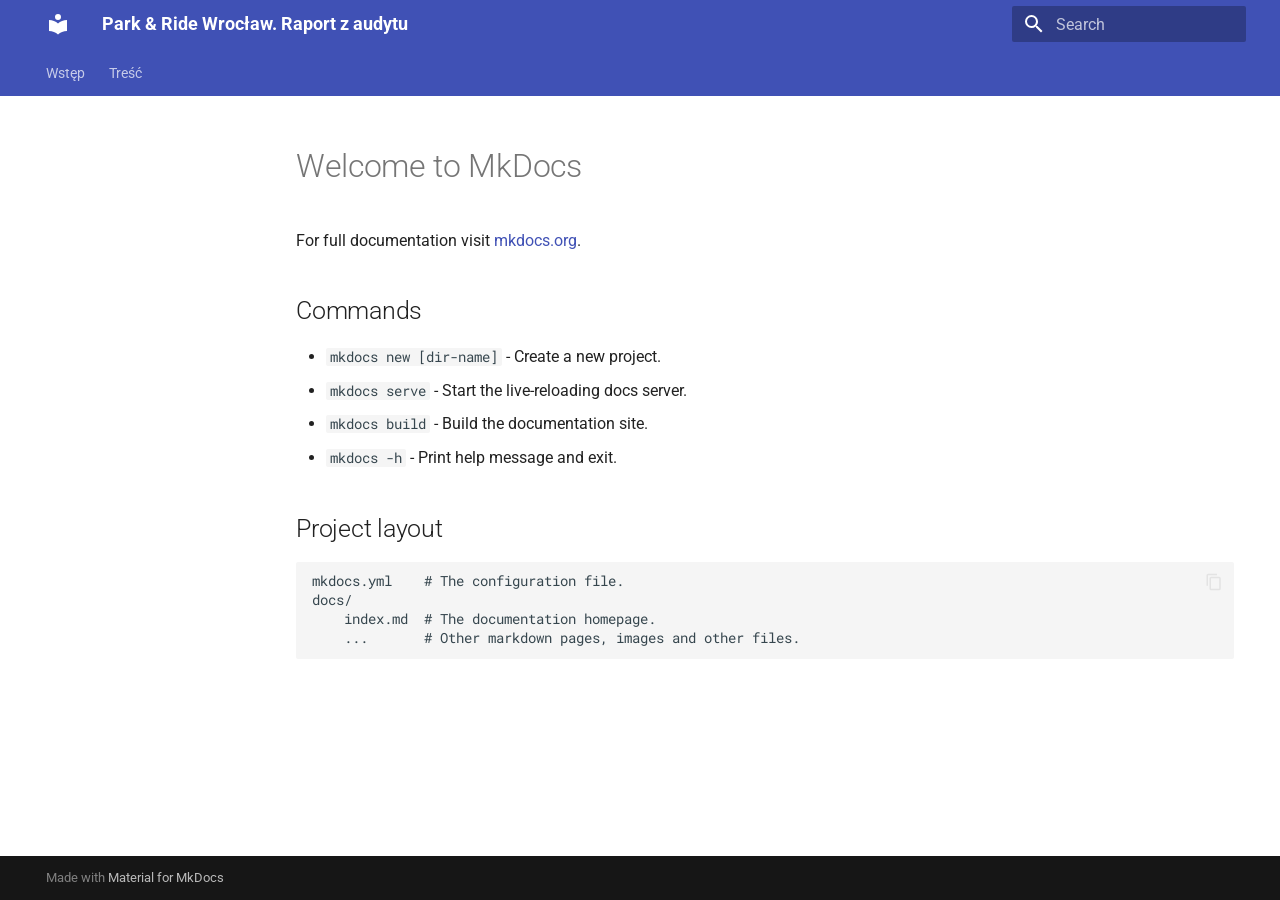
==== index.html @ 1de3dccf "Deployed 2551d61 with MkDocs version: 1.6.1" ====
<!doctype html>
<html lang="en" class="no-js">
  <head>
    
      <meta charset="utf-8">
      <meta name="viewport" content="width=device-width,initial-scale=1">
      
      
      
        <link rel="canonical" href="https://github.com/AviAlex13/park-and-ride-report-Wroclaw/">
      
      
      
      
      <link rel="icon" href="assets/images/favicon.png">
      <meta name="generator" content="mkdocs-1.6.1, mkdocs-material-9.6.15">
    
    
      
        <title>Park & Ride Wrocław. Raport z audytu</title>
      
    
    
      <link rel="stylesheet" href="assets/stylesheets/main.342714a4.min.css">
      
      


    
    
      
    
    
      
        
        
        <link rel="preconnect" href="https://fonts.gstatic.com" crossorigin>
        <link rel="stylesheet" href="https://fonts.googleapis.com/css?family=Roboto:300,300i,400,400i,700,700i%7CRoboto+Mono:400,400i,700,700i&display=fallback">
        <style>:root{--md-text-font:"Roboto";--md-code-font:"Roboto Mono"}</style>
      
    
    
      <link rel="stylesheet" href="css/main.css">
    
    <script>__md_scope=new URL(".",location),__md_hash=e=>[...e].reduce(((e,_)=>(e<<5)-e+_.charCodeAt(0)),0),__md_get=(e,_=localStorage,t=__md_scope)=>JSON.parse(_.getItem(t.pathname+"."+e)),__md_set=(e,_,t=localStorage,a=__md_scope)=>{try{t.setItem(a.pathname+"."+e,JSON.stringify(_))}catch(e){}}</script>
    
      

    
    
    
  </head>
  
  
    <body dir="ltr">
  
    
    <input class="md-toggle" data-md-toggle="drawer" type="checkbox" id="__drawer" autocomplete="off">
    <input class="md-toggle" data-md-toggle="search" type="checkbox" id="__search" autocomplete="off">
    <label class="md-overlay" for="__drawer"></label>
    <div data-md-component="skip">
      
        
        <a href="#welcome-to-mkdocs" class="md-skip">
          Skip to content
        </a>
      
    </div>
    <div data-md-component="announce">
      
    </div>
    
    
      

<header class="md-header" data-md-component="header">
  <nav class="md-header__inner md-grid" aria-label="Header">
    <a href="." title="Park &amp; Ride Wrocław. Raport z audytu" class="md-header__button md-logo" aria-label="Park & Ride Wrocław. Raport z audytu" data-md-component="logo">
      
  
  <svg xmlns="http://www.w3.org/2000/svg" viewBox="0 0 24 24"><path d="M12 8a3 3 0 0 0 3-3 3 3 0 0 0-3-3 3 3 0 0 0-3 3 3 3 0 0 0 3 3m0 3.54C9.64 9.35 6.5 8 3 8v11c3.5 0 6.64 1.35 9 3.54 2.36-2.19 5.5-3.54 9-3.54V8c-3.5 0-6.64 1.35-9 3.54"/></svg>

    </a>
    <label class="md-header__button md-icon" for="__drawer">
      
      <svg xmlns="http://www.w3.org/2000/svg" viewBox="0 0 24 24"><path d="M3 6h18v2H3zm0 5h18v2H3zm0 5h18v2H3z"/></svg>
    </label>
    <div class="md-header__title" data-md-component="header-title">
      <div class="md-header__ellipsis">
        <div class="md-header__topic">
          <span class="md-ellipsis">
            Park & Ride Wrocław. Raport z audytu
          </span>
        </div>
        <div class="md-header__topic" data-md-component="header-topic">
          <span class="md-ellipsis">
            
              Welcome to MkDocs
            
          </span>
        </div>
      </div>
    </div>
    
    
      <script>var palette=__md_get("__palette");if(palette&&palette.color){if("(prefers-color-scheme)"===palette.color.media){var media=matchMedia("(prefers-color-scheme: light)"),input=document.querySelector(media.matches?"[data-md-color-media='(prefers-color-scheme: light)']":"[data-md-color-media='(prefers-color-scheme: dark)']");palette.color.media=input.getAttribute("data-md-color-media"),palette.color.scheme=input.getAttribute("data-md-color-scheme"),palette.color.primary=input.getAttribute("data-md-color-primary"),palette.color.accent=input.getAttribute("data-md-color-accent")}for(var[key,value]of Object.entries(palette.color))document.body.setAttribute("data-md-color-"+key,value)}</script>
    
    
    
      
      
        <label class="md-header__button md-icon" for="__search">
          
          <svg xmlns="http://www.w3.org/2000/svg" viewBox="0 0 24 24"><path d="M9.5 3A6.5 6.5 0 0 1 16 9.5c0 1.61-.59 3.09-1.56 4.23l.27.27h.79l5 5-1.5 1.5-5-5v-.79l-.27-.27A6.52 6.52 0 0 1 9.5 16 6.5 6.5 0 0 1 3 9.5 6.5 6.5 0 0 1 9.5 3m0 2C7 5 5 7 5 9.5S7 14 9.5 14 14 12 14 9.5 12 5 9.5 5"/></svg>
        </label>
        <div class="md-search" data-md-component="search" role="dialog">
  <label class="md-search__overlay" for="__search"></label>
  <div class="md-search__inner" role="search">
    <form class="md-search__form" name="search">
      <input type="text" class="md-search__input" name="query" aria-label="Search" placeholder="Search" autocapitalize="off" autocorrect="off" autocomplete="off" spellcheck="false" data-md-component="search-query" required>
      <label class="md-search__icon md-icon" for="__search">
        
        <svg xmlns="http://www.w3.org/2000/svg" viewBox="0 0 24 24"><path d="M9.5 3A6.5 6.5 0 0 1 16 9.5c0 1.61-.59 3.09-1.56 4.23l.27.27h.79l5 5-1.5 1.5-5-5v-.79l-.27-.27A6.52 6.52 0 0 1 9.5 16 6.5 6.5 0 0 1 3 9.5 6.5 6.5 0 0 1 9.5 3m0 2C7 5 5 7 5 9.5S7 14 9.5 14 14 12 14 9.5 12 5 9.5 5"/></svg>
        
        <svg xmlns="http://www.w3.org/2000/svg" viewBox="0 0 24 24"><path d="M20 11v2H8l5.5 5.5-1.42 1.42L4.16 12l7.92-7.92L13.5 5.5 8 11z"/></svg>
      </label>
      <nav class="md-search__options" aria-label="Search">
        
        <button type="reset" class="md-search__icon md-icon" title="Clear" aria-label="Clear" tabindex="-1">
          
          <svg xmlns="http://www.w3.org/2000/svg" viewBox="0 0 24 24"><path d="M19 6.41 17.59 5 12 10.59 6.41 5 5 6.41 10.59 12 5 17.59 6.41 19 12 13.41 17.59 19 19 17.59 13.41 12z"/></svg>
        </button>
      </nav>
      
    </form>
    <div class="md-search__output">
      <div class="md-search__scrollwrap" tabindex="0" data-md-scrollfix>
        <div class="md-search-result" data-md-component="search-result">
          <div class="md-search-result__meta">
            Initializing search
          </div>
          <ol class="md-search-result__list" role="presentation"></ol>
        </div>
      </div>
    </div>
  </div>
</div>
      
    
    
  </nav>
  
</header>
    
    <div class="md-container" data-md-component="container">
      
      
        
          
            
<nav class="md-tabs" aria-label="Tabs" data-md-component="tabs">
  <div class="md-grid">
    <ul class="md-tabs__list">
      
        
  
  
  
  
    <li class="md-tabs__item">
      <a href="Wstep-do-raportu/" class="md-tabs__link">
        
  
  
    
  
  Wstęp

      </a>
    </li>
  

      
        
  
  
  
  
    <li class="md-tabs__item">
      <a href="Tresc/" class="md-tabs__link">
        
  
  
    
  
  Treść

      </a>
    </li>
  

      
    </ul>
  </div>
</nav>
          
        
      
      <main class="md-main" data-md-component="main">
        <div class="md-main__inner md-grid">
          
            
              
              <div class="md-sidebar md-sidebar--primary" data-md-component="sidebar" data-md-type="navigation" >
                <div class="md-sidebar__scrollwrap">
                  <div class="md-sidebar__inner">
                    


  


  

<nav class="md-nav md-nav--primary md-nav--lifted md-nav--integrated" aria-label="Navigation" data-md-level="0">
  <label class="md-nav__title" for="__drawer">
    <a href="." title="Park &amp; Ride Wrocław. Raport z audytu" class="md-nav__button md-logo" aria-label="Park & Ride Wrocław. Raport z audytu" data-md-component="logo">
      
  
  <svg xmlns="http://www.w3.org/2000/svg" viewBox="0 0 24 24"><path d="M12 8a3 3 0 0 0 3-3 3 3 0 0 0-3-3 3 3 0 0 0-3 3 3 3 0 0 0 3 3m0 3.54C9.64 9.35 6.5 8 3 8v11c3.5 0 6.64 1.35 9 3.54 2.36-2.19 5.5-3.54 9-3.54V8c-3.5 0-6.64 1.35-9 3.54"/></svg>

    </a>
    Park & Ride Wrocław. Raport z audytu
  </label>
  
  <ul class="md-nav__list" data-md-scrollfix>
    
      
      
  
  
  
  
    <li class="md-nav__item">
      <a href="Wstep-do-raportu/" class="md-nav__link">
        
  
  
  <span class="md-ellipsis">
    Wstęp
    
  </span>
  

      </a>
    </li>
  

    
      
      
  
  
  
  
    <li class="md-nav__item">
      <a href="Tresc/" class="md-nav__link">
        
  
  
  <span class="md-ellipsis">
    Treść
    
  </span>
  

      </a>
    </li>
  

    
  </ul>
</nav>
                  </div>
                </div>
              </div>
            
            
          
          
            <div class="md-content" data-md-component="content">
              <article class="md-content__inner md-typeset">
                
                  



<h1 id="welcome-to-mkdocs">Welcome to MkDocs<a class="headerlink" href="#welcome-to-mkdocs" title="Permanent link">&para;</a></h1>
<p>For full documentation visit <a href="https://www.mkdocs.org">mkdocs.org</a>.</p>
<h2 id="commands">Commands<a class="headerlink" href="#commands" title="Permanent link">&para;</a></h2>
<ul>
<li><code>mkdocs new [dir-name]</code> - Create a new project.</li>
<li><code>mkdocs serve</code> - Start the live-reloading docs server.</li>
<li><code>mkdocs build</code> - Build the documentation site.</li>
<li><code>mkdocs -h</code> - Print help message and exit.</li>
</ul>
<h2 id="project-layout">Project layout<a class="headerlink" href="#project-layout" title="Permanent link">&para;</a></h2>
<pre><code>mkdocs.yml    # The configuration file.
docs/
    index.md  # The documentation homepage.
    ...       # Other markdown pages, images and other files.
</code></pre>












                
              </article>
            </div>
          
          
  <script>var tabs=__md_get("__tabs");if(Array.isArray(tabs))e:for(var set of document.querySelectorAll(".tabbed-set")){var labels=set.querySelector(".tabbed-labels");for(var tab of tabs)for(var label of labels.getElementsByTagName("label"))if(label.innerText.trim()===tab){var input=document.getElementById(label.htmlFor);input.checked=!0;continue e}}</script>

<script>var target=document.getElementById(location.hash.slice(1));target&&target.name&&(target.checked=target.name.startsWith("__tabbed_"))</script>
        </div>
        
      </main>
      
        <footer class="md-footer">
  
  <div class="md-footer-meta md-typeset">
    <div class="md-footer-meta__inner md-grid">
      <div class="md-copyright">
  
  
    Made with
    <a href="https://squidfunk.github.io/mkdocs-material/" target="_blank" rel="noopener">
      Material for MkDocs
    </a>
  
</div>
      
    </div>
  </div>
</footer>
      
    </div>
    <div class="md-dialog" data-md-component="dialog">
      <div class="md-dialog__inner md-typeset"></div>
    </div>
    
    
    
      
      <script id="__config" type="application/json">{"base": ".", "features": ["navigation.tabs", "navigation.sections", "toc.integrate", "content.code.copy", "content.tabs.link", "content.action.edit", "content.action.view"], "search": "assets/javascripts/workers/search.d50fe291.min.js", "tags": null, "translations": {"clipboard.copied": "Copied to clipboard", "clipboard.copy": "Copy to clipboard", "search.result.more.one": "1 more on this page", "search.result.more.other": "# more on this page", "search.result.none": "No matching documents", "search.result.one": "1 matching document", "search.result.other": "# matching documents", "search.result.placeholder": "Type to start searching", "search.result.term.missing": "Missing", "select.version": "Select version"}, "version": null}</script>
    
    
      <script src="assets/javascripts/bundle.56ea9cef.min.js"></script>
      
    
  </body>
</html>
---- assets/stylesheets/main.342714a4.min.css ----
@charset "UTF-8";html{-webkit-text-size-adjust:none;-moz-text-size-adjust:none;text-size-adjust:none;box-sizing:border-box}*,:after,:before{box-sizing:inherit}@media (prefers-reduced-motion){*,:after,:before{transition:none!important}}body{margin:0}a,button,input,label{-webkit-tap-highlight-color:transparent}a{color:inherit;text-decoration:none}hr{border:0;box-sizing:initial;display:block;height:.05rem;overflow:visible;padding:0}small{font-size:80%}sub,sup{line-height:1em}img{border-style:none}table{border-collapse:initial;border-spacing:0}td,th{font-weight:400;vertical-align:top}button{background:#0000;border:0;font-family:inherit;font-size:inherit;margin:0;padding:0}input{border:0;outline:none}:root{--md-primary-fg-color:#4051b5;--md-primary-fg-color--light:#5d6cc0;--md-primary-fg-color--dark:#303fa1;--md-primary-bg-color:#fff;--md-primary-bg-color--light:#ffffffb3;--md-accent-fg-color:#526cfe;--md-accent-fg-color--transparent:#526cfe1a;--md-accent-bg-color:#fff;--md-accent-bg-color--light:#ffffffb3}[data-md-color-scheme=default]{color-scheme:light}[data-md-color-scheme=default] img[src$="#gh-dark-mode-only"],[data-md-color-scheme=default] img[src$="#only-dark"]{display:none}:root,[data-md-color-scheme=default]{--md-hue:225deg;--md-default-fg-color:#000000de;--md-default-fg-color--light:#0000008a;--md-default-fg-color--lighter:#00000052;--md-default-fg-color--lightest:#00000012;--md-default-bg-color:#fff;--md-default-bg-color--light:#ffffffb3;--md-default-bg-color--lighter:#ffffff4d;--md-default-bg-color--lightest:#ffffff1f;--md-code-fg-color:#36464e;--md-code-bg-color:#f5f5f5;--md-code-hl-color:#4287ff;--md-code-hl-color--light:#4287ff1a;--md-code-hl-number-color:#d52a2a;--md-code-hl-special-color:#db1457;--md-code-hl-function-color:#a846b9;--md-code-hl-constant-color:#6e59d9;--md-code-hl-keyword-color:#3f6ec6;--md-code-hl-string-color:#1c7d4d;--md-code-hl-name-color:var(--md-code-fg-color);--md-code-hl-operator-color:var(--md-default-fg-color--light);--md-code-hl-punctuation-color:var(--md-default-fg-color--light);--md-code-hl-comment-color:var(--md-default-fg-color--light);--md-code-hl-generic-color:var(--md-default-fg-color--light);--md-code-hl-variable-color:var(--md-default-fg-color--light);--md-typeset-color:var(--md-default-fg-color);--md-typeset-a-color:var(--md-primary-fg-color);--md-typeset-del-color:#f5503d26;--md-typeset-ins-color:#0bd57026;--md-typeset-kbd-color:#fafafa;--md-typeset-kbd-accent-color:#fff;--md-typeset-kbd-border-color:#b8b8b8;--md-typeset-mark-color:#ffff0080;--md-typeset-table-color:#0000001f;--md-typeset-table-color--light:rgba(0,0,0,.035);--md-admonition-fg-color:var(--md-default-fg-color);--md-admonition-bg-color:var(--md-default-bg-color);--md-warning-fg-color:#000000de;--md-warning-bg-color:#ff9;--md-footer-fg-color:#fff;--md-footer-fg-color--light:#ffffffb3;--md-footer-fg-color--lighter:#ffffff73;--md-footer-bg-color:#000000de;--md-footer-bg-color--dark:#00000052;--md-shadow-z1:0 0.2rem 0.5rem #0000000d,0 0 0.05rem #0000001a;--md-shadow-z2:0 0.2rem 0.5rem #0000001a,0 0 0.05rem #00000040;--md-shadow-z3:0 0.2rem 0.5rem #0003,0 0 0.05rem #00000059}.md-icon svg{fill:currentcolor;display:block;height:1.2rem;width:1.2rem}body{-webkit-font-smoothing:antialiased;-moz-osx-font-smoothing:grayscale;--md-text-font-family:var(--md-text-font,_),-apple-system,BlinkMacSystemFont,Helvetica,Arial,sans-serif;--md-code-font-family:var(--md-code-font,_),SFMono-Regular,Consolas,Menlo,monospace}aside,body,input{font-feature-settings:"kern","liga";color:var(--md-typeset-color);font-family:var(--md-text-font-family)}code,kbd,pre{font-feature-settings:"kern";font-family:var(--md-code-font-family)}:root{--md-typeset-table-sort-icon:url('data:image/svg+xml;charset=utf-8,<svg xmlns="http://www.w3.org/2000/svg" viewBox="0 0 24 24"><path d="m18 21-4-4h3V7h-3l4-4 4 4h-3v10h3M2 19v-2h10v2M2 13v-2h7v2M2 7V5h4v2z"/></svg>');--md-typeset-table-sort-icon--asc:url('data:image/svg+xml;charset=utf-8,<svg xmlns="http://www.w3.org/2000/svg" viewBox="0 0 24 24"><path d="M19 17h3l-4 4-4-4h3V3h2M2 17h10v2H2M6 5v2H2V5m0 6h7v2H2z"/></svg>');--md-typeset-table-sort-icon--desc:url('data:image/svg+xml;charset=utf-8,<svg xmlns="http://www.w3.org/2000/svg" viewBox="0 0 24 24"><path d="M19 7h3l-4-4-4 4h3v14h2M2 17h10v2H2M6 5v2H2V5m0 6h7v2H2z"/></svg>')}.md-typeset{-webkit-print-color-adjust:exact;color-adjust:exact;font-size:.8rem;line-height:1.6;overflow-wrap:break-word}@media print{.md-typeset{font-size:.68rem}}.md-typeset blockquote,.md-typeset dl,.md-typeset figure,.md-typeset ol,.md-typeset pre,.md-typeset ul{margin-bottom:1em;margin-top:1em}.md-typeset h1{color:var(--md-default-fg-color--light);font-size:2em;line-height:1.3;margin:0 0 1.25em}.md-typeset h1,.md-typeset h2{font-weight:300;letter-spacing:-.01em}.md-typeset h2{font-size:1.5625em;line-height:1.4;margin:1.6em 0 .64em}.md-typeset h3{font-size:1.25em;font-weight:400;letter-spacing:-.01em;line-height:1.5;margin:1.6em 0 .8em}.md-typeset h2+h3{margin-top:.8em}.md-typeset h4{font-weight:700;letter-spacing:-.01em;margin:1em 0}.md-typeset h5,.md-typeset h6{color:var(--md-default-fg-color--light);font-size:.8em;font-weight:700;letter-spacing:-.01em;margin:1.25em 0}.md-typeset h5{text-transform:uppercase}.md-typeset h5 code{text-transform:none}.md-typeset hr{border-bottom:.05rem solid var(--md-default-fg-color--lightest);display:flow-root;margin:1.5em 0}.md-typeset a{color:var(--md-typeset-a-color);word-break:break-word}.md-typeset a,.md-typeset a:before{transition:color 125ms}.md-typeset a:focus,.md-typeset a:hover{color:var(--md-accent-fg-color)}.md-typeset a:focus code,.md-typeset a:hover code{background-color:var(--md-accent-fg-color--transparent)}.md-typeset a code{color:currentcolor;transition:background-color 125ms}.md-typeset a.focus-visible{outline-color:var(--md-accent-fg-color);outline-offset:.2rem}.md-typeset code,.md-typeset kbd,.md-typeset pre{color:var(--md-code-fg-color);direction:ltr;font-variant-ligatures:none}@media print{.md-typeset code,.md-typeset kbd,.md-typeset pre{white-space:pre-wrap}}.md-typeset code{background-color:var(--md-code-bg-color);border-radius:.1rem;-webkit-box-decoration-break:clone;box-decoration-break:clone;font-size:.85em;padding:0 .2941176471em;word-break:break-word}.md-typeset code:not(.focus-visible){-webkit-tap-highlight-color:transparent;outline:none}.md-typeset pre{display:flow-root;line-height:1.4;position:relative}.md-typeset pre>code{-webkit-box-decoration-break:slice;box-decoration-break:slice;box-shadow:none;display:block;margin:0;outline-color:var(--md-accent-fg-color);overflow:auto;padding:.7720588235em 1.1764705882em;scrollbar-color:var(--md-default-fg-color--lighter) #0000;scrollbar-width:thin;touch-action:auto;word-break:normal}.md-typeset pre>code:hover{scrollbar-color:var(--md-accent-fg-color) #0000}.md-typeset pre>code::-webkit-scrollbar{height:.2rem;width:.2rem}.md-typeset pre>code::-webkit-scrollbar-thumb{background-color:var(--md-default-fg-color--lighter)}.md-typeset pre>code::-webkit-scrollbar-thumb:hover{background-color:var(--md-accent-fg-color)}.md-typeset kbd{background-color:var(--md-typeset-kbd-color);border-radius:.1rem;box-shadow:0 .1rem 0 .05rem var(--md-typeset-kbd-border-color),0 .1rem 0 var(--md-typeset-kbd-border-color),0 -.1rem .2rem var(--md-typeset-kbd-accent-color) inset;color:var(--md-default-fg-color);display:inline-block;font-size:.75em;padding:0 .6666666667em;vertical-align:text-top;word-break:break-word}.md-typeset mark{background-color:var(--md-typeset-mark-color);-webkit-box-decoration-break:clone;box-decoration-break:clone;color:inherit;word-break:break-word}.md-typeset abbr{border-bottom:.05rem dotted var(--md-default-fg-color--light);cursor:help;text-decoration:none}.md-typeset small{opacity:.75}[dir=ltr] .md-typeset sub,[dir=ltr] .md-typeset sup{margin-left:.078125em}[dir=rtl] .md-typeset sub,[dir=rtl] .md-typeset sup{margin-right:.078125em}[dir=ltr] .md-typeset blockquote{padding-left:.6rem}[dir=rtl] .md-typeset blockquote{padding-right:.6rem}[dir=ltr] .md-typeset blockquote{border-left:.2rem solid var(--md-default-fg-color--lighter)}[dir=rtl] .md-typeset blockquote{border-right:.2rem solid var(--md-default-fg-color--lighter)}.md-typeset blockquote{color:var(--md-default-fg-color--light);margin-left:0;margin-right:0}.md-typeset ul{list-style-type:disc}.md-typeset ul[type]{list-style-type:revert-layer}[dir=ltr] .md-typeset ol,[dir=ltr] .md-typeset ul{margin-left:.625em}[dir=rtl] .md-typeset ol,[dir=rtl] .md-typeset ul{margin-right:.625em}.md-typeset ol,.md-typeset ul{padding:0}.md-typeset ol:not([hidden]),.md-typeset ul:not([hidden]){display:flow-root}.md-typeset ol ol,.md-typeset ul ol{list-style-type:lower-alpha}.md-typeset ol ol ol,.md-typeset ul ol ol{list-style-type:lower-roman}.md-typeset ol ol ol ol,.md-typeset ul ol ol ol{list-style-type:upper-alpha}.md-typeset ol ol ol ol ol,.md-typeset ul ol ol ol ol{list-style-type:upper-roman}.md-typeset ol[type],.md-typeset ul[type]{list-style-type:revert-layer}[dir=ltr] .md-typeset ol li,[dir=ltr] .md-typeset ul li{margin-left:1.25em}[dir=rtl] .md-typeset ol li,[dir=rtl] .md-typeset ul li{margin-right:1.25em}.md-typeset ol li,.md-typeset ul li{margin-bottom:.5em}.md-typeset ol li blockquote,.md-typeset ol li p,.md-typeset ul li blockquote,.md-typeset ul li p{margin:.5em 0}.md-typeset ol li:last-child,.md-typeset ul li:last-child{margin-bottom:0}[dir=ltr] .md-typeset ol li ol,[dir=ltr] .md-typeset ol li ul,[dir=ltr] .md-typeset ul li ol,[dir=ltr] .md-typeset ul li ul{margin-left:.625em}[dir=rtl] .md-typeset ol li ol,[dir=rtl] .md-typeset ol li ul,[dir=rtl] .md-typeset ul li ol,[dir=rtl] .md-typeset ul li ul{margin-right:.625em}.md-typeset ol li ol,.md-typeset ol li ul,.md-typeset ul li ol,.md-typeset ul li ul{margin-bottom:.5em;margin-top:.5em}[dir=ltr] .md-typeset dd{margin-left:1.875em}[dir=rtl] .md-typeset dd{margin-right:1.875em}.md-typeset dd{margin-bottom:1.5em;margin-top:1em}.md-typeset img,.md-typeset svg,.md-typeset video{height:auto;max-width:100%}.md-typeset img[align=left]{margin:1em 1em 1em 0}.md-typeset img[align=right]{margin:1em 0 1em 1em}.md-typeset img[align]:only-child{margin-top:0}.md-typeset figure{display:flow-root;margin:1em auto;max-width:100%;text-align:center;width:-moz-fit-content;width:fit-content}.md-typeset figure img{display:block;margin:0 auto}.md-typeset figcaption{font-style:italic;margin:1em auto;max-width:24rem}.md-typeset iframe{max-width:100%}.md-typeset table:not([class]){background-color:var(--md-default-bg-color);border:.05rem solid var(--md-typeset-table-color);border-radius:.1rem;display:inline-block;font-size:.64rem;max-width:100%;overflow:auto;touch-action:auto}@media print{.md-typeset table:not([class]){display:table}}.md-typeset table:not([class])+*{margin-top:1.5em}.md-typeset table:not([class]) td>:first-child,.md-typeset table:not([class]) th>:first-child{margin-top:0}.md-typeset table:not([class]) td>:last-child,.md-typeset table:not([class]) th>:last-child{margin-bottom:0}.md-typeset table:not([class]) td:not([align]),.md-typeset table:not([class]) th:not([align]){text-align:left}[dir=rtl] .md-typeset table:not([class]) td:not([align]),[dir=rtl] .md-typeset table:not([class]) th:not([align]){text-align:right}.md-typeset table:not([class]) th{font-weight:700;min-width:5rem;padding:.9375em 1.25em;vertical-align:top}.md-typeset table:not([class]) td{border-top:.05rem solid var(--md-typeset-table-color);padding:.9375em 1.25em;vertical-align:top}.md-typeset table:not([class]) tbody tr{transition:background-color 125ms}.md-typeset table:not([class]) tbody tr:hover{background-color:var(--md-typeset-table-color--light);box-shadow:0 .05rem 0 var(--md-default-bg-color) inset}.md-typeset table:not([class]) a{word-break:normal}.md-typeset table th[role=columnheader]{cursor:pointer}[dir=ltr] .md-typeset table th[role=columnheader]:after{margin-left:.5em}[dir=rtl] .md-typeset table th[role=columnheader]:after{margin-right:.5em}.md-typeset table th[role=columnheader]:after{content:"";display:inline-block;height:1.2em;-webkit-mask-image:var(--md-typeset-table-sort-icon);mask-image:var(--md-typeset-table-sort-icon);-webkit-mask-repeat:no-repeat;mask-repeat:no-repeat;-webkit-mask-size:contain;mask-size:contain;transition:background-color 125ms;vertical-align:text-bottom;width:1.2em}.md-typeset table th[role=columnheader]:hover:after{background-color:var(--md-default-fg-color--lighter)}.md-typeset table th[role=columnheader][aria-sort=ascending]:after{background-color:var(--md-default-fg-color--light);-webkit-mask-image:var(--md-typeset-table-sort-icon--asc);mask-image:var(--md-typeset-table-sort-icon--asc)}.md-typeset table th[role=columnheader][aria-sort=descending]:after{background-color:var(--md-default-fg-color--light);-webkit-mask-image:var(--md-typeset-table-sort-icon--desc);mask-image:var(--md-typeset-table-sort-icon--desc)}.md-typeset__scrollwrap{margin:1em -.8rem;overflow-x:auto;touch-action:auto}.md-typeset__table{display:inline-block;margin-bottom:.5em;padding:0 .8rem}@media print{.md-typeset__table{display:block}}html .md-typeset__table table{display:table;margin:0;overflow:hidden;width:100%}@media screen and (max-width:44.984375em){.md-content__inner>pre{margin:1em -.8rem}.md-content__inner>pre code{border-radius:0}}.md-typeset .md-author{border-radius:100%;display:block;flex-shrink:0;height:1.6rem;overflow:hidden;position:relative;transition:color 125ms,transform 125ms;width:1.6rem}.md-typeset .md-author img{display:block}.md-typeset .md-author--more{background:var(--md-default-fg-color--lightest);color:var(--md-default-fg-color--lighter);font-size:.6rem;font-weight:700;line-height:1.6rem;text-align:center}.md-typeset .md-author--long{height:2.4rem;width:2.4rem}.md-typeset a.md-author{transform:scale(1)}.md-typeset a.md-author img{border-radius:100%;filter:grayscale(100%) opacity(75%);transition:filter 125ms}.md-typeset a.md-author:focus,.md-typeset a.md-author:hover{transform:scale(1.1);z-index:1}.md-typeset a.md-author:focus img,.md-typeset a.md-author:hover img{filter:grayscale(0)}.md-banner{background-color:var(--md-footer-bg-color);color:var(--md-footer-fg-color);overflow:auto}@media print{.md-banner{display:none}}.md-banner--warning{background-color:var(--md-warning-bg-color);color:var(--md-warning-fg-color)}.md-banner__inner{font-size:.7rem;margin:.6rem auto;padding:0 .8rem}[dir=ltr] .md-banner__button{float:right}[dir=rtl] .md-banner__button{float:left}.md-banner__button{color:inherit;cursor:pointer;transition:opacity .25s}.no-js .md-banner__button{display:none}.md-banner__button:hover{opacity:.7}html{font-size:125%;height:100%;overflow-x:hidden}@media screen and (min-width:100em){html{font-size:137.5%}}@media screen and (min-width:125em){html{font-size:150%}}body{background-color:var(--md-default-bg-color);display:flex;flex-direction:column;font-size:.5rem;min-height:100%;position:relative;width:100%}@media print{body{display:block}}@media screen and (max-width:59.984375em){body[data-md-scrolllock]{position:fixed}}.md-grid{margin-left:auto;margin-right:auto;max-width:61rem}.md-container{display:flex;flex-direction:column;flex-grow:1}@media print{.md-container{display:block}}.md-main{flex-grow:1}.md-main__inner{display:flex;height:100%;margin-top:1.5rem}.md-ellipsis{overflow:hidden;text-overflow:ellipsis}.md-toggle{display:none}.md-option{height:0;opacity:0;position:absolute;width:0}.md-option:checked+label:not([hidden]){display:block}.md-option.focus-visible+label{outline-color:var(--md-accent-fg-color);outline-style:auto}.md-skip{background-color:var(--md-default-fg-color);border-radius:.1rem;color:var(--md-default-bg-color);font-size:.64rem;margin:.5rem;opacity:0;outline-color:var(--md-accent-fg-color);padding:.3rem .5rem;position:fixed;transform:translateY(.4rem);z-index:-1}.md-skip:focus{opacity:1;transform:translateY(0);transition:transform .25s cubic-bezier(.4,0,.2,1),opacity 175ms 75ms;z-index:10}@page{margin:25mm}:root{--md-clipboard-icon:url('data:image/svg+xml;charset=utf-8,<svg xmlns="http://www.w3.org/2000/svg" viewBox="0 0 24 24"><path d="M19 21H8V7h11m0-2H8a2 2 0 0 0-2 2v14a2 2 0 0 0 2 2h11a2 2 0 0 0 2-2V7a2 2 0 0 0-2-2m-3-4H4a2 2 0 0 0-2 2v14h2V3h12z"/></svg>')}.md-clipboard{border-radius:.1rem;color:var(--md-default-fg-color--lightest);cursor:pointer;height:1.5em;outline-color:var(--md-accent-fg-color);outline-offset:.1rem;position:absolute;right:.5em;top:.5em;transition:color .25s;width:1.5em;z-index:1}@media print{.md-clipboard{display:none}}.md-clipboard:not(.focus-visible){-webkit-tap-highlight-color:transparent;outline:none}:hover>.md-clipboard{color:var(--md-default-fg-color--light)}.md-clipboard:focus,.md-clipboard:hover{color:var(--md-accent-fg-color)}.md-clipboard:after{background-color:currentcolor;content:"";display:block;height:1.125em;margin:0 auto;-webkit-mask-image:var(--md-clipboard-icon);mask-image:var(--md-clipboard-icon);-webkit-mask-position:center;mask-position:center;-webkit-mask-repeat:no-repeat;mask-repeat:no-repeat;-webkit-mask-size:contain;mask-size:contain;width:1.125em}.md-clipboard--inline{cursor:pointer}.md-clipboard--inline code{transition:color .25s,background-color .25s}.md-clipboard--inline:focus code,.md-clipboard--inline:hover code{background-color:var(--md-accent-fg-color--transparent);color:var(--md-accent-fg-color)}.md-typeset .md-code__content{display:grid}@keyframes consent{0%{opacity:0;transform:translateY(100%)}to{opacity:1;transform:translateY(0)}}@keyframes overlay{0%{opacity:0}to{opacity:1}}.md-consent__overlay{animation:overlay .25s both;-webkit-backdrop-filter:blur(.1rem);backdrop-filter:blur(.1rem);background-color:#0000008a;height:100%;opacity:1;position:fixed;top:0;width:100%;z-index:5}.md-consent__inner{animation:consent .5s cubic-bezier(.1,.7,.1,1) both;background-color:var(--md-default-bg-color);border:0;border-radius:.1rem;bottom:0;box-shadow:0 0 .2rem #0000001a,0 .2rem .4rem #0003;max-height:100%;overflow:auto;padding:0;position:fixed;width:100%;z-index:5}.md-consent__form{padding:.8rem}.md-consent__settings{display:none;margin:1em 0}input:checked+.md-consent__settings{display:block}.md-consent__controls{margin-bottom:.8rem}.md-typeset .md-consent__controls .md-button{display:inline}@media screen and (max-width:44.984375em){.md-typeset .md-consent__controls .md-button{display:block;margin-top:.4rem;text-align:center;width:100%}}.md-consent label{cursor:pointer}.md-content{flex-grow:1;min-width:0}.md-content__inner{margin:0 .8rem 1.2rem;padding-top:.6rem}@media screen and (min-width:76.25em){[dir=ltr] .md-sidebar--primary:not([hidden])~.md-content>.md-content__inner{margin-left:1.2rem}[dir=ltr] .md-sidebar--secondary:not([hidden])~.md-content>.md-content__inner,[dir=rtl] .md-sidebar--primary:not([hidden])~.md-content>.md-content__inner{margin-right:1.2rem}[dir=rtl] .md-sidebar--secondary:not([hidden])~.md-content>.md-content__inner{margin-left:1.2rem}}.md-content__inner:before{content:"";display:block;height:.4rem}.md-content__inner>:last-child{margin-bottom:0}[dir=ltr] .md-content__button{float:right}[dir=rtl] .md-content__button{float:left}[dir=ltr] .md-content__button{margin-left:.4rem}[dir=rtl] .md-content__button{margin-right:.4rem}.md-content__button{margin:.4rem 0;padding:0}@media print{.md-content__button{display:none}}.md-typeset .md-content__button{color:var(--md-default-fg-color--lighter)}.md-content__button svg{display:inline;vertical-align:top}[dir=rtl] .md-content__button svg{transform:scaleX(-1)}[dir=ltr] .md-dialog{right:.8rem}[dir=rtl] .md-dialog{left:.8rem}.md-dialog{background-color:var(--md-default-fg-color);border-radius:.1rem;bottom:.8rem;box-shadow:var(--md-shadow-z3);min-width:11.1rem;opacity:0;padding:.4rem .6rem;pointer-events:none;position:fixed;transform:translateY(100%);transition:transform 0ms .4s,opacity .4s;z-index:4}@media print{.md-dialog{display:none}}.md-dialog--active{opacity:1;pointer-events:auto;transform:translateY(0);transition:transform .4s cubic-bezier(.075,.85,.175,1),opacity .4s}.md-dialog__inner{color:var(--md-default-bg-color);font-size:.7rem}.md-feedback{margin:2em 0 1em;text-align:center}.md-feedback fieldset{border:none;margin:0;padding:0}.md-feedback__title{font-weight:700;margin:1em auto}.md-feedback__inner{position:relative}.md-feedback__list{display:flex;flex-wrap:wrap;place-content:baseline center;position:relative}.md-feedback__list:hover .md-icon:not(:disabled){color:var(--md-default-fg-color--lighter)}:disabled .md-feedback__list{min-height:1.8rem}.md-feedback__icon{color:var(--md-default-fg-color--light);cursor:pointer;flex-shrink:0;margin:0 .1rem;transition:color 125ms}.md-feedback__icon:not(:disabled).md-icon:hover{color:var(--md-accent-fg-color)}.md-feedback__icon:disabled{color:var(--md-default-fg-color--lightest);pointer-events:none}.md-feedback__note{opacity:0;position:relative;transform:translateY(.4rem);transition:transform .4s cubic-bezier(.1,.7,.1,1),opacity .15s}.md-feedback__note>*{margin:0 auto;max-width:16rem}:disabled .md-feedback__note{opacity:1;transform:translateY(0)}@media print{.md-feedback{display:none}}.md-footer{background-color:var(--md-footer-bg-color);color:var(--md-footer-fg-color)}@media print{.md-footer{display:none}}.md-footer__inner{justify-content:space-between;overflow:auto;padding:.2rem}.md-footer__inner:not([hidden]){display:flex}.md-footer__link{align-items:end;display:flex;flex-grow:0.01;margin-bottom:.4rem;margin-top:1rem;max-width:100%;outline-color:var(--md-accent-fg-color);overflow:hidden;transition:opacity .25s}.md-footer__link:focus,.md-footer__link:hover{opacity:.7}[dir=rtl] .md-footer__link svg{transform:scaleX(-1)}@media screen and (max-width:44.984375em){.md-footer__link--prev{flex-shrink:0}.md-footer__link--prev .md-footer__title{display:none}}[dir=ltr] .md-footer__link--next{margin-left:auto}[dir=rtl] .md-footer__link--next{margin-right:auto}.md-footer__link--next{text-align:right}[dir=rtl] .md-footer__link--next{text-align:left}.md-footer__title{flex-grow:1;font-size:.9rem;margin-bottom:.7rem;max-width:calc(100% - 2.4rem);padding:0 1rem;white-space:nowrap}.md-footer__button{margin:.2rem;padding:.4rem}.md-footer__direction{font-size:.64rem;opacity:.7}.md-footer-meta{background-color:var(--md-footer-bg-color--dark)}.md-footer-meta__inner{display:flex;flex-wrap:wrap;justify-content:space-between;padding:.2rem}html .md-footer-meta.md-typeset a{color:var(--md-footer-fg-color--light)}html .md-footer-meta.md-typeset a:focus,html .md-footer-meta.md-typeset a:hover{color:var(--md-footer-fg-color)}.md-copyright{color:var(--md-footer-fg-color--lighter);font-size:.64rem;margin:auto .6rem;padding:.4rem 0;width:100%}@media screen and (min-width:45em){.md-copyright{width:auto}}.md-copyright__highlight{color:var(--md-footer-fg-color--light)}.md-social{display:inline-flex;gap:.2rem;margin:0 .4rem;padding:.2rem 0 .6rem}@media screen and (min-width:45em){.md-social{padding:.6rem 0}}.md-social__link{display:inline-block;height:1.6rem;text-align:center;width:1.6rem}.md-social__link:before{line-height:1.9}.md-social__link svg{fill:currentcolor;max-height:.8rem;vertical-align:-25%}.md-typeset .md-button{border:.1rem solid;border-radius:.1rem;color:var(--md-primary-fg-color);cursor:pointer;display:inline-block;font-weight:700;padding:.625em 2em;transition:color 125ms,background-color 125ms,border-color 125ms}.md-typeset .md-button--primary{background-color:var(--md-primary-fg-color);border-color:var(--md-primary-fg-color);color:var(--md-primary-bg-color)}.md-typeset .md-button:focus,.md-typeset .md-button:hover{background-color:var(--md-accent-fg-color);border-color:var(--md-accent-fg-color);color:var(--md-accent-bg-color)}[dir=ltr] .md-typeset .md-input{border-top-left-radius:.1rem}[dir=ltr] .md-typeset .md-input,[dir=rtl] .md-typeset .md-input{border-top-right-radius:.1rem}[dir=rtl] .md-typeset .md-input{border-top-left-radius:.1rem}.md-typeset .md-input{border-bottom:.1rem solid var(--md-default-fg-color--lighter);box-shadow:var(--md-shadow-z1);font-size:.8rem;height:1.8rem;padding:0 .6rem;transition:border .25s,box-shadow .25s}.md-typeset .md-input:focus,.md-typeset .md-input:hover{border-bottom-color:var(--md-accent-fg-color);box-shadow:var(--md-shadow-z2)}.md-typeset .md-input--stretch{width:100%}.md-header{background-color:var(--md-primary-fg-color);box-shadow:0 0 .2rem #0000,0 .2rem .4rem #0000;color:var(--md-primary-bg-color);display:block;left:0;position:sticky;right:0;top:0;z-index:4}@media print{.md-header{display:none}}.md-header[hidden]{transform:translateY(-100%);transition:transform .25s cubic-bezier(.8,0,.6,1),box-shadow .25s}.md-header--shadow{box-shadow:0 0 .2rem #0000001a,0 .2rem .4rem #0003;transition:transform .25s cubic-bezier(.1,.7,.1,1),box-shadow .25s}.md-header__inner{align-items:center;display:flex;padding:0 .2rem}.md-header__button{color:currentcolor;cursor:pointer;margin:.2rem;outline-color:var(--md-accent-fg-color);padding:.4rem;position:relative;transition:opacity .25s;vertical-align:middle;z-index:1}.md-header__button:hover{opacity:.7}.md-header__button:not([hidden]){display:inline-block}.md-header__button:not(.focus-visible){-webkit-tap-highlight-color:transparent;outline:none}.md-header__button.md-logo{margin:.2rem;padding:.4rem}@media screen and (max-width:76.234375em){.md-header__button.md-logo{display:none}}.md-header__button.md-logo img,.md-header__button.md-logo svg{fill:currentcolor;display:block;height:1.2rem;width:auto}@media screen and (min-width:60em){.md-header__button[for=__search]{display:none}}.no-js .md-header__button[for=__search]{display:none}[dir=rtl] .md-header__button[for=__search] svg{transform:scaleX(-1)}@media screen and (min-width:76.25em){.md-header__button[for=__drawer]{display:none}}.md-header__topic{display:flex;max-width:100%;position:absolute;transition:transform .4s cubic-bezier(.1,.7,.1,1),opacity .15s;white-space:nowrap}.md-header__topic+.md-header__topic{opacity:0;pointer-events:none;transform:translateX(1.25rem);transition:transform .4s cubic-bezier(1,.7,.1,.1),opacity .15s;z-index:-1}[dir=rtl] .md-header__topic+.md-header__topic{transform:translateX(-1.25rem)}.md-header__topic:first-child{font-weight:700}[dir=ltr] .md-header__title{margin-left:1rem;margin-right:.4rem}[dir=rtl] .md-header__title{margin-left:.4rem;margin-right:1rem}.md-header__title{flex-grow:1;font-size:.9rem;height:2.4rem;line-height:2.4rem}.md-header__title--active .md-header__topic{opacity:0;pointer-events:none;transform:translateX(-1.25rem);transition:transform .4s cubic-bezier(1,.7,.1,.1),opacity .15s;z-index:-1}[dir=rtl] .md-header__title--active .md-header__topic{transform:translateX(1.25rem)}.md-header__title--active .md-header__topic+.md-header__topic{opacity:1;pointer-events:auto;transform:translateX(0);transition:transform .4s cubic-bezier(.1,.7,.1,1),opacity .15s;z-index:0}.md-header__title>.md-header__ellipsis{height:100%;position:relative;width:100%}.md-header__option{display:flex;flex-shrink:0;max-width:100%;transition:max-width 0ms .25s,opacity .25s .25s;white-space:nowrap}[data-md-toggle=search]:checked~.md-header .md-header__option{max-width:0;opacity:0;transition:max-width 0ms,opacity 0ms}.md-header__option>input{bottom:0}.md-header__source{display:none}@media screen and (min-width:60em){[dir=ltr] .md-header__source{margin-left:1rem}[dir=rtl] .md-header__source{margin-right:1rem}.md-header__source{display:block;max-width:11.7rem;width:11.7rem}}@media screen and (min-width:76.25em){[dir=ltr] .md-header__source{margin-left:1.4rem}[dir=rtl] .md-header__source{margin-right:1.4rem}}.md-meta{color:var(--md-default-fg-color--light);font-size:.7rem;line-height:1.3}.md-meta__list{display:inline-flex;flex-wrap:wrap;list-style:none;margin:0;padding:0}.md-meta__item:not(:last-child):after{content:"·";margin-left:.2rem;margin-right:.2rem}.md-meta__link{color:var(--md-typeset-a-color)}.md-meta__link:focus,.md-meta__link:hover{color:var(--md-accent-fg-color)}.md-draft{background-color:#ff1744;border-radius:.125em;color:#fff;display:inline-block;font-weight:700;padding-left:.5714285714em;padding-right:.5714285714em}:root{--md-nav-icon--prev:url('data:image/svg+xml;charset=utf-8,<svg xmlns="http://www.w3.org/2000/svg" viewBox="0 0 24 24"><path d="M20 11v2H8l5.5 5.5-1.42 1.42L4.16 12l7.92-7.92L13.5 5.5 8 11z"/></svg>');--md-nav-icon--next:url('data:image/svg+xml;charset=utf-8,<svg xmlns="http://www.w3.org/2000/svg" viewBox="0 0 24 24"><path d="M8.59 16.58 13.17 12 8.59 7.41 10 6l6 6-6 6z"/></svg>');--md-toc-icon:url('data:image/svg+xml;charset=utf-8,<svg xmlns="http://www.w3.org/2000/svg" viewBox="0 0 24 24"><path d="M3 9h14V7H3zm0 4h14v-2H3zm0 4h14v-2H3zm16 0h2v-2h-2zm0-10v2h2V7zm0 6h2v-2h-2z"/></svg>')}.md-nav{font-size:.7rem;line-height:1.3}.md-nav__title{color:var(--md-default-fg-color--light);display:block;font-weight:700;overflow:hidden;padding:0 .6rem;text-overflow:ellipsis}.md-nav__title .md-nav__button{display:none}.md-nav__title .md-nav__button img{height:100%;width:auto}.md-nav__title .md-nav__button.md-logo img,.md-nav__title .md-nav__button.md-logo svg{fill:currentcolor;display:block;height:2.4rem;max-width:100%;object-fit:contain;width:auto}.md-nav__list{list-style:none;margin:0;padding:0}.md-nav__link{align-items:flex-start;display:flex;gap:.4rem;margin-top:.625em;scroll-snap-align:start;transition:color 125ms}.md-nav__link--passed{color:var(--md-default-fg-color--light)}.md-nav__item .md-nav__link--active,.md-nav__item .md-nav__link--active code{color:var(--md-typeset-a-color)}.md-nav__link .md-ellipsis{position:relative}[dir=ltr] .md-nav__link .md-icon:last-child{margin-left:auto}[dir=rtl] .md-nav__link .md-icon:last-child{margin-right:auto}.md-nav__link svg{fill:currentcolor;flex-shrink:0;height:1.3em;position:relative}.md-nav__link[for]:focus,.md-nav__link[for]:hover,.md-nav__link[href]:focus,.md-nav__link[href]:hover{color:var(--md-accent-fg-color);cursor:pointer}.md-nav__link.focus-visible{outline-color:var(--md-accent-fg-color);outline-offset:.2rem}.md-nav--primary .md-nav__link[for=__toc]{display:none}.md-nav--primary .md-nav__link[for=__toc] .md-icon:after{background-color:currentcolor;display:block;height:100%;-webkit-mask-image:var(--md-toc-icon);mask-image:var(--md-toc-icon);width:100%}.md-nav--primary .md-nav__link[for=__toc]~.md-nav{display:none}.md-nav__container>.md-nav__link{margin-top:0}.md-nav__container>.md-nav__link:first-child{flex-grow:1;min-width:0}.md-nav__icon{flex-shrink:0}.md-nav__source{display:none}@media screen and (max-width:76.234375em){.md-nav--primary,.md-nav--primary .md-nav{background-color:var(--md-default-bg-color);display:flex;flex-direction:column;height:100%;left:0;position:absolute;right:0;top:0;z-index:1}.md-nav--primary .md-nav__item,.md-nav--primary .md-nav__title{font-size:.8rem;line-height:1.5}.md-nav--primary .md-nav__title{background-color:var(--md-default-fg-color--lightest);color:var(--md-default-fg-color--light);cursor:pointer;height:5.6rem;line-height:2.4rem;padding:3rem .8rem .2rem;position:relative;white-space:nowrap}[dir=ltr] .md-nav--primary .md-nav__title .md-nav__icon{left:.4rem}[dir=rtl] .md-nav--primary .md-nav__title .md-nav__icon{right:.4rem}.md-nav--primary .md-nav__title .md-nav__icon{display:block;height:1.2rem;margin:.2rem;position:absolute;top:.4rem;width:1.2rem}.md-nav--primary .md-nav__title .md-nav__icon:after{background-color:currentcolor;content:"";display:block;height:100%;-webkit-mask-image:var(--md-nav-icon--prev);mask-image:var(--md-nav-icon--prev);-webkit-mask-position:center;mask-position:center;-webkit-mask-repeat:no-repeat;mask-repeat:no-repeat;-webkit-mask-size:contain;mask-size:contain;width:100%}.md-nav--primary .md-nav__title~.md-nav__list{background-color:var(--md-default-bg-color);box-shadow:0 .05rem 0 var(--md-default-fg-color--lightest) inset;overflow-y:auto;scroll-snap-type:y mandatory;touch-action:pan-y}.md-nav--primary .md-nav__title~.md-nav__list>:first-child{border-top:0}.md-nav--primary .md-nav__title[for=__drawer]{background-color:var(--md-primary-fg-color);color:var(--md-primary-bg-color);font-weight:700}.md-nav--primary .md-nav__title .md-logo{display:block;left:.2rem;margin:.2rem;padding:.4rem;position:absolute;right:.2rem;top:.2rem}.md-nav--primary .md-nav__list{flex:1}.md-nav--primary .md-nav__item{border-top:.05rem solid var(--md-default-fg-color--lightest)}.md-nav--primary .md-nav__item--active>.md-nav__link{color:var(--md-typeset-a-color)}.md-nav--primary .md-nav__item--active>.md-nav__link:focus,.md-nav--primary .md-nav__item--active>.md-nav__link:hover{color:var(--md-accent-fg-color)}.md-nav--primary .md-nav__link{margin-top:0;padding:.6rem .8rem}.md-nav--primary .md-nav__link svg{margin-top:.1em}.md-nav--primary .md-nav__link>.md-nav__link{padding:0}[dir=ltr] .md-nav--primary .md-nav__link .md-nav__icon{margin-right:-.2rem}[dir=rtl] .md-nav--primary .md-nav__link .md-nav__icon{margin-left:-.2rem}.md-nav--primary .md-nav__link .md-nav__icon{font-size:1.2rem;height:1.2rem;width:1.2rem}.md-nav--primary .md-nav__link .md-nav__icon:after{background-color:currentcolor;content:"";display:block;height:100%;-webkit-mask-image:var(--md-nav-icon--next);mask-image:var(--md-nav-icon--next);-webkit-mask-position:center;mask-position:center;-webkit-mask-repeat:no-repeat;mask-repeat:no-repeat;-webkit-mask-size:contain;mask-size:contain;width:100%}[dir=rtl] .md-nav--primary .md-nav__icon:after{transform:scale(-1)}.md-nav--primary .md-nav--secondary .md-nav{background-color:initial;position:static}[dir=ltr] .md-nav--primary .md-nav--secondary .md-nav .md-nav__link{padding-left:1.4rem}[dir=rtl] .md-nav--primary .md-nav--secondary .md-nav .md-nav__link{padding-right:1.4rem}[dir=ltr] .md-nav--primary .md-nav--secondary .md-nav .md-nav .md-nav__link{padding-left:2rem}[dir=rtl] .md-nav--primary .md-nav--secondary .md-nav .md-nav .md-nav__link{padding-right:2rem}[dir=ltr] .md-nav--primary .md-nav--secondary .md-nav .md-nav .md-nav .md-nav__link{padding-left:2.6rem}[dir=rtl] .md-nav--primary .md-nav--secondary .md-nav .md-nav .md-nav .md-nav__link{padding-right:2.6rem}[dir=ltr] .md-nav--primary .md-nav--secondary .md-nav .md-nav .md-nav .md-nav .md-nav__link{padding-left:3.2rem}[dir=rtl] .md-nav--primary .md-nav--secondary .md-nav .md-nav .md-nav .md-nav .md-nav__link{padding-right:3.2rem}.md-nav--secondary{background-color:initial}.md-nav__toggle~.md-nav{display:flex;opacity:0;transform:translateX(100%);transition:transform .25s cubic-bezier(.8,0,.6,1),opacity 125ms 50ms}[dir=rtl] .md-nav__toggle~.md-nav{transform:translateX(-100%)}.md-nav__toggle:checked~.md-nav{opacity:1;transform:translateX(0);transition:transform .25s cubic-bezier(.4,0,.2,1),opacity 125ms 125ms}.md-nav__toggle:checked~.md-nav>.md-nav__list{-webkit-backface-visibility:hidden;backface-visibility:hidden}}@media screen and (max-width:59.984375em){.md-nav--primary .md-nav__link[for=__toc]{display:flex}.md-nav--primary .md-nav__link[for=__toc] .md-icon:after{content:""}.md-nav--primary .md-nav__link[for=__toc]+.md-nav__link{display:none}.md-nav--primary .md-nav__link[for=__toc]~.md-nav{display:flex}.md-nav__source{background-color:var(--md-primary-fg-color--dark);color:var(--md-primary-bg-color);display:block;padding:0 .2rem}}@media screen and (min-width:60em) and (max-width:76.234375em){.md-nav--integrated .md-nav__link[for=__toc]{display:flex}.md-nav--integrated .md-nav__link[for=__toc] .md-icon:after{content:""}.md-nav--integrated .md-nav__link[for=__toc]+.md-nav__link{display:none}.md-nav--integrated .md-nav__link[for=__toc]~.md-nav{display:flex}}@media screen and (min-width:60em){.md-nav{margin-bottom:-.4rem}.md-nav--secondary .md-nav__title{background:var(--md-default-bg-color);box-shadow:0 0 .4rem .4rem var(--md-default-bg-color);position:sticky;top:0;z-index:1}.md-nav--secondary .md-nav__title[for=__toc]{scroll-snap-align:start}.md-nav--secondary .md-nav__title .md-nav__icon{display:none}[dir=ltr] .md-nav--secondary .md-nav__list{padding-left:.6rem}[dir=rtl] .md-nav--secondary .md-nav__list{padding-right:.6rem}.md-nav--secondary .md-nav__list{padding-bottom:.4rem}[dir=ltr] .md-nav--secondary .md-nav__item>.md-nav__link{margin-right:.4rem}[dir=rtl] .md-nav--secondary .md-nav__item>.md-nav__link{margin-left:.4rem}}@media screen and (min-width:76.25em){.md-nav{margin-bottom:-.4rem;transition:max-height .25s cubic-bezier(.86,0,.07,1)}.md-nav--primary .md-nav__title{background:var(--md-default-bg-color);box-shadow:0 0 .4rem .4rem var(--md-default-bg-color);position:sticky;top:0;z-index:1}.md-nav--primary .md-nav__title[for=__drawer]{scroll-snap-align:start}.md-nav--primary .md-nav__title .md-nav__icon{display:none}[dir=ltr] .md-nav--primary .md-nav__list{padding-left:.6rem}[dir=rtl] .md-nav--primary .md-nav__list{padding-right:.6rem}.md-nav--primary .md-nav__list{padding-bottom:.4rem}[dir=ltr] .md-nav--primary .md-nav__item>.md-nav__link{margin-right:.4rem}[dir=rtl] .md-nav--primary .md-nav__item>.md-nav__link{margin-left:.4rem}.md-nav__toggle~.md-nav{display:grid;grid-template-rows:minmax(.4rem,0fr);opacity:0;transition:grid-template-rows .25s cubic-bezier(.86,0,.07,1),opacity .25s,visibility 0ms .25s;visibility:collapse}.md-nav__toggle~.md-nav>.md-nav__list{overflow:hidden}.md-nav__toggle.md-toggle--indeterminate~.md-nav,.md-nav__toggle:checked~.md-nav{grid-template-rows:minmax(.4rem,1fr);opacity:1;transition:grid-template-rows .25s cubic-bezier(.86,0,.07,1),opacity .15s .1s,visibility 0ms;visibility:visible}.md-nav__toggle.md-toggle--indeterminate~.md-nav{transition:none}.md-nav__item--nested>.md-nav>.md-nav__title{display:none}.md-nav__item--section{display:block;margin:1.25em 0}.md-nav__item--section:last-child{margin-bottom:0}.md-nav__item--section>.md-nav__link{font-weight:700}.md-nav__item--section>.md-nav__link[for]{color:var(--md-default-fg-color--light)}.md-nav__item--section>.md-nav__link:not(.md-nav__container){pointer-events:none}.md-nav__item--section>.md-nav__link .md-icon,.md-nav__item--section>.md-nav__link>[for]{display:none}[dir=ltr] .md-nav__item--section>.md-nav{margin-left:-.6rem}[dir=rtl] .md-nav__item--section>.md-nav{margin-right:-.6rem}.md-nav__item--section>.md-nav{display:block;opacity:1;visibility:visible}.md-nav__item--section>.md-nav>.md-nav__list>.md-nav__item{padding:0}.md-nav__icon{border-radius:100%;height:.9rem;transition:background-color .25s;width:.9rem}.md-nav__icon:hover{background-color:var(--md-accent-fg-color--transparent)}.md-nav__icon:after{background-color:currentcolor;border-radius:100%;content:"";display:inline-block;height:100%;-webkit-mask-image:var(--md-nav-icon--next);mask-image:var(--md-nav-icon--next);-webkit-mask-position:center;mask-position:center;-webkit-mask-repeat:no-repeat;mask-repeat:no-repeat;-webkit-mask-size:contain;mask-size:contain;transition:transform .25s;vertical-align:-.1rem;width:100%}[dir=rtl] .md-nav__icon:after{transform:rotate(180deg)}.md-nav__item--nested .md-nav__toggle:checked~.md-nav__link .md-nav__icon:after,.md-nav__item--nested .md-toggle--indeterminate~.md-nav__link .md-nav__icon:after{transform:rotate(90deg)}.md-nav--lifted>.md-nav__list>.md-nav__item,.md-nav--lifted>.md-nav__title{display:none}.md-nav--lifted>.md-nav__list>.md-nav__item--active{display:block}.md-nav--lifted>.md-nav__list>.md-nav__item--active>.md-nav__link{background:var(--md-default-bg-color);box-shadow:0 0 .4rem .4rem var(--md-default-bg-color);margin-top:0;position:sticky;top:0;z-index:1}.md-nav--lifted>.md-nav__list>.md-nav__item--active>.md-nav__link:not(.md-nav__container){pointer-events:none}.md-nav--lifted>.md-nav__list>.md-nav__item--active.md-nav__item--section{margin:0}[dir=ltr] .md-nav--lifted>.md-nav__list>.md-nav__item>.md-nav:not(.md-nav--secondary){margin-left:-.6rem}[dir=rtl] .md-nav--lifted>.md-nav__list>.md-nav__item>.md-nav:not(.md-nav--secondary){margin-right:-.6rem}.md-nav--lifted>.md-nav__list>.md-nav__item>[for]{color:var(--md-default-fg-color--light)}.md-nav--lifted .md-nav[data-md-level="1"]{grid-template-rows:minmax(.4rem,1fr);opacity:1;visibility:visible}[dir=ltr] .md-nav--integrated>.md-nav__list>.md-nav__item--active .md-nav--secondary{border-left:.05rem solid var(--md-primary-fg-color)}[dir=rtl] .md-nav--integrated>.md-nav__list>.md-nav__item--active .md-nav--secondary{border-right:.05rem solid var(--md-primary-fg-color)}.md-nav--integrated>.md-nav__list>.md-nav__item--active .md-nav--secondary{display:block;margin-bottom:1.25em;opacity:1;visibility:visible}.md-nav--integrated>.md-nav__list>.md-nav__item--active .md-nav--secondary>.md-nav__list{overflow:visible;padding-bottom:0}.md-nav--integrated>.md-nav__list>.md-nav__item--active .md-nav--secondary>.md-nav__title{display:none}}.md-pagination{font-size:.8rem;font-weight:700;gap:.4rem}.md-pagination,.md-pagination>*{align-items:center;display:flex;justify-content:center}.md-pagination>*{border-radius:.2rem;height:1.8rem;min-width:1.8rem;text-align:center}.md-pagination__current{background-color:var(--md-default-fg-color--lightest);color:var(--md-default-fg-color--light)}.md-pagination__link{transition:color 125ms,background-color 125ms}.md-pagination__link:focus,.md-pagination__link:hover{background-color:var(--md-accent-fg-color--transparent);color:var(--md-accent-fg-color)}.md-pagination__link:focus svg,.md-pagination__link:hover svg{color:var(--md-accent-fg-color)}.md-pagination__link.focus-visible{outline-color:var(--md-accent-fg-color);outline-offset:.2rem}.md-pagination__link svg{fill:currentcolor;color:var(--md-default-fg-color--lighter);display:block;max-height:100%;width:1.2rem}.md-post__back{border-bottom:.05rem solid var(--md-default-fg-color--lightest);margin-bottom:1.2rem;padding-bottom:1.2rem}@media screen and (max-width:76.234375em){.md-post__back{display:none}}[dir=rtl] .md-post__back svg{transform:scaleX(-1)}.md-post__authors{display:flex;flex-direction:column;gap:.6rem;margin:0 .6rem 1.2rem}.md-post .md-post__meta a{transition:color 125ms}.md-post .md-post__meta a:focus,.md-post .md-post__meta a:hover{color:var(--md-accent-fg-color)}.md-post__title{color:var(--md-default-fg-color--light);font-weight:700}.md-post--excerpt{margin-bottom:3.2rem}.md-post--excerpt .md-post__header{align-items:center;display:flex;gap:.6rem;min-height:1.6rem}.md-post--excerpt .md-post__authors{align-items:center;display:inline-flex;flex-direction:row;gap:.2rem;margin:0;min-height:2.4rem}[dir=ltr] .md-post--excerpt .md-post__meta .md-meta__list{margin-right:.4rem}[dir=rtl] .md-post--excerpt .md-post__meta .md-meta__list{margin-left:.4rem}.md-post--excerpt .md-post__content>:first-child{--md-scroll-margin:6rem;margin-top:0}.md-post>.md-nav--secondary{margin:1em 0}.md-profile{align-items:center;display:flex;font-size:.7rem;gap:.6rem;line-height:1.4;width:100%}.md-profile__description{flex-grow:1}.md-content--post{display:flex}@media screen and (max-width:76.234375em){.md-content--post{flex-flow:column-reverse}}.md-content--post>.md-content__inner{flex-grow:1;min-width:0}@media screen and (min-width:76.25em){[dir=ltr] .md-content--post>.md-content__inner{margin-left:1.2rem}[dir=rtl] .md-content--post>.md-content__inner{margin-right:1.2rem}}@media screen and (max-width:76.234375em){.md-sidebar.md-sidebar--post{padding:0;position:static;width:100%}.md-sidebar.md-sidebar--post .md-sidebar__scrollwrap{overflow:visible}.md-sidebar.md-sidebar--post .md-sidebar__inner{padding:0}.md-sidebar.md-sidebar--post .md-post__meta{margin-left:.6rem;margin-right:.6rem}.md-sidebar.md-sidebar--post .md-nav__item{border:none;display:inline}.md-sidebar.md-sidebar--post .md-nav__list{display:inline-flex;flex-wrap:wrap;gap:.6rem;padding-bottom:.6rem;padding-top:.6rem}.md-sidebar.md-sidebar--post .md-nav__link{padding:0}.md-sidebar.md-sidebar--post .md-nav{height:auto;margin-bottom:0;position:static}}:root{--md-progress-value:0;--md-progress-delay:400ms}.md-progress{background:var(--md-primary-bg-color);height:.075rem;opacity:min(clamp(0,var(--md-progress-value),1),clamp(0,100 - var(--md-progress-value),1));position:fixed;top:0;transform:scaleX(calc(var(--md-progress-value)*1%));transform-origin:left;transition:transform .5s cubic-bezier(.19,1,.22,1),opacity .25s var(--md-progress-delay);width:100%;z-index:4}:root{--md-search-result-icon:url('data:image/svg+xml;charset=utf-8,<svg xmlns="http://www.w3.org/2000/svg" viewBox="0 0 24 24"><path d="M14 2H6a2 2 0 0 0-2 2v16a2 2 0 0 0 2 2h7c-.41-.25-.8-.56-1.14-.9-.33-.33-.61-.7-.86-1.1H6V4h7v5h5v1.18c.71.16 1.39.43 2 .82V8zm6.31 16.9c1.33-2.11.69-4.9-1.4-6.22-2.11-1.33-4.91-.68-6.22 1.4-1.34 2.11-.69 4.89 1.4 6.22 1.46.93 3.32.93 4.79.02L22 23.39 23.39 22zm-3.81.1a2.5 2.5 0 0 1-2.5-2.5 2.5 2.5 0 0 1 2.5-2.5 2.5 2.5 0 0 1 2.5 2.5 2.5 2.5 0 0 1-2.5 2.5"/></svg>')}.md-search{position:relative}@media screen and (min-width:60em){.md-search{padding:.2rem 0}}.no-js .md-search{display:none}.md-search__overlay{opacity:0;z-index:1}@media screen and (max-width:59.984375em){[dir=ltr] .md-search__overlay{left:-2.2rem}[dir=rtl] .md-search__overlay{right:-2.2rem}.md-search__overlay{background-color:var(--md-default-bg-color);border-radius:1rem;height:2rem;overflow:hidden;pointer-events:none;position:absolute;top:-1rem;transform-origin:center;transition:transform .3s .1s,opacity .2s .2s;width:2rem}[data-md-toggle=search]:checked~.md-header .md-search__overlay{opacity:1;transition:transform .4s,opacity .1s}}@media screen and (min-width:60em){[dir=ltr] .md-search__overlay{left:0}[dir=rtl] .md-search__overlay{right:0}.md-search__overlay{background-color:#0000008a;cursor:pointer;height:0;position:fixed;top:0;transition:width 0ms .25s,height 0ms .25s,opacity .25s;width:0}[data-md-toggle=search]:checked~.md-header .md-search__overlay{height:200vh;opacity:1;transition:width 0ms,height 0ms,opacity .25s;width:100%}}@media screen and (max-width:29.984375em){[data-md-toggle=search]:checked~.md-header .md-search__overlay{transform:scale(45)}}@media screen and (min-width:30em) and (max-width:44.984375em){[data-md-toggle=search]:checked~.md-header .md-search__overlay{transform:scale(60)}}@media screen and (min-width:45em) and (max-width:59.984375em){[data-md-toggle=search]:checked~.md-header .md-search__overlay{transform:scale(75)}}.md-search__inner{-webkit-backface-visibility:hidden;backface-visibility:hidden}@media screen and (max-width:59.984375em){[dir=ltr] .md-search__inner{left:0}[dir=rtl] .md-search__inner{right:0}.md-search__inner{height:0;opacity:0;overflow:hidden;position:fixed;top:0;transform:translateX(5%);transition:width 0ms .3s,height 0ms .3s,transform .15s cubic-bezier(.4,0,.2,1) .15s,opacity .15s .15s;width:0;z-index:2}[dir=rtl] .md-search__inner{transform:translateX(-5%)}[data-md-toggle=search]:checked~.md-header .md-search__inner{height:100%;opacity:1;transform:translateX(0);transition:width 0ms 0ms,height 0ms 0ms,transform .15s cubic-bezier(.1,.7,.1,1) .15s,opacity .15s .15s;width:100%}}@media screen and (min-width:60em){[dir=ltr] .md-search__inner{float:right}[dir=rtl] .md-search__inner{float:left}.md-search__inner{padding:.1rem 0;position:relative;transition:width .25s cubic-bezier(.1,.7,.1,1);width:11.7rem}}@media screen and (min-width:60em) and (max-width:76.234375em){[data-md-toggle=search]:checked~.md-header .md-search__inner{width:23.4rem}}@media screen and (min-width:76.25em){[data-md-toggle=search]:checked~.md-header .md-search__inner{width:34.4rem}}.md-search__form{background-color:var(--md-default-bg-color);box-shadow:0 0 .6rem #0000;height:2.4rem;position:relative;transition:color .25s,background-color .25s;z-index:2}@media screen and (min-width:60em){.md-search__form{background-color:#00000042;border-radius:.1rem;height:1.8rem}.md-search__form:hover{background-color:#ffffff1f}}[data-md-toggle=search]:checked~.md-header .md-search__form{background-color:var(--md-default-bg-color);border-radius:.1rem .1rem 0 0;box-shadow:0 0 .6rem #00000012;color:var(--md-default-fg-color)}[dir=ltr] .md-search__input{padding-left:3.6rem;padding-right:2.2rem}[dir=rtl] .md-search__input{padding-left:2.2rem;padding-right:3.6rem}.md-search__input{background:#0000;font-size:.9rem;height:100%;position:relative;text-overflow:ellipsis;width:100%;z-index:2}.md-search__input::placeholder{transition:color .25s}.md-search__input::placeholder,.md-search__input~.md-search__icon{color:var(--md-default-fg-color--light)}.md-search__input::-ms-clear{display:none}@media screen and (max-width:59.984375em){.md-search__input{font-size:.9rem;height:2.4rem;width:100%}}@media screen and (min-width:60em){[dir=ltr] .md-search__input{padding-left:2.2rem}[dir=rtl] .md-search__input{padding-right:2.2rem}.md-search__input{color:inherit;font-size:.8rem}.md-search__input::placeholder{color:var(--md-primary-bg-color--light)}.md-search__input+.md-search__icon{color:var(--md-primary-bg-color)}[data-md-toggle=search]:checked~.md-header .md-search__input{text-overflow:clip}[data-md-toggle=search]:checked~.md-header .md-search__input+.md-search__icon{color:var(--md-default-fg-color--light)}[data-md-toggle=search]:checked~.md-header .md-search__input::placeholder{color:#0000}}.md-search__icon{cursor:pointer;display:inline-block;height:1.2rem;transition:color .25s,opacity .25s;width:1.2rem}.md-search__icon:hover{opacity:.7}[dir=ltr] .md-search__icon[for=__search]{left:.5rem}[dir=rtl] .md-search__icon[for=__search]{right:.5rem}.md-search__icon[for=__search]{position:absolute;top:.3rem;z-index:2}[dir=rtl] .md-search__icon[for=__search] svg{transform:scaleX(-1)}@media screen and (max-width:59.984375em){[dir=ltr] .md-search__icon[for=__search]{left:.8rem}[dir=rtl] .md-search__icon[for=__search]{right:.8rem}.md-search__icon[for=__search]{top:.6rem}.md-search__icon[for=__search] svg:first-child{display:none}}@media screen and (min-width:60em){.md-search__icon[for=__search]{pointer-events:none}.md-search__icon[for=__search] svg:last-child{display:none}}[dir=ltr] .md-search__options{right:.5rem}[dir=rtl] .md-search__options{left:.5rem}.md-search__options{pointer-events:none;position:absolute;top:.3rem;z-index:2}@media screen and (max-width:59.984375em){[dir=ltr] .md-search__options{right:.8rem}[dir=rtl] .md-search__options{left:.8rem}.md-search__options{top:.6rem}}[dir=ltr] .md-search__options>.md-icon{margin-left:.2rem}[dir=rtl] .md-search__options>.md-icon{margin-right:.2rem}.md-search__options>.md-icon{color:var(--md-default-fg-color--light);opacity:0;transform:scale(.75);transition:transform .15s cubic-bezier(.1,.7,.1,1),opacity .15s}.md-search__options>.md-icon:not(.focus-visible){-webkit-tap-highlight-color:transparent;outline:none}[data-md-toggle=search]:checked~.md-header .md-search__input:valid~.md-search__options>.md-icon{opacity:1;pointer-events:auto;transform:scale(1)}[data-md-toggle=search]:checked~.md-header .md-search__input:valid~.md-search__options>.md-icon:hover{opacity:.7}[dir=ltr] .md-search__suggest{padding-left:3.6rem;padding-right:2.2rem}[dir=rtl] .md-search__suggest{padding-left:2.2rem;padding-right:3.6rem}.md-search__suggest{align-items:center;color:var(--md-default-fg-color--lighter);display:flex;font-size:.9rem;height:100%;opacity:0;position:absolute;top:0;transition:opacity 50ms;white-space:nowrap;width:100%}@media screen and (min-width:60em){[dir=ltr] .md-search__suggest{padding-left:2.2rem}[dir=rtl] .md-search__suggest{padding-right:2.2rem}.md-search__suggest{font-size:.8rem}}[data-md-toggle=search]:checked~.md-header .md-search__suggest{opacity:1;transition:opacity .3s .1s}[dir=ltr] .md-search__output{border-bottom-left-radius:.1rem}[dir=ltr] .md-search__output,[dir=rtl] .md-search__output{border-bottom-right-radius:.1rem}[dir=rtl] .md-search__output{border-bottom-left-radius:.1rem}.md-search__output{overflow:hidden;position:absolute;width:100%;z-index:1}@media screen and (max-width:59.984375em){.md-search__output{bottom:0;top:2.4rem}}@media screen and (min-width:60em){.md-search__output{opacity:0;top:1.9rem;transition:opacity .4s}[data-md-toggle=search]:checked~.md-header .md-search__output{box-shadow:var(--md-shadow-z3);opacity:1}}.md-search__scrollwrap{-webkit-backface-visibility:hidden;backface-visibility:hidden;background-color:var(--md-default-bg-color);height:100%;overflow-y:auto;touch-action:pan-y}@media (-webkit-max-device-pixel-ratio:1),(max-resolution:1dppx){.md-search__scrollwrap{transform:translateZ(0)}}@media screen and (min-width:60em) and (max-width:76.234375em){.md-search__scrollwrap{width:23.4rem}}@media screen and (min-width:76.25em){.md-search__scrollwrap{width:34.4rem}}@media screen and (min-width:60em){.md-search__scrollwrap{max-height:0;scrollbar-color:var(--md-default-fg-color--lighter) #0000;scrollbar-width:thin}[data-md-toggle=search]:checked~.md-header .md-search__scrollwrap{max-height:75vh}.md-search__scrollwrap:hover{scrollbar-color:var(--md-accent-fg-color) #0000}.md-search__scrollwrap::-webkit-scrollbar{height:.2rem;width:.2rem}.md-search__scrollwrap::-webkit-scrollbar-thumb{background-color:var(--md-default-fg-color--lighter)}.md-search__scrollwrap::-webkit-scrollbar-thumb:hover{background-color:var(--md-accent-fg-color)}}.md-search-result{color:var(--md-default-fg-color);word-break:break-word}.md-search-result__meta{background-color:var(--md-default-fg-color--lightest);color:var(--md-default-fg-color--light);font-size:.64rem;line-height:1.8rem;padding:0 .8rem;scroll-snap-align:start}@media screen and (min-width:60em){[dir=ltr] .md-search-result__meta{padding-left:2.2rem}[dir=rtl] .md-search-result__meta{padding-right:2.2rem}}.md-search-result__list{list-style:none;margin:0;padding:0;-webkit-user-select:none;user-select:none}.md-search-result__item{box-shadow:0 -.05rem var(--md-default-fg-color--lightest)}.md-search-result__item:first-child{box-shadow:none}.md-search-result__link{display:block;outline:none;scroll-snap-align:start;transition:background-color .25s}.md-search-result__link:focus,.md-search-result__link:hover{background-color:var(--md-accent-fg-color--transparent)}.md-search-result__link:last-child p:last-child{margin-bottom:.6rem}.md-search-result__more>summary{cursor:pointer;display:block;outline:none;position:sticky;scroll-snap-align:start;top:0;z-index:1}.md-search-result__more>summary::marker{display:none}.md-search-result__more>summary::-webkit-details-marker{display:none}.md-search-result__more>summary>div{color:var(--md-typeset-a-color);font-size:.64rem;padding:.75em .8rem;transition:color .25s,background-color .25s}@media screen and (min-width:60em){[dir=ltr] .md-search-result__more>summary>div{padding-left:2.2rem}[dir=rtl] .md-search-result__more>summary>div{padding-right:2.2rem}}.md-search-result__more>summary:focus>div,.md-search-result__more>summary:hover>div{background-color:var(--md-accent-fg-color--transparent);color:var(--md-accent-fg-color)}.md-search-result__more[open]>summary{background-color:var(--md-default-bg-color)}.md-search-result__article{overflow:hidden;padding:0 .8rem;position:relative}@media screen and (min-width:60em){[dir=ltr] .md-search-result__article{padding-left:2.2rem}[dir=rtl] .md-search-result__article{padding-right:2.2rem}}[dir=ltr] .md-search-result__icon{left:0}[dir=rtl] .md-search-result__icon{right:0}.md-search-result__icon{color:var(--md-default-fg-color--light);height:1.2rem;margin:.5rem;position:absolute;width:1.2rem}@media screen and (max-width:59.984375em){.md-search-result__icon{display:none}}.md-search-result__icon:after{background-color:currentcolor;content:"";display:inline-block;height:100%;-webkit-mask-image:var(--md-search-result-icon);mask-image:var(--md-search-result-icon);-webkit-mask-position:center;mask-position:center;-webkit-mask-repeat:no-repeat;mask-repeat:no-repeat;-webkit-mask-size:contain;mask-size:contain;width:100%}[dir=rtl] .md-search-result__icon:after{transform:scaleX(-1)}.md-search-result .md-typeset{color:var(--md-default-fg-color--light);font-size:.64rem;line-height:1.6}.md-search-result .md-typeset h1{color:var(--md-default-fg-color);font-size:.8rem;font-weight:400;line-height:1.4;margin:.55rem 0}.md-search-result .md-typeset h1 mark{text-decoration:none}.md-search-result .md-typeset h2{color:var(--md-default-fg-color);font-size:.64rem;font-weight:700;line-height:1.6;margin:.5em 0}.md-search-result .md-typeset h2 mark{text-decoration:none}.md-search-result__terms{color:var(--md-default-fg-color);display:block;font-size:.64rem;font-style:italic;margin:.5em 0}.md-search-result mark{background-color:initial;color:var(--md-accent-fg-color);text-decoration:underline}.md-select{position:relative;z-index:1}.md-select__inner{background-color:var(--md-default-bg-color);border-radius:.1rem;box-shadow:var(--md-shadow-z2);color:var(--md-default-fg-color);left:50%;margin-top:.2rem;max-height:0;opacity:0;position:absolute;top:calc(100% - .2rem);transform:translate3d(-50%,.3rem,0);transition:transform .25s 375ms,opacity .25s .25s,max-height 0ms .5s}.md-select:focus-within .md-select__inner,.md-select:hover .md-select__inner{max-height:10rem;opacity:1;transform:translate3d(-50%,0,0);transition:transform .25s cubic-bezier(.1,.7,.1,1),opacity .25s,max-height 0ms}.md-select__inner:after{border-bottom:.2rem solid #0000;border-bottom-color:var(--md-default-bg-color);border-left:.2rem solid #0000;border-right:.2rem solid #0000;border-top:0;content:"";height:0;left:50%;margin-left:-.2rem;margin-top:-.2rem;position:absolute;top:0;width:0}.md-select__list{border-radius:.1rem;font-size:.8rem;list-style-type:none;margin:0;max-height:inherit;overflow:auto;padding:0}.md-select__item{line-height:1.8rem}[dir=ltr] .md-select__link{padding-left:.6rem;padding-right:1.2rem}[dir=rtl] .md-select__link{padding-left:1.2rem;padding-right:.6rem}.md-select__link{cursor:pointer;display:block;outline:none;scroll-snap-align:start;transition:background-color .25s,color .25s;width:100%}.md-select__link:focus,.md-select__link:hover{color:var(--md-accent-fg-color)}.md-select__link:focus{background-color:var(--md-default-fg-color--lightest)}.md-sidebar{align-self:flex-start;flex-shrink:0;padding:1.2rem 0;position:sticky;top:2.4rem;width:12.1rem}@media print{.md-sidebar{display:none}}@media screen and (max-width:76.234375em){[dir=ltr] .md-sidebar--primary{left:-12.1rem}[dir=rtl] .md-sidebar--primary{right:-12.1rem}.md-sidebar--primary{background-color:var(--md-default-bg-color);display:block;height:100%;position:fixed;top:0;transform:translateX(0);transition:transform .25s cubic-bezier(.4,0,.2,1),box-shadow .25s;width:12.1rem;z-index:5}[data-md-toggle=drawer]:checked~.md-container .md-sidebar--primary{box-shadow:var(--md-shadow-z3);transform:translateX(12.1rem)}[dir=rtl] [data-md-toggle=drawer]:checked~.md-container .md-sidebar--primary{transform:translateX(-12.1rem)}.md-sidebar--primary .md-sidebar__scrollwrap{bottom:0;left:0;margin:0;overflow:hidden;position:absolute;right:0;scroll-snap-type:none;top:0}}@media screen and (min-width:76.25em){.md-sidebar{height:0}.no-js .md-sidebar{height:auto}.md-header--lifted~.md-container .md-sidebar{top:4.8rem}}.md-sidebar--secondary{display:none;order:2}@media screen and (min-width:60em){.md-sidebar--secondary{height:0}.no-js .md-sidebar--secondary{height:auto}.md-sidebar--secondary:not([hidden]){display:block}.md-sidebar--secondary .md-sidebar__scrollwrap{touch-action:pan-y}}.md-sidebar__scrollwrap{-webkit-backface-visibility:hidden;backface-visibility:hidden;margin:0 .2rem;overflow-y:auto;scrollbar-color:var(--md-default-fg-color--lighter) #0000}@media screen and (min-width:60em){.md-sidebar__scrollwrap{scrollbar-gutter:stable;scrollbar-width:thin}}.md-sidebar__scrollwrap::-webkit-scrollbar{height:.2rem;width:.2rem}.md-sidebar__scrollwrap:focus-within,.md-sidebar__scrollwrap:hover{scrollbar-color:var(--md-accent-fg-color) #0000}.md-sidebar__scrollwrap:focus-within::-webkit-scrollbar-thumb,.md-sidebar__scrollwrap:hover::-webkit-scrollbar-thumb{background-color:var(--md-default-fg-color--lighter)}.md-sidebar__scrollwrap:focus-within::-webkit-scrollbar-thumb:hover,.md-sidebar__scrollwrap:hover::-webkit-scrollbar-thumb:hover{background-color:var(--md-accent-fg-color)}@supports selector(::-webkit-scrollbar){.md-sidebar__scrollwrap{scrollbar-gutter:auto}[dir=ltr] .md-sidebar__inner{padding-right:calc(100% - 11.5rem)}[dir=rtl] .md-sidebar__inner{padding-left:calc(100% - 11.5rem)}}@media screen and (max-width:76.234375em){.md-overlay{background-color:#0000008a;height:0;opacity:0;position:fixed;top:0;transition:width 0ms .25s,height 0ms .25s,opacity .25s;width:0;z-index:5}[data-md-toggle=drawer]:checked~.md-overlay{height:100%;opacity:1;transition:width 0ms,height 0ms,opacity .25s;width:100%}}@keyframes facts{0%{height:0}to{height:.65rem}}@keyframes fact{0%{opacity:0;transform:translateY(100%)}50%{opacity:0}to{opacity:1;transform:translateY(0)}}:root{--md-source-forks-icon:url('data:image/svg+xml;charset=utf-8,<svg xmlns="http://www.w3.org/2000/svg" viewBox="0 0 16 16"><path d="M5 5.372v.878c0 .414.336.75.75.75h4.5a.75.75 0 0 0 .75-.75v-.878a2.25 2.25 0 1 1 1.5 0v.878a2.25 2.25 0 0 1-2.25 2.25h-1.5v2.128a2.251 2.251 0 1 1-1.5 0V8.5h-1.5A2.25 2.25 0 0 1 3.5 6.25v-.878a2.25 2.25 0 1 1 1.5 0M5 3.25a.75.75 0 1 0-1.5 0 .75.75 0 0 0 1.5 0m6.75.75a.75.75 0 1 0 0-1.5.75.75 0 0 0 0 1.5m-3 8.75a.75.75 0 1 0-1.5 0 .75.75 0 0 0 1.5 0"/></svg>');--md-source-repositories-icon:url('data:image/svg+xml;charset=utf-8,<svg xmlns="http://www.w3.org/2000/svg" viewBox="0 0 16 16"><path d="M2 2.5A2.5 2.5 0 0 1 4.5 0h8.75a.75.75 0 0 1 .75.75v12.5a.75.75 0 0 1-.75.75h-2.5a.75.75 0 0 1 0-1.5h1.75v-2h-8a1 1 0 0 0-.714 1.7.75.75 0 1 1-1.072 1.05A2.5 2.5 0 0 1 2 11.5Zm10.5-1h-8a1 1 0 0 0-1 1v6.708A2.5 2.5 0 0 1 4.5 9h8ZM5 12.25a.25.25 0 0 1 .25-.25h3.5a.25.25 0 0 1 .25.25v3.25a.25.25 0 0 1-.4.2l-1.45-1.087a.25.25 0 0 0-.3 0L5.4 15.7a.25.25 0 0 1-.4-.2Z"/></svg>');--md-source-stars-icon:url('data:image/svg+xml;charset=utf-8,<svg xmlns="http://www.w3.org/2000/svg" viewBox="0 0 16 16"><path d="M8 .25a.75.75 0 0 1 .673.418l1.882 3.815 4.21.612a.75.75 0 0 1 .416 1.279l-3.046 2.97.719 4.192a.751.751 0 0 1-1.088.791L8 12.347l-3.766 1.98a.75.75 0 0 1-1.088-.79l.72-4.194L.818 6.374a.75.75 0 0 1 .416-1.28l4.21-.611L7.327.668A.75.75 0 0 1 8 .25m0 2.445L6.615 5.5a.75.75 0 0 1-.564.41l-3.097.45 2.24 2.184a.75.75 0 0 1 .216.664l-.528 3.084 2.769-1.456a.75.75 0 0 1 .698 0l2.77 1.456-.53-3.084a.75.75 0 0 1 .216-.664l2.24-2.183-3.096-.45a.75.75 0 0 1-.564-.41z"/></svg>');--md-source-version-icon:url('data:image/svg+xml;charset=utf-8,<svg xmlns="http://www.w3.org/2000/svg" viewBox="0 0 16 16"><path d="M1 7.775V2.75C1 1.784 1.784 1 2.75 1h5.025c.464 0 .91.184 1.238.513l6.25 6.25a1.75 1.75 0 0 1 0 2.474l-5.026 5.026a1.75 1.75 0 0 1-2.474 0l-6.25-6.25A1.75 1.75 0 0 1 1 7.775m1.5 0c0 .066.026.13.073.177l6.25 6.25a.25.25 0 0 0 .354 0l5.025-5.025a.25.25 0 0 0 0-.354l-6.25-6.25a.25.25 0 0 0-.177-.073H2.75a.25.25 0 0 0-.25.25ZM6 5a1 1 0 1 1 0 2 1 1 0 0 1 0-2"/></svg>')}.md-source{-webkit-backface-visibility:hidden;backface-visibility:hidden;display:block;font-size:.65rem;line-height:1.2;outline-color:var(--md-accent-fg-color);transition:opacity .25s;white-space:nowrap}.md-source:hover{opacity:.7}.md-source__icon{display:inline-block;height:2.4rem;vertical-align:middle;width:2rem}[dir=ltr] .md-source__icon svg{margin-left:.6rem}[dir=rtl] .md-source__icon svg{margin-right:.6rem}.md-source__icon svg{margin-top:.6rem}[dir=ltr] .md-source__icon+.md-source__repository{padding-left:2rem}[dir=rtl] .md-source__icon+.md-source__repository{padding-right:2rem}[dir=ltr] .md-source__icon+.md-source__repository{margin-left:-2rem}[dir=rtl] .md-source__icon+.md-source__repository{margin-right:-2rem}[dir=ltr] .md-source__repository{margin-left:.6rem}[dir=rtl] .md-source__repository{margin-right:.6rem}.md-source__repository{display:inline-block;max-width:calc(100% - 1.2rem);overflow:hidden;text-overflow:ellipsis;vertical-align:middle}.md-source__facts{display:flex;font-size:.55rem;gap:.4rem;list-style-type:none;margin:.1rem 0 0;opacity:.75;overflow:hidden;padding:0;width:100%}.md-source__repository--active .md-source__facts{animation:facts .25s ease-in}.md-source__fact{overflow:hidden;text-overflow:ellipsis}.md-source__repository--active .md-source__fact{animation:fact .4s ease-out}[dir=ltr] .md-source__fact:before{margin-right:.1rem}[dir=rtl] .md-source__fact:before{margin-left:.1rem}.md-source__fact:before{background-color:currentcolor;content:"";display:inline-block;height:.6rem;-webkit-mask-position:center;mask-position:center;-webkit-mask-repeat:no-repeat;mask-repeat:no-repeat;-webkit-mask-size:contain;mask-size:contain;vertical-align:text-top;width:.6rem}.md-source__fact:nth-child(1n+2){flex-shrink:0}.md-source__fact--version:before{-webkit-mask-image:var(--md-source-version-icon);mask-image:var(--md-source-version-icon)}.md-source__fact--stars:before{-webkit-mask-image:var(--md-source-stars-icon);mask-image:var(--md-source-stars-icon)}.md-source__fact--forks:before{-webkit-mask-image:var(--md-source-forks-icon);mask-image:var(--md-source-forks-icon)}.md-source__fact--repositories:before{-webkit-mask-image:var(--md-source-repositories-icon);mask-image:var(--md-source-repositories-icon)}.md-source-file{margin:1em 0}[dir=ltr] .md-source-file__fact{margin-right:.6rem}[dir=rtl] .md-source-file__fact{margin-left:.6rem}.md-source-file__fact{align-items:center;color:var(--md-default-fg-color--light);display:inline-flex;font-size:.68rem;gap:.3rem}.md-source-file__fact .md-icon{flex-shrink:0;margin-bottom:.05rem}[dir=ltr] .md-source-file__fact .md-author{float:left}[dir=rtl] .md-source-file__fact .md-author{float:right}.md-source-file__fact .md-author{margin-right:.2rem}.md-source-file__fact svg{width:.9rem}:root{--md-status:url('data:image/svg+xml;charset=utf-8,<svg xmlns="http://www.w3.org/2000/svg" viewBox="0 0 24 24"><path d="M11 9h2V7h-2m1 13c-4.41 0-8-3.59-8-8s3.59-8 8-8 8 3.59 8 8-3.59 8-8 8m0-18A10 10 0 0 0 2 12a10 10 0 0 0 10 10 10 10 0 0 0 10-10A10 10 0 0 0 12 2m-1 15h2v-6h-2z"/></svg>');--md-status--new:url('data:image/svg+xml;charset=utf-8,<svg xmlns="http://www.w3.org/2000/svg" viewBox="0 0 24 24"><path d="m23 12-2.44-2.78.34-3.68-3.61-.82-1.89-3.18L12 3 8.6 1.54 6.71 4.72l-3.61.81.34 3.68L1 12l2.44 2.78-.34 3.69 3.61.82 1.89 3.18L12 21l3.4 1.46 1.89-3.18 3.61-.82-.34-3.68zm-10 5h-2v-2h2zm0-4h-2V7h2z"/></svg>');--md-status--deprecated:url('data:image/svg+xml;charset=utf-8,<svg xmlns="http://www.w3.org/2000/svg" viewBox="0 0 24 24"><path d="M9 3v1H4v2h1v13a2 2 0 0 0 2 2h10a2 2 0 0 0 2-2V6h1V4h-5V3zm0 5h2v9H9zm4 0h2v9h-2z"/></svg>');--md-status--encrypted:url('data:image/svg+xml;charset=utf-8,<svg xmlns="http://www.w3.org/2000/svg" viewBox="0 0 24 24"><path d="M12 1 3 5v6c0 5.55 3.84 10.74 9 12 5.16-1.26 9-6.45 9-12V5zm0 6c1.4 0 2.8 1.1 2.8 2.5V11c.6 0 1.2.6 1.2 1.3v3.5c0 .6-.6 1.2-1.3 1.2H9.2c-.6 0-1.2-.6-1.2-1.3v-3.5c0-.6.6-1.2 1.2-1.2V9.5C9.2 8.1 10.6 7 12 7m0 1.2c-.8 0-1.5.5-1.5 1.3V11h3V9.5c0-.8-.7-1.3-1.5-1.3"/></svg>')}.md-status:after{background-color:var(--md-default-fg-color--light);content:"";display:inline-block;height:1.125em;-webkit-mask-image:var(--md-status);mask-image:var(--md-status);-webkit-mask-position:center;mask-position:center;-webkit-mask-repeat:no-repeat;mask-repeat:no-repeat;-webkit-mask-size:contain;mask-size:contain;vertical-align:text-bottom;width:1.125em}.md-status:hover:after{background-color:currentcolor}.md-status--new:after{-webkit-mask-image:var(--md-status--new);mask-image:var(--md-status--new)}.md-status--deprecated:after{-webkit-mask-image:var(--md-status--deprecated);mask-image:var(--md-status--deprecated)}.md-status--encrypted:after{-webkit-mask-image:var(--md-status--encrypted);mask-image:var(--md-status--encrypted)}.md-tabs{background-color:var(--md-primary-fg-color);color:var(--md-primary-bg-color);display:block;line-height:1.3;overflow:auto;width:100%;z-index:3}@media print{.md-tabs{display:none}}@media screen and (max-width:76.234375em){.md-tabs{display:none}}.md-tabs[hidden]{pointer-events:none}[dir=ltr] .md-tabs__list{margin-left:.2rem}[dir=rtl] .md-tabs__list{margin-right:.2rem}.md-tabs__list{contain:content;display:flex;list-style:none;margin:0;overflow:auto;padding:0;scrollbar-width:none;white-space:nowrap}.md-tabs__list::-webkit-scrollbar{display:none}.md-tabs__item{height:2.4rem;padding-left:.6rem;padding-right:.6rem}.md-tabs__item--active .md-tabs__link{color:inherit;opacity:1}.md-tabs__link{-webkit-backface-visibility:hidden;backface-visibility:hidden;display:flex;font-size:.7rem;margin-top:.8rem;opacity:.7;outline-color:var(--md-accent-fg-color);outline-offset:.2rem;transition:transform .4s cubic-bezier(.1,.7,.1,1),opacity .25s}.md-tabs__link:focus,.md-tabs__link:hover{color:inherit;opacity:1}[dir=ltr] .md-tabs__link svg{margin-right:.4rem}[dir=rtl] .md-tabs__link svg{margin-left:.4rem}.md-tabs__link svg{fill:currentcolor;height:1.3em}.md-tabs__item:nth-child(2) .md-tabs__link{transition-delay:20ms}.md-tabs__item:nth-child(3) .md-tabs__link{transition-delay:40ms}.md-tabs__item:nth-child(4) .md-tabs__link{transition-delay:60ms}.md-tabs__item:nth-child(5) .md-tabs__link{transition-delay:80ms}.md-tabs__item:nth-child(6) .md-tabs__link{transition-delay:.1s}.md-tabs__item:nth-child(7) .md-tabs__link{transition-delay:.12s}.md-tabs__item:nth-child(8) .md-tabs__link{transition-delay:.14s}.md-tabs__item:nth-child(9) .md-tabs__link{transition-delay:.16s}.md-tabs__item:nth-child(10) .md-tabs__link{transition-delay:.18s}.md-tabs__item:nth-child(11) .md-tabs__link{transition-delay:.2s}.md-tabs__item:nth-child(12) .md-tabs__link{transition-delay:.22s}.md-tabs__item:nth-child(13) .md-tabs__link{transition-delay:.24s}.md-tabs__item:nth-child(14) .md-tabs__link{transition-delay:.26s}.md-tabs__item:nth-child(15) .md-tabs__link{transition-delay:.28s}.md-tabs__item:nth-child(16) .md-tabs__link{transition-delay:.3s}.md-tabs[hidden] .md-tabs__link{opacity:0;transform:translateY(50%);transition:transform 0ms .1s,opacity .1s}:root{--md-tag-icon:url('data:image/svg+xml;charset=utf-8,<svg xmlns="http://www.w3.org/2000/svg" viewBox="0 0 24 24"><path d="m5.41 21 .71-4h-4l.35-2h4l1.06-6h-4l.35-2h4l.71-4h2l-.71 4h6l.71-4h2l-.71 4h4l-.35 2h-4l-1.06 6h4l-.35 2h-4l-.71 4h-2l.71-4h-6l-.71 4zM9.53 9l-1.06 6h6l1.06-6z"/></svg>')}.md-typeset .md-tags:not([hidden]){display:inline-flex;flex-wrap:wrap;gap:.5em;margin-bottom:.75em;margin-top:-.125em}.md-typeset .md-tag{align-items:center;background:var(--md-default-fg-color--lightest);border-radius:2.4rem;display:inline-flex;font-size:.64rem;font-size:min(.8em,.64rem);font-weight:700;gap:.5em;letter-spacing:normal;line-height:1.6;padding:.3125em .78125em}.md-typeset .md-tag[href]{-webkit-tap-highlight-color:transparent;color:inherit;outline:none;transition:color 125ms,background-color 125ms}.md-typeset .md-tag[href]:focus,.md-typeset .md-tag[href]:hover{background-color:var(--md-accent-fg-color);color:var(--md-accent-bg-color)}[id]>.md-typeset .md-tag{vertical-align:text-top}.md-typeset .md-tag-icon:before{background-color:var(--md-default-fg-color--lighter);content:"";display:inline-block;height:1.2em;-webkit-mask-image:var(--md-tag-icon);mask-image:var(--md-tag-icon);-webkit-mask-position:center;mask-position:center;-webkit-mask-repeat:no-repeat;mask-repeat:no-repeat;-webkit-mask-size:contain;mask-size:contain;transition:background-color 125ms;vertical-align:text-bottom;width:1.2em}.md-typeset .md-tag-icon[href]:focus:before,.md-typeset .md-tag-icon[href]:hover:before{background-color:var(--md-accent-bg-color)}@keyframes pulse{0%{transform:scale(.95)}75%{transform:scale(1)}to{transform:scale(.95)}}:root{--md-annotation-bg-icon:url('data:image/svg+xml;charset=utf-8,<svg xmlns="http://www.w3.org/2000/svg" viewBox="0 0 24 24"><path d="M12 2A10 10 0 0 0 2 12a10 10 0 0 0 10 10 10 10 0 0 0 10-10A10 10 0 0 0 12 2"/></svg>');--md-annotation-icon:url('data:image/svg+xml;charset=utf-8,<svg xmlns="http://www.w3.org/2000/svg" viewBox="0 0 24 24"><path d="M17 13h-4v4h-2v-4H7v-2h4V7h2v4h4m-5-9A10 10 0 0 0 2 12a10 10 0 0 0 10 10 10 10 0 0 0 10-10A10 10 0 0 0 12 2"/></svg>')}.md-tooltip{-webkit-backface-visibility:hidden;backface-visibility:hidden;background-color:var(--md-default-bg-color);border-radius:.1rem;box-shadow:var(--md-shadow-z2);color:var(--md-default-fg-color);font-family:var(--md-text-font-family);left:clamp(var(--md-tooltip-0,0rem) + .8rem,var(--md-tooltip-x),100vw + var(--md-tooltip-0,0rem) + .8rem - var(--md-tooltip-width) - 2 * .8rem);max-width:calc(100vw - 1.6rem);opacity:0;position:absolute;top:var(--md-tooltip-y);transform:translateY(-.4rem);transition:transform 0ms .25s,opacity .25s,z-index .25s;width:var(--md-tooltip-width);z-index:0}.md-tooltip--active{opacity:1;transform:translateY(0);transition:transform .25s cubic-bezier(.1,.7,.1,1),opacity .25s,z-index 0ms;z-index:2}.md-tooltip--inline{font-weight:700;-webkit-user-select:none;user-select:none;width:auto}.md-tooltip--inline:not(.md-tooltip--active){transform:translateY(.2rem) scale(.9)}.md-tooltip--inline .md-tooltip__inner{font-size:.5rem;padding:.2rem .4rem}[hidden]+.md-tooltip--inline{display:none}.focus-visible>.md-tooltip,.md-tooltip:target{outline:var(--md-accent-fg-color) auto}.md-tooltip__inner{font-size:.64rem;padding:.8rem}.md-tooltip__inner.md-typeset>:first-child{margin-top:0}.md-tooltip__inner.md-typeset>:last-child{margin-bottom:0}.md-annotation{font-style:normal;font-weight:400;outline:none;text-align:initial;vertical-align:text-bottom;white-space:normal}[dir=rtl] .md-annotation{direction:rtl}code .md-annotation{font-family:var(--md-code-font-family);font-size:inherit}.md-annotation:not([hidden]){display:inline-block;line-height:1.25}.md-annotation__index{border-radius:.01px;cursor:pointer;display:inline-block;margin-left:.4ch;margin-right:.4ch;outline:none;overflow:hidden;position:relative;-webkit-user-select:none;user-select:none;vertical-align:text-top;z-index:0}.md-annotation .md-annotation__index{transition:z-index .25s}@media screen{.md-annotation__index{width:2.2ch}[data-md-visible]>.md-annotation__index{animation:pulse 2s infinite}.md-annotation__index:before{background:var(--md-default-bg-color);-webkit-mask-image:var(--md-annotation-bg-icon);mask-image:var(--md-annotation-bg-icon)}.md-annotation__index:after,.md-annotation__index:before{content:"";height:2.2ch;-webkit-mask-position:center;mask-position:center;-webkit-mask-repeat:no-repeat;mask-repeat:no-repeat;-webkit-mask-size:contain;mask-size:contain;position:absolute;top:-.1ch;width:2.2ch;z-index:-1}.md-annotation__index:after{background-color:var(--md-default-fg-color--lighter);-webkit-mask-image:var(--md-annotation-icon);mask-image:var(--md-annotation-icon);transform:scale(1.0001);transition:background-color .25s,transform .25s}.md-tooltip--active+.md-annotation__index:after{transform:rotate(45deg)}.md-tooltip--active+.md-annotation__index:after,:hover>.md-annotation__index:after{background-color:var(--md-accent-fg-color)}}.md-tooltip--active+.md-annotation__index{animation-play-state:paused;transition-duration:0ms;z-index:2}.md-annotation__index [data-md-annotation-id]{display:inline-block}@media print{.md-annotation__index [data-md-annotation-id]{background:var(--md-default-fg-color--lighter);border-radius:2ch;color:var(--md-default-bg-color);font-weight:700;padding:0 .6ch;white-space:nowrap}.md-annotation__index [data-md-annotation-id]:after{content:attr(data-md-annotation-id)}}.md-typeset .md-annotation-list{counter-reset:annotation;list-style:none!important}.md-typeset .md-annotation-list li{position:relative}[dir=ltr] .md-typeset .md-annotation-list li:before{left:-2.125em}[dir=rtl] .md-typeset .md-annotation-list li:before{right:-2.125em}.md-typeset .md-annotation-list li:before{background:var(--md-default-fg-color--lighter);border-radius:2ch;color:var(--md-default-bg-color);content:counter(annotation);counter-increment:annotation;font-size:.8875em;font-weight:700;height:2ch;line-height:1.25;min-width:2ch;padding:0 .6ch;position:absolute;text-align:center;top:.25em}:root{--md-tooltip-width:20rem;--md-tooltip-tail:0.3rem}.md-tooltip2{-webkit-backface-visibility:hidden;backface-visibility:hidden;color:var(--md-default-fg-color);font-family:var(--md-text-font-family);opacity:0;pointer-events:none;position:absolute;top:calc(var(--md-tooltip-host-y) + var(--md-tooltip-y));transform:translateY(-.4rem);transform-origin:calc(var(--md-tooltip-host-x) + var(--md-tooltip-x)) 0;transition:transform 0ms .25s,opacity .25s,z-index .25s;width:100%;z-index:0}.md-tooltip2:before{border-left:var(--md-tooltip-tail) solid #0000;border-right:var(--md-tooltip-tail) solid #0000;content:"";display:block;left:clamp(1.5 * .8rem,var(--md-tooltip-host-x) + var(--md-tooltip-x) - var(--md-tooltip-tail),100vw - 2 * var(--md-tooltip-tail) - 1.5 * .8rem);position:absolute;z-index:1}.md-tooltip2--top:before{border-top:var(--md-tooltip-tail) solid var(--md-default-bg-color);bottom:calc(var(--md-tooltip-tail)*-1 + .025rem);filter:drop-shadow(0 1px 0 hsla(0,0%,0%,.05))}.md-tooltip2--bottom:before{border-bottom:var(--md-tooltip-tail) solid var(--md-default-bg-color);filter:drop-shadow(0 -1px 0 hsla(0,0%,0%,.05));top:calc(var(--md-tooltip-tail)*-1 + .025rem)}.md-tooltip2--active{opacity:1;transform:translateY(0);transition:transform .4s cubic-bezier(0,1,.5,1),opacity .25s,z-index 0ms;z-index:2}.md-tooltip2__inner{scrollbar-gutter:stable;background-color:var(--md-default-bg-color);border-radius:.1rem;box-shadow:var(--md-shadow-z2);left:clamp(.8rem,var(--md-tooltip-host-x) - .8rem,100vw - var(--md-tooltip-width) - .8rem);max-height:40vh;max-width:calc(100vw - 1.6rem);position:relative;scrollbar-width:thin}.md-tooltip2__inner::-webkit-scrollbar{height:.2rem;width:.2rem}.md-tooltip2__inner::-webkit-scrollbar-thumb{background-color:var(--md-default-fg-color--lighter)}.md-tooltip2__inner::-webkit-scrollbar-thumb:hover{background-color:var(--md-accent-fg-color)}[role=tooltip]>.md-tooltip2__inner{font-size:.5rem;font-weight:700;left:clamp(.8rem,var(--md-tooltip-host-x) + var(--md-tooltip-x) - var(--md-tooltip-width)/2,100vw - var(--md-tooltip-width) - .8rem);max-width:min(100vw - 2 * .8rem,400px);padding:.2rem .4rem;-webkit-user-select:none;user-select:none;width:-moz-fit-content;width:fit-content}.md-tooltip2__inner.md-typeset>:first-child{margin-top:0}.md-tooltip2__inner.md-typeset>:last-child{margin-bottom:0}[dir=ltr] .md-top{margin-left:50%}[dir=rtl] .md-top{margin-right:50%}.md-top{background-color:var(--md-default-bg-color);border-radius:1.6rem;box-shadow:var(--md-shadow-z2);color:var(--md-default-fg-color--light);cursor:pointer;display:block;font-size:.7rem;outline:none;padding:.4rem .8rem;position:fixed;top:3.2rem;transform:translate(-50%);transition:color 125ms,background-color 125ms,transform 125ms cubic-bezier(.4,0,.2,1),opacity 125ms;z-index:2}@media print{.md-top{display:none}}[dir=rtl] .md-top{transform:translate(50%)}.md-top[hidden]{opacity:0;pointer-events:none;transform:translate(-50%,.2rem);transition-duration:0ms}[dir=rtl] .md-top[hidden]{transform:translate(50%,.2rem)}.md-top:focus,.md-top:hover{background-color:var(--md-accent-fg-color);color:var(--md-accent-bg-color)}.md-top svg{display:inline-block;vertical-align:-.5em}@keyframes hoverfix{0%{pointer-events:none}}:root{--md-version-icon:url('data:image/svg+xml;charset=utf-8,<svg xmlns="http://www.w3.org/2000/svg" viewBox="0 0 320 512"><!--! Font Awesome Free 6.7.2 by @fontawesome - https://fontawesome.com License - https://fontawesome.com/license/free (Icons: CC BY 4.0, Fonts: SIL OFL 1.1, Code: MIT License) Copyright 2024 Fonticons, Inc.--><path d="M137.4 374.6c12.5 12.5 32.8 12.5 45.3 0l128-128c9.2-9.2 11.9-22.9 6.9-34.9S301 191.9 288 191.9L32 192c-12.9 0-24.6 7.8-29.6 19.8s-2.2 25.7 6.9 34.9l128 128z"/></svg>')}.md-version{flex-shrink:0;font-size:.8rem;height:2.4rem}[dir=ltr] .md-version__current{margin-left:1.4rem;margin-right:.4rem}[dir=rtl] .md-version__current{margin-left:.4rem;margin-right:1.4rem}.md-version__current{color:inherit;cursor:pointer;outline:none;position:relative;top:.05rem}[dir=ltr] .md-version__current:after{margin-left:.4rem}[dir=rtl] .md-version__current:after{margin-right:.4rem}.md-version__current:after{background-color:currentcolor;content:"";display:inline-block;height:.6rem;-webkit-mask-image:var(--md-version-icon);mask-image:var(--md-version-icon);-webkit-mask-position:center;mask-position:center;-webkit-mask-repeat:no-repeat;mask-repeat:no-repeat;-webkit-mask-size:contain;mask-size:contain;width:.4rem}.md-version__alias{margin-left:.3rem;opacity:.7}.md-version__list{background-color:var(--md-default-bg-color);border-radius:.1rem;box-shadow:var(--md-shadow-z2);color:var(--md-default-fg-color);list-style-type:none;margin:.2rem .8rem;max-height:0;opacity:0;overflow:auto;padding:0;position:absolute;scroll-snap-type:y mandatory;top:.15rem;transition:max-height 0ms .5s,opacity .25s .25s;z-index:3}.md-version:focus-within .md-version__list,.md-version:hover .md-version__list{max-height:10rem;opacity:1;transition:max-height 0ms,opacity .25s}@media (hover:none),(pointer:coarse){.md-version:hover .md-version__list{animation:hoverfix .25s forwards}.md-version:focus-within .md-version__list{animation:none}}.md-version__item{line-height:1.8rem}[dir=ltr] .md-version__link{padding-left:.6rem;padding-right:1.2rem}[dir=rtl] .md-version__link{padding-left:1.2rem;padding-right:.6rem}.md-version__link{cursor:pointer;display:block;outline:none;scroll-snap-align:start;transition:color .25s,background-color .25s;white-space:nowrap;width:100%}.md-version__link:focus,.md-version__link:hover{color:var(--md-accent-fg-color)}.md-version__link:focus{background-color:var(--md-default-fg-color--lightest)}:root{--md-admonition-icon--note:url('data:image/svg+xml;charset=utf-8,<svg xmlns="http://www.w3.org/2000/svg" viewBox="0 0 24 24"><path d="M12 2C6.47 2 2 6.47 2 12s4.47 10 10 10 10-4.47 10-10S17.53 2 12 2m3.1 5.07c.14 0 .28.05.4.16l1.27 1.27c.23.22.23.57 0 .78l-1 1-2.05-2.05 1-1c.1-.11.24-.16.38-.16m-1.97 1.74 2.06 2.06-6.06 6.06H7.07v-2.06z"/></svg>');--md-admonition-icon--abstract:url('data:image/svg+xml;charset=utf-8,<svg xmlns="http://www.w3.org/2000/svg" viewBox="0 0 24 24"><path d="M17 9H7V7h10m0 6H7v-2h10m-3 6H7v-2h7M12 3a1 1 0 0 1 1 1 1 1 0 0 1-1 1 1 1 0 0 1-1-1 1 1 0 0 1 1-1m7 0h-4.18C14.4 1.84 13.3 1 12 1s-2.4.84-2.82 2H5a2 2 0 0 0-2 2v14a2 2 0 0 0 2 2h14a2 2 0 0 0 2-2V5a2 2 0 0 0-2-2"/></svg>');--md-admonition-icon--info:url('data:image/svg+xml;charset=utf-8,<svg xmlns="http://www.w3.org/2000/svg" viewBox="0 0 24 24"><path d="M13 9h-2V7h2m0 10h-2v-6h2m-1-9A10 10 0 0 0 2 12a10 10 0 0 0 10 10 10 10 0 0 0 10-10A10 10 0 0 0 12 2"/></svg>');--md-admonition-icon--tip:url('data:image/svg+xml;charset=utf-8,<svg xmlns="http://www.w3.org/2000/svg" viewBox="0 0 24 24"><path d="M17.66 11.2c-.23-.3-.51-.56-.77-.82-.67-.6-1.43-1.03-2.07-1.66C13.33 7.26 13 4.85 13.95 3c-.95.23-1.78.75-2.49 1.32-2.59 2.08-3.61 5.75-2.39 8.9.04.1.08.2.08.33 0 .22-.15.42-.35.5-.23.1-.47.04-.66-.12a.6.6 0 0 1-.14-.17c-1.13-1.43-1.31-3.48-.55-5.12C5.78 10 4.87 12.3 5 14.47c.06.5.12 1 .29 1.5.14.6.41 1.2.71 1.73 1.08 1.73 2.95 2.97 4.96 3.22 2.14.27 4.43-.12 6.07-1.6 1.83-1.66 2.47-4.32 1.53-6.6l-.13-.26c-.21-.46-.77-1.26-.77-1.26m-3.16 6.3c-.28.24-.74.5-1.1.6-1.12.4-2.24-.16-2.9-.82 1.19-.28 1.9-1.16 2.11-2.05.17-.8-.15-1.46-.28-2.23-.12-.74-.1-1.37.17-2.06.19.38.39.76.63 1.06.77 1 1.98 1.44 2.24 2.8.04.14.06.28.06.43.03.82-.33 1.72-.93 2.27"/></svg>');--md-admonition-icon--success:url('data:image/svg+xml;charset=utf-8,<svg xmlns="http://www.w3.org/2000/svg" viewBox="0 0 24 24"><path d="M21 7 9 19l-5.5-5.5 1.41-1.41L9 16.17 19.59 5.59z"/></svg>');--md-admonition-icon--question:url('data:image/svg+xml;charset=utf-8,<svg xmlns="http://www.w3.org/2000/svg" viewBox="0 0 24 24"><path d="m15.07 11.25-.9.92C13.45 12.89 13 13.5 13 15h-2v-.5c0-1.11.45-2.11 1.17-2.83l1.24-1.26c.37-.36.59-.86.59-1.41a2 2 0 0 0-2-2 2 2 0 0 0-2 2H8a4 4 0 0 1 4-4 4 4 0 0 1 4 4 3.2 3.2 0 0 1-.93 2.25M13 19h-2v-2h2M12 2A10 10 0 0 0 2 12a10 10 0 0 0 10 10 10 10 0 0 0 10-10c0-5.53-4.5-10-10-10"/></svg>');--md-admonition-icon--warning:url('data:image/svg+xml;charset=utf-8,<svg xmlns="http://www.w3.org/2000/svg" viewBox="0 0 24 24"><path d="M13 14h-2V9h2m0 9h-2v-2h2M1 21h22L12 2z"/></svg>');--md-admonition-icon--failure:url('data:image/svg+xml;charset=utf-8,<svg xmlns="http://www.w3.org/2000/svg" viewBox="0 0 24 24"><path d="M19 6.41 17.59 5 12 10.59 6.41 5 5 6.41 10.59 12 5 17.59 6.41 19 12 13.41 17.59 19 19 17.59 13.41 12z"/></svg>');--md-admonition-icon--danger:url('data:image/svg+xml;charset=utf-8,<svg xmlns="http://www.w3.org/2000/svg" viewBox="0 0 24 24"><path d="m11.5 20 4.86-9.73H13V4l-5 9.73h3.5zM12 2c2.75 0 5.1 1 7.05 2.95S22 9.25 22 12s-1 5.1-2.95 7.05S14.75 22 12 22s-5.1-1-7.05-2.95S2 14.75 2 12s1-5.1 2.95-7.05S9.25 2 12 2"/></svg>');--md-admonition-icon--bug:url('data:image/svg+xml;charset=utf-8,<svg xmlns="http://www.w3.org/2000/svg" viewBox="0 0 24 24"><path d="M11 13h2v1h-2zm10-8v6c0 5.5-3.8 10.7-9 12-5.2-1.3-9-6.5-9-12V5l9-4zm-4 5h-2.2c-.2-.6-.6-1.1-1.1-1.5l1.2-1.2-.7-.7L12.8 8H12c-.2 0-.5 0-.7.1L9.9 6.6l-.8.8 1.2 1.2c-.5.3-.9.8-1.1 1.4H7v1h2v1H7v1h2v1H7v1h2.2c.4 1.2 1.5 2 2.8 2s2.4-.8 2.8-2H17v-1h-2v-1h2v-1h-2v-1h2zm-6 2h2v-1h-2z"/></svg>');--md-admonition-icon--example:url('data:image/svg+xml;charset=utf-8,<svg xmlns="http://www.w3.org/2000/svg" viewBox="0 0 24 24"><path d="M7 2v2h1v14a4 4 0 0 0 4 4 4 4 0 0 0 4-4V4h1V2zm4 14c-.6 0-1-.4-1-1s.4-1 1-1 1 .4 1 1-.4 1-1 1m2-4c-.6 0-1-.4-1-1s.4-1 1-1 1 .4 1 1-.4 1-1 1m1-5h-4V4h4z"/></svg>');--md-admonition-icon--quote:url('data:image/svg+xml;charset=utf-8,<svg xmlns="http://www.w3.org/2000/svg" viewBox="0 0 24 24"><path d="M14 17h3l2-4V7h-6v6h3M6 17h3l2-4V7H5v6h3z"/></svg>')}.md-typeset .admonition,.md-typeset details{background-color:var(--md-admonition-bg-color);border:.075rem solid #448aff;border-radius:.2rem;box-shadow:var(--md-shadow-z1);color:var(--md-admonition-fg-color);display:flow-root;font-size:.64rem;margin:1.5625em 0;padding:0 .6rem;page-break-inside:avoid;transition:box-shadow 125ms}@media print{.md-typeset .admonition,.md-typeset details{box-shadow:none}}.md-typeset .admonition:focus-within,.md-typeset details:focus-within{box-shadow:0 0 0 .2rem #448aff1a}.md-typeset .admonition>*,.md-typeset details>*{box-sizing:border-box}.md-typeset .admonition .admonition,.md-typeset .admonition details,.md-typeset details .admonition,.md-typeset details details{margin-bottom:1em;margin-top:1em}.md-typeset .admonition .md-typeset__scrollwrap,.md-typeset details .md-typeset__scrollwrap{margin:1em -.6rem}.md-typeset .admonition .md-typeset__table,.md-typeset details .md-typeset__table{padding:0 .6rem}.md-typeset .admonition>.tabbed-set:only-child,.md-typeset details>.tabbed-set:only-child{margin-top:0}html .md-typeset .admonition>:last-child,html .md-typeset details>:last-child{margin-bottom:.6rem}[dir=ltr] .md-typeset .admonition-title,[dir=ltr] .md-typeset summary{padding-left:2rem;padding-right:.6rem}[dir=rtl] .md-typeset .admonition-title,[dir=rtl] .md-typeset summary{padding-left:.6rem;padding-right:2rem}[dir=ltr] .md-typeset .admonition-title,[dir=ltr] .md-typeset summary{border-left-width:.2rem}[dir=rtl] .md-typeset .admonition-title,[dir=rtl] .md-typeset summary{border-right-width:.2rem}[dir=ltr] .md-typeset .admonition-title,[dir=ltr] .md-typeset summary{border-top-left-radius:.1rem}[dir=ltr] .md-typeset .admonition-title,[dir=ltr] .md-typeset summary,[dir=rtl] .md-typeset .admonition-title,[dir=rtl] .md-typeset summary{border-top-right-radius:.1rem}[dir=rtl] .md-typeset .admonition-title,[dir=rtl] .md-typeset summary{border-top-left-radius:.1rem}.md-typeset .admonition-title,.md-typeset summary{background-color:#448aff1a;border:none;font-weight:700;margin:0 -.6rem;padding-bottom:.4rem;padding-top:.4rem;position:relative}html .md-typeset .admonition-title:last-child,html .md-typeset summary:last-child{margin-bottom:0}[dir=ltr] .md-typeset .admonition-title:before,[dir=ltr] .md-typeset summary:before{left:.6rem}[dir=rtl] .md-typeset .admonition-title:before,[dir=rtl] .md-typeset summary:before{right:.6rem}.md-typeset .admonition-title:before,.md-typeset summary:before{background-color:#448aff;content:"";height:1rem;-webkit-mask-image:var(--md-admonition-icon--note);mask-image:var(--md-admonition-icon--note);-webkit-mask-position:center;mask-position:center;-webkit-mask-repeat:no-repeat;mask-repeat:no-repeat;-webkit-mask-size:contain;mask-size:contain;position:absolute;top:.625em;width:1rem}.md-typeset .admonition-title code,.md-typeset summary code{box-shadow:0 0 0 .05rem var(--md-default-fg-color--lightest)}.md-typeset .admonition.note,.md-typeset details.note{border-color:#448aff}.md-typeset .admonition.note:focus-within,.md-typeset details.note:focus-within{box-shadow:0 0 0 .2rem #448aff1a}.md-typeset .note>.admonition-title,.md-typeset .note>summary{background-color:#448aff1a}.md-typeset .note>.admonition-title:before,.md-typeset .note>summary:before{background-color:#448aff;-webkit-mask-image:var(--md-admonition-icon--note);mask-image:var(--md-admonition-icon--note)}.md-typeset .note>.admonition-title:after,.md-typeset .note>summary:after{color:#448aff}.md-typeset .admonition.abstract,.md-typeset details.abstract{border-color:#00b0ff}.md-typeset .admonition.abstract:focus-within,.md-typeset details.abstract:focus-within{box-shadow:0 0 0 .2rem #00b0ff1a}.md-typeset .abstract>.admonition-title,.md-typeset .abstract>summary{background-color:#00b0ff1a}.md-typeset .abstract>.admonition-title:before,.md-typeset .abstract>summary:before{background-color:#00b0ff;-webkit-mask-image:var(--md-admonition-icon--abstract);mask-image:var(--md-admonition-icon--abstract)}.md-typeset .abstract>.admonition-title:after,.md-typeset .abstract>summary:after{color:#00b0ff}.md-typeset .admonition.info,.md-typeset details.info{border-color:#00b8d4}.md-typeset .admonition.info:focus-within,.md-typeset details.info:focus-within{box-shadow:0 0 0 .2rem #00b8d41a}.md-typeset .info>.admonition-title,.md-typeset .info>summary{background-color:#00b8d41a}.md-typeset .info>.admonition-title:before,.md-typeset .info>summary:before{background-color:#00b8d4;-webkit-mask-image:var(--md-admonition-icon--info);mask-image:var(--md-admonition-icon--info)}.md-typeset .info>.admonition-title:after,.md-typeset .info>summary:after{color:#00b8d4}.md-typeset .admonition.tip,.md-typeset details.tip{border-color:#00bfa5}.md-typeset .admonition.tip:focus-within,.md-typeset details.tip:focus-within{box-shadow:0 0 0 .2rem #00bfa51a}.md-typeset .tip>.admonition-title,.md-typeset .tip>summary{background-color:#00bfa51a}.md-typeset .tip>.admonition-title:before,.md-typeset .tip>summary:before{background-color:#00bfa5;-webkit-mask-image:var(--md-admonition-icon--tip);mask-image:var(--md-admonition-icon--tip)}.md-typeset .tip>.admonition-title:after,.md-typeset .tip>summary:after{color:#00bfa5}.md-typeset .admonition.success,.md-typeset details.success{border-color:#00c853}.md-typeset .admonition.success:focus-within,.md-typeset details.success:focus-within{box-shadow:0 0 0 .2rem #00c8531a}.md-typeset .success>.admonition-title,.md-typeset .success>summary{background-color:#00c8531a}.md-typeset .success>.admonition-title:before,.md-typeset .success>summary:before{background-color:#00c853;-webkit-mask-image:var(--md-admonition-icon--success);mask-image:var(--md-admonition-icon--success)}.md-typeset .success>.admonition-title:after,.md-typeset .success>summary:after{color:#00c853}.md-typeset .admonition.question,.md-typeset details.question{border-color:#64dd17}.md-typeset .admonition.question:focus-within,.md-typeset details.question:focus-within{box-shadow:0 0 0 .2rem #64dd171a}.md-typeset .question>.admonition-title,.md-typeset .question>summary{background-color:#64dd171a}.md-typeset .question>.admonition-title:before,.md-typeset .question>summary:before{background-color:#64dd17;-webkit-mask-image:var(--md-admonition-icon--question);mask-image:var(--md-admonition-icon--question)}.md-typeset .question>.admonition-title:after,.md-typeset .question>summary:after{color:#64dd17}.md-typeset .admonition.warning,.md-typeset details.warning{border-color:#ff9100}.md-typeset .admonition.warning:focus-within,.md-typeset details.warning:focus-within{box-shadow:0 0 0 .2rem #ff91001a}.md-typeset .warning>.admonition-title,.md-typeset .warning>summary{background-color:#ff91001a}.md-typeset .warning>.admonition-title:before,.md-typeset .warning>summary:before{background-color:#ff9100;-webkit-mask-image:var(--md-admonition-icon--warning);mask-image:var(--md-admonition-icon--warning)}.md-typeset .warning>.admonition-title:after,.md-typeset .warning>summary:after{color:#ff9100}.md-typeset .admonition.failure,.md-typeset details.failure{border-color:#ff5252}.md-typeset .admonition.failure:focus-within,.md-typeset details.failure:focus-within{box-shadow:0 0 0 .2rem #ff52521a}.md-typeset .failure>.admonition-title,.md-typeset .failure>summary{background-color:#ff52521a}.md-typeset .failure>.admonition-title:before,.md-typeset .failure>summary:before{background-color:#ff5252;-webkit-mask-image:var(--md-admonition-icon--failure);mask-image:var(--md-admonition-icon--failure)}.md-typeset .failure>.admonition-title:after,.md-typeset .failure>summary:after{color:#ff5252}.md-typeset .admonition.danger,.md-typeset details.danger{border-color:#ff1744}.md-typeset .admonition.danger:focus-within,.md-typeset details.danger:focus-within{box-shadow:0 0 0 .2rem #ff17441a}.md-typeset .danger>.admonition-title,.md-typeset .danger>summary{background-color:#ff17441a}.md-typeset .danger>.admonition-title:before,.md-typeset .danger>summary:before{background-color:#ff1744;-webkit-mask-image:var(--md-admonition-icon--danger);mask-image:var(--md-admonition-icon--danger)}.md-typeset .danger>.admonition-title:after,.md-typeset .danger>summary:after{color:#ff1744}.md-typeset .admonition.bug,.md-typeset details.bug{border-color:#f50057}.md-typeset .admonition.bug:focus-within,.md-typeset details.bug:focus-within{box-shadow:0 0 0 .2rem #f500571a}.md-typeset .bug>.admonition-title,.md-typeset .bug>summary{background-color:#f500571a}.md-typeset .bug>.admonition-title:before,.md-typeset .bug>summary:before{background-color:#f50057;-webkit-mask-image:var(--md-admonition-icon--bug);mask-image:var(--md-admonition-icon--bug)}.md-typeset .bug>.admonition-title:after,.md-typeset .bug>summary:after{color:#f50057}.md-typeset .admonition.example,.md-typeset details.example{border-color:#7c4dff}.md-typeset .admonition.example:focus-within,.md-typeset details.example:focus-within{box-shadow:0 0 0 .2rem #7c4dff1a}.md-typeset .example>.admonition-title,.md-typeset .example>summary{background-color:#7c4dff1a}.md-typeset .example>.admonition-title:before,.md-typeset .example>summary:before{background-color:#7c4dff;-webkit-mask-image:var(--md-admonition-icon--example);mask-image:var(--md-admonition-icon--example)}.md-typeset .example>.admonition-title:after,.md-typeset .example>summary:after{color:#7c4dff}.md-typeset .admonition.quote,.md-typeset details.quote{border-color:#9e9e9e}.md-typeset .admonition.quote:focus-within,.md-typeset details.quote:focus-within{box-shadow:0 0 0 .2rem #9e9e9e1a}.md-typeset .quote>.admonition-title,.md-typeset .quote>summary{background-color:#9e9e9e1a}.md-typeset .quote>.admonition-title:before,.md-typeset .quote>summary:before{background-color:#9e9e9e;-webkit-mask-image:var(--md-admonition-icon--quote);mask-image:var(--md-admonition-icon--quote)}.md-typeset .quote>.admonition-title:after,.md-typeset .quote>summary:after{color:#9e9e9e}:root{--md-footnotes-icon:url('data:image/svg+xml;charset=utf-8,<svg xmlns="http://www.w3.org/2000/svg" viewBox="0 0 24 24"><path d="M19 7v4H5.83l3.58-3.59L8 6l-6 6 6 6 1.41-1.42L5.83 13H21V7z"/></svg>')}.md-typeset .footnote{color:var(--md-default-fg-color--light);font-size:.64rem}[dir=ltr] .md-typeset .footnote>ol{margin-left:0}[dir=rtl] .md-typeset .footnote>ol{margin-right:0}.md-typeset .footnote>ol>li{transition:color 125ms}.md-typeset .footnote>ol>li:target{color:var(--md-default-fg-color)}.md-typeset .footnote>ol>li:focus-within .footnote-backref{opacity:1;transform:translateX(0);transition:none}.md-typeset .footnote>ol>li:hover .footnote-backref,.md-typeset .footnote>ol>li:target .footnote-backref{opacity:1;transform:translateX(0)}.md-typeset .footnote>ol>li>:first-child{margin-top:0}.md-typeset .footnote-ref{font-size:.75em;font-weight:700}html .md-typeset .footnote-ref{outline-offset:.1rem}.md-typeset [id^="fnref:"]:target>.footnote-ref{outline:auto}.md-typeset .footnote-backref{color:var(--md-typeset-a-color);display:inline-block;font-size:0;opacity:0;transform:translateX(.25rem);transition:color .25s,transform .25s .25s,opacity 125ms .25s;vertical-align:text-bottom}@media print{.md-typeset .footnote-backref{color:var(--md-typeset-a-color);opacity:1;transform:translateX(0)}}[dir=rtl] .md-typeset .footnote-backref{transform:translateX(-.25rem)}.md-typeset .footnote-backref:hover{color:var(--md-accent-fg-color)}.md-typeset .footnote-backref:before{background-color:currentcolor;content:"";display:inline-block;height:.8rem;-webkit-mask-image:var(--md-footnotes-icon);mask-image:var(--md-footnotes-icon);-webkit-mask-position:center;mask-position:center;-webkit-mask-repeat:no-repeat;mask-repeat:no-repeat;-webkit-mask-size:contain;mask-size:contain;width:.8rem}[dir=rtl] .md-typeset .footnote-backref:before{transform:scaleX(-1)}[dir=ltr] .md-typeset .headerlink{margin-left:.5rem}[dir=rtl] .md-typeset .headerlink{margin-right:.5rem}.md-typeset .headerlink{color:var(--md-default-fg-color--lighter);display:inline-block;opacity:0;transition:color .25s,opacity 125ms}@media print{.md-typeset .headerlink{display:none}}.md-typeset .headerlink:focus,.md-typeset :hover>.headerlink,.md-typeset :target>.headerlink{opacity:1;transition:color .25s,opacity 125ms}.md-typeset .headerlink:focus,.md-typeset .headerlink:hover,.md-typeset :target>.headerlink{color:var(--md-accent-fg-color)}.md-typeset :target{--md-scroll-margin:3.6rem;--md-scroll-offset:0rem;scroll-margin-top:calc(var(--md-scroll-margin) - var(--md-scroll-offset))}@media screen and (min-width:76.25em){.md-header--lifted~.md-container .md-typeset :target{--md-scroll-margin:6rem}}.md-typeset h1:target,.md-typeset h2:target,.md-typeset h3:target{--md-scroll-offset:0.2rem}.md-typeset h4:target{--md-scroll-offset:0.15rem}.md-typeset div.arithmatex{overflow:auto}@media screen and (max-width:44.984375em){.md-typeset div.arithmatex{margin:0 -.8rem}.md-typeset div.arithmatex>*{width:min-content}}.md-typeset div.arithmatex>*{margin-left:auto!important;margin-right:auto!important;padding:0 .8rem;touch-action:auto}.md-typeset div.arithmatex>* mjx-container{margin:0!important}.md-typeset div.arithmatex mjx-assistive-mml{height:0}.md-typeset del.critic{background-color:var(--md-typeset-del-color)}.md-typeset del.critic,.md-typeset ins.critic{-webkit-box-decoration-break:clone;box-decoration-break:clone}.md-typeset ins.critic{background-color:var(--md-typeset-ins-color)}.md-typeset .critic.comment{-webkit-box-decoration-break:clone;box-decoration-break:clone;color:var(--md-code-hl-comment-color)}.md-typeset .critic.comment:before{content:"/* "}.md-typeset .critic.comment:after{content:" */"}.md-typeset .critic.block{box-shadow:none;display:block;margin:1em 0;overflow:auto;padding-left:.8rem;padding-right:.8rem}.md-typeset .critic.block>:first-child{margin-top:.5em}.md-typeset .critic.block>:last-child{margin-bottom:.5em}:root{--md-details-icon:url('data:image/svg+xml;charset=utf-8,<svg xmlns="http://www.w3.org/2000/svg" viewBox="0 0 24 24"><path d="M8.59 16.58 13.17 12 8.59 7.41 10 6l6 6-6 6z"/></svg>')}.md-typeset details{display:flow-root;overflow:visible;padding-top:0}.md-typeset details[open]>summary:after{transform:rotate(90deg)}.md-typeset details:not([open]){box-shadow:none;padding-bottom:0}.md-typeset details:not([open])>summary{border-radius:.1rem}[dir=ltr] .md-typeset summary{padding-right:1.8rem}[dir=rtl] .md-typeset summary{padding-left:1.8rem}[dir=ltr] .md-typeset summary{border-top-left-radius:.1rem}[dir=ltr] .md-typeset summary,[dir=rtl] .md-typeset summary{border-top-right-radius:.1rem}[dir=rtl] .md-typeset summary{border-top-left-radius:.1rem}.md-typeset summary{cursor:pointer;display:block;min-height:1rem;overflow:hidden}.md-typeset summary.focus-visible{outline-color:var(--md-accent-fg-color);outline-offset:.2rem}.md-typeset summary:not(.focus-visible){-webkit-tap-highlight-color:transparent;outline:none}[dir=ltr] .md-typeset summary:after{right:.4rem}[dir=rtl] .md-typeset summary:after{left:.4rem}.md-typeset summary:after{background-color:currentcolor;content:"";height:1rem;-webkit-mask-image:var(--md-details-icon);mask-image:var(--md-details-icon);-webkit-mask-position:center;mask-position:center;-webkit-mask-repeat:no-repeat;mask-repeat:no-repeat;-webkit-mask-size:contain;mask-size:contain;position:absolute;top:.625em;transform:rotate(0deg);transition:transform .25s;width:1rem}[dir=rtl] .md-typeset summary:after{transform:rotate(180deg)}.md-typeset summary::marker{display:none}.md-typeset summary::-webkit-details-marker{display:none}.md-typeset .emojione,.md-typeset .gemoji,.md-typeset .twemoji{--md-icon-size:1.125em;display:inline-flex;height:var(--md-icon-size);vertical-align:text-top}.md-typeset .emojione svg,.md-typeset .gemoji svg,.md-typeset .twemoji svg{fill:currentcolor;max-height:100%;width:var(--md-icon-size)}.md-typeset .lg,.md-typeset .xl,.md-typeset .xxl,.md-typeset .xxxl{vertical-align:text-bottom}.md-typeset .middle{vertical-align:middle}.md-typeset .lg{--md-icon-size:1.5em}.md-typeset .xl{--md-icon-size:2.25em}.md-typeset .xxl{--md-icon-size:3em}.md-typeset .xxxl{--md-icon-size:4em}.highlight .o,.highlight .ow{color:var(--md-code-hl-operator-color)}.highlight .p{color:var(--md-code-hl-punctuation-color)}.highlight .cpf,.highlight .l,.highlight .s,.highlight .s1,.highlight .s2,.highlight .sb,.highlight .sc,.highlight .si,.highlight .ss{color:var(--md-code-hl-string-color)}.highlight .cp,.highlight .se,.highlight .sh,.highlight .sr,.highlight .sx{color:var(--md-code-hl-special-color)}.highlight .il,.highlight .m,.highlight .mb,.highlight .mf,.highlight .mh,.highlight .mi,.highlight .mo{color:var(--md-code-hl-number-color)}.highlight .k,.highlight .kd,.highlight .kn,.highlight .kp,.highlight .kr,.highlight .kt{color:var(--md-code-hl-keyword-color)}.highlight .kc,.highlight .n{color:var(--md-code-hl-name-color)}.highlight .bp,.highlight .nb,.highlight .no{color:var(--md-code-hl-constant-color)}.highlight .nc,.highlight .ne,.highlight .nf,.highlight .nn{color:var(--md-code-hl-function-color)}.highlight .nd,.highlight .ni,.highlight .nl,.highlight .nt{color:var(--md-code-hl-keyword-color)}.highlight .c,.highlight .c1,.highlight .ch,.highlight .cm,.highlight .cs,.highlight .sd{color:var(--md-code-hl-comment-color)}.highlight .na,.highlight .nv,.highlight .vc,.highlight .vg,.highlight .vi{color:var(--md-code-hl-variable-color)}.highlight .ge,.highlight .gh,.highlight .go,.highlight .gp,.highlight .gr,.highlight .gs,.highlight .gt,.highlight .gu{color:var(--md-code-hl-generic-color)}.highlight .gd,.highlight .gi{border-radius:.1rem;margin:0 -.125em;padding:0 .125em}.highlight .gd{background-color:var(--md-typeset-del-color)}.highlight .gi{background-color:var(--md-typeset-ins-color)}.highlight .hll{background-color:var(--md-code-hl-color--light);box-shadow:2px 0 0 0 var(--md-code-hl-color) inset;display:block;margin:0 -1.1764705882em;padding:0 1.1764705882em}.highlight span.filename{background-color:var(--md-code-bg-color);border-bottom:.05rem solid var(--md-default-fg-color--lightest);border-top-left-radius:.1rem;border-top-right-radius:.1rem;display:flow-root;font-size:.85em;font-weight:700;margin-top:1em;padding:.6617647059em 1.1764705882em;position:relative}.highlight span.filename+pre{margin-top:0}.highlight span.filename+pre>code{border-top-left-radius:0;border-top-right-radius:0}.highlight [data-linenos]:before{background-color:var(--md-code-bg-color);box-shadow:-.05rem 0 var(--md-default-fg-color--lightest) inset;color:var(--md-default-fg-color--light);content:attr(data-linenos);float:left;left:-1.1764705882em;margin-left:-1.1764705882em;margin-right:1.1764705882em;padding-left:1.1764705882em;position:sticky;-webkit-user-select:none;user-select:none;z-index:3}.highlight code a[id]{position:absolute;visibility:hidden}.highlight code[data-md-copying]{display:initial}.highlight code[data-md-copying] .hll{display:contents}.highlight code[data-md-copying] .md-annotation{display:none}.highlighttable{display:flow-root}.highlighttable tbody,.highlighttable td{display:block;padding:0}.highlighttable tr{display:flex}.highlighttable pre{margin:0}.highlighttable th.filename{flex-grow:1;padding:0;text-align:left}.highlighttable th.filename span.filename{margin-top:0}.highlighttable .linenos{background-color:var(--md-code-bg-color);border-bottom-left-radius:.1rem;border-top-left-radius:.1rem;font-size:.85em;padding:.7720588235em 0 .7720588235em 1.1764705882em;-webkit-user-select:none;user-select:none}.highlighttable .linenodiv{box-shadow:-.05rem 0 var(--md-default-fg-color--lightest) inset;padding-right:.5882352941em}.highlighttable .linenodiv pre{color:var(--md-default-fg-color--light);text-align:right}.highlighttable .code{flex:1;min-width:0}.linenodiv a{color:inherit}.md-typeset .highlighttable{direction:ltr;margin:1em 0}.md-typeset .highlighttable>tbody>tr>.code>div>pre>code{border-bottom-left-radius:0;border-top-left-radius:0}.md-typeset .highlight+.result{border:.05rem solid var(--md-code-bg-color);border-bottom-left-radius:.1rem;border-bottom-right-radius:.1rem;border-top-width:.1rem;margin-top:-1.125em;overflow:visible;padding:0 1em}.md-typeset .highlight+.result:after{clear:both;content:"";display:block}@media screen and (max-width:44.984375em){.md-content__inner>.highlight{margin:1em -.8rem}.md-content__inner>.highlight>.filename,.md-content__inner>.highlight>.highlighttable>tbody>tr>.code>div>pre>code,.md-content__inner>.highlight>.highlighttable>tbody>tr>.filename span.filename,.md-content__inner>.highlight>.highlighttable>tbody>tr>.linenos,.md-content__inner>.highlight>pre>code{border-radius:0}.md-content__inner>.highlight+.result{border-left-width:0;border-radius:0;border-right-width:0;margin-left:-.8rem;margin-right:-.8rem}}.md-typeset .keys kbd:after,.md-typeset .keys kbd:before{-moz-osx-font-smoothing:initial;-webkit-font-smoothing:initial;color:inherit;margin:0;position:relative}.md-typeset .keys span{color:var(--md-default-fg-color--light);padding:0 .2em}.md-typeset .keys .key-alt:before,.md-typeset .keys .key-left-alt:before,.md-typeset .keys .key-right-alt:before{content:"⎇";padding-right:.4em}.md-typeset .keys .key-command:before,.md-typeset .keys .key-left-command:before,.md-typeset .keys .key-right-command:before{content:"⌘";padding-right:.4em}.md-typeset .keys .key-control:before,.md-typeset .keys .key-left-control:before,.md-typeset .keys .key-right-control:before{content:"⌃";padding-right:.4em}.md-typeset .keys .key-left-meta:before,.md-typeset .keys .key-meta:before,.md-typeset .keys .key-right-meta:before{content:"◆";padding-right:.4em}.md-typeset .keys .key-left-option:before,.md-typeset .keys .key-option:before,.md-typeset .keys .key-right-option:before{content:"⌥";padding-right:.4em}.md-typeset .keys .key-left-shift:before,.md-typeset .keys .key-right-shift:before,.md-typeset .keys .key-shift:before{content:"⇧";padding-right:.4em}.md-typeset .keys .key-left-super:before,.md-typeset .keys .key-right-super:before,.md-typeset .keys .key-super:before{content:"❖";padding-right:.4em}.md-typeset .keys .key-left-windows:before,.md-typeset .keys .key-right-windows:before,.md-typeset .keys .key-windows:before{content:"⊞";padding-right:.4em}.md-typeset .keys .key-arrow-down:before{content:"↓";padding-right:.4em}.md-typeset .keys .key-arrow-left:before{content:"←";padding-right:.4em}.md-typeset .keys .key-arrow-right:before{content:"→";padding-right:.4em}.md-typeset .keys .key-arrow-up:before{content:"↑";padding-right:.4em}.md-typeset .keys .key-backspace:before{content:"⌫";padding-right:.4em}.md-typeset .keys .key-backtab:before{content:"⇤";padding-right:.4em}.md-typeset .keys .key-caps-lock:before{content:"⇪";padding-right:.4em}.md-typeset .keys .key-clear:before{content:"⌧";padding-right:.4em}.md-typeset .keys .key-context-menu:before{content:"☰";padding-right:.4em}.md-typeset .keys .key-delete:before{content:"⌦";padding-right:.4em}.md-typeset .keys .key-eject:before{content:"⏏";padding-right:.4em}.md-typeset .keys .key-end:before{content:"⤓";padding-right:.4em}.md-typeset .keys .key-escape:before{content:"⎋";padding-right:.4em}.md-typeset .keys .key-home:before{content:"⤒";padding-right:.4em}.md-typeset .keys .key-insert:before{content:"⎀";padding-right:.4em}.md-typeset .keys .key-page-down:before{content:"⇟";padding-right:.4em}.md-typeset .keys .key-page-up:before{content:"⇞";padding-right:.4em}.md-typeset .keys .key-print-screen:before{content:"⎙";padding-right:.4em}.md-typeset .keys .key-tab:after{content:"⇥";padding-left:.4em}.md-typeset .keys .key-num-enter:after{content:"⌤";padding-left:.4em}.md-typeset .keys .key-enter:after{content:"⏎";padding-left:.4em}:root{--md-tabbed-icon--prev:url('data:image/svg+xml;charset=utf-8,<svg xmlns="http://www.w3.org/2000/svg" viewBox="0 0 24 24"><path d="M15.41 16.58 10.83 12l4.58-4.59L14 6l-6 6 6 6z"/></svg>');--md-tabbed-icon--next:url('data:image/svg+xml;charset=utf-8,<svg xmlns="http://www.w3.org/2000/svg" viewBox="0 0 24 24"><path d="M8.59 16.58 13.17 12 8.59 7.41 10 6l6 6-6 6z"/></svg>')}.md-typeset .tabbed-set{border-radius:.1rem;display:flex;flex-flow:column wrap;margin:1em 0;position:relative}.md-typeset .tabbed-set>input{height:0;opacity:0;position:absolute;width:0}.md-typeset .tabbed-set>input:target{--md-scroll-offset:0.625em}.md-typeset .tabbed-set>input.focus-visible~.tabbed-labels:before{background-color:var(--md-accent-fg-color)}.md-typeset .tabbed-labels{-ms-overflow-style:none;box-shadow:0 -.05rem var(--md-default-fg-color--lightest) inset;display:flex;max-width:100%;overflow:auto;scrollbar-width:none}@media print{.md-typeset .tabbed-labels{display:contents}}@media screen{.js .md-typeset .tabbed-labels{position:relative}.js .md-typeset .tabbed-labels:before{background:var(--md-default-fg-color);bottom:0;content:"";display:block;height:2px;left:0;position:absolute;transform:translateX(var(--md-indicator-x));transition:width 225ms,background-color .25s,transform .25s;transition-timing-function:cubic-bezier(.4,0,.2,1);width:var(--md-indicator-width)}}.md-typeset .tabbed-labels::-webkit-scrollbar{display:none}.md-typeset .tabbed-labels>label{border-bottom:.1rem solid #0000;border-radius:.1rem .1rem 0 0;color:var(--md-default-fg-color--light);cursor:pointer;flex-shrink:0;font-size:.64rem;font-weight:700;padding:.78125em 1.25em .625em;scroll-margin-inline-start:1rem;transition:background-color .25s,color .25s;white-space:nowrap;width:auto}@media print{.md-typeset .tabbed-labels>label:first-child{order:1}.md-typeset .tabbed-labels>label:nth-child(2){order:2}.md-typeset .tabbed-labels>label:nth-child(3){order:3}.md-typeset .tabbed-labels>label:nth-child(4){order:4}.md-typeset .tabbed-labels>label:nth-child(5){order:5}.md-typeset .tabbed-labels>label:nth-child(6){order:6}.md-typeset .tabbed-labels>label:nth-child(7){order:7}.md-typeset .tabbed-labels>label:nth-child(8){order:8}.md-typeset .tabbed-labels>label:nth-child(9){order:9}.md-typeset .tabbed-labels>label:nth-child(10){order:10}.md-typeset .tabbed-labels>label:nth-child(11){order:11}.md-typeset .tabbed-labels>label:nth-child(12){order:12}.md-typeset .tabbed-labels>label:nth-child(13){order:13}.md-typeset .tabbed-labels>label:nth-child(14){order:14}.md-typeset .tabbed-labels>label:nth-child(15){order:15}.md-typeset .tabbed-labels>label:nth-child(16){order:16}.md-typeset .tabbed-labels>label:nth-child(17){order:17}.md-typeset .tabbed-labels>label:nth-child(18){order:18}.md-typeset .tabbed-labels>label:nth-child(19){order:19}.md-typeset .tabbed-labels>label:nth-child(20){order:20}}.md-typeset .tabbed-labels>label:hover{color:var(--md-default-fg-color)}.md-typeset .tabbed-labels>label>[href]:first-child{color:inherit}.md-typeset .tabbed-labels--linked>label{padding:0}.md-typeset .tabbed-labels--linked>label>a{display:block;padding:.78125em 1.25em .625em}.md-typeset .tabbed-content{width:100%}@media print{.md-typeset .tabbed-content{display:contents}}.md-typeset .tabbed-block{display:none}@media print{.md-typeset .tabbed-block{display:block}.md-typeset .tabbed-block:first-child{order:1}.md-typeset .tabbed-block:nth-child(2){order:2}.md-typeset .tabbed-block:nth-child(3){order:3}.md-typeset .tabbed-block:nth-child(4){order:4}.md-typeset .tabbed-block:nth-child(5){order:5}.md-typeset .tabbed-block:nth-child(6){order:6}.md-typeset .tabbed-block:nth-child(7){order:7}.md-typeset .tabbed-block:nth-child(8){order:8}.md-typeset .tabbed-block:nth-child(9){order:9}.md-typeset .tabbed-block:nth-child(10){order:10}.md-typeset .tabbed-block:nth-child(11){order:11}.md-typeset .tabbed-block:nth-child(12){order:12}.md-typeset .tabbed-block:nth-child(13){order:13}.md-typeset .tabbed-block:nth-child(14){order:14}.md-typeset .tabbed-block:nth-child(15){order:15}.md-typeset .tabbed-block:nth-child(16){order:16}.md-typeset .tabbed-block:nth-child(17){order:17}.md-typeset .tabbed-block:nth-child(18){order:18}.md-typeset .tabbed-block:nth-child(19){order:19}.md-typeset .tabbed-block:nth-child(20){order:20}}.md-typeset .tabbed-block>.highlight:first-child>pre,.md-typeset .tabbed-block>pre:first-child{margin:0}.md-typeset .tabbed-block>.highlight:first-child>pre>code,.md-typeset .tabbed-block>pre:first-child>code{border-top-left-radius:0;border-top-right-radius:0}.md-typeset .tabbed-block>.highlight:first-child>.filename{border-top-left-radius:0;border-top-right-radius:0;margin:0}.md-typeset .tabbed-block>.highlight:first-child>.highlighttable{margin:0}.md-typeset .tabbed-block>.highlight:first-child>.highlighttable>tbody>tr>.filename span.filename,.md-typeset .tabbed-block>.highlight:first-child>.highlighttable>tbody>tr>.linenos{border-top-left-radius:0;border-top-right-radius:0;margin:0}.md-typeset .tabbed-block>.highlight:first-child>.highlighttable>tbody>tr>.code>div>pre>code{border-top-left-radius:0;border-top-right-radius:0}.md-typeset .tabbed-block>.highlight:first-child+.result{margin-top:-.125em}.md-typeset .tabbed-block>.tabbed-set{margin:0}.md-typeset .tabbed-button{align-self:center;border-radius:100%;color:var(--md-default-fg-color--light);cursor:pointer;display:block;height:.9rem;margin-top:.1rem;pointer-events:auto;transition:background-color .25s;width:.9rem}.md-typeset .tabbed-button:hover{background-color:var(--md-accent-fg-color--transparent);color:var(--md-accent-fg-color)}.md-typeset .tabbed-button:after{background-color:currentcolor;content:"";display:block;height:100%;-webkit-mask-image:var(--md-tabbed-icon--prev);mask-image:var(--md-tabbed-icon--prev);-webkit-mask-position:center;mask-position:center;-webkit-mask-repeat:no-repeat;mask-repeat:no-repeat;-webkit-mask-size:contain;mask-size:contain;transition:background-color .25s,transform .25s;width:100%}.md-typeset .tabbed-control{background:linear-gradient(to right,var(--md-default-bg-color) 60%,#0000);display:flex;height:1.9rem;justify-content:start;pointer-events:none;position:absolute;transition:opacity 125ms;width:1.2rem}[dir=rtl] .md-typeset .tabbed-control{transform:rotate(180deg)}.md-typeset .tabbed-control[hidden]{opacity:0}.md-typeset .tabbed-control--next{background:linear-gradient(to left,var(--md-default-bg-color) 60%,#0000);justify-content:end;right:0}.md-typeset .tabbed-control--next .tabbed-button:after{-webkit-mask-image:var(--md-tabbed-icon--next);mask-image:var(--md-tabbed-icon--next)}@media screen and (max-width:44.984375em){[dir=ltr] .md-content__inner>.tabbed-set .tabbed-labels{padding-left:.8rem}[dir=rtl] .md-content__inner>.tabbed-set .tabbed-labels{padding-right:.8rem}.md-content__inner>.tabbed-set .tabbed-labels{margin:0 -.8rem;max-width:100vw;scroll-padding-inline-start:.8rem}[dir=ltr] .md-content__inner>.tabbed-set .tabbed-labels:after{padding-right:.8rem}[dir=rtl] .md-content__inner>.tabbed-set .tabbed-labels:after{padding-left:.8rem}.md-content__inner>.tabbed-set .tabbed-labels:after{content:""}[dir=ltr] .md-content__inner>.tabbed-set .tabbed-labels~.tabbed-control--prev{padding-left:.8rem}[dir=rtl] .md-content__inner>.tabbed-set .tabbed-labels~.tabbed-control--prev{padding-right:.8rem}[dir=ltr] .md-content__inner>.tabbed-set .tabbed-labels~.tabbed-control--prev{margin-left:-.8rem}[dir=rtl] .md-content__inner>.tabbed-set .tabbed-labels~.tabbed-control--prev{margin-right:-.8rem}.md-content__inner>.tabbed-set .tabbed-labels~.tabbed-control--prev{width:2rem}[dir=ltr] .md-content__inner>.tabbed-set .tabbed-labels~.tabbed-control--next{padding-right:.8rem}[dir=rtl] .md-content__inner>.tabbed-set .tabbed-labels~.tabbed-control--next{padding-left:.8rem}[dir=ltr] .md-content__inner>.tabbed-set .tabbed-labels~.tabbed-control--next{margin-right:-.8rem}[dir=rtl] .md-content__inner>.tabbed-set .tabbed-labels~.tabbed-control--next{margin-left:-.8rem}.md-content__inner>.tabbed-set .tabbed-labels~.tabbed-control--next{width:2rem}}@media screen{.md-typeset .tabbed-set>input:first-child:checked~.tabbed-labels>:first-child,.md-typeset .tabbed-set>input:nth-child(10):checked~.tabbed-labels>:nth-child(10),.md-typeset .tabbed-set>input:nth-child(11):checked~.tabbed-labels>:nth-child(11),.md-typeset .tabbed-set>input:nth-child(12):checked~.tabbed-labels>:nth-child(12),.md-typeset .tabbed-set>input:nth-child(13):checked~.tabbed-labels>:nth-child(13),.md-typeset .tabbed-set>input:nth-child(14):checked~.tabbed-labels>:nth-child(14),.md-typeset .tabbed-set>input:nth-child(15):checked~.tabbed-labels>:nth-child(15),.md-typeset .tabbed-set>input:nth-child(16):checked~.tabbed-labels>:nth-child(16),.md-typeset .tabbed-set>input:nth-child(17):checked~.tabbed-labels>:nth-child(17),.md-typeset .tabbed-set>input:nth-child(18):checked~.tabbed-labels>:nth-child(18),.md-typeset .tabbed-set>input:nth-child(19):checked~.tabbed-labels>:nth-child(19),.md-typeset .tabbed-set>input:nth-child(2):checked~.tabbed-labels>:nth-child(2),.md-typeset .tabbed-set>input:nth-child(20):checked~.tabbed-labels>:nth-child(20),.md-typeset .tabbed-set>input:nth-child(3):checked~.tabbed-labels>:nth-child(3),.md-typeset .tabbed-set>input:nth-child(4):checked~.tabbed-labels>:nth-child(4),.md-typeset .tabbed-set>input:nth-child(5):checked~.tabbed-labels>:nth-child(5),.md-typeset .tabbed-set>input:nth-child(6):checked~.tabbed-labels>:nth-child(6),.md-typeset .tabbed-set>input:nth-child(7):checked~.tabbed-labels>:nth-child(7),.md-typeset .tabbed-set>input:nth-child(8):checked~.tabbed-labels>:nth-child(8),.md-typeset .tabbed-set>input:nth-child(9):checked~.tabbed-labels>:nth-child(9){color:var(--md-default-fg-color)}.md-typeset .no-js .tabbed-set>input:first-child:checked~.tabbed-labels>:first-child,.md-typeset .no-js .tabbed-set>input:nth-child(10):checked~.tabbed-labels>:nth-child(10),.md-typeset .no-js .tabbed-set>input:nth-child(11):checked~.tabbed-labels>:nth-child(11),.md-typeset .no-js .tabbed-set>input:nth-child(12):checked~.tabbed-labels>:nth-child(12),.md-typeset .no-js .tabbed-set>input:nth-child(13):checked~.tabbed-labels>:nth-child(13),.md-typeset .no-js .tabbed-set>input:nth-child(14):checked~.tabbed-labels>:nth-child(14),.md-typeset .no-js .tabbed-set>input:nth-child(15):checked~.tabbed-labels>:nth-child(15),.md-typeset .no-js .tabbed-set>input:nth-child(16):checked~.tabbed-labels>:nth-child(16),.md-typeset .no-js .tabbed-set>input:nth-child(17):checked~.tabbed-labels>:nth-child(17),.md-typeset .no-js .tabbed-set>input:nth-child(18):checked~.tabbed-labels>:nth-child(18),.md-typeset .no-js .tabbed-set>input:nth-child(19):checked~.tabbed-labels>:nth-child(19),.md-typeset .no-js .tabbed-set>input:nth-child(2):checked~.tabbed-labels>:nth-child(2),.md-typeset .no-js .tabbed-set>input:nth-child(20):checked~.tabbed-labels>:nth-child(20),.md-typeset .no-js .tabbed-set>input:nth-child(3):checked~.tabbed-labels>:nth-child(3),.md-typeset .no-js .tabbed-set>input:nth-child(4):checked~.tabbed-labels>:nth-child(4),.md-typeset .no-js .tabbed-set>input:nth-child(5):checked~.tabbed-labels>:nth-child(5),.md-typeset .no-js .tabbed-set>input:nth-child(6):checked~.tabbed-labels>:nth-child(6),.md-typeset .no-js .tabbed-set>input:nth-child(7):checked~.tabbed-labels>:nth-child(7),.md-typeset .no-js .tabbed-set>input:nth-child(8):checked~.tabbed-labels>:nth-child(8),.md-typeset .no-js .tabbed-set>input:nth-child(9):checked~.tabbed-labels>:nth-child(9),.no-js .md-typeset .tabbed-set>input:first-child:checked~.tabbed-labels>:first-child,.no-js .md-typeset .tabbed-set>input:nth-child(10):checked~.tabbed-labels>:nth-child(10),.no-js .md-typeset .tabbed-set>input:nth-child(11):checked~.tabbed-labels>:nth-child(11),.no-js .md-typeset .tabbed-set>input:nth-child(12):checked~.tabbed-labels>:nth-child(12),.no-js .md-typeset .tabbed-set>input:nth-child(13):checked~.tabbed-labels>:nth-child(13),.no-js .md-typeset .tabbed-set>input:nth-child(14):checked~.tabbed-labels>:nth-child(14),.no-js .md-typeset .tabbed-set>input:nth-child(15):checked~.tabbed-labels>:nth-child(15),.no-js .md-typeset .tabbed-set>input:nth-child(16):checked~.tabbed-labels>:nth-child(16),.no-js .md-typeset .tabbed-set>input:nth-child(17):checked~.tabbed-labels>:nth-child(17),.no-js .md-typeset .tabbed-set>input:nth-child(18):checked~.tabbed-labels>:nth-child(18),.no-js .md-typeset .tabbed-set>input:nth-child(19):checked~.tabbed-labels>:nth-child(19),.no-js .md-typeset .tabbed-set>input:nth-child(2):checked~.tabbed-labels>:nth-child(2),.no-js .md-typeset .tabbed-set>input:nth-child(20):checked~.tabbed-labels>:nth-child(20),.no-js .md-typeset .tabbed-set>input:nth-child(3):checked~.tabbed-labels>:nth-child(3),.no-js .md-typeset .tabbed-set>input:nth-child(4):checked~.tabbed-labels>:nth-child(4),.no-js .md-typeset .tabbed-set>input:nth-child(5):checked~.tabbed-labels>:nth-child(5),.no-js .md-typeset .tabbed-set>input:nth-child(6):checked~.tabbed-labels>:nth-child(6),.no-js .md-typeset .tabbed-set>input:nth-child(7):checked~.tabbed-labels>:nth-child(7),.no-js .md-typeset .tabbed-set>input:nth-child(8):checked~.tabbed-labels>:nth-child(8),.no-js .md-typeset .tabbed-set>input:nth-child(9):checked~.tabbed-labels>:nth-child(9){border-color:var(--md-default-fg-color)}}.md-typeset .tabbed-set>input:first-child.focus-visible~.tabbed-labels>:first-child,.md-typeset .tabbed-set>input:nth-child(10).focus-visible~.tabbed-labels>:nth-child(10),.md-typeset .tabbed-set>input:nth-child(11).focus-visible~.tabbed-labels>:nth-child(11),.md-typeset .tabbed-set>input:nth-child(12).focus-visible~.tabbed-labels>:nth-child(12),.md-typeset .tabbed-set>input:nth-child(13).focus-visible~.tabbed-labels>:nth-child(13),.md-typeset .tabbed-set>input:nth-child(14).focus-visible~.tabbed-labels>:nth-child(14),.md-typeset .tabbed-set>input:nth-child(15).focus-visible~.tabbed-labels>:nth-child(15),.md-typeset .tabbed-set>input:nth-child(16).focus-visible~.tabbed-labels>:nth-child(16),.md-typeset .tabbed-set>input:nth-child(17).focus-visible~.tabbed-labels>:nth-child(17),.md-typeset .tabbed-set>input:nth-child(18).focus-visible~.tabbed-labels>:nth-child(18),.md-typeset .tabbed-set>input:nth-child(19).focus-visible~.tabbed-labels>:nth-child(19),.md-typeset .tabbed-set>input:nth-child(2).focus-visible~.tabbed-labels>:nth-child(2),.md-typeset .tabbed-set>input:nth-child(20).focus-visible~.tabbed-labels>:nth-child(20),.md-typeset .tabbed-set>input:nth-child(3).focus-visible~.tabbed-labels>:nth-child(3),.md-typeset .tabbed-set>input:nth-child(4).focus-visible~.tabbed-labels>:nth-child(4),.md-typeset .tabbed-set>input:nth-child(5).focus-visible~.tabbed-labels>:nth-child(5),.md-typeset .tabbed-set>input:nth-child(6).focus-visible~.tabbed-labels>:nth-child(6),.md-typeset .tabbed-set>input:nth-child(7).focus-visible~.tabbed-labels>:nth-child(7),.md-typeset .tabbed-set>input:nth-child(8).focus-visible~.tabbed-labels>:nth-child(8),.md-typeset .tabbed-set>input:nth-child(9).focus-visible~.tabbed-labels>:nth-child(9){color:var(--md-accent-fg-color)}.md-typeset .tabbed-set>input:first-child:checked~.tabbed-content>:first-child,.md-typeset .tabbed-set>input:nth-child(10):checked~.tabbed-content>:nth-child(10),.md-typeset .tabbed-set>input:nth-child(11):checked~.tabbed-content>:nth-child(11),.md-typeset .tabbed-set>input:nth-child(12):checked~.tabbed-content>:nth-child(12),.md-typeset .tabbed-set>input:nth-child(13):checked~.tabbed-content>:nth-child(13),.md-typeset .tabbed-set>input:nth-child(14):checked~.tabbed-content>:nth-child(14),.md-typeset .tabbed-set>input:nth-child(15):checked~.tabbed-content>:nth-child(15),.md-typeset .tabbed-set>input:nth-child(16):checked~.tabbed-content>:nth-child(16),.md-typeset .tabbed-set>input:nth-child(17):checked~.tabbed-content>:nth-child(17),.md-typeset .tabbed-set>input:nth-child(18):checked~.tabbed-content>:nth-child(18),.md-typeset .tabbed-set>input:nth-child(19):checked~.tabbed-content>:nth-child(19),.md-typeset .tabbed-set>input:nth-child(2):checked~.tabbed-content>:nth-child(2),.md-typeset .tabbed-set>input:nth-child(20):checked~.tabbed-content>:nth-child(20),.md-typeset .tabbed-set>input:nth-child(3):checked~.tabbed-content>:nth-child(3),.md-typeset .tabbed-set>input:nth-child(4):checked~.tabbed-content>:nth-child(4),.md-typeset .tabbed-set>input:nth-child(5):checked~.tabbed-content>:nth-child(5),.md-typeset .tabbed-set>input:nth-child(6):checked~.tabbed-content>:nth-child(6),.md-typeset .tabbed-set>input:nth-child(7):checked~.tabbed-content>:nth-child(7),.md-typeset .tabbed-set>input:nth-child(8):checked~.tabbed-content>:nth-child(8),.md-typeset .tabbed-set>input:nth-child(9):checked~.tabbed-content>:nth-child(9){display:block}:root{--md-tasklist-icon:url('data:image/svg+xml;charset=utf-8,<svg xmlns="http://www.w3.org/2000/svg" viewBox="0 0 24 24"><path d="M1 12C1 5.925 5.925 1 12 1s11 4.925 11 11-4.925 11-11 11S1 18.075 1 12m16.28-2.72a.75.75 0 0 0-.018-1.042.75.75 0 0 0-1.042-.018l-5.97 5.97-2.47-2.47a.75.75 0 0 0-1.042.018.75.75 0 0 0-.018 1.042l3 3a.75.75 0 0 0 1.06 0Z"/></svg>');--md-tasklist-icon--checked:url('data:image/svg+xml;charset=utf-8,<svg xmlns="http://www.w3.org/2000/svg" viewBox="0 0 24 24"><path d="M1 12C1 5.925 5.925 1 12 1s11 4.925 11 11-4.925 11-11 11S1 18.075 1 12m16.28-2.72a.75.75 0 0 0-.018-1.042.75.75 0 0 0-1.042-.018l-5.97 5.97-2.47-2.47a.75.75 0 0 0-1.042.018.75.75 0 0 0-.018 1.042l3 3a.75.75 0 0 0 1.06 0Z"/></svg>')}.md-typeset .task-list-item{list-style-type:none;position:relative}[dir=ltr] .md-typeset .task-list-item [type=checkbox]{left:-2em}[dir=rtl] .md-typeset .task-list-item [type=checkbox]{right:-2em}.md-typeset .task-list-item [type=checkbox]{position:absolute;top:.45em}.md-typeset .task-list-control [type=checkbox]{opacity:0;z-index:-1}[dir=ltr] .md-typeset .task-list-indicator:before{left:-1.5em}[dir=rtl] .md-typeset .task-list-indicator:before{right:-1.5em}.md-typeset .task-list-indicator:before{background-color:var(--md-default-fg-color--lightest);content:"";height:1.25em;-webkit-mask-image:var(--md-tasklist-icon);mask-image:var(--md-tasklist-icon);-webkit-mask-position:center;mask-position:center;-webkit-mask-repeat:no-repeat;mask-repeat:no-repeat;-webkit-mask-size:contain;mask-size:contain;position:absolute;top:.15em;width:1.25em}.md-typeset [type=checkbox]:checked+.task-list-indicator:before{background-color:#00e676;-webkit-mask-image:var(--md-tasklist-icon--checked);mask-image:var(--md-tasklist-icon--checked)}@media print{.giscus,[id=__comments]{display:none}}:root>*{--md-mermaid-font-family:var(--md-text-font-family),sans-serif;--md-mermaid-edge-color:var(--md-code-fg-color);--md-mermaid-node-bg-color:var(--md-accent-fg-color--transparent);--md-mermaid-node-fg-color:var(--md-accent-fg-color);--md-mermaid-label-bg-color:var(--md-default-bg-color);--md-mermaid-label-fg-color:var(--md-code-fg-color);--md-mermaid-sequence-actor-bg-color:var(--md-mermaid-label-bg-color);--md-mermaid-sequence-actor-fg-color:var(--md-mermaid-label-fg-color);--md-mermaid-sequence-actor-border-color:var(--md-mermaid-node-fg-color);--md-mermaid-sequence-actor-line-color:var(--md-default-fg-color--lighter);--md-mermaid-sequence-actorman-bg-color:var(--md-mermaid-label-bg-color);--md-mermaid-sequence-actorman-line-color:var(--md-mermaid-node-fg-color);--md-mermaid-sequence-box-bg-color:var(--md-mermaid-node-bg-color);--md-mermaid-sequence-box-fg-color:var(--md-mermaid-edge-color);--md-mermaid-sequence-label-bg-color:var(--md-mermaid-node-bg-color);--md-mermaid-sequence-label-fg-color:var(--md-mermaid-node-fg-color);--md-mermaid-sequence-loop-bg-color:var(--md-mermaid-node-bg-color);--md-mermaid-sequence-loop-fg-color:var(--md-mermaid-edge-color);--md-mermaid-sequence-loop-border-color:var(--md-mermaid-node-fg-color);--md-mermaid-sequence-message-fg-color:var(--md-mermaid-edge-color);--md-mermaid-sequence-message-line-color:var(--md-mermaid-edge-color);--md-mermaid-sequence-note-bg-color:var(--md-mermaid-label-bg-color);--md-mermaid-sequence-note-fg-color:var(--md-mermaid-edge-color);--md-mermaid-sequence-note-border-color:var(--md-mermaid-label-fg-color);--md-mermaid-sequence-number-bg-color:var(--md-mermaid-node-fg-color);--md-mermaid-sequence-number-fg-color:var(--md-accent-bg-color)}.mermaid{line-height:normal;margin:1em 0}.md-typeset .grid{grid-gap:.4rem;display:grid;grid-template-columns:repeat(auto-fit,minmax(min(100%,16rem),1fr));margin:1em 0}.md-typeset .grid.cards>ol,.md-typeset .grid.cards>ul{display:contents}.md-typeset .grid.cards>ol>li,.md-typeset .grid.cards>ul>li,.md-typeset .grid>.card{border:.05rem solid var(--md-default-fg-color--lightest);border-radius:.1rem;display:block;margin:0;padding:.8rem;transition:border .25s,box-shadow .25s}.md-typeset .grid.cards>ol>li:focus-within,.md-typeset .grid.cards>ol>li:hover,.md-typeset .grid.cards>ul>li:focus-within,.md-typeset .grid.cards>ul>li:hover,.md-typeset .grid>.card:focus-within,.md-typeset .grid>.card:hover{border-color:#0000;box-shadow:var(--md-shadow-z2)}.md-typeset .grid.cards>ol>li>hr,.md-typeset .grid.cards>ul>li>hr,.md-typeset .grid>.card>hr{margin-bottom:1em;margin-top:1em}.md-typeset .grid.cards>ol>li>:first-child,.md-typeset .grid.cards>ul>li>:first-child,.md-typeset .grid>.card>:first-child{margin-top:0}.md-typeset .grid.cards>ol>li>:last-child,.md-typeset .grid.cards>ul>li>:last-child,.md-typeset .grid>.card>:last-child{margin-bottom:0}.md-typeset .grid>*,.md-typeset .grid>.admonition,.md-typeset .grid>.highlight>*,.md-typeset .grid>.highlighttable,.md-typeset .grid>.md-typeset details,.md-typeset .grid>details,.md-typeset .grid>pre{margin-bottom:0;margin-top:0}.md-typeset .grid>.highlight>pre:only-child,.md-typeset .grid>.highlight>pre>code,.md-typeset .grid>.highlighttable,.md-typeset .grid>.highlighttable>tbody,.md-typeset .grid>.highlighttable>tbody>tr,.md-typeset .grid>.highlighttable>tbody>tr>.code,.md-typeset .grid>.highlighttable>tbody>tr>.code>.highlight,.md-typeset .grid>.highlighttable>tbody>tr>.code>.highlight>pre,.md-typeset .grid>.highlighttable>tbody>tr>.code>.highlight>pre>code{height:100%}.md-typeset .grid>.tabbed-set{margin-bottom:0;margin-top:0}@media screen and (min-width:45em){[dir=ltr] .md-typeset .inline{float:left}[dir=rtl] .md-typeset .inline{float:right}[dir=ltr] .md-typeset .inline{margin-right:.8rem}[dir=rtl] .md-typeset .inline{margin-left:.8rem}.md-typeset .inline{margin-bottom:.8rem;margin-top:0;width:11.7rem}[dir=ltr] .md-typeset .inline.end{float:right}[dir=rtl] .md-typeset .inline.end{float:left}[dir=ltr] .md-typeset .inline.end{margin-left:.8rem;margin-right:0}[dir=rtl] .md-typeset .inline.end{margin-left:0;margin-right:.8rem}}
---- css/main.css ----
/* 1) Ensure images keep their aspect ratio */
.md-content img {
  height: auto;
}

/* 2) Turn every image in a multi‑image paragraph into an inline‑block “cell” */
.md-content > p img {
  display: inline-block;
  width: calc(33.333% - 1rem);   /* 3 columns by default, minus gap */
  margin: 0.5rem;                /* gap around each image */
  vertical-align: top;
}

/* 3) On narrower screens, stack into 1 column */
@media (max-width: 600px) {
  .md-content > p img {
    width: 100%;
    margin: 0 0 1rem;           /* more vertical breathing room */
  }
}
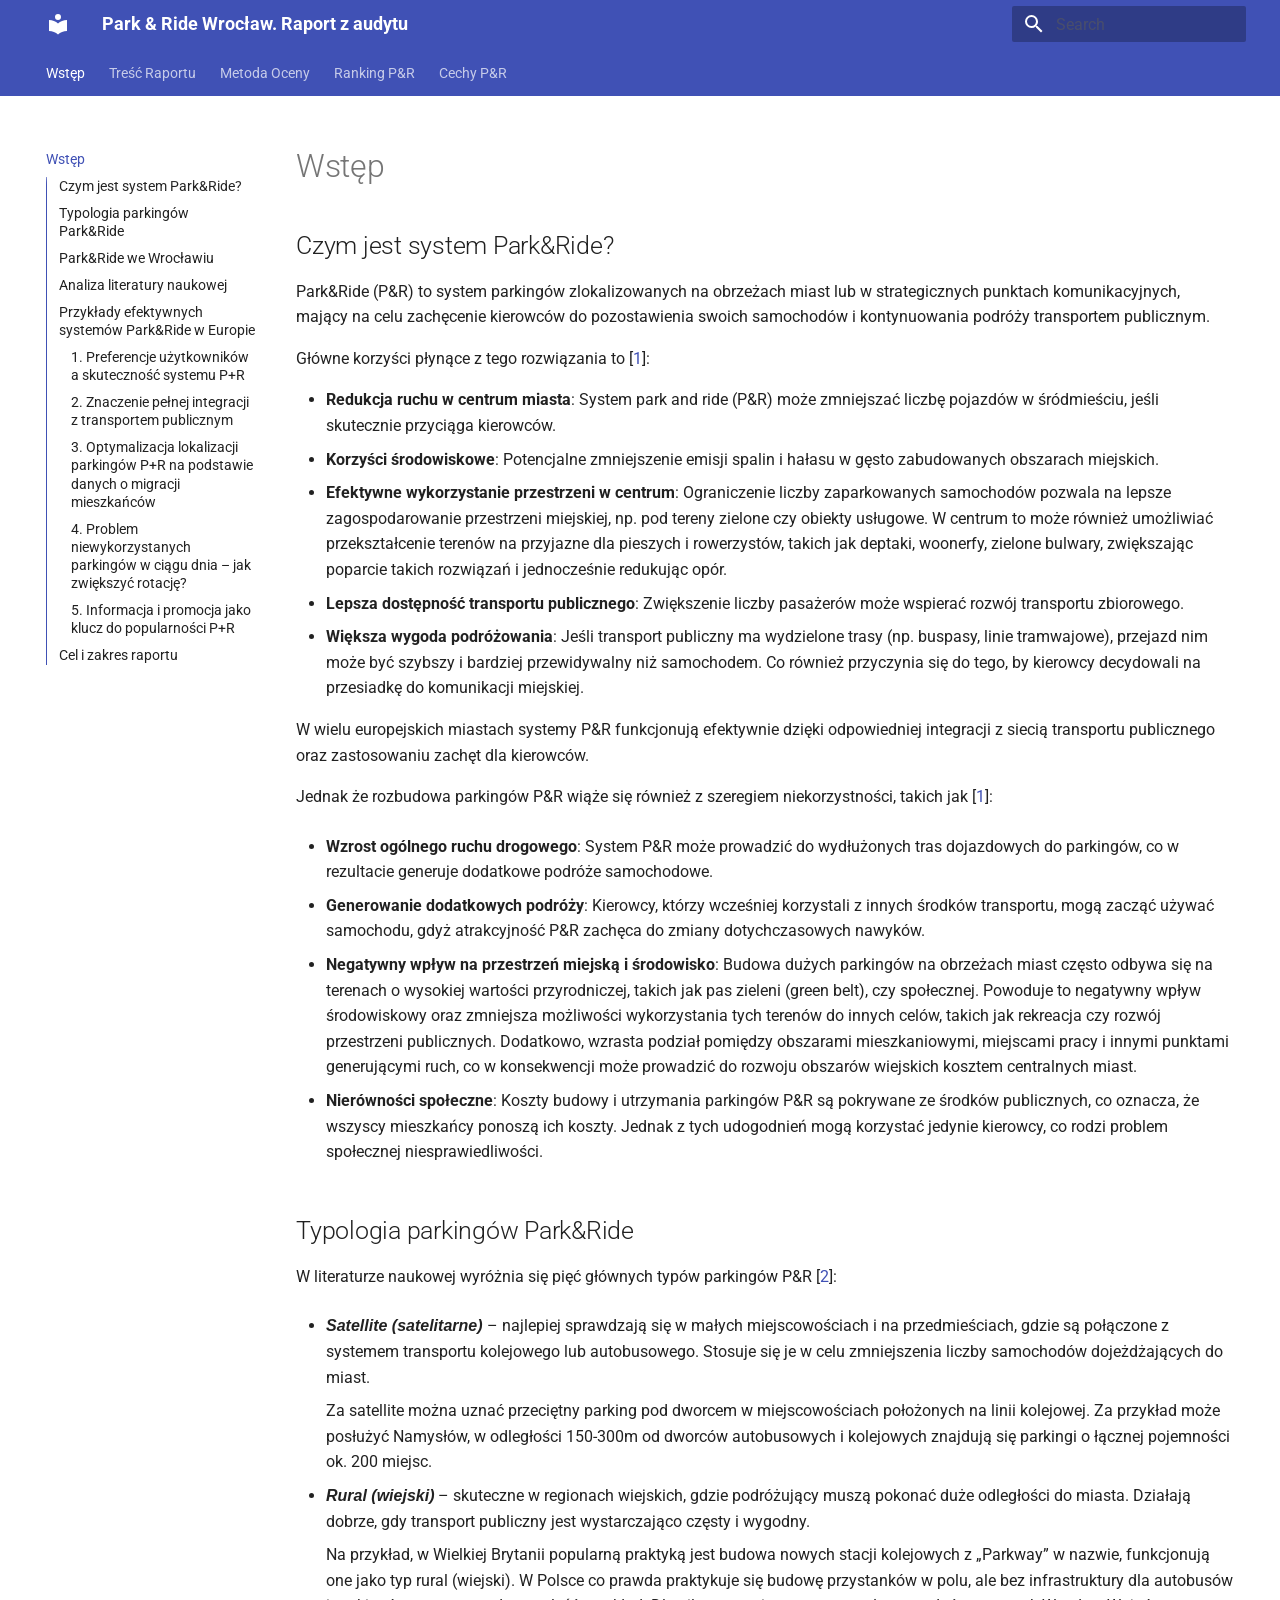
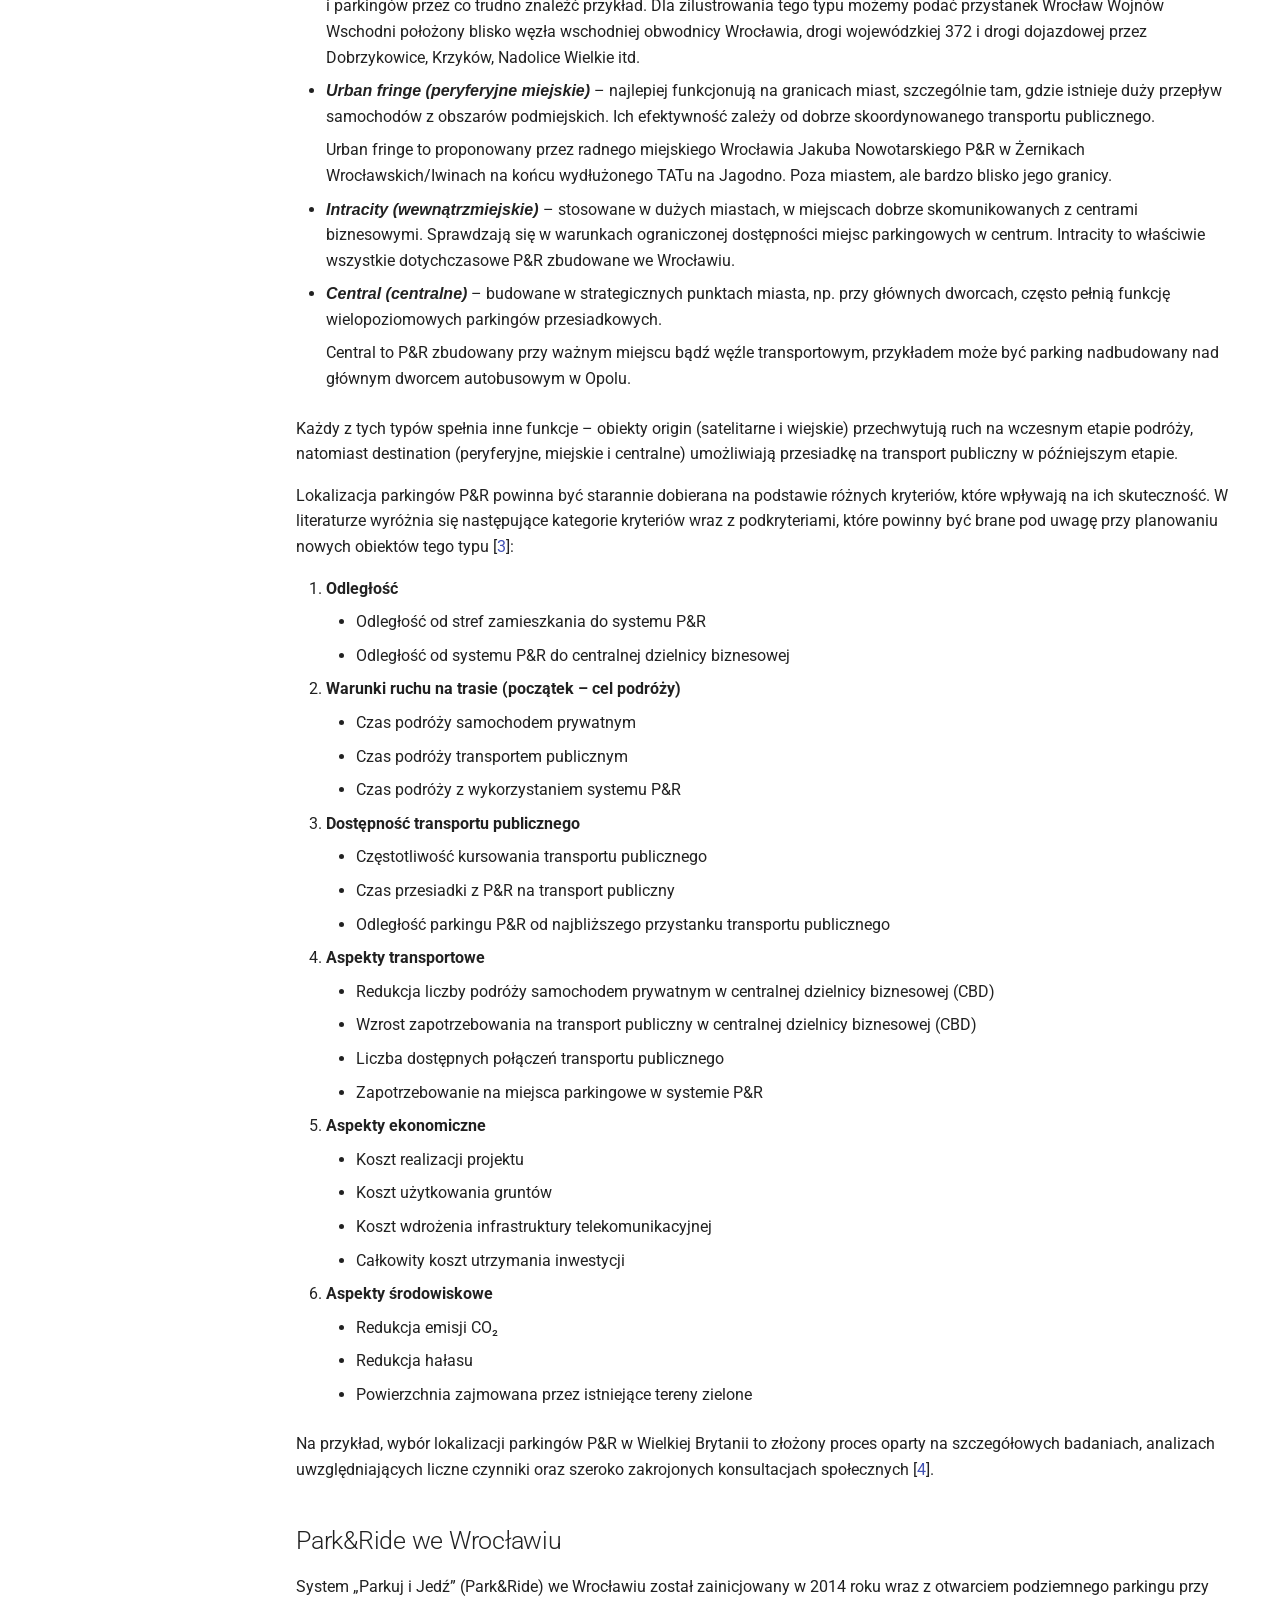
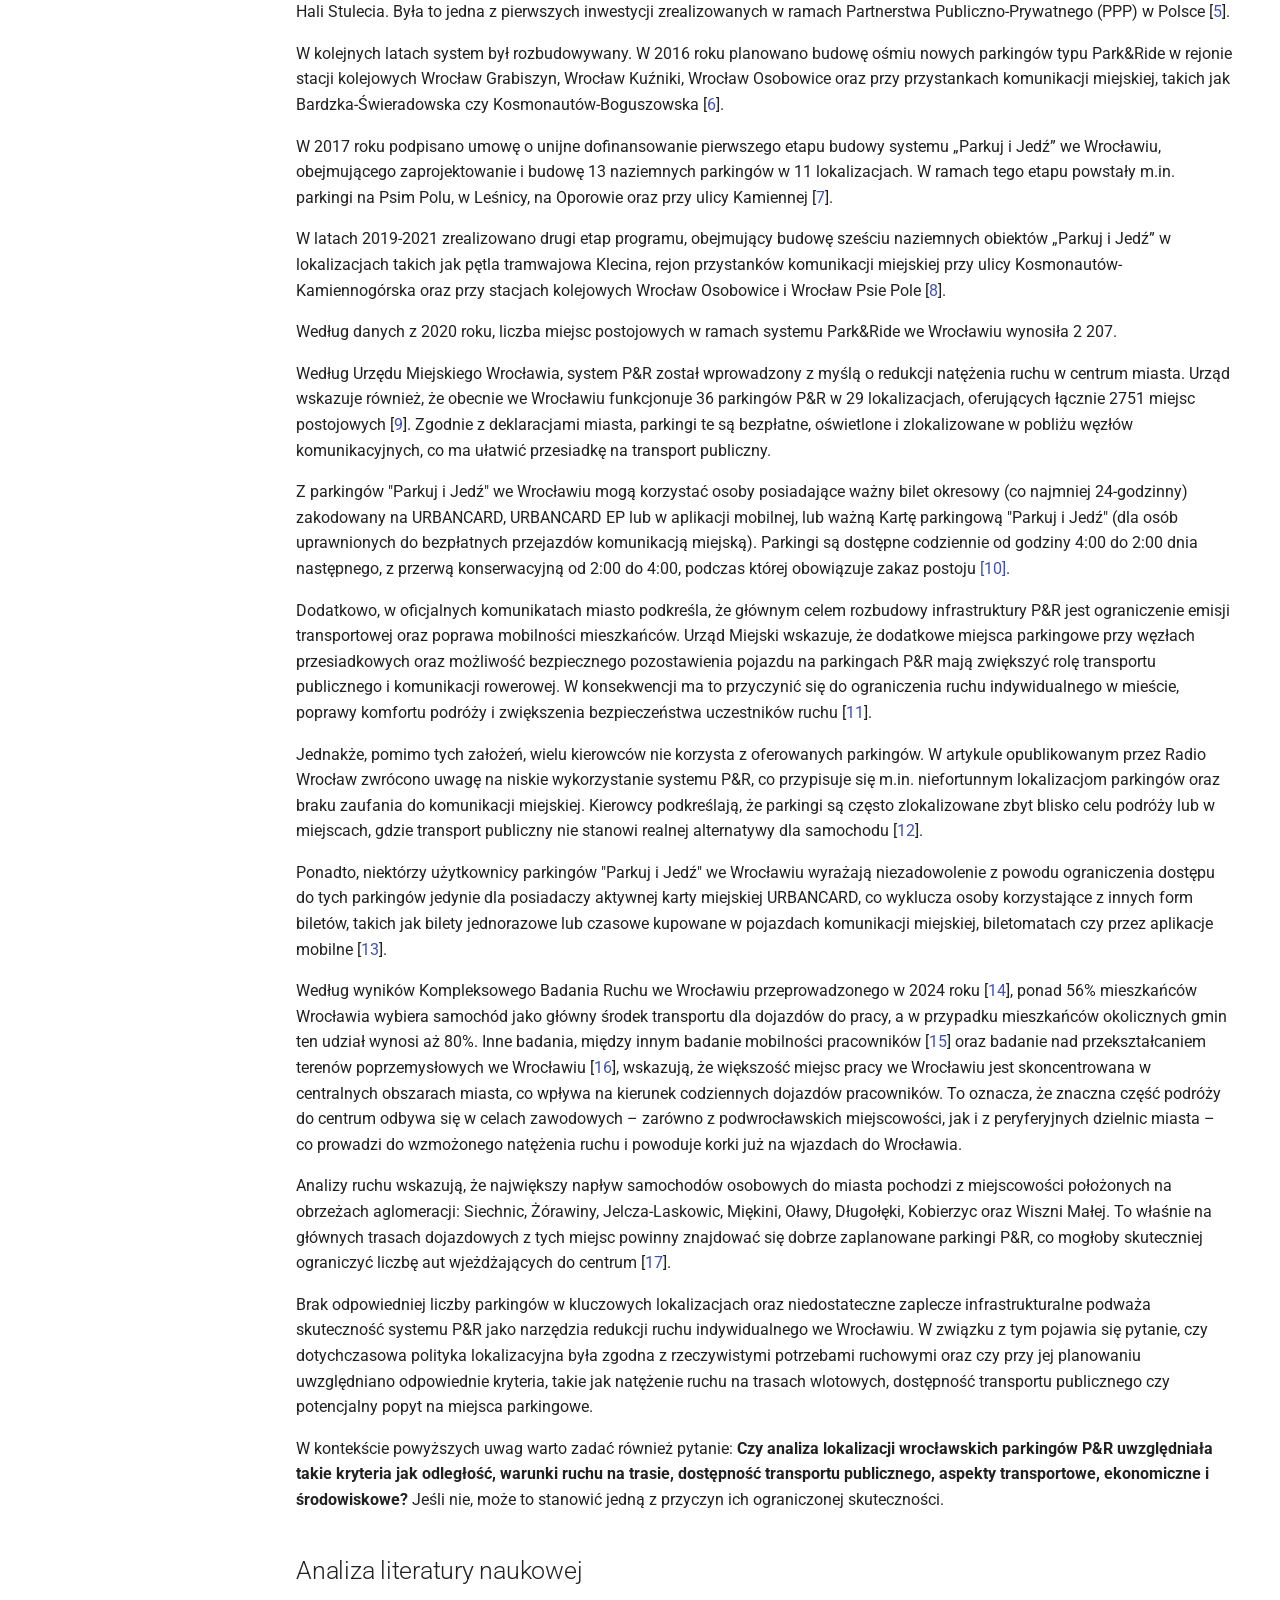
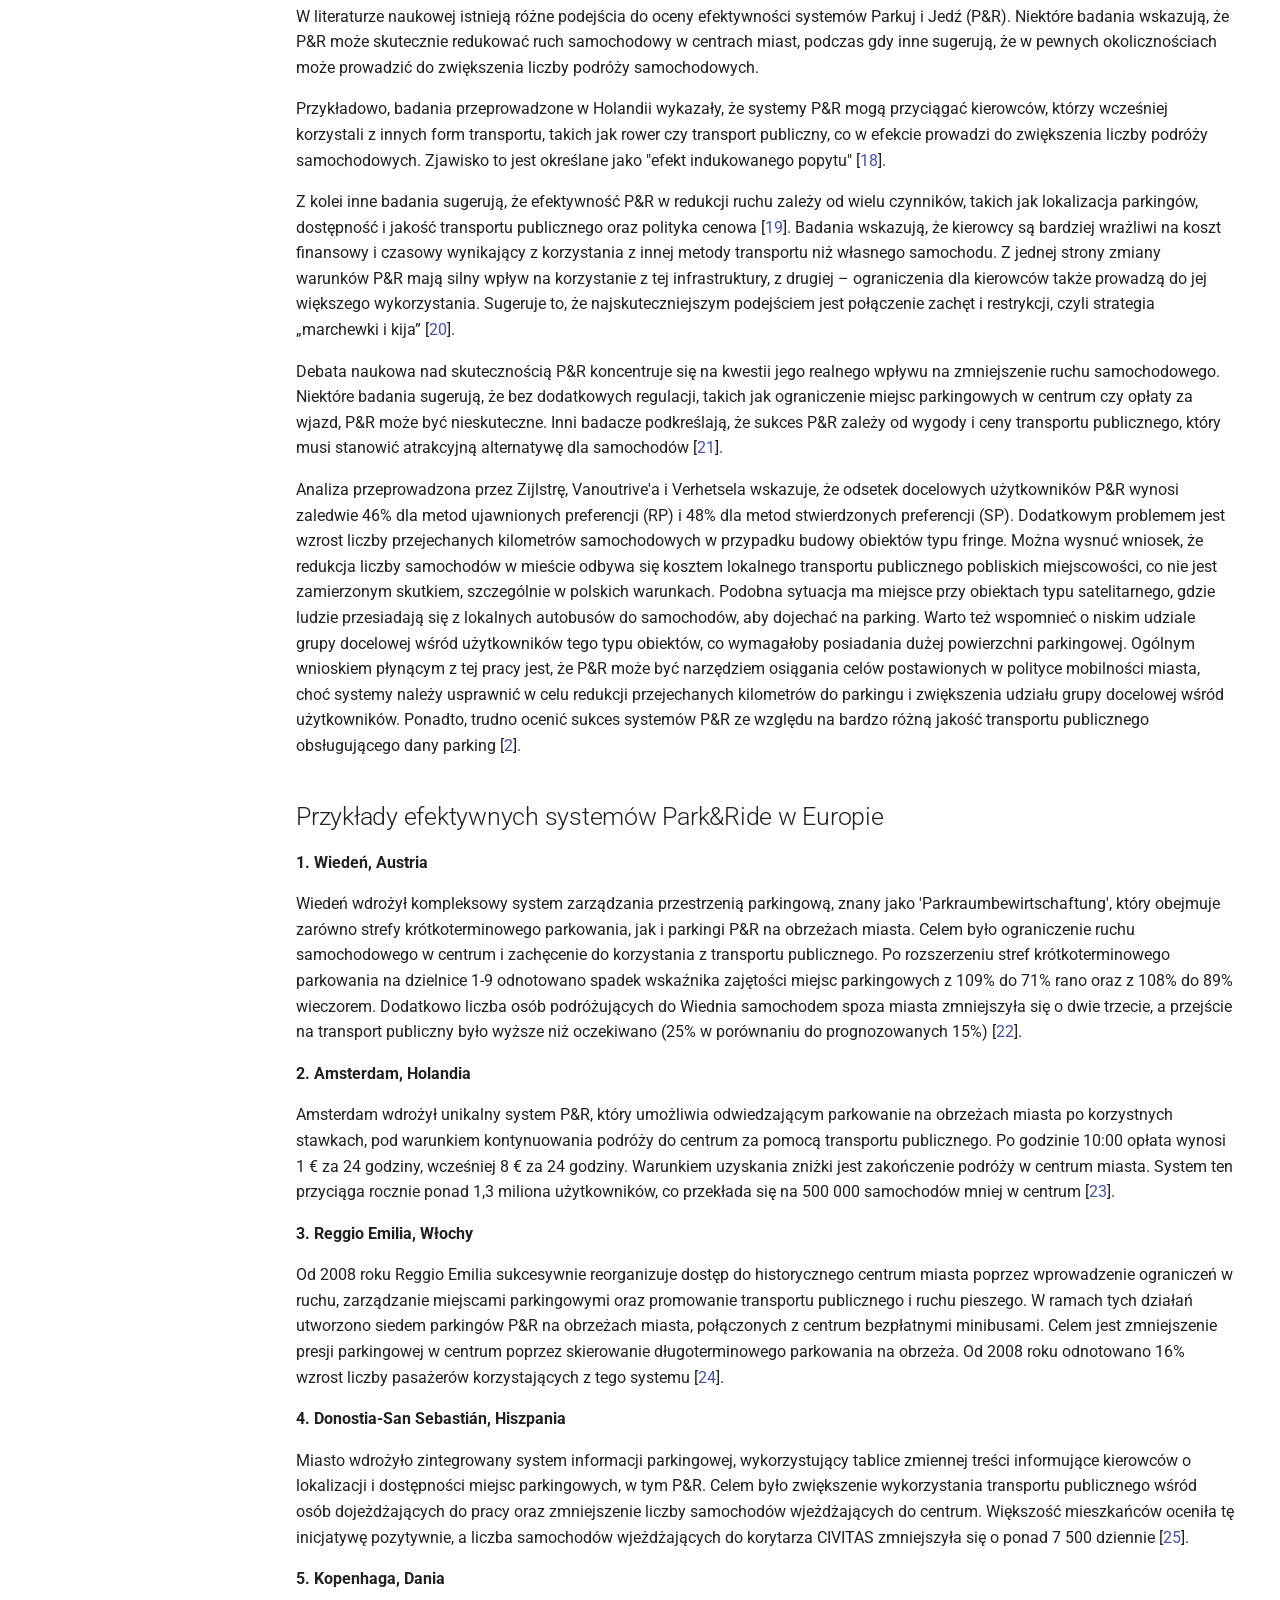
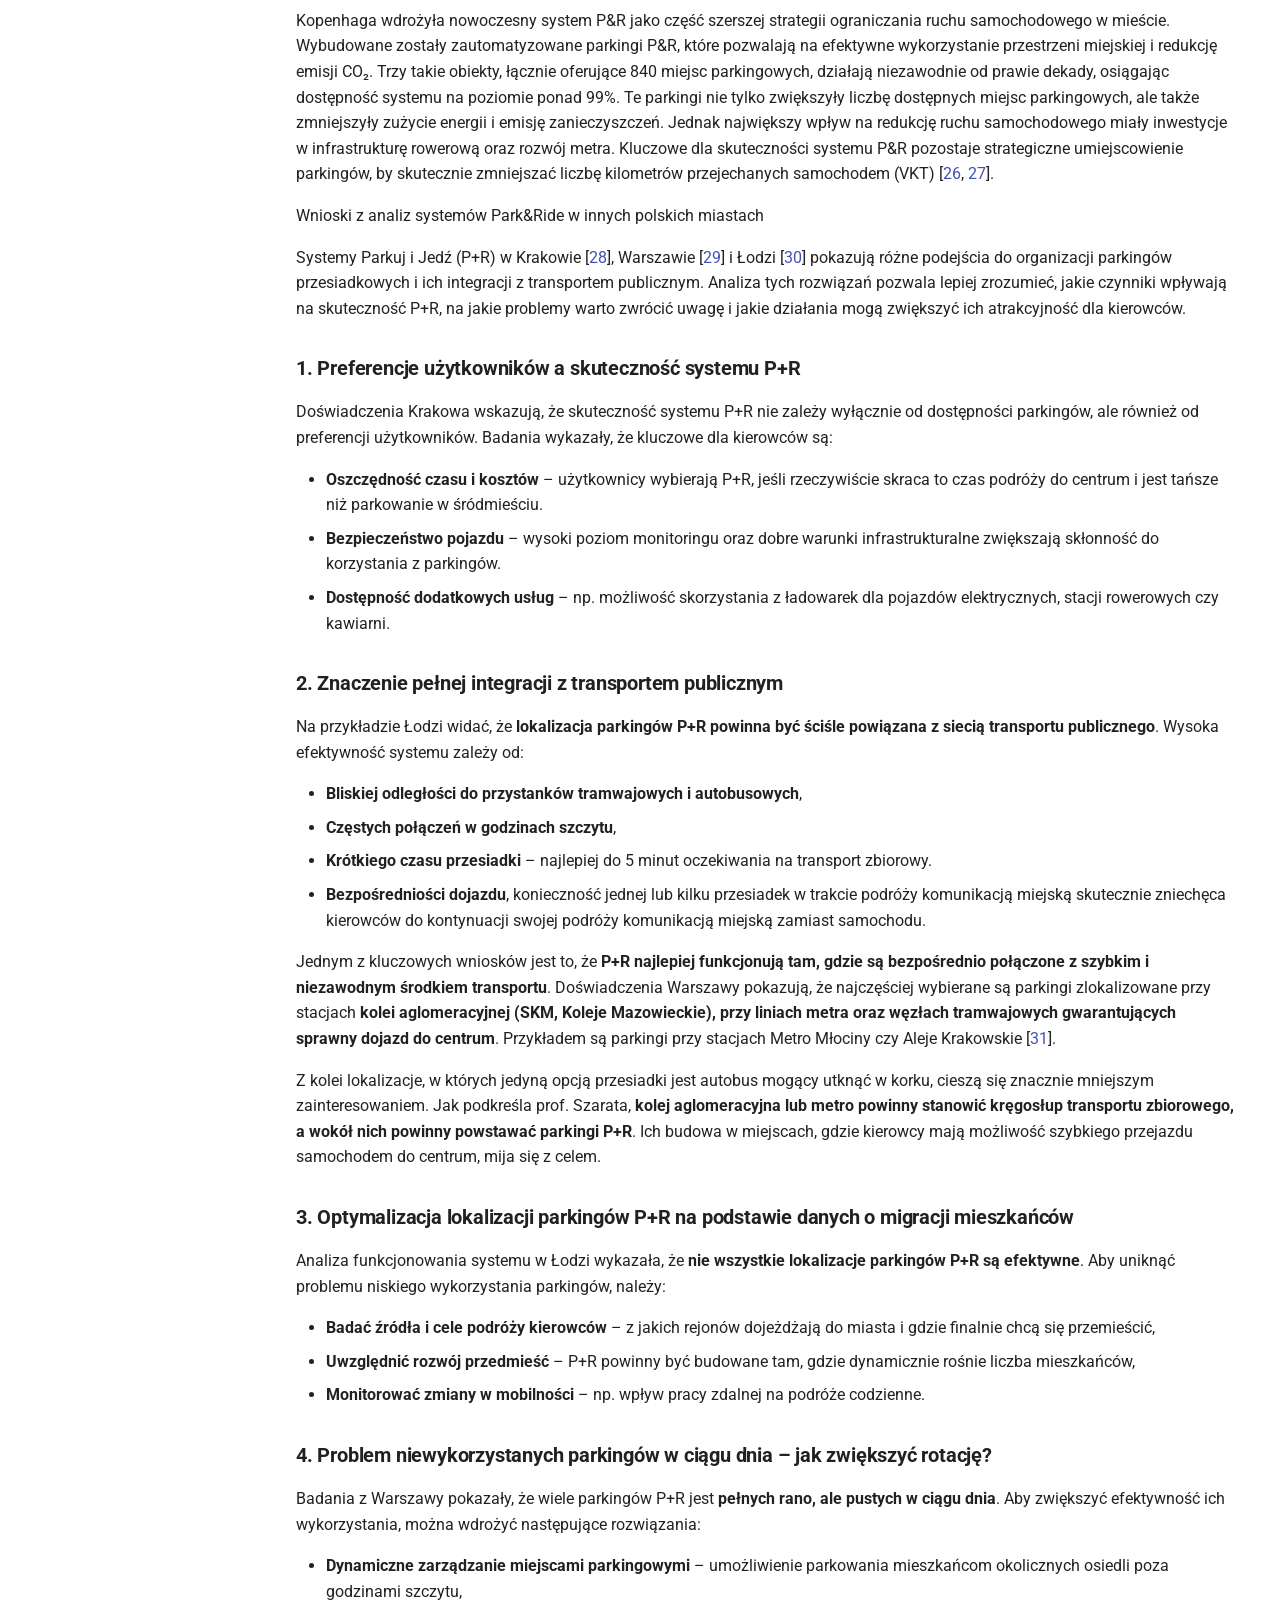
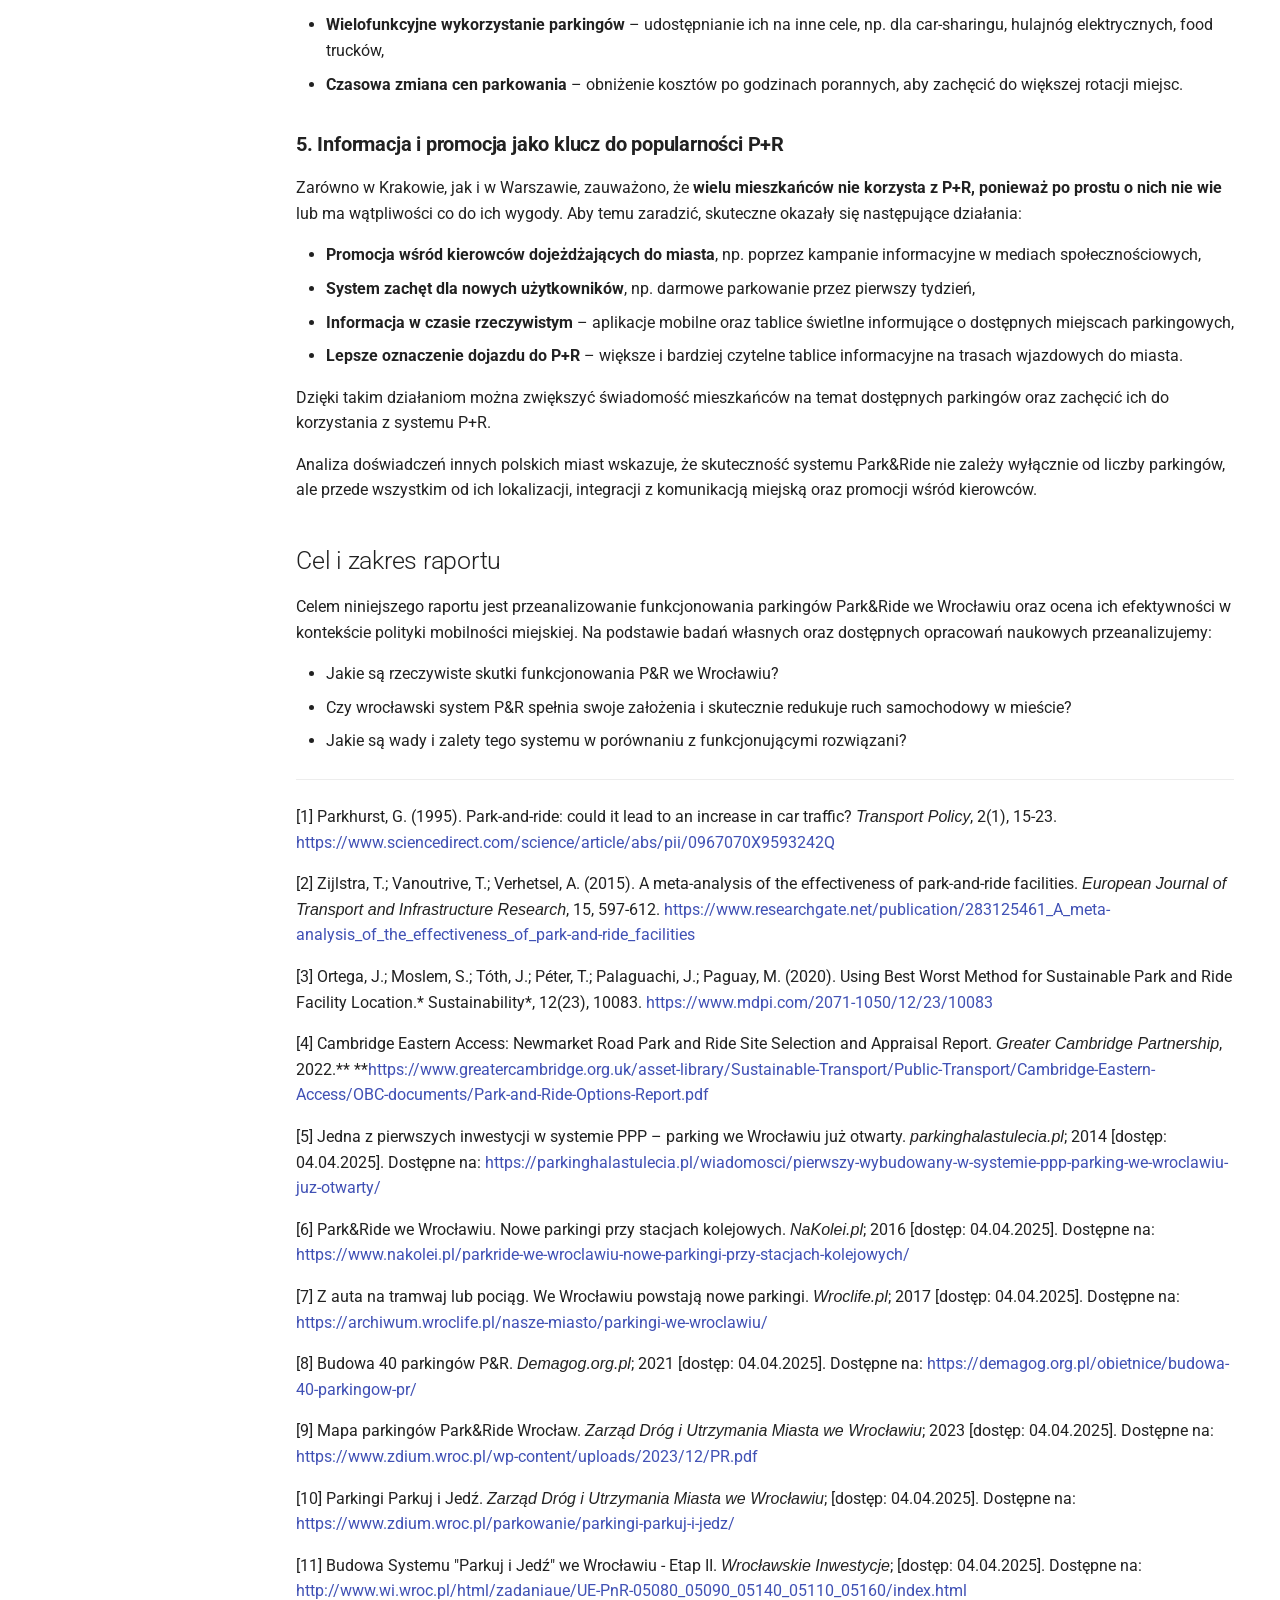
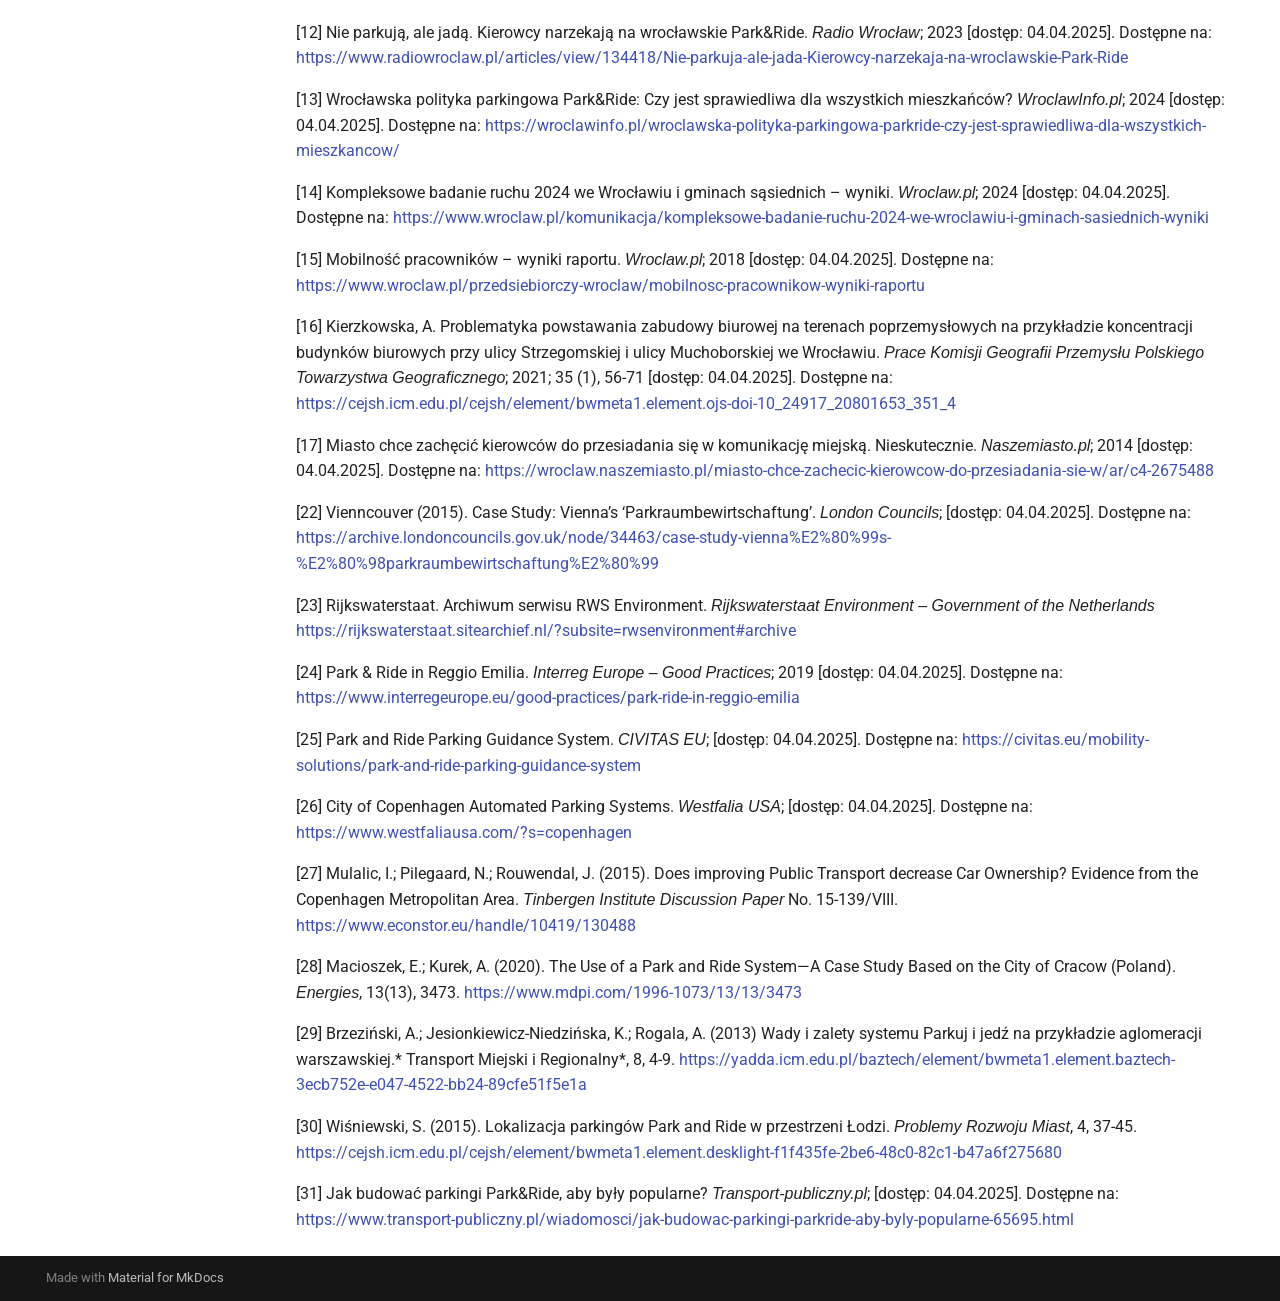
==== commit 25d85682: "Deployed 2551d61 with MkDocs version: 1.6.1" ====
--- a/index.html
+++ b/index.html
@@ -12,6 +12,8 @@
       
       
       
+        <link rel="next" href="Tresc/">
+      
       
       <link rel="icon" href="assets/images/favicon.png">
       <meta name="generator" content="mkdocs-1.6.1, mkdocs-material-9.6.15">
@@ -42,6 +44,8 @@
     
     
       <link rel="stylesheet" href="css/main.css">
+    
+      <link rel="stylesheet" href="css/details.css">
     
     <script>__md_scope=new URL(".",location),__md_hash=e=>[...e].reduce(((e,_)=>(e<<5)-e+_.charCodeAt(0)),0),__md_get=(e,_=localStorage,t=__md_scope)=>JSON.parse(_.getItem(t.pathname+"."+e)),__md_set=(e,_,t=localStorage,a=__md_scope)=>{try{t.setItem(a.pathname+"."+e,JSON.stringify(_))}catch(e){}}</script>
     
@@ -62,7 +66,7 @@
     <div data-md-component="skip">
       
         
-        <a href="#welcome-to-mkdocs" class="md-skip">
+        <a href="#czym-jest-system-parkride" class="md-skip">
           Skip to content
         </a>
       
@@ -96,7 +100,7 @@
         <div class="md-header__topic" data-md-component="header-topic">
           <span class="md-ellipsis">
             
-              Welcome to MkDocs
+              Wstęp
             
           </span>
         </div>
@@ -167,9 +171,11 @@
   
   
   
-  
-    <li class="md-tabs__item">
-      <a href="Wstep-do-raportu/" class="md-tabs__link">
+    
+  
+  
+    <li class="md-tabs__item md-tabs__item--active">
+      <a href="." class="md-tabs__link">
         
   
   
@@ -194,7 +200,64 @@
   
     
   
-  Treść
+  Treść Raportu
+
+      </a>
+    </li>
+  
+
+      
+        
+  
+  
+  
+  
+    <li class="md-tabs__item">
+      <a href="Metoda/" class="md-tabs__link">
+        
+  
+  
+    
+  
+  Metoda Oceny
+
+      </a>
+    </li>
+  
+
+      
+        
+  
+  
+  
+  
+    <li class="md-tabs__item">
+      <a href="Table1/" class="md-tabs__link">
+        
+  
+  
+    
+  
+  Ranking P&R
+
+      </a>
+    </li>
+  
+
+      
+        
+  
+  
+  
+  
+    <li class="md-tabs__item">
+      <a href="Table2.md" class="md-tabs__link">
+        
+  
+  
+    
+  
+  Cechy P&R
 
       </a>
     </li>
@@ -240,11 +303,18 @@
       
   
   
-  
-  
-    <li class="md-nav__item">
-      <a href="Wstep-do-raportu/" class="md-nav__link">
-        
+    
+  
+  
+  
+    <li class="md-nav__item md-nav__item--active">
+      
+      <input class="md-nav__toggle md-toggle" type="checkbox" id="__toc">
+      
+      
+      
+        <label class="md-nav__link md-nav__link--active" for="__toc">
+          
   
   
   <span class="md-ellipsis">
@@ -253,7 +323,143 @@
   </span>
   
 
-      </a>
+          <span class="md-nav__icon md-icon"></span>
+        </label>
+      
+      <a href="." class="md-nav__link md-nav__link--active">
+        
+  
+  
+  <span class="md-ellipsis">
+    Wstęp
+    
+  </span>
+  
+
+      </a>
+      
+        
+
+<nav class="md-nav md-nav--secondary" aria-label="Table of contents">
+  
+  
+  
+  
+    <label class="md-nav__title" for="__toc">
+      <span class="md-nav__icon md-icon"></span>
+      Table of contents
+    </label>
+    <ul class="md-nav__list" data-md-component="toc" data-md-scrollfix>
+      
+        <li class="md-nav__item">
+  <a href="#czym-jest-system-parkride" class="md-nav__link">
+    <span class="md-ellipsis">
+      Czym jest system Park&amp;Ride?
+    </span>
+  </a>
+  
+</li>
+      
+        <li class="md-nav__item">
+  <a href="#typologia-parkingow-parkride" class="md-nav__link">
+    <span class="md-ellipsis">
+      Typologia parkingów Park&amp;Ride
+    </span>
+  </a>
+  
+</li>
+      
+        <li class="md-nav__item">
+  <a href="#parkride-we-wrocawiu" class="md-nav__link">
+    <span class="md-ellipsis">
+      Park&amp;Ride we Wrocławiu
+    </span>
+  </a>
+  
+</li>
+      
+        <li class="md-nav__item">
+  <a href="#analiza-literatury-naukowej" class="md-nav__link">
+    <span class="md-ellipsis">
+      Analiza literatury naukowej
+    </span>
+  </a>
+  
+</li>
+      
+        <li class="md-nav__item">
+  <a href="#przykady-efektywnych-systemow-parkride-w-europie" class="md-nav__link">
+    <span class="md-ellipsis">
+      Przykłady efektywnych systemów Park&amp;Ride w Europie
+    </span>
+  </a>
+  
+    <nav class="md-nav" aria-label="Przykłady efektywnych systemów Park&amp;Ride w Europie">
+      <ul class="md-nav__list">
+        
+          <li class="md-nav__item">
+  <a href="#1-preferencje-uzytkownikow-a-skutecznosc-systemu-pr" class="md-nav__link">
+    <span class="md-ellipsis">
+      1. Preferencje użytkowników a skuteczność systemu P+R
+    </span>
+  </a>
+  
+</li>
+        
+          <li class="md-nav__item">
+  <a href="#2-znaczenie-penej-integracji-z-transportem-publicznym" class="md-nav__link">
+    <span class="md-ellipsis">
+      2. Znaczenie pełnej integracji z transportem publicznym
+    </span>
+  </a>
+  
+</li>
+        
+          <li class="md-nav__item">
+  <a href="#3-optymalizacja-lokalizacji-parkingow-pr-na-podstawie-danych-o-migracji-mieszkancow" class="md-nav__link">
+    <span class="md-ellipsis">
+      3. Optymalizacja lokalizacji parkingów P+R na podstawie danych o migracji mieszkańców
+    </span>
+  </a>
+  
+</li>
+        
+          <li class="md-nav__item">
+  <a href="#4-problem-niewykorzystanych-parkingow-w-ciagu-dnia-jak-zwiekszyc-rotacje" class="md-nav__link">
+    <span class="md-ellipsis">
+      4. Problem niewykorzystanych parkingów w ciągu dnia – jak zwiększyć rotację?
+    </span>
+  </a>
+  
+</li>
+        
+          <li class="md-nav__item">
+  <a href="#5-informacja-i-promocja-jako-klucz-do-popularnosci-pr" class="md-nav__link">
+    <span class="md-ellipsis">
+      5. Informacja i promocja jako klucz do popularności P+R
+    </span>
+  </a>
+  
+</li>
+        
+      </ul>
+    </nav>
+  
+</li>
+      
+        <li class="md-nav__item">
+  <a href="#cel-i-zakres-raportu" class="md-nav__link">
+    <span class="md-ellipsis">
+      Cel i zakres raportu
+    </span>
+  </a>
+  
+</li>
+      
+    </ul>
+  
+</nav>
+      
     </li>
   
 
@@ -270,7 +476,73 @@
   
   
   <span class="md-ellipsis">
-    Treść
+    Treść Raportu
+    
+  </span>
+  
+
+      </a>
+    </li>
+  
+
+    
+      
+      
+  
+  
+  
+  
+    <li class="md-nav__item">
+      <a href="Metoda/" class="md-nav__link">
+        
+  
+  
+  <span class="md-ellipsis">
+    Metoda Oceny
+    
+  </span>
+  
+
+      </a>
+    </li>
+  
+
+    
+      
+      
+  
+  
+  
+  
+    <li class="md-nav__item">
+      <a href="Table1/" class="md-nav__link">
+        
+  
+  
+  <span class="md-ellipsis">
+    Ranking P&R
+    
+  </span>
+  
+
+      </a>
+    </li>
+  
+
+    
+      
+      
+  
+  
+  
+  
+    <li class="md-nav__item">
+      <a href="Table2.md" class="md-nav__link">
+        
+  
+  
+  <span class="md-ellipsis">
+    Cechy P&R
     
   </span>
   
@@ -296,21 +568,234 @@
 
 
 
-<h1 id="welcome-to-mkdocs">Welcome to MkDocs<a class="headerlink" href="#welcome-to-mkdocs" title="Permanent link">&para;</a></h1>
-<p>For full documentation visit <a href="https://www.mkdocs.org">mkdocs.org</a>.</p>
-<h2 id="commands">Commands<a class="headerlink" href="#commands" title="Permanent link">&para;</a></h2>
+  <h1>Wstęp</h1>
+
+<!-----
+
+
+
+Conversion time: 0.777 seconds.
+
+
+Using this Markdown file:
+
+1. Paste this output into your source file.
+2. See the notes and action items below regarding this conversion run.
+3. Check the rendered output (headings, lists, code blocks, tables) for proper
+   formatting and use a linkchecker before you publish this page.
+
+Conversion notes:
+
+* Docs to Markdown version 1.0β44
+* Tue Jul 01 2025 06:55:35 GMT-0700 (PDT)
+* Source doc: Wstęp do raportu P+R Wrocław
+----->
+
+<h2 id="czym-jest-system-parkride">Czym jest system Park&amp;Ride?<a class="headerlink" href="#czym-jest-system-parkride" title="Permanent link">&para;</a></h2>
+<p>Park&amp;Ride (P&amp;R) to system parkingów zlokalizowanych na obrzeżach miast lub w strategicznych punktach komunikacyjnych, mający na celu zachęcenie kierowców do pozostawienia swoich samochodów i kontynuowania podróży transportem publicznym.</p>
+<p>Główne korzyści płynące z tego rozwiązania to [<a href="https://www.sciencedirect.com/science/article/abs/pii/0967070X9593242Q">1</a>]:</p>
 <ul>
-<li><code>mkdocs new [dir-name]</code> - Create a new project.</li>
-<li><code>mkdocs serve</code> - Start the live-reloading docs server.</li>
-<li><code>mkdocs build</code> - Build the documentation site.</li>
-<li><code>mkdocs -h</code> - Print help message and exit.</li>
-</ul>
-<h2 id="project-layout">Project layout<a class="headerlink" href="#project-layout" title="Permanent link">&para;</a></h2>
-<pre><code>mkdocs.yml    # The configuration file.
-docs/
-    index.md  # The documentation homepage.
-    ...       # Other markdown pages, images and other files.
-</code></pre>
+<li><strong>Redukcja ruchu w centrum miasta</strong>: System park and ride (P&amp;R) może zmniejszać liczbę pojazdów w śródmieściu, jeśli skutecznie przyciąga kierowców.</li>
+<li><strong>Korzyści środowiskowe</strong>: Potencjalne zmniejszenie emisji spalin i hałasu w gęsto zabudowanych obszarach miejskich.</li>
+<li><strong>Efektywne wykorzystanie przestrzeni w centrum</strong>: Ograniczenie liczby zaparkowanych samochodów pozwala na lepsze zagospodarowanie przestrzeni miejskiej, np. pod tereny zielone czy obiekty usługowe. W centrum to może również umożliwiać przekształcenie terenów na przyjazne dla pieszych i rowerzystów, takich jak deptaki, woonerfy, zielone bulwary, zwiększając poparcie takich rozwiązań i jednocześnie redukując opór.</li>
+<li><strong>Lepsza dostępność transportu publicznego</strong>: Zwiększenie liczby pasażerów może wspierać rozwój transportu zbiorowego.</li>
+<li><strong>Większa wygoda podróżowania</strong>: Jeśli transport publiczny ma wydzielone trasy (np. buspasy, linie tramwajowe), przejazd nim może być szybszy i bardziej przewidywalny niż samochodem. Co również przyczynia się do tego, by kierowcy decydowali na przesiadkę do komunikacji miejskiej. </li>
+</ul>
+<p>W wielu europejskich miastach systemy P&amp;R funkcjonują efektywnie dzięki odpowiedniej integracji z siecią transportu publicznego oraz zastosowaniu zachęt dla kierowców.</p>
+<p>Jednak że rozbudowa parkingów P&amp;R wiąże się również z szeregiem niekorzystności, takich jak [<a href="https://www.sciencedirect.com/science/article/abs/pii/0967070X9593242Q">1</a>]:</p>
+<ul>
+<li>
+<p><strong>Wzrost ogólnego ruchu drogowego</strong>: System P&amp;R może prowadzić do wydłużonych tras dojazdowych do parkingów, co w rezultacie generuje dodatkowe podróże samochodowe.</p>
+</li>
+<li>
+<p><strong>Generowanie dodatkowych podróży</strong>: Kierowcy, którzy wcześniej korzystali z innych środków transportu, mogą zacząć używać samochodu, gdyż atrakcyjność P&amp;R zachęca do zmiany dotychczasowych nawyków.</p>
+</li>
+<li>
+<p><strong>Negatywny wpływ na przestrzeń miejską i środowisko</strong>: Budowa dużych parkingów na obrzeżach miast często odbywa się na terenach o wysokiej wartości przyrodniczej, takich jak pas zieleni (green belt), czy społecznej. Powoduje to negatywny wpływ środowiskowy oraz zmniejsza możliwości wykorzystania tych terenów do innych celów, takich jak rekreacja czy rozwój przestrzeni publicznych. Dodatkowo, wzrasta podział pomiędzy obszarami mieszkaniowymi, miejscami pracy i innymi punktami generującymi ruch, co w konsekwencji może prowadzić do rozwoju obszarów wiejskich kosztem centralnych miast.</p>
+</li>
+<li>
+<p><strong>Nierówności społeczne</strong>: Koszty budowy i utrzymania parkingów P&amp;R są pokrywane ze środków publicznych, co oznacza, że wszyscy mieszkańcy ponoszą ich koszty. Jednak z tych udogodnień mogą korzystać jedynie kierowcy, co rodzi problem społecznej niesprawiedliwości.</p>
+</li>
+</ul>
+<h2 id="typologia-parkingow-parkride">Typologia parkingów Park&amp;Ride<a class="headerlink" href="#typologia-parkingow-parkride" title="Permanent link">&para;</a></h2>
+<p>W literaturze naukowej wyróżnia się pięć głównych typów parkingów P&amp;R [<a href="https://www.researchgate.net/publication/283125461_A_meta-analysis_of_the_effectiveness_of_park-and-ride_facilities">2</a>]:</p>
+<ul>
+<li>
+<p><strong><em>Satellite (satelitarne)</em></strong> – najlepiej sprawdzają się w małych miejscowościach i na przedmieściach, gdzie są połączone z systemem transportu kolejowego lub autobusowego. Stosuje się je w celu zmniejszenia liczby samochodów dojeżdżających do miast.</p>
+<p>Za satellite można uznać przeciętny parking pod dworcem w miejscowościach położonych na linii kolejowej. Za przykład może posłużyć Namysłów, w odległości 150-300m od dworców autobusowych i kolejowych znajdują się parkingi o łącznej pojemności ok. 200 miejsc.</p>
+</li>
+<li>
+<p><strong><em>Rural (wiejski)</em></strong> – skuteczne w regionach wiejskich, gdzie podróżujący muszą pokonać duże odległości do miasta. Działają dobrze, gdy transport publiczny jest wystarczająco częsty i wygodny.</p>
+<p>Na przykład, w Wielkiej Brytanii popularną praktyką jest budowa nowych stacji kolejowych z „Parkway” w nazwie, funkcjonują one jako typ rural (wiejski). W Polsce co prawda praktykuje się budowę przystanków w polu, ale bez infrastruktury dla autobusów i parkingów przez co trudno znaleźć przykład. Dla zilustrowania tego typu możemy podać przystanek Wrocław Wojnów Wschodni położony blisko węzła wschodniej obwodnicy Wrocławia, drogi wojewódzkiej 372 i drogi dojazdowej przez Dobrzykowice, Krzyków, Nadolice Wielkie itd.</p>
+</li>
+<li>
+<p><strong><em>Urban fringe (peryferyjne miejskie)</em></strong> – najlepiej funkcjonują na granicach miast, szczególnie tam, gdzie istnieje duży przepływ samochodów z obszarów podmiejskich. Ich efektywność zależy od dobrze skoordynowanego transportu publicznego.</p>
+<p>​​Urban fringe to proponowany przez radnego miejskiego Wrocławia Jakuba Nowotarskiego P&amp;R w Żernikach Wrocławskich/Iwinach na końcu wydłużonego TATu na Jagodno. Poza miastem, ale bardzo blisko jego granicy.</p>
+</li>
+<li>
+<p><strong><em>Intracity (wewnątrzmiejskie)</em></strong> – stosowane w dużych miastach, w miejscach dobrze skomunikowanych z centrami biznesowymi. Sprawdzają się w warunkach ograniczonej dostępności miejsc parkingowych w centrum.
+Intracity to właściwie wszystkie dotychczasowe P&amp;R zbudowane we Wrocławiu.</p>
+</li>
+<li>
+<p><strong><em>Central (centralne)</em></strong> – budowane w strategicznych punktach miasta, np. przy głównych dworcach, często pełnią funkcję wielopoziomowych parkingów przesiadkowych.</p>
+<p>Central to P&amp;R zbudowany przy ważnym miejscu bądź węźle transportowym, przykładem może być parking nadbudowany nad głównym dworcem autobusowym w Opolu.</p>
+</li>
+</ul>
+<p>Każdy z tych typów spełnia inne funkcje – obiekty origin (satelitarne i wiejskie) przechwytują ruch na wczesnym etapie podróży, natomiast destination (peryferyjne, miejskie i centralne) umożliwiają przesiadkę na transport publiczny w późniejszym etapie.</p>
+<p>Lokalizacja parkingów P&amp;R powinna być starannie dobierana na podstawie różnych kryteriów, które wpływają na ich skuteczność. W literaturze wyróżnia się następujące kategorie kryteriów wraz z podkryteriami, które powinny być brane pod uwagę przy planowaniu nowych obiektów tego typu [<a href="https://www.mdpi.com/2071-1050/12/23/10083">3</a>]:</p>
+<ol>
+<li><strong>Odległość</strong><ul>
+<li>Odległość od stref zamieszkania do systemu P&amp;R</li>
+<li>Odległość od systemu P&amp;R do centralnej dzielnicy biznesowej</li>
+</ul>
+</li>
+<li><strong>Warunki ruchu na trasie (początek – cel podróży)</strong><ul>
+<li>Czas podróży samochodem prywatnym</li>
+<li>Czas podróży transportem publicznym</li>
+<li>Czas podróży z wykorzystaniem systemu P&amp;R</li>
+</ul>
+</li>
+<li><strong>Dostępność transportu publicznego</strong><ul>
+<li>Częstotliwość kursowania transportu publicznego</li>
+<li>Czas przesiadki z P&amp;R na transport publiczny</li>
+<li>Odległość parkingu P&amp;R od najbliższego przystanku transportu publicznego</li>
+</ul>
+</li>
+<li><strong>Aspekty transportowe</strong><ul>
+<li>Redukcja liczby podróży samochodem prywatnym w centralnej dzielnicy biznesowej (CBD)</li>
+<li>Wzrost zapotrzebowania na transport publiczny w centralnej dzielnicy biznesowej (CBD)</li>
+<li>Liczba dostępnych połączeń transportu publicznego</li>
+<li>Zapotrzebowanie na miejsca parkingowe w systemie P&amp;R</li>
+</ul>
+</li>
+<li><strong>Aspekty ekonomiczne</strong><ul>
+<li>Koszt realizacji projektu</li>
+<li>Koszt użytkowania gruntów</li>
+<li>Koszt wdrożenia infrastruktury telekomunikacyjnej</li>
+<li>Całkowity koszt utrzymania inwestycji</li>
+</ul>
+</li>
+<li><strong>Aspekty środowiskowe</strong><ul>
+<li>Redukcja emisji CO₂</li>
+<li>Redukcja hałasu</li>
+<li>Powierzchnia zajmowana przez istniejące tereny zielone</li>
+</ul>
+</li>
+</ol>
+<p>Na przykład, wybór lokalizacji parkingów P&amp;R w Wielkiej Brytanii to złożony proces oparty na szczegółowych badaniach, analizach uwzględniających liczne czynniki oraz szeroko zakrojonych konsultacjach społecznych [<a href="https://www.greatercambridge.org.uk/asset-library/Sustainable-Transport/Public-Transport/Cambridge-Eastern-Access/OBC-documents/Park-and-Ride-Options-Report.pdf">4</a>].</p>
+<h2 id="parkride-we-wrocawiu">Park&amp;Ride we Wrocławiu<a class="headerlink" href="#parkride-we-wrocawiu" title="Permanent link">&para;</a></h2>
+<p>​System „Parkuj i Jedź” (Park&amp;Ride) we Wrocławiu został zainicjowany w 2014 roku wraz z otwarciem podziemnego parkingu przy Hali Stulecia. Była to jedna z pierwszych inwestycji zrealizowanych w ramach Partnerstwa Publiczno-Prywatnego (PPP) w Polsce [<a href="https://parkinghalastulecia.pl/wiadomosci/pierwszy-wybudowany-w-systemie-ppp-parking-we-wroclawiu-juz-otwarty/">5</a>].</p>
+<p>W kolejnych latach system był rozbudowywany. W 2016 roku planowano budowę ośmiu nowych parkingów typu Park&amp;Ride w rejonie stacji kolejowych Wrocław Grabiszyn, Wrocław Kuźniki, Wrocław Osobowice oraz przy przystankach komunikacji miejskiej, takich jak Bardzka-Świeradowska czy Kosmonautów-Boguszowska [<a href="https://www.nakolei.pl/parkride-we-wroclawiu-nowe-parkingi-przy-stacjach-kolejowych/">6</a>].</p>
+<p>W 2017 roku podpisano umowę o unijne dofinansowanie pierwszego etapu budowy systemu „Parkuj i Jedź” we Wrocławiu, obejmującego zaprojektowanie i budowę 13 naziemnych parkingów w 11 lokalizacjach. W ramach tego etapu powstały m.in. parkingi na Psim Polu, w Leśnicy, na Oporowie oraz przy ulicy Kamiennej [<a href="https://archiwum.wroclife.pl/nasze-miasto/parkingi-we-wroclawiu/">7</a>].</p>
+<p>W latach 2019-2021 zrealizowano drugi etap programu, obejmujący budowę sześciu naziemnych obiektów „Parkuj i Jedź” w lokalizacjach takich jak pętla tramwajowa Klecina, rejon przystanków komunikacji miejskiej przy ulicy Kosmonautów-Kamiennogórska oraz przy stacjach kolejowych Wrocław Osobowice i Wrocław Psie Pole [<a href="https://demagog.org.pl/obietnice/budowa-40-parkingow-pr/">8</a>].</p>
+<p>Według danych z 2020 roku, liczba miejsc postojowych w ramach systemu Park&amp;Ride we Wrocławiu wynosiła 2 207.</p>
+<p>Według Urzędu Miejskiego Wrocławia, system P&amp;R został wprowadzony z myślą o redukcji natężenia ruchu w centrum miasta. Urząd wskazuje również, że obecnie we Wrocławiu funkcjonuje 36 parkingów P&amp;R w 29 lokalizacjach, oferujących łącznie 2751 miejsc postojowych [<a href="https://www.zdium.wroc.pl/wp-content/uploads/2023/12/PR.pdf">9</a>]. Zgodnie z deklaracjami miasta, parkingi te są bezpłatne, oświetlone i zlokalizowane w pobliżu węzłów komunikacyjnych, co ma ułatwić przesiadkę na transport publiczny.</p>
+<p>Z parkingów "Parkuj i Jedź" we Wrocławiu mogą korzystać osoby posiadające ważny bilet okresowy (co najmniej 24-godzinny) zakodowany na URBANCARD, URBANCARD EP lub w aplikacji mobilnej, lub ważną Kartę parkingową "Parkuj i Jedź" (dla osób uprawnionych do bezpłatnych przejazdów komunikacją miejską). Parkingi są dostępne codziennie od godziny 4:00 do 2:00 dnia następnego, z przerwą konserwacyjną od 2:00 do 4:00, podczas której obowiązuje zakaz postoju <a href="https://www.zdium.wroc.pl/parkowanie/parkingi-parkuj-i-jedz/">[10]</a>.</p>
+<p>Dodatkowo, w oficjalnych komunikatach miasto podkreśla, że głównym celem rozbudowy infrastruktury P&amp;R jest ograniczenie emisji transportowej oraz poprawa mobilności mieszkańców. Urząd Miejski wskazuje, że dodatkowe miejsca parkingowe przy węzłach przesiadkowych oraz możliwość bezpiecznego pozostawienia pojazdu na parkingach P&amp;R mają zwiększyć rolę transportu publicznego i komunikacji rowerowej. W konsekwencji ma to przyczynić się do ograniczenia ruchu indywidualnego w mieście, poprawy komfortu podróży i zwiększenia bezpieczeństwa uczestników ruchu [<a href="http://www.wi.wroc.pl/html/zadaniaue/UE-PnR-05080_05090_05140_05110_05160/index.html">11</a>].</p>
+<p>Jednakże, pomimo tych założeń, wielu kierowców nie korzysta z oferowanych parkingów. W artykule opublikowanym przez Radio Wrocław zwrócono uwagę na niskie wykorzystanie systemu P&amp;R, co przypisuje się m.in. niefortunnym lokalizacjom parkingów oraz braku zaufania do komunikacji miejskiej. Kierowcy podkreślają, że parkingi są często zlokalizowane zbyt blisko celu podróży lub w miejscach, gdzie transport publiczny nie stanowi realnej alternatywy dla samochodu [<a href="https://www.radiowroclaw.pl/articles/view/134418/Nie-parkuja-ale-jada-Kierowcy-narzekaja-na-wroclawskie-Park-Ride">12</a>].</p>
+<p>Ponadto, niektórzy użytkownicy parkingów "Parkuj i Jedź" we Wrocławiu wyrażają niezadowolenie z powodu ograniczenia dostępu do tych parkingów jedynie dla posiadaczy aktywnej karty miejskiej URBANCARD, co wyklucza osoby korzystające z innych form biletów, takich jak bilety jednorazowe lub czasowe kupowane w pojazdach komunikacji miejskiej, biletomatach czy przez aplikacje mobilne [<a href="https://wroclawinfo.pl/wroclawska-polityka-parkingowa-parkride-czy-jest-sprawiedliwa-dla-wszystkich-mieszkancow/">13</a>].</p>
+<p>Według wyników Kompleksowego Badania Ruchu we Wrocławiu przeprowadzonego w 2024 roku [<a href="https://www.wroclaw.pl/komunikacja/kompleksowe-badanie-ruchu-2024-we-wroclawiu-i-gminach-sasiednich-wyniki">14</a>], ponad 56% mieszkańców Wrocławia wybiera samochód jako główny środek transportu dla dojazdów do pracy, a w przypadku mieszkańców okolicznych gmin ten udział wynosi aż 80%. Inne badania, między innym badanie mobilności pracowników [<a href="https://www.wroclaw.pl/przedsiebiorczy-wroclaw/mobilnosc-pracownikow-wyniki-raportu">15</a>] oraz badanie nad przekształcaniem terenów poprzemysłowych we Wrocławiu [<a href="https://cejsh.icm.edu.pl/cejsh/element/bwmeta1.element.ojs-doi-10_24917_20801653_351_4">16</a>], wskazują, że większość miejsc pracy we Wrocławiu jest skoncentrowana w centralnych obszarach miasta, co wpływa na kierunek codziennych dojazdów pracowników. To oznacza, że znaczna część podróży do centrum odbywa się w celach zawodowych – zarówno z podwrocławskich miejscowości, jak i z peryferyjnych dzielnic miasta – co prowadzi do wzmożonego natężenia ruchu i powoduje korki już na wjazdach do Wrocławia.</p>
+<p>Analizy ruchu wskazują, że największy napływ samochodów osobowych do miasta pochodzi z miejscowości położonych na obrzeżach aglomeracji: Siechnic, Żórawiny, Jelcza-Laskowic, Miękini, Oławy, Długołęki, Kobierzyc oraz Wiszni Małej. To właśnie na głównych trasach dojazdowych z tych miejsc powinny znajdować się dobrze zaplanowane parkingi P&amp;R, co mogłoby skuteczniej ograniczyć liczbę aut wjeżdżających do centrum [<a href="https://wroclaw.naszemiasto.pl/miasto-chce-zachecic-kierowcow-do-przesiadania-sie-w/ar/c4-2675488">17</a>].</p>
+<p>Brak odpowiedniej liczby parkingów w kluczowych lokalizacjach oraz niedostateczne zaplecze infrastrukturalne podważa skuteczność systemu P&amp;R jako narzędzia redukcji ruchu indywidualnego we Wrocławiu. W związku z tym pojawia się pytanie, czy dotychczasowa polityka lokalizacyjna była zgodna z rzeczywistymi potrzebami ruchowymi oraz czy przy jej planowaniu uwzględniano odpowiednie kryteria, takie jak natężenie ruchu na trasach wlotowych, dostępność transportu publicznego czy potencjalny popyt na miejsca parkingowe.</p>
+<p>W kontekście powyższych uwag warto zadać również pytanie: <strong>Czy analiza lokalizacji wrocławskich parkingów P&amp;R uwzględniała takie kryteria jak odległość, warunki ruchu na trasie, dostępność transportu publicznego, aspekty transportowe, ekonomiczne i środowiskowe?</strong> Jeśli nie, może to stanowić jedną z przyczyn ich ograniczonej skuteczności.</p>
+<h2 id="analiza-literatury-naukowej">Analiza literatury naukowej<a class="headerlink" href="#analiza-literatury-naukowej" title="Permanent link">&para;</a></h2>
+<p>​W literaturze naukowej istnieją różne podejścia do oceny efektywności systemów Parkuj i Jedź (P&amp;R). Niektóre badania wskazują, że P&amp;R może skutecznie redukować ruch samochodowy w centrach miast, podczas gdy inne sugerują, że w pewnych okolicznościach może prowadzić do zwiększenia liczby podróży samochodowych.​</p>
+<p>Przykładowo, badania przeprowadzone w Holandii wykazały, że systemy P&amp;R mogą przyciągać kierowców, którzy wcześniej korzystali z innych form transportu, takich jak rower czy transport publiczny, co w efekcie prowadzi do zwiększenia liczby podróży samochodowych. Zjawisko to jest określane jako "efekt indukowanego popytu" [<a href="https://www.sciencedirect.com/science/article/abs/pii/S0966692313000185">18</a>].</p>
+<p>Z kolei inne badania sugerują, że efektywność P&amp;R w redukcji ruchu zależy od wielu czynników, takich jak lokalizacja parkingów, dostępność i jakość transportu publicznego oraz polityka cenowa [<a href="https://journals.sagepub.com/doi/10.1068/a36138">19</a>]. Badania wskazują, że kierowcy są bardziej wrażliwi na koszt finansowy i czasowy wynikający z korzystania z innej metody transportu niż własnego samochodu. Z jednej strony zmiany warunków P&amp;R mają silny wpływ na korzystanie z tej infrastruktury, z drugiej – ograniczenia dla kierowców także prowadzą do jej większego wykorzystania. Sugeruje to, że najskuteczniejszym podejściem jest połączenie zachęt i restrykcji, czyli strategia „marchewki i kija” [<a href="https://journals.open.tudelft.nl/ejtir/article/view/3449/3597">20</a>].</p>
+<p>Debata naukowa nad skutecznością P&amp;R koncentruje się na kwestii jego realnego wpływu na zmniejszenie ruchu samochodowego. Niektóre badania sugerują, że bez dodatkowych regulacji, takich jak ograniczenie miejsc parkingowych w centrum czy opłaty za wjazd, P&amp;R może być nieskuteczne. Inni badacze podkreślają, że sukces P&amp;R zależy od wygody i ceny transportu publicznego, który musi stanowić atrakcyjną alternatywę dla samochodów [<a href="https://journals.open.tudelft.nl/ejtir/article/view/3099">21</a>].</p>
+<p>Analiza przeprowadzona przez Zijlstrę, Vanoutrive'a i Verhetsela wskazuje, że odsetek docelowych użytkowników P&amp;R wynosi zaledwie 46% dla metod ujawnionych preferencji (RP) i 48% dla metod stwierdzonych preferencji (SP). Dodatkowym problemem jest wzrost liczby przejechanych kilometrów samochodowych w przypadku budowy obiektów typu fringe. Można wysnuć wniosek, że redukcja liczby samochodów w mieście odbywa się kosztem lokalnego transportu publicznego pobliskich miejscowości, co nie jest zamierzonym skutkiem, szczególnie w polskich warunkach. Podobna sytuacja ma miejsce przy obiektach typu satelitarnego, gdzie ludzie przesiadają się z lokalnych autobusów do samochodów, aby dojechać na parking. Warto też wspomnieć o niskim udziale grupy docelowej wśród użytkowników tego typu obiektów, co wymagałoby posiadania dużej powierzchni parkingowej. Ogólnym wnioskiem płynącym z tej pracy jest, że P&amp;R może być narzędziem osiągania celów postawionych w polityce mobilności miasta, choć systemy należy usprawnić w celu redukcji przejechanych kilometrów do parkingu i zwiększenia udziału grupy docelowej wśród użytkowników. Ponadto, trudno ocenić sukces systemów P&amp;R ze względu na bardzo różną jakość transportu publicznego obsługującego dany parking [<a href="https://www.researchgate.net/publication/283125461_A_meta-analysis_of_the_effectiveness_of_park-and-ride_facilities">2</a>].</p>
+<h2 id="przykady-efektywnych-systemow-parkride-w-europie">Przykłady efektywnych systemów Park&amp;Ride w Europie<a class="headerlink" href="#przykady-efektywnych-systemow-parkride-w-europie" title="Permanent link">&para;</a></h2>
+<p><strong>1. Wiedeń, Austria</strong></p>
+<p>Wiedeń wdrożył kompleksowy system zarządzania przestrzenią parkingową, znany jako 'Parkraumbewirtschaftung', który obejmuje zarówno strefy krótkoterminowego parkowania, jak i parkingi P&amp;R na obrzeżach miasta. Celem było ograniczenie ruchu samochodowego w centrum i zachęcenie do korzystania z transportu publicznego. Po rozszerzeniu stref krótkoterminowego parkowania na dzielnice 1-9 odnotowano spadek wskaźnika zajętości miejsc parkingowych z 109% do 71% rano oraz z 108% do 89% wieczorem. Dodatkowo liczba osób podróżujących do Wiednia samochodem spoza miasta zmniejszyła się o dwie trzecie, a przejście na transport publiczny było wyższe niż oczekiwano (25% w porównaniu do prognozowanych 15%) [<a href="https://archive.londoncouncils.gov.uk/node/34463/case-study-vienna%E2%80%99s-%E2%80%98parkraumbewirtschaftung%E2%80%99">22</a>].</p>
+<p><strong>2. Amsterdam, Holandia</strong></p>
+<p>Amsterdam wdrożył unikalny system P&amp;R, który umożliwia odwiedzającym parkowanie na obrzeżach miasta po korzystnych stawkach, pod warunkiem kontynuowania podróży do centrum za pomocą transportu publicznego. Po godzinie 10:00 opłata wynosi 1 € za 24 godziny, wcześniej 8 € za 24 godziny. Warunkiem uzyskania zniżki jest zakończenie podróży w centrum miasta. System ten przyciąga rocznie ponad 1,3 miliona użytkowników, co przekłada się na 500 000 samochodów mniej w centrum [<a href="https://rijkswaterstaat.sitearchief.nl/?subsite=rwsenvironment#archive">23</a>].</p>
+<p><strong>3. Reggio Emilia, Włochy</strong></p>
+<p>Od 2008 roku Reggio Emilia sukcesywnie reorganizuje dostęp do historycznego centrum miasta poprzez wprowadzenie ograniczeń w ruchu, zarządzanie miejscami parkingowymi oraz promowanie transportu publicznego i ruchu pieszego. W ramach tych działań utworzono siedem parkingów P&amp;R na obrzeżach miasta, połączonych z centrum bezpłatnymi minibusami. Celem jest zmniejszenie presji parkingowej w centrum poprzez skierowanie długoterminowego parkowania na obrzeża. Od 2008 roku odnotowano 16% wzrost liczby pasażerów korzystających z tego systemu [<a href="https://www.interregeurope.eu/good-practices/park-ride-in-reggio-emilia">24</a>].</p>
+<p><strong>4. Donostia-San Sebastián, Hiszpania</strong></p>
+<p>Miasto wdrożyło zintegrowany system informacji parkingowej, wykorzystujący tablice zmiennej treści informujące kierowców o lokalizacji i dostępności miejsc parkingowych, w tym P&amp;R. Celem było zwiększenie wykorzystania transportu publicznego wśród osób dojeżdżających do pracy oraz zmniejszenie liczby samochodów wjeżdżających do centrum. Większość mieszkańców oceniła tę inicjatywę pozytywnie, a liczba samochodów wjeżdżających do korytarza CIVITAS zmniejszyła się o ponad 7 500 dziennie [<a href="https://civitas.eu/mobility-solutions/park-and-ride-parking-guidance-system">25</a>].</p>
+<p><strong>5. Kopenhaga, Dania</strong></p>
+<p>Kopenhaga wdrożyła nowoczesny system P&amp;R jako część szerszej strategii ograniczania ruchu samochodowego w mieście. Wybudowane zostały zautomatyzowane parkingi P&amp;R, które pozwalają na efektywne wykorzystanie przestrzeni miejskiej i redukcję emisji CO₂. Trzy takie obiekty, łącznie oferujące 840 miejsc parkingowych, działają niezawodnie od prawie dekady, osiągając dostępność systemu na poziomie ponad 99%. Te parkingi nie tylko zwiększyły liczbę dostępnych miejsc parkingowych, ale także zmniejszyły zużycie energii i emisję zanieczyszczeń. Jednak największy wpływ na redukcję ruchu samochodowego miały inwestycje w infrastrukturę rowerową oraz rozwój metra. Kluczowe dla skuteczności systemu P&amp;R pozostaje strategiczne umiejscowienie parkingów, by skutecznie zmniejszać liczbę kilometrów przejechanych samochodem (VKT) [<a href="https://www.westfaliausa.com/?s=copenhagen">26</a>, <a href="https://www.econstor.eu/handle/10419/130488">27</a>].</p>
+<p>Wnioski z analiz systemów Park&amp;Ride w innych polskich miastach</p>
+<p>Systemy Parkuj i Jedź (P+R) w Krakowie [<a href="https://www.mdpi.com/1996-1073/13/13/3473">28</a>], Warszawie [<a href="https://yadda.icm.edu.pl/baztech/element/bwmeta1.element.baztech-3ecb752e-e047-4522-bb24-89cfe51f5e1a">29</a>] i Łodzi [<a href="https://cejsh.icm.edu.pl/cejsh/element/bwmeta1.element.desklight-f1f435fe-2be6-48c0-82c1-b47a6f275680">30</a>] pokazują różne podejścia do organizacji parkingów przesiadkowych i ich integracji z transportem publicznym. Analiza tych rozwiązań pozwala lepiej zrozumieć, jakie czynniki wpływają na skuteczność P+R, na jakie problemy warto zwrócić uwagę i jakie działania mogą zwiększyć ich atrakcyjność dla kierowców.</p>
+<h3 id="1-preferencje-uzytkownikow-a-skutecznosc-systemu-pr"><strong>1. Preferencje użytkowników a skuteczność systemu P+R</strong><a class="headerlink" href="#1-preferencje-uzytkownikow-a-skutecznosc-systemu-pr" title="Permanent link">&para;</a></h3>
+<p>Doświadczenia Krakowa wskazują, że skuteczność systemu P+R nie zależy wyłącznie od dostępności parkingów, ale również od preferencji użytkowników. Badania wykazały, że kluczowe dla kierowców są:</p>
+<ul>
+<li><strong>Oszczędność czasu i kosztów</strong> – użytkownicy wybierają P+R, jeśli rzeczywiście skraca to czas podróży do centrum i jest tańsze niż parkowanie w śródmieściu.</li>
+<li><strong>Bezpieczeństwo pojazdu</strong> – wysoki poziom monitoringu oraz dobre warunki infrastrukturalne zwiększają skłonność do korzystania z parkingów.</li>
+<li><strong>Dostępność dodatkowych usług</strong> – np. możliwość skorzystania z ładowarek dla pojazdów elektrycznych, stacji rowerowych czy kawiarni.</li>
+</ul>
+<h3 id="2-znaczenie-penej-integracji-z-transportem-publicznym"><strong>2. Znaczenie pełnej integracji z transportem publicznym</strong><a class="headerlink" href="#2-znaczenie-penej-integracji-z-transportem-publicznym" title="Permanent link">&para;</a></h3>
+<p>Na przykładzie Łodzi widać, że <strong>lokalizacja parkingów P+R powinna być ściśle powiązana z siecią transportu publicznego</strong>. Wysoka efektywność systemu zależy od:</p>
+<ul>
+<li><strong>Bliskiej odległości do przystanków tramwajowych i autobusowych</strong>,</li>
+<li><strong>Częstych połączeń w godzinach szczytu</strong>,</li>
+<li><strong>Krótkiego czasu przesiadki</strong> – najlepiej do 5 minut oczekiwania na transport zbiorowy.</li>
+<li><strong>Bezpośredniości dojazdu</strong>, konieczność jednej lub kilku przesiadek w trakcie podróży komunikacją miejską skutecznie zniechęca kierowców do kontynuacji swojej podróży komunikacją miejską zamiast samochodu.</li>
+</ul>
+<p>Jednym z kluczowych wniosków jest to, że <strong>P+R najlepiej funkcjonują tam, gdzie są bezpośrednio połączone z szybkim i niezawodnym środkiem transportu</strong>. Doświadczenia Warszawy pokazują, że najczęściej wybierane są parkingi zlokalizowane przy stacjach <strong>kolei aglomeracyjnej (SKM, Koleje Mazowieckie), przy liniach metra oraz węzłach tramwajowych gwarantujących sprawny dojazd do centrum</strong>. Przykładem są parkingi przy stacjach Metro Młociny czy Aleje Krakowskie [<a href="https://www.transport-publiczny.pl/wiadomosci/jak-budowac-parkingi-parkride-aby-byly-popularne-65695.html">31</a>].</p>
+<p>Z kolei lokalizacje, w których jedyną opcją przesiadki jest autobus mogący utknąć w korku, cieszą się znacznie mniejszym zainteresowaniem. Jak podkreśla prof. Szarata, <strong>kolej aglomeracyjna lub metro powinny stanowić kręgosłup transportu zbiorowego, a wokół nich powinny powstawać parkingi P+R</strong>. Ich budowa w miejscach, gdzie kierowcy mają możliwość szybkiego przejazdu samochodem do centrum, mija się z celem.</p>
+<h3 id="3-optymalizacja-lokalizacji-parkingow-pr-na-podstawie-danych-o-migracji-mieszkancow"><strong>3. Optymalizacja lokalizacji parkingów P+R na podstawie danych o migracji mieszkańców</strong><a class="headerlink" href="#3-optymalizacja-lokalizacji-parkingow-pr-na-podstawie-danych-o-migracji-mieszkancow" title="Permanent link">&para;</a></h3>
+<p>Analiza funkcjonowania systemu w Łodzi wykazała, że <strong>nie wszystkie lokalizacje parkingów P+R są efektywne</strong>. Aby uniknąć problemu niskiego wykorzystania parkingów, należy:</p>
+<ul>
+<li><strong>Badać źródła i cele podróży kierowców</strong> – z jakich rejonów dojeżdżają do miasta i gdzie finalnie chcą się przemieścić,</li>
+<li><strong>Uwzględnić rozwój przedmieść</strong> – P+R powinny być budowane tam, gdzie dynamicznie rośnie liczba mieszkańców,</li>
+<li><strong>Monitorować zmiany w mobilności</strong> – np. wpływ pracy zdalnej na podróże codzienne.</li>
+</ul>
+<h3 id="4-problem-niewykorzystanych-parkingow-w-ciagu-dnia-jak-zwiekszyc-rotacje"><strong>4. Problem niewykorzystanych parkingów w ciągu dnia – jak zwiększyć rotację?</strong><a class="headerlink" href="#4-problem-niewykorzystanych-parkingow-w-ciagu-dnia-jak-zwiekszyc-rotacje" title="Permanent link">&para;</a></h3>
+<p>Badania z Warszawy pokazały, że wiele parkingów P+R jest <strong>pełnych rano, ale pustych w ciągu dnia</strong>. Aby zwiększyć efektywność ich wykorzystania, można wdrożyć następujące rozwiązania:</p>
+<ul>
+<li><strong>Dynamiczne zarządzanie miejscami parkingowymi</strong> – umożliwienie parkowania mieszkańcom okolicznych osiedli poza godzinami szczytu,</li>
+<li><strong>Wielofunkcyjne wykorzystanie parkingów</strong> – udostępnianie ich na inne cele, np. dla car-sharingu, hulajnóg elektrycznych, food trucków,</li>
+<li><strong>Czasowa zmiana cen parkowania</strong> – obniżenie kosztów po godzinach porannych, aby zachęcić do większej rotacji miejsc.</li>
+</ul>
+<h3 id="5-informacja-i-promocja-jako-klucz-do-popularnosci-pr"><strong>5. Informacja i promocja jako klucz do popularności P+R</strong><a class="headerlink" href="#5-informacja-i-promocja-jako-klucz-do-popularnosci-pr" title="Permanent link">&para;</a></h3>
+<p>Zarówno w Krakowie, jak i w Warszawie, zauważono, że <strong>wielu mieszkańców nie korzysta z P+R, ponieważ po prostu o nich nie wie</strong> lub ma wątpliwości co do ich wygody. Aby temu zaradzić, skuteczne okazały się następujące działania:</p>
+<ul>
+<li><strong>Promocja wśród kierowców dojeżdżających do miasta</strong>, np. poprzez kampanie informacyjne w mediach społecznościowych,</li>
+<li><strong>System zachęt dla nowych użytkowników</strong>, np. darmowe parkowanie przez pierwszy tydzień,</li>
+<li><strong>Informacja w czasie rzeczywistym</strong> – aplikacje mobilne oraz tablice świetlne informujące o dostępnych miejscach parkingowych,</li>
+<li><strong>Lepsze oznaczenie dojazdu do P+R</strong> – większe i bardziej czytelne tablice informacyjne na trasach wjazdowych do miasta.</li>
+</ul>
+<p>Dzięki takim działaniom można zwiększyć świadomość mieszkańców na temat dostępnych parkingów oraz zachęcić ich do korzystania z systemu P+R.</p>
+<p>Analiza doświadczeń innych polskich miast wskazuje, że skuteczność systemu Park&amp;Ride nie zależy wyłącznie od liczby parkingów, ale przede wszystkim od ich lokalizacji, integracji z komunikacją miejską oraz promocji wśród kierowców.</p>
+<h2 id="cel-i-zakres-raportu">Cel i zakres raportu<a class="headerlink" href="#cel-i-zakres-raportu" title="Permanent link">&para;</a></h2>
+<p>Celem niniejszego raportu jest przeanalizowanie funkcjonowania parkingów Park&amp;Ride we Wrocławiu oraz ocena ich efektywności w kontekście polityki mobilności miejskiej. Na podstawie badań własnych oraz dostępnych opracowań naukowych przeanalizujemy:​</p>
+<ul>
+<li>Jakie są rzeczywiste skutki funkcjonowania P&amp;R we Wrocławiu?​</li>
+<li>Czy wrocławski system P&amp;R spełnia swoje założenia i skutecznie redukuje ruch samochodowy w mieście?​</li>
+<li>Jakie są wady i zalety tego systemu w porównaniu z funkcjonującymi rozwiązani?</li>
+</ul>
+<hr />
+<p>[1] Parkhurst, G. (1995). Park-and-ride: could it lead to an increase in car traffic? <em>Transport Policy</em>, 2(1), 15-23. <a href="https://www.sciencedirect.com/science/article/abs/pii/0967070X9593242Q">https://www.sciencedirect.com/science/article/abs/pii/0967070X9593242Q</a></p>
+<p>[2] Zijlstra, T.; Vanoutrive, T.; Verhetsel, A. (2015). A meta-analysis of the effectiveness of park-and-ride facilities. <em>European Journal of Transport and Infrastructure Research</em>, 15, 597-612. <a href="https://www.researchgate.net/publication/283125461_A_meta-analysis_of_the_effectiveness_of_park-and-ride_facilities">https://www.researchgate.net/publication/283125461_A_meta-analysis_of_the_effectiveness_of_park-and-ride_facilities</a></p>
+<p>[3] Ortega, J.; Moslem, S.; Tóth, J.; Péter, T.; Palaguachi, J.; Paguay, M. (2020). Using Best Worst Method for Sustainable Park and Ride Facility Location.* Sustainability*, 12(23), 10083.
+<a href="https://www.mdpi.com/2071-1050/12/23/10083">https://www.mdpi.com/2071-1050/12/23/10083</a></p>
+<p>[4] Cambridge Eastern Access: Newmarket Road Park and Ride Site Selection and Appraisal Report. <em>Greater Cambridge Partnership</em>, 2022.**
+**<a href="https://www.greatercambridge.org.uk/asset-library/Sustainable-Transport/Public-Transport/Cambridge-Eastern-Access/OBC-documents/Park-and-Ride-Options-Report.pdf">https://www.greatercambridge.org.uk/asset-library/Sustainable-Transport/Public-Transport/Cambridge-Eastern-Access/OBC-documents/Park-and-Ride-Options-Report.pdf</a></p>
+<p>[5] Jedna z pierwszych inwestycji w systemie PPP – parking we Wrocławiu już otwarty. <em>parkinghalastulecia.pl</em>; 2014 [dostęp: 04.04.2025]. Dostępne na:<a href="https://parkinghalastulecia.pl/wiadomosci/pierwszy-wybudowany-w-systemie-ppp-parking-we-wroclawiu-juz-otwarty/"> https://parkinghalastulecia.pl/wiadomosci/pierwszy-wybudowany-w-systemie-ppp-parking-we-wroclawiu-juz-otwarty/</a></p>
+<p>[6] Park&amp;Ride we Wrocławiu. Nowe parkingi przy stacjach kolejowych. <em>NaKolei.pl</em>; 2016 [dostęp: 04.04.2025]. Dostępne na:<a href="https://www.nakolei.pl/parkride-we-wroclawiu-nowe-parkingi-przy-stacjach-kolejowych/"> https://www.nakolei.pl/parkride-we-wroclawiu-nowe-parkingi-przy-stacjach-kolejowych/</a></p>
+<p>[7] Z auta na tramwaj lub pociąg. We Wrocławiu powstają nowe parkingi. <em>Wroclife.pl</em>; 2017 [dostęp: 04.04.2025]. Dostępne na:<a href="https://archiwum.wroclife.pl/nasze-miasto/parkingi-we-wroclawiu/"> https://archiwum.wroclife.pl/nasze-miasto/parkingi-we-wroclawiu/</a></p>
+<p>[8] Budowa 40 parkingów P&amp;R. <em>Demagog.org.pl</em>; 2021 [dostęp: 04.04.2025]. Dostępne na:<a href="https://demagog.org.pl/obietnice/budowa-40-parkingow-pr/"> https://demagog.org.pl/obietnice/budowa-40-parkingow-pr/</a></p>
+<p>[9] Mapa parkingów Park&amp;Ride Wrocław. <em>Zarząd Dróg i Utrzymania Miasta we Wrocławiu</em>; 2023 [dostęp: 04.04.2025]. Dostępne na:<a href="https://www.zdium.wroc.pl/wp-content/uploads/2023/12/PR.pdf"> https://www.zdium.wroc.pl/wp-content/uploads/2023/12/PR.pdf</a></p>
+<p>[10] Parkingi Parkuj i Jedź. <em>Zarząd Dróg i Utrzymania Miasta we Wrocławiu</em>; [dostęp: 04.04.2025]. Dostępne na:<a href="https://www.zdium.wroc.pl/parkowanie/parkingi-parkuj-i-jedz/"> https://www.zdium.wroc.pl/parkowanie/parkingi-parkuj-i-jedz/</a></p>
+<p>[11] Budowa Systemu "Parkuj i Jedź" we Wrocławiu - Etap II. <em>Wrocławskie Inwestycje</em>; [dostęp: 04.04.2025]. Dostępne na:<a href="http://www.wi.wroc.pl/html/zadaniaue/UE-PnR-05080_05090_05140_05110_05160/index.html"> http://www.wi.wroc.pl/html/zadaniaue/UE-PnR-05080_05090_05140_05110_05160/index.html</a></p>
+<p>[12] Nie parkują, ale jadą. Kierowcy narzekają na wrocławskie Park&amp;Ride. <em>Radio Wrocław</em>; 2023 [dostęp: 04.04.2025]. Dostępne na:<a href="https://www.radiowroclaw.pl/articles/view/134418/Nie-parkuja-ale-jada-Kierowcy-narzekaja-na-wroclawskie-Park-Ride"> https://www.radiowroclaw.pl/articles/view/134418/Nie-parkuja-ale-jada-Kierowcy-narzekaja-na-wroclawskie-Park-Ride</a></p>
+<p>[13] Wrocławska polityka parkingowa Park&amp;Ride: Czy jest sprawiedliwa dla wszystkich mieszkańców? <em>WroclawInfo.pl</em>; 2024 [dostęp: 04.04.2025]. Dostępne na:<a href="https://wroclawinfo.pl/wroclawska-polityka-parkingowa-parkride-czy-jest-sprawiedliwa-dla-wszystkich-mieszkancow/"> https://wroclawinfo.pl/wroclawska-polityka-parkingowa-parkride-czy-jest-sprawiedliwa-dla-wszystkich-mieszkancow/</a></p>
+<p>[14] Kompleksowe badanie ruchu 2024 we Wrocławiu i gminach sąsiednich – wyniki. <em>Wroclaw.pl</em>; 2024 [dostęp: 04.04.2025]. Dostępne na:<a href="https://www.wroclaw.pl/komunikacja/kompleksowe-badanie-ruchu-2024-we-wroclawiu-i-gminach-sasiednich-wyniki"> https://www.wroclaw.pl/komunikacja/kompleksowe-badanie-ruchu-2024-we-wroclawiu-i-gminach-sasiednich-wyniki</a></p>
+<p>[15] Mobilność pracowników – wyniki raportu. <em>Wroclaw.pl</em>; 2018 [dostęp: 04.04.2025]. Dostępne na:<a href="https://www.wroclaw.pl/przedsiebiorczy-wroclaw/mobilnosc-pracownikow-wyniki-raportu"> https://www.wroclaw.pl/przedsiebiorczy-wroclaw/mobilnosc-pracownikow-wyniki-raportu</a></p>
+<p>[16] Kierzkowska, A. Problematyka powstawania zabudowy biurowej na terenach poprzemysłowych na przykładzie koncentracji budynków biurowych przy ulicy Strzegomskiej i ulicy Muchoborskiej we Wrocławiu. <em>Prace Komisji Geografii Przemysłu Polskiego Towarzystwa Geograficznego</em>; 2021; 35 (1),  56-71 [dostęp: 04.04.2025]. Dostępne na:<a href="https://cejsh.icm.edu.pl/cejsh/element/bwmeta1.element.ojs-doi-10_24917_20801653_351_4"> https://cejsh.icm.edu.pl/cejsh/element/bwmeta1.element.ojs-doi-10_24917_20801653_351_4</a></p>
+<p>[17] Miasto chce zachęcić kierowców do przesiadania się w komunikację miejską. Nieskutecznie. <em>Naszemiasto.pl</em>; 2014 [dostęp: 04.04.2025]. Dostępne na:<a href="https://wroclaw.naszemiasto.pl/miasto-chce-zachecic-kierowcow-do-przesiadania-sie-w/ar/c4-2675488"> https://wroclaw.naszemiasto.pl/miasto-chce-zachecic-kierowcow-do-przesiadania-sie-w/ar/c4-2675488</a></p>
+<p>[22] Vienncouver (2015). Case Study: Vienna’s ‘Parkraumbewirtschaftung’. <em>London Councils</em>; [dostęp: 04.04.2025]. Dostępne na:<a href="https://archive.londoncouncils.gov.uk/node/34463/case-study-vienna%E2%80%99s-%E2%80%98parkraumbewirtschaftung%E2%80%99"> https://archive.londoncouncils.gov.uk/node/34463/case-study-vienna%E2%80%99s-%E2%80%98parkraumbewirtschaftung%E2%80%99</a></p>
+<p>[23] Rijkswaterstaat. Archiwum serwisu RWS Environment. <em>Rijkswaterstaat Environment – Government of the Netherlands</em><a href="https://rijkswaterstaat.sitearchief.nl/?subsite=rwsenvironment#archive"> https://rijkswaterstaat.sitearchief.nl/?subsite=rwsenvironment#archive</a></p>
+<p>[24] Park &amp; Ride in Reggio Emilia. <em>Interreg Europe – Good Practices</em>; 2019 [dostęp: 04.04.2025]. Dostępne na:<a href="https://www.interregeurope.eu/good-practices/park-ride-in-reggio-emilia"> https://www.interregeurope.eu/good-practices/park-ride-in-reggio-emilia</a></p>
+<p>[25] Park and Ride Parking Guidance System. <em>CIVITAS EU</em>; [dostęp: 04.04.2025]. Dostępne na:<a href="https://civitas.eu/mobility-solutions/park-and-ride-parking-guidance-system"> https://civitas.eu/mobility-solutions/park-and-ride-parking-guidance-system</a></p>
+<p>[26] City of Copenhagen Automated Parking Systems. <em>Westfalia USA</em>; [dostęp: 04.04.2025]. Dostępne na:<a href="https://www.westfaliausa.com/?s=copenhagen"> https://www.westfaliausa.com/?s=copenhagen</a></p>
+<p>[27] Mulalic, I.; Pilegaard, N.; Rouwendal, J. (2015). Does improving Public Transport decrease Car Ownership? Evidence from the Copenhagen Metropolitan Area. <em>Tinbergen Institute Discussion Paper</em> No. 15-139/VIII.
+<a href="https://www.econstor.eu/handle/10419/130488">https://www.econstor.eu/handle/10419/130488</a></p>
+<p>[28] Macioszek, E.; Kurek, A. (2020). The Use of a Park and Ride System—A Case Study Based on the City of Cracow (Poland). <em>Energies</em>, 13(13), 3473. <a href="https://www.mdpi.com/1996-1073/13/13/3473">https://www.mdpi.com/1996-1073/13/13/3473</a></p>
+<p>[29] Brzeziński, A.; Jesionkiewicz-Niedzińska, K.; Rogala, A. (2013) Wady i zalety systemu Parkuj i jedź na przykładzie aglomeracji warszawskiej.* Transport Miejski i Regionalny*, 8, 4-9. <a href="https://yadda.icm.edu.pl/baztech/element/bwmeta1.element.baztech-3ecb752e-e047-4522-bb24-89cfe51f5e1a">https://yadda.icm.edu.pl/baztech/element/bwmeta1.element.baztech-3ecb752e-e047-4522-bb24-89cfe51f5e1a</a></p>
+<p>[30] Wiśniewski, S. (2015). Lokalizacja parkingów Park and Ride w przestrzeni Łodzi. <em>Problemy Rozwoju Miast</em>, 4, 37-45.<a href="https://cejsh.icm.edu.pl/cejsh/element/bwmeta1.element.desklight-f1f435fe-2be6-48c0-82c1-b47a6f275680"> https://cejsh.icm.edu.pl/cejsh/element/bwmeta1.element.desklight-f1f435fe-2be6-48c0-82c1-b47a6f275680</a></p>
+<p>[31] Jak budować parkingi Park&amp;Ride, aby były popularne? <em>Transport-publiczny.pl</em>; [dostęp: 04.04.2025]. Dostępne na:<a href="https://www.transport-publiczny.pl/wiadomosci/jak-budowac-parkingi-parkride-aby-byly-popularne-65695.html"> https://www.transport-publiczny.pl/wiadomosci/jak-budowac-parkingi-parkride-aby-byly-popularne-65695.html</a></p>
 
 
 
--- a/css/main.css
+++ b/css/main.css
@@ -1,9 +1,10 @@
-/* 1) Ensure images keep their aspect ratio */
+/*IMAGES*/
+    /* 1) Ensure images keep their aspect ratio */
 .md-content img {
   height: auto;
 }
 
-/* 2) Turn every image in a multi‑image paragraph into an inline‑block “cell” */
+    /* 2) Turn every image in a multi‑image paragraph into an inline‑block “cell” */
 .md-content > p img {
   display: inline-block;
   width: calc(33.333% - 1rem);   /* 3 columns by default, minus gap */
@@ -11,10 +12,45 @@
   vertical-align: top;
 }
 
-/* 3) On narrower screens, stack into 1 column */
+    /* 3) On narrower screens, stack into 1 column */
 @media (max-width: 600px) {
   .md-content > p img {
     width: 100%;
     margin: 0 0 1rem;           /* more vertical breathing room */
   }
 }
+
+/*TABLES*/
+.table-wrapper {
+  overflow-x: auto;
+  max-width: 100%;
+}
+
+.ritz .waffle {
+  width: 100%;
+  table-layout: fixed;    /* switch back to auto, or fixed + colgroup widths */
+  border-collapse: collapse; 
+}
+
+.ritz .waffle td,
+.ritz .waffle th {
+  box-sizing: border-box;   /* padding & borders inside width */
+  white-space: nowrap;      
+  overflow: hidden;
+  text-overflow: ellipsis;
+  padding: 1px 3px;         /* tighter vertically */
+  line-height: 1.2;         
+}
+
+.ritz .waffle tr {
+  height: auto !important;            /* let content dictate */
+  min-height: 20px;        /* if you really want a floor */
+}
+
+.ritz .waffle th.wide,
+.ritz .waffle td.wide {
+  width: 450px !important;
+  white-space: normal;
+}
+
+/* existing .s0–.s4 rules still apply */
--- a/css/details.css
+++ b/css/details.css
@@ -0,0 +1,58 @@
+/* ——————————————————————————————————————————
+   Base styles & marker removal
+   ——————————————————————————————————————————*/
+
+/* Reset default disclosure and list markers */
+details summary::marker,
+details summary::-webkit-details-marker {
+  display: none;
+}
+
+/* Base <details> container */
+details {
+  border: 1px solid #ccc;
+  background: #f9f9f9;
+  border-radius: 6px;
+  margin-bottom: 1em;
+  padding: 0.5em 1em;
+  transition: background 0.3s ease;
+}
+
+/* <summary> layout & interaction */
+details summary {
+  list-style: none;
+  display: flex;
+  align-items: center;    /* vertically center children */
+  gap: 0.5em;             /* space between icon & text */
+  cursor: pointer;
+}
+
+/* Custom icon placeholder */
+details summary::before {
+  content: "";
+  font-size: 1.2em;
+  line-height: 1;
+  /* no absolute positioning needed */
+}
+
+/* ——————————————————————————————————————————
+   Variant theming
+   ——————————————————————————————————————————*/
+
+/* Camera sections */
+details.camera {
+  background: #fff9e6;
+  border-left: 4px solid #f0ad4e;
+}
+details.camera summary::before {
+  content: "📷";
+}
+
+/* Notes sections */
+details.notes {
+  background: #e6f9f0;
+  border-left: 4px solid #5cb85c;
+}
+details.notes summary::before {
+  content: "📝";
+}
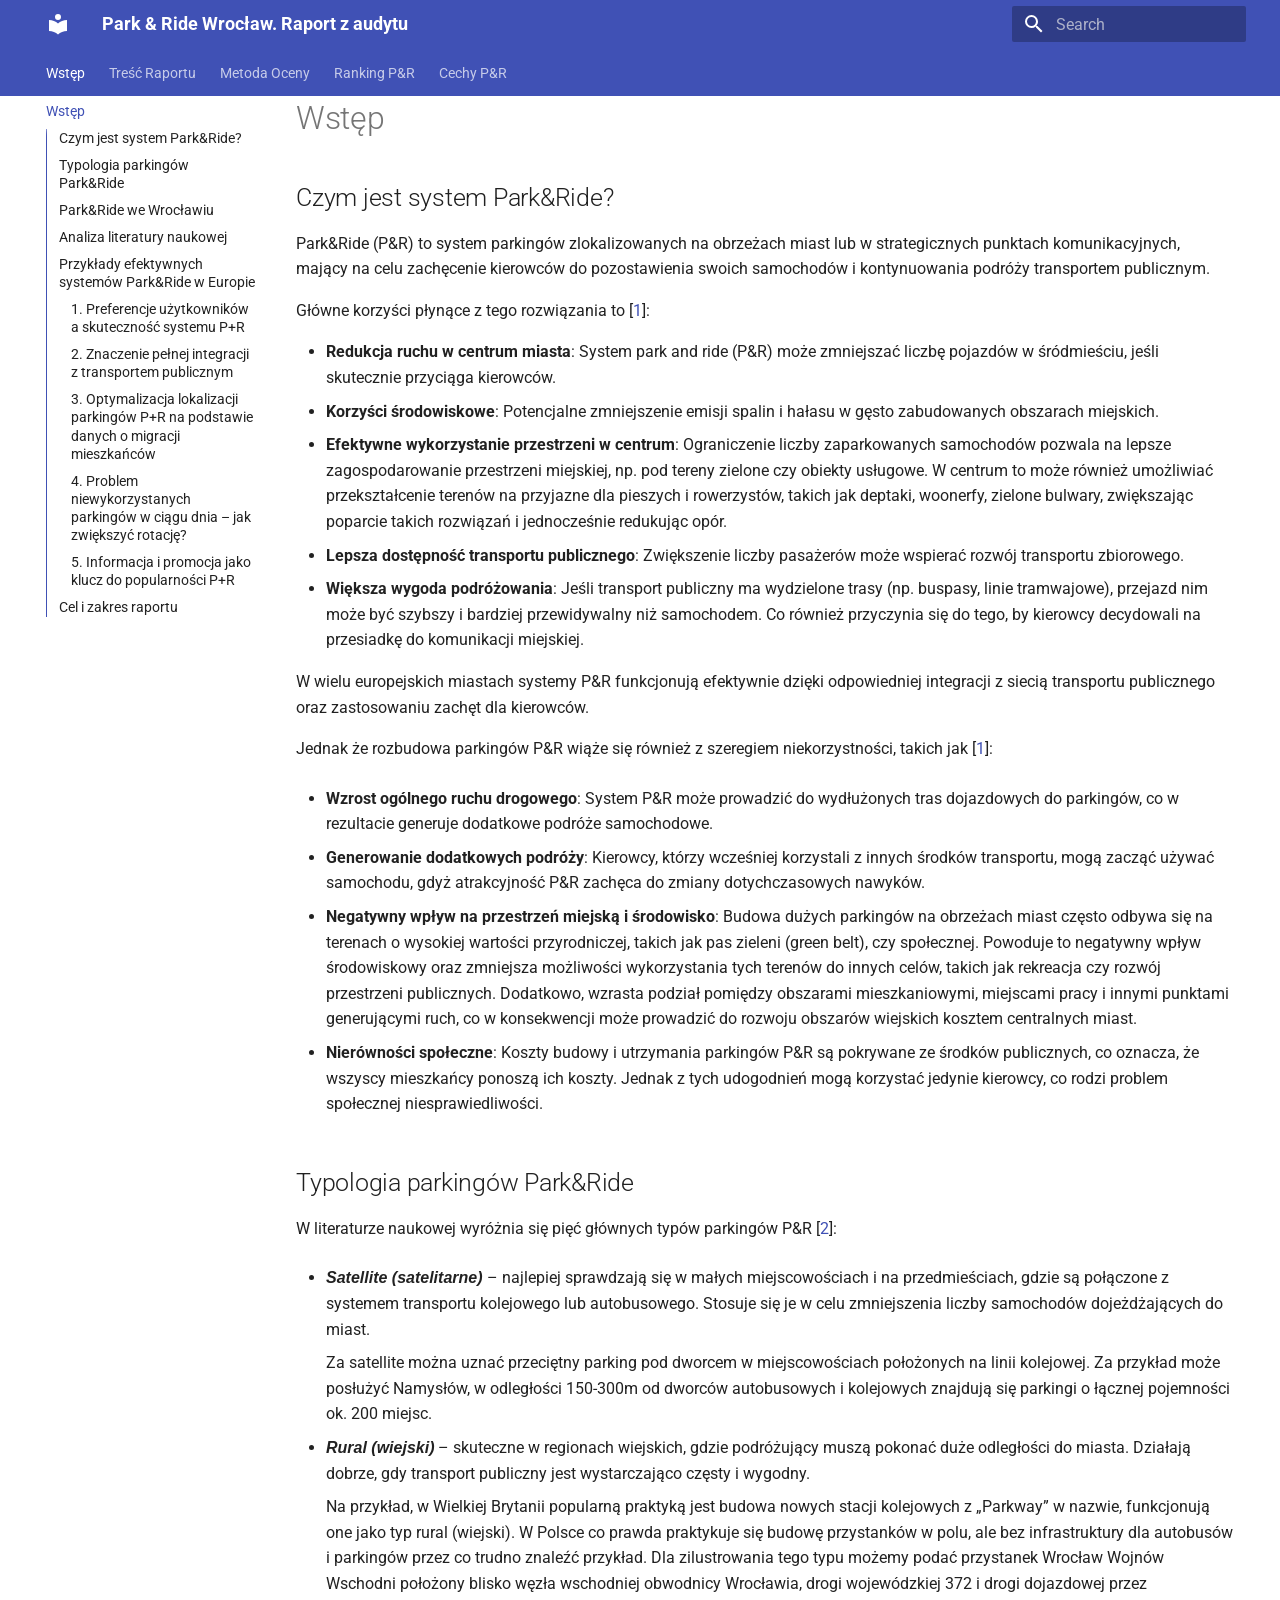
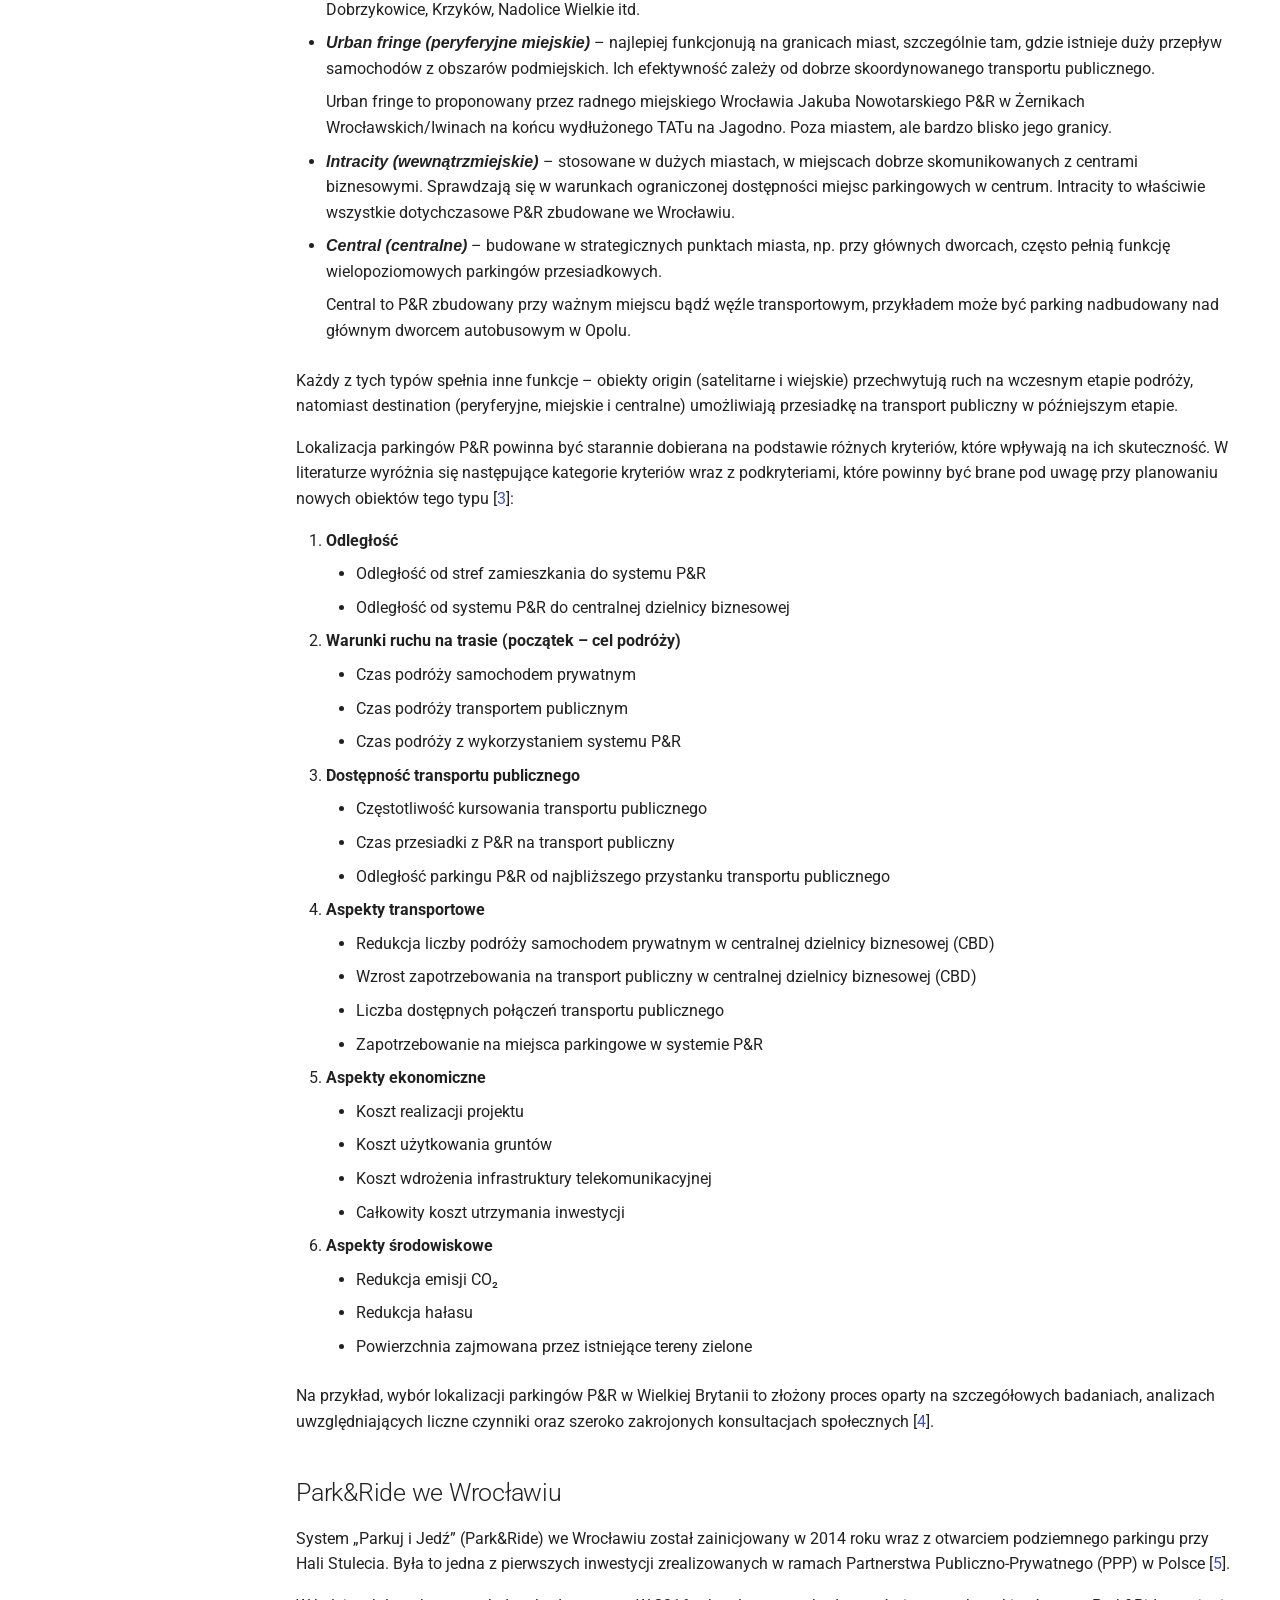
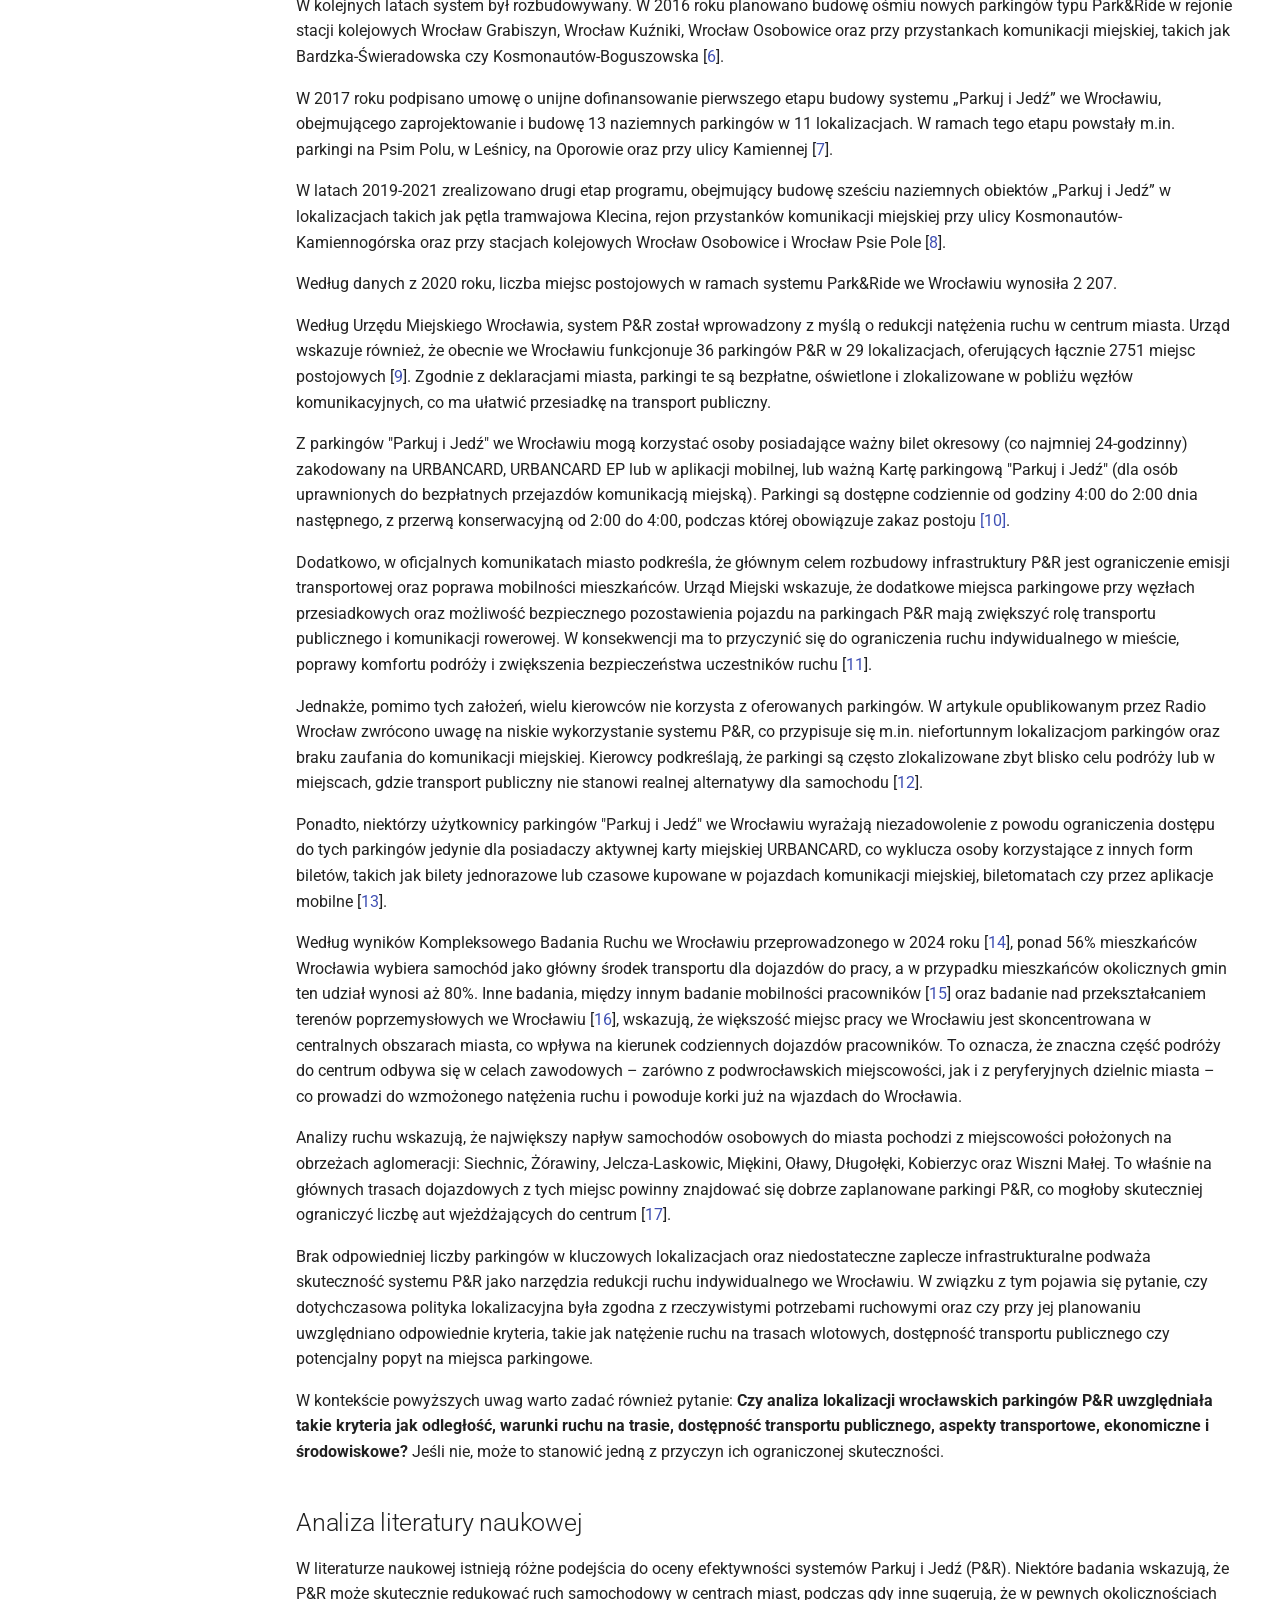
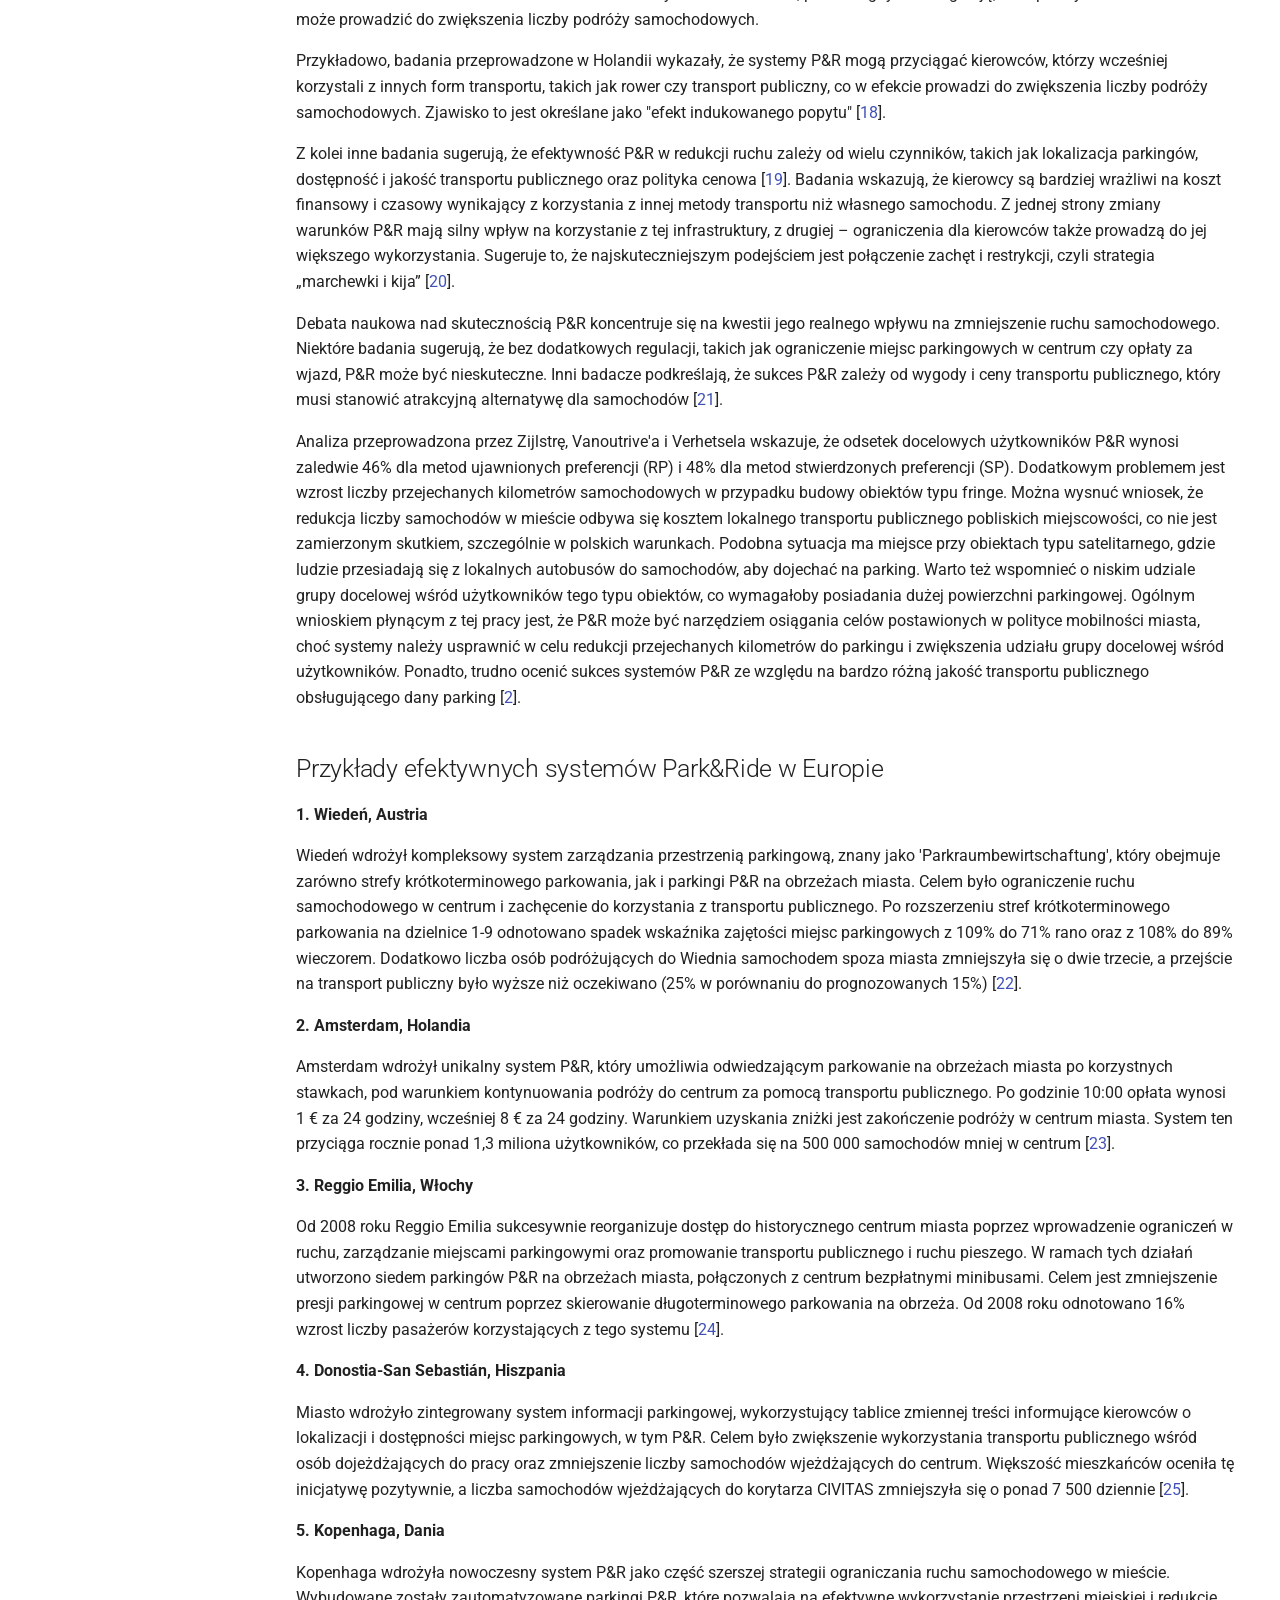
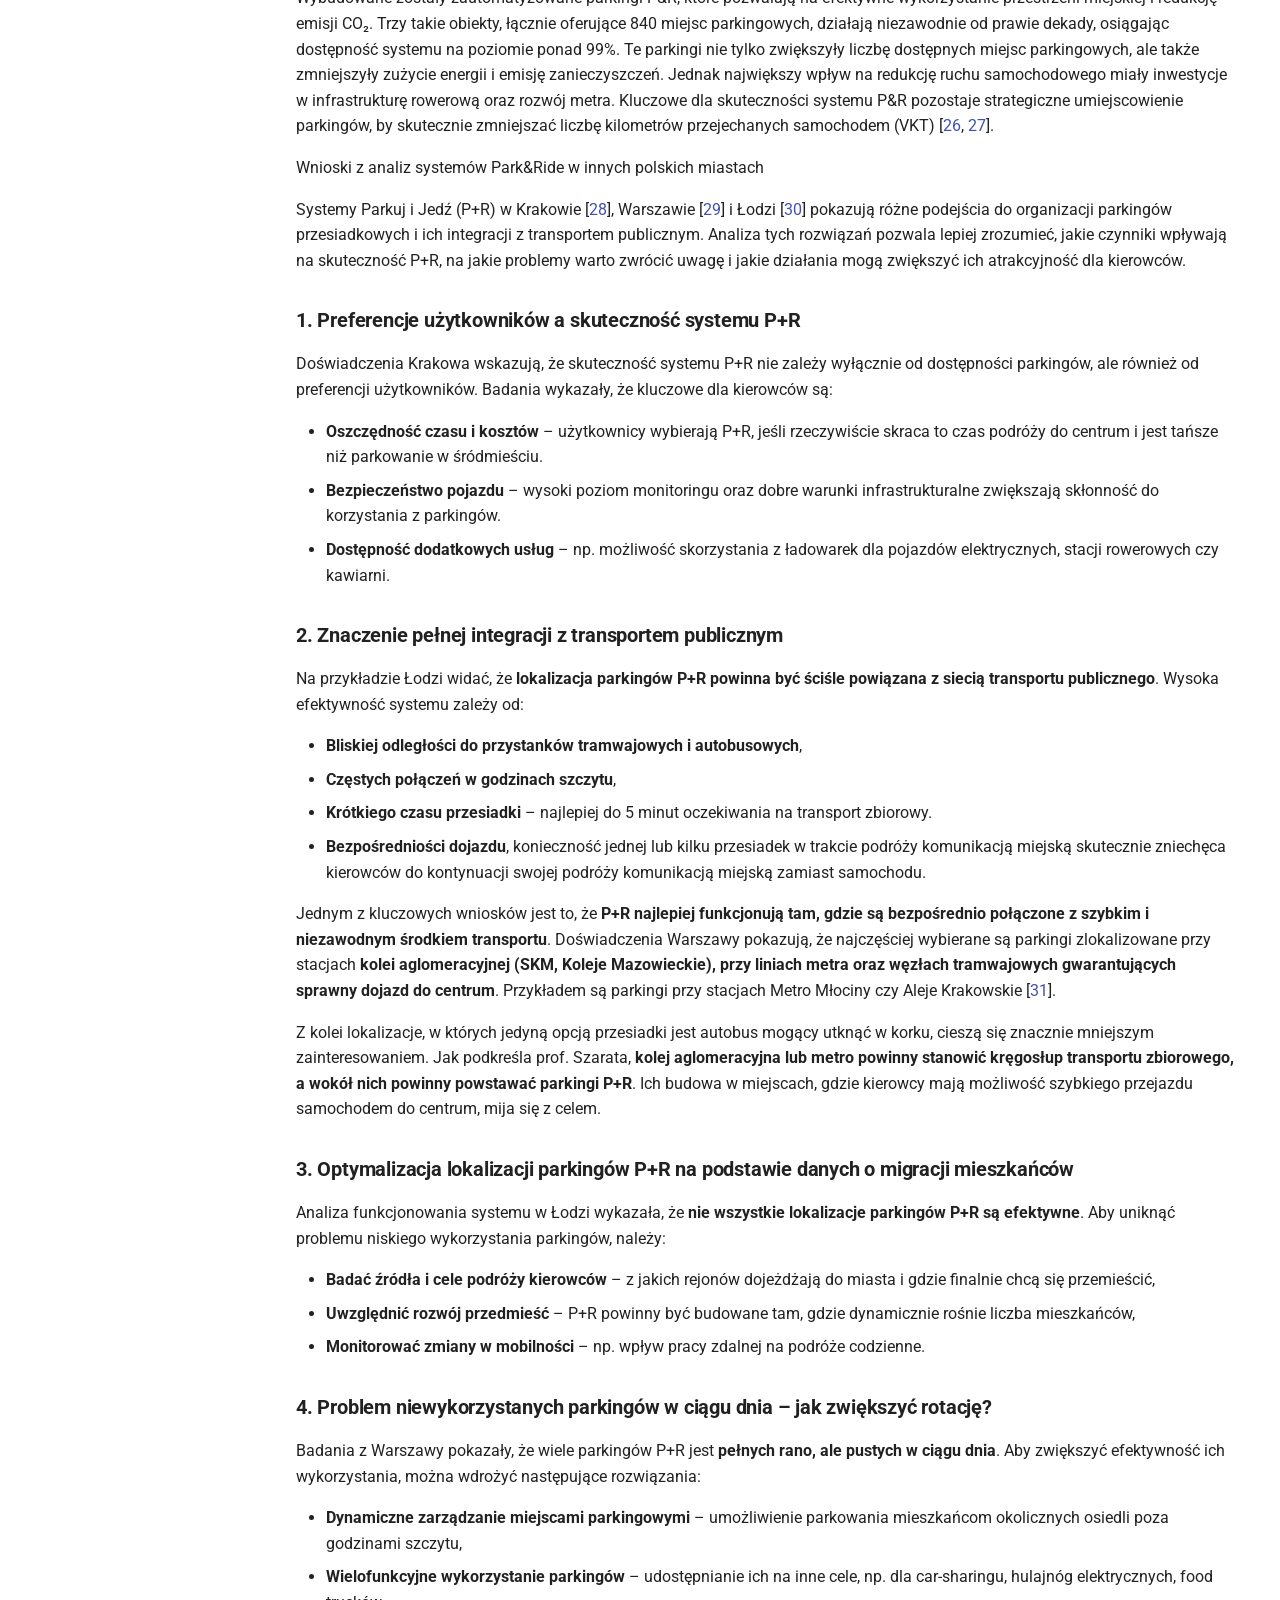
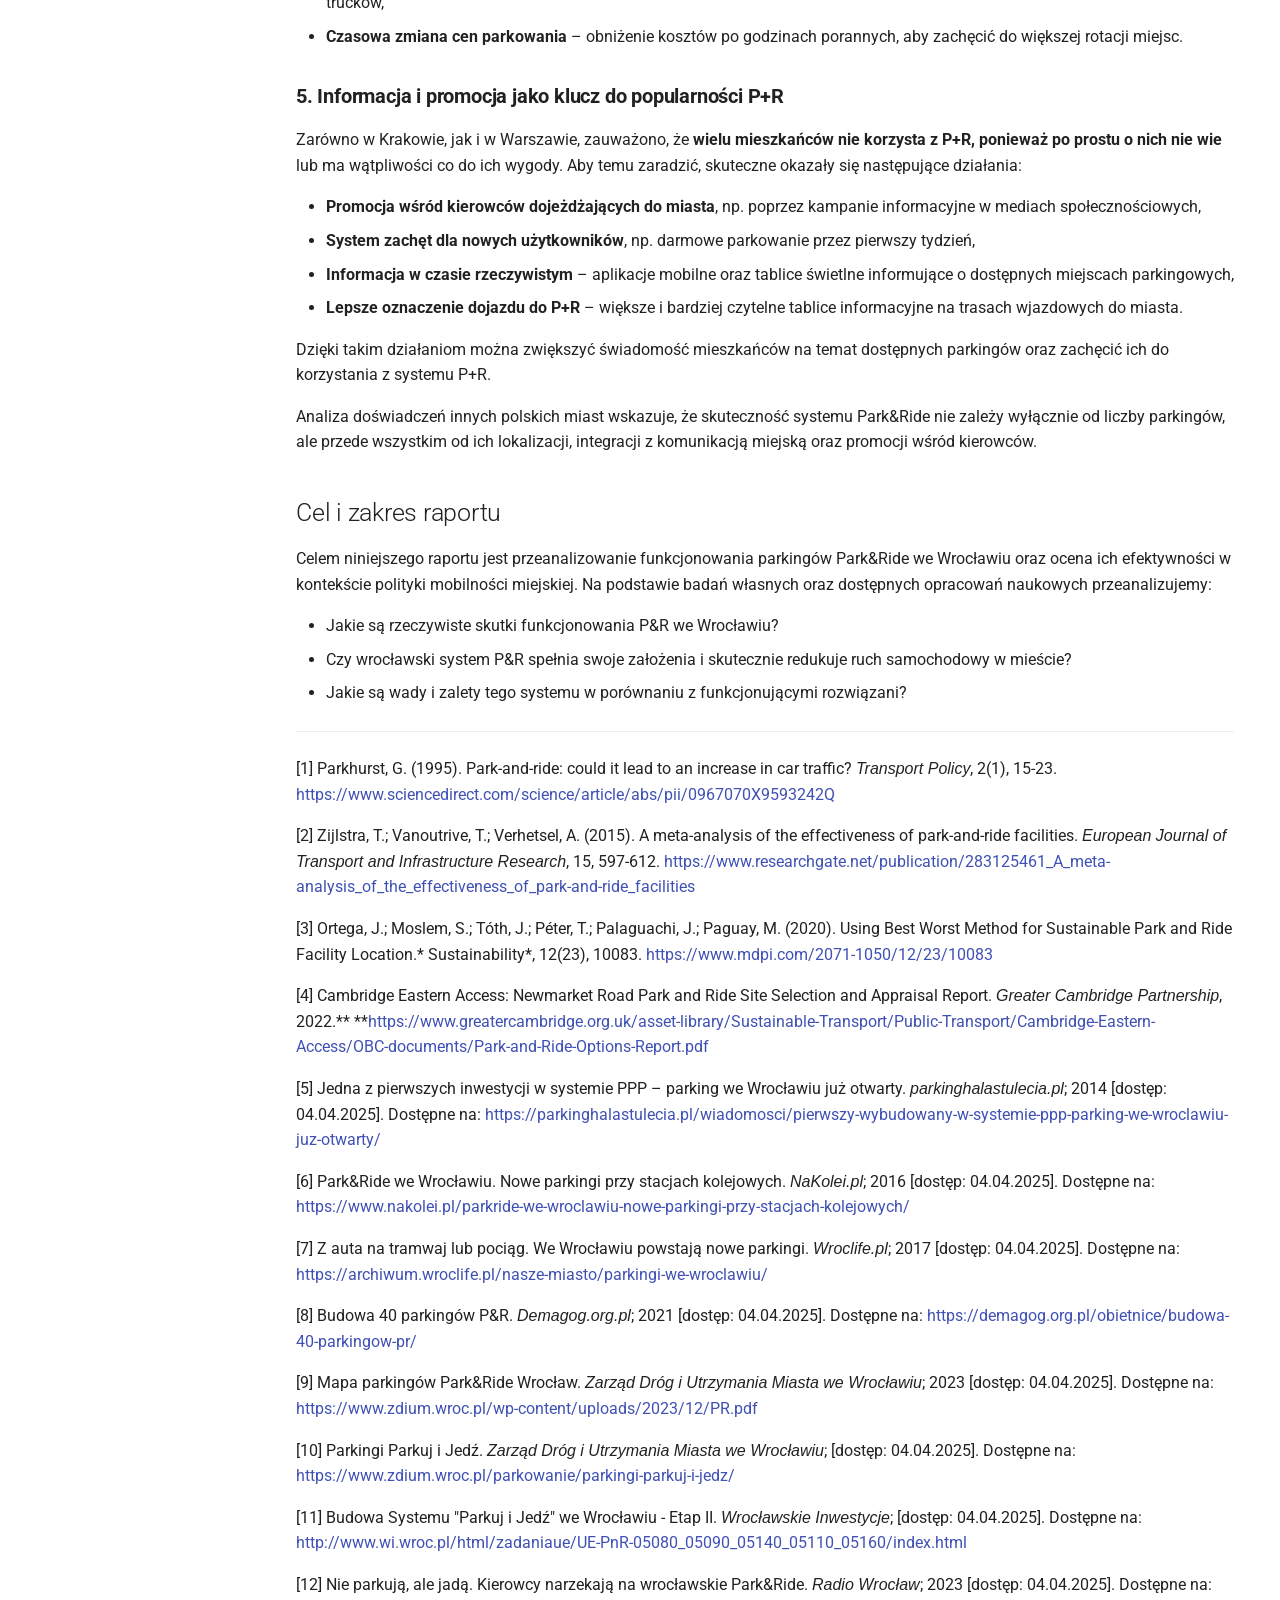
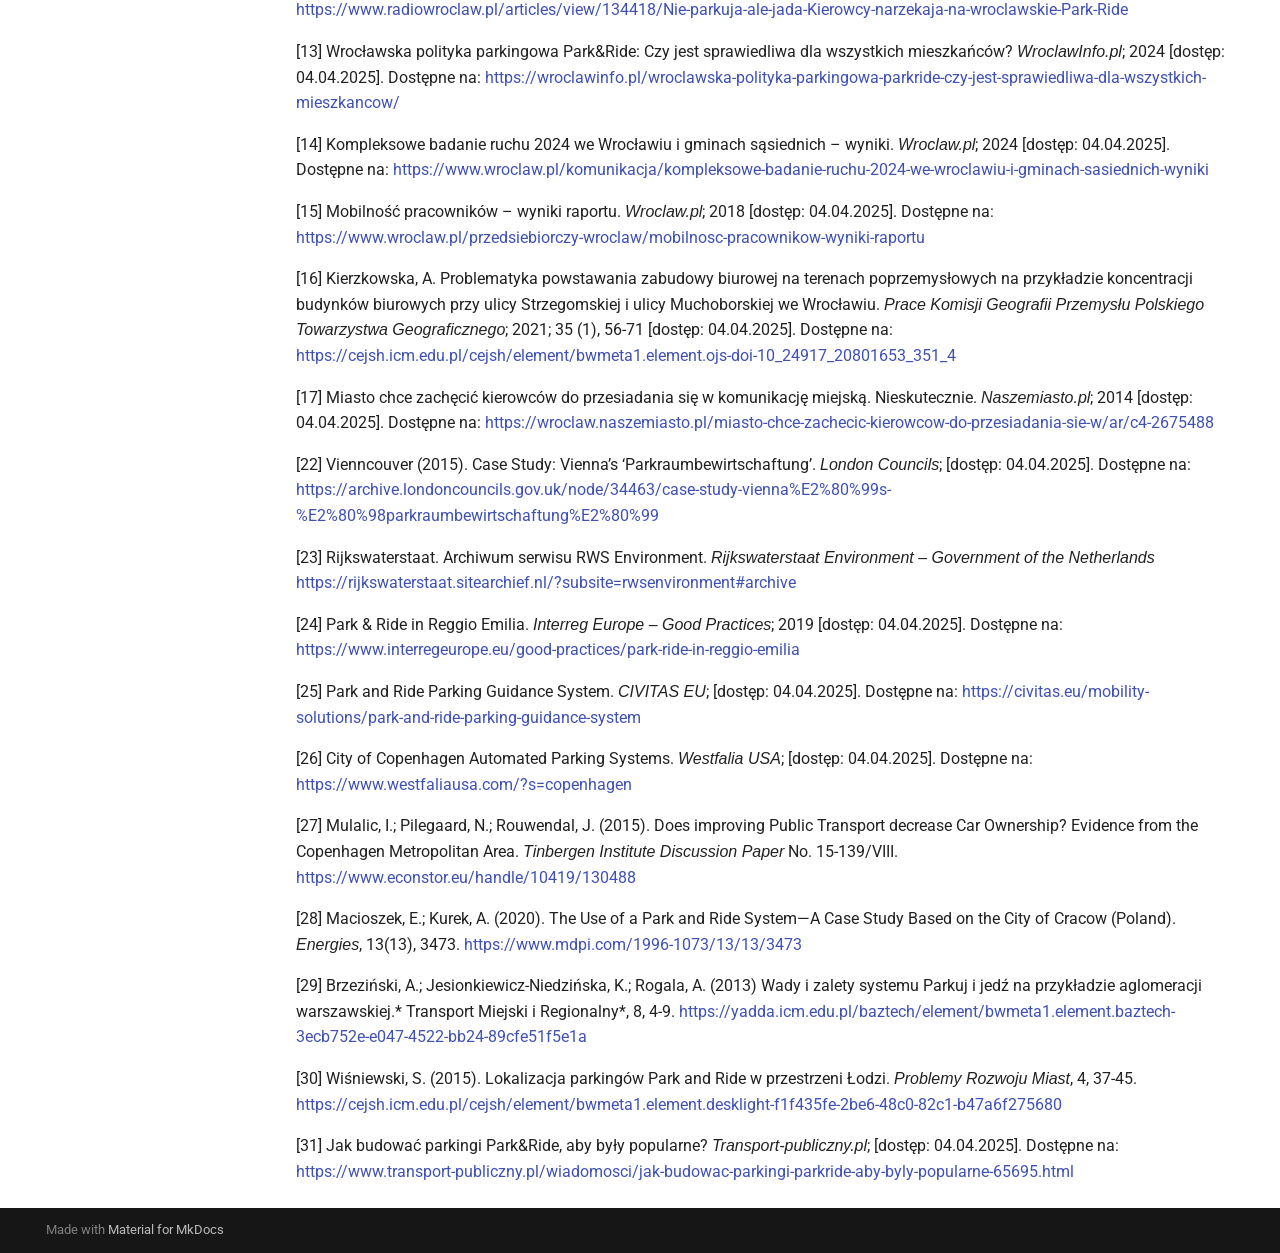
==== commit 4e76fa59: "Deployed 2551d61 with MkDocs version: 1.6.1" ====
--- a/index.html
+++ b/index.html
@@ -251,7 +251,7 @@
   
   
     <li class="md-tabs__item">
-      <a href="Table2.md" class="md-tabs__link">
+      <a href="Table2/" class="md-tabs__link">
         
   
   
@@ -537,7 +537,7 @@
   
   
     <li class="md-nav__item">
-      <a href="Table2.md" class="md-nav__link">
+      <a href="Table2/" class="md-nav__link">
         
   
   
--- a/css/main.css
+++ b/css/main.css
@@ -1,56 +1,137 @@
 /*IMAGES*/
-    /* 1) Ensure images keep their aspect ratio */
+
+/* 1) Ensure images keep their aspect ratio */
 .md-content img {
   height: auto;
 }
 
-    /* 2) Turn every image in a multi‑image paragraph into an inline‑block “cell” */
+/* 2) Turn every image in a multi‑image paragraph into an inline‑block “cell” */
 .md-content > p img {
   display: inline-block;
-  width: calc(33.333% - 1rem);   /* 3 columns by default, minus gap */
-  margin: 0.5rem;                /* gap around each image */
+  width: calc(33.333% - 1rem); /* 3 columns by default, minus gap */
+  margin: 0.5rem; /* gap around each image */
   vertical-align: top;
 }
 
-    /* 3) On narrower screens, stack into 1 column */
+/* 3) On narrower screens, stack into 1 column */
 @media (max-width: 600px) {
   .md-content > p img {
     width: 100%;
-    margin: 0 0 1rem;           /* more vertical breathing room */
+    margin: 0 0 1rem; /* more vertical breathing room */
   }
 }
 
 /*TABLES*/
+
 .table-wrapper {
-  overflow-x: auto;
-  max-width: 100%;
+  overflow: auto;
+  width: 100%;
+  max-height: 90vh;
+  position: relative;
 }
 
 .ritz .waffle {
   width: 100%;
-  table-layout: fixed;    /* switch back to auto, or fixed + colgroup widths */
-  border-collapse: collapse; 
+  table-layout: fixed; /* switch back to auto, or fixed + colgroup widths */
+  border-collapse: separate;
+  border-spacing: 0;
 }
 
+/* Freeze header row */
+.waffle thead th {
+  position: sticky;
+  top: 0;
+  background: white;
+  z-index: 10;
+}
+
+/* Freeze first column */
+.waffle tbody td.s2[rowspan],
+.waffle thead th.s2 {
+  position: sticky;
+  left: 0;
+  background: white;
+  z-index: 5;
+}
+
+/* Ensure top-left cell stays above all */
+.waffle thead tr:first-child th:first-child {
+  position: sticky;
+  top: 0;
+  left: 0;
+  z-index: 15;
+}
+
+/* Body cells: default stacking */
+.ritz .waffle tbody td,
+.ritz .waffle tbody th {
+  position: static; /* default flow */
+  z-index: auto;
+}
+
+/* Other cell‑formatting rules */
 .ritz .waffle td,
 .ritz .waffle th {
-  box-sizing: border-box;   /* padding & borders inside width */
-  white-space: nowrap;      
-  overflow: hidden;
+  box-sizing: border-box;
+  white-space: nowrap;
+  overflow: auto;
   text-overflow: ellipsis;
-  padding: 1px 3px;         /* tighter vertically */
-  line-height: 1.2;         
+  padding: 1px 3px;
+  line-height: 1.2;
 }
 
 .ritz .waffle tr {
-  height: auto !important;            /* let content dictate */
-  min-height: 20px;        /* if you really want a floor */
+  height: auto !important; /* let content dictate */
+  min-height: 20px; /* if you really want a floor */
 }
 
 .ritz .waffle th.wide,
 .ritz .waffle td.wide {
   width: 450px !important;
   white-space: normal;
+  overflow: auto;
+  text-overflow: ellipsis;
 }
 
-/* existing .s0–.s4 rules still apply */+/* existing .s0–.s4 rules still apply */
+
+/* Filter row styles */
+/*.ritz .waffle .filter-row input {
+  width: 100%;
+  padding: 2px 4px;
+  box-sizing: border-box;
+  font-size: 10pt;
+}
+*/
+
+/*PAGE*/
+
+.md-header {
+  z-index: 20; /* ensure it stays above other content */
+}
+
+.md-header--shadow {
+  box-shadow: none; /* remove default shadow */
+  z-index: 20; /* ensure it stays above other content */
+}
+
+.md-tabs {
+  position: fixed; /* ensure it doesn’t collapse */
+  z-index: 19; /* ensure it stays above other content */
+}
+
+.md-tabs[hidden] {
+  pointer-events: initial; /* allow clicks to pass through */
+  position: fixed; /* ensure it doesn’t collapse */
+  z-index: 19; /* ensure it stays above other content */
+}
+
+.md-tabs[hidden] .md-tabs__link {
+  opacity: 0.7; /* ensure links are visible */
+  pointer-events: initial; /* allow clicks to pass through */
+  transform: translateY(0);
+}
+
+.md-tabs[hidden] .md-tabs__link:hover {
+  opacity: 1; /* ensure links are visible on hover */
+}
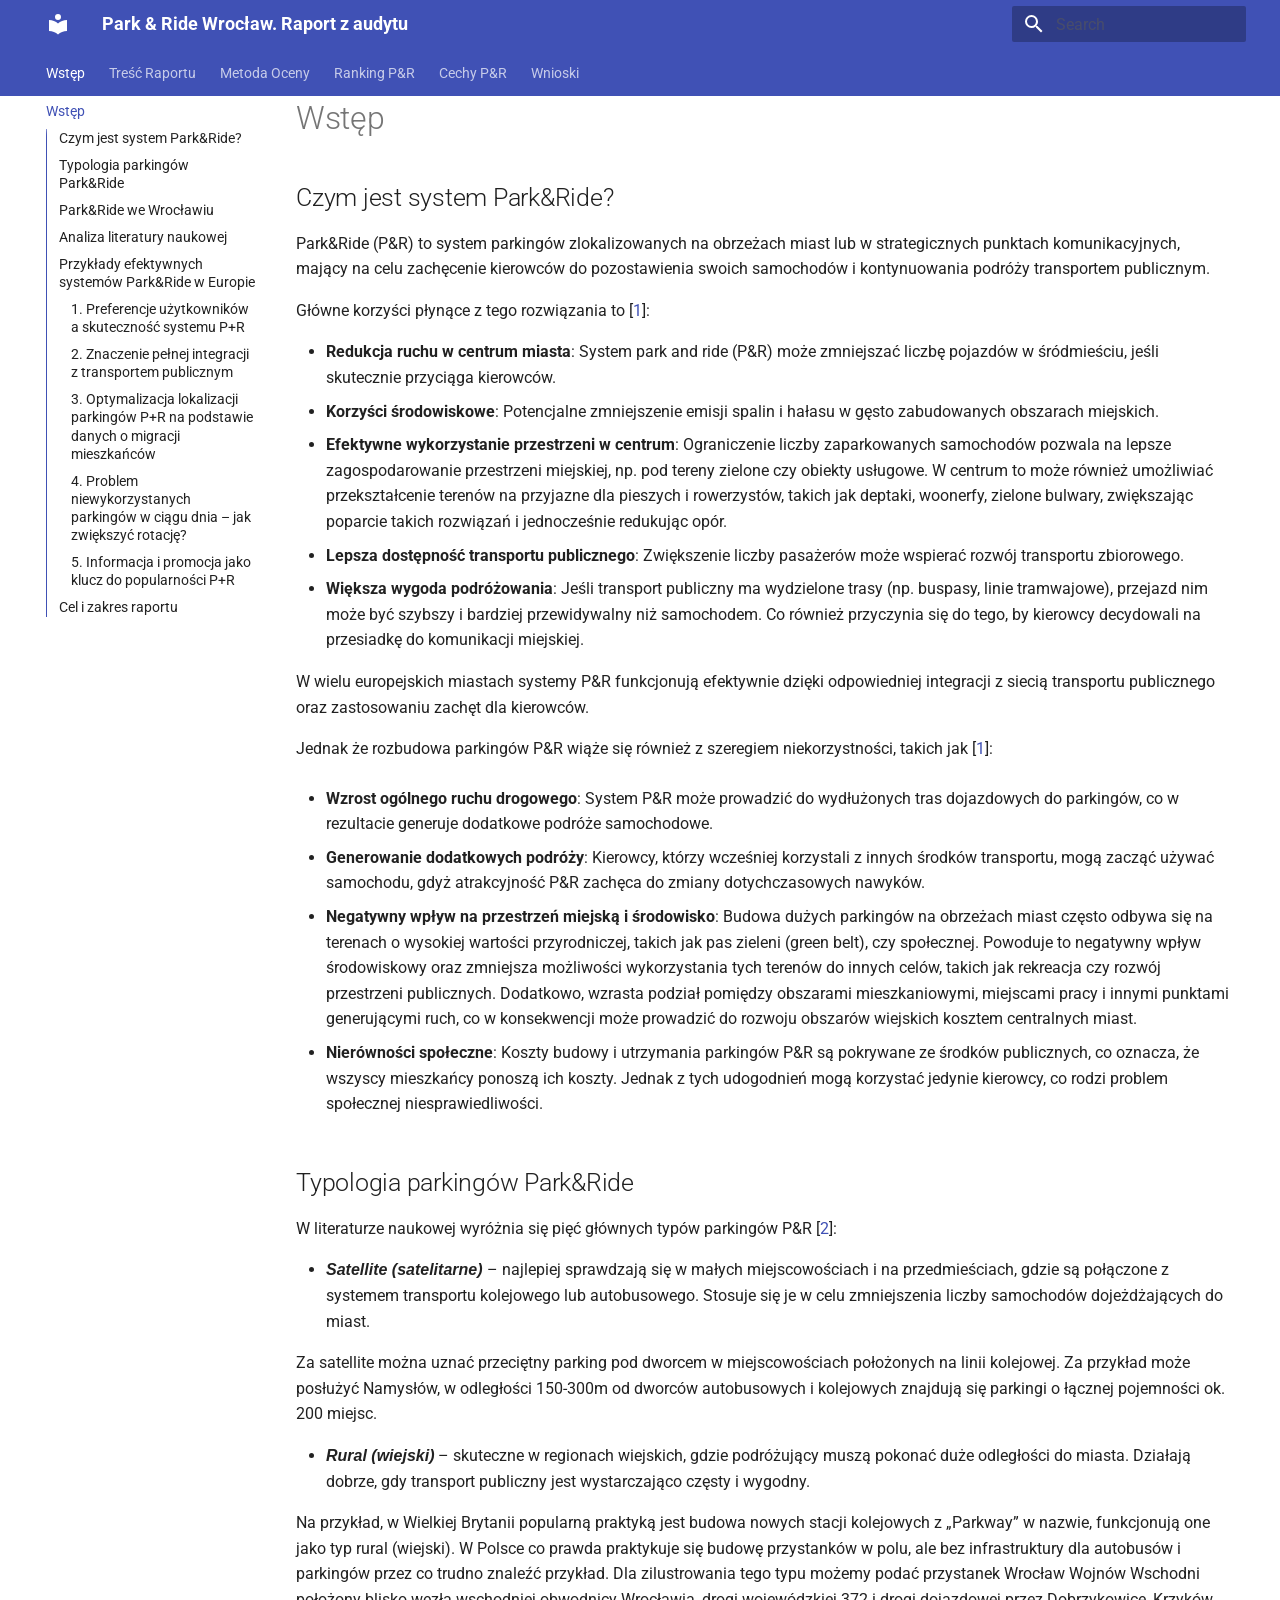
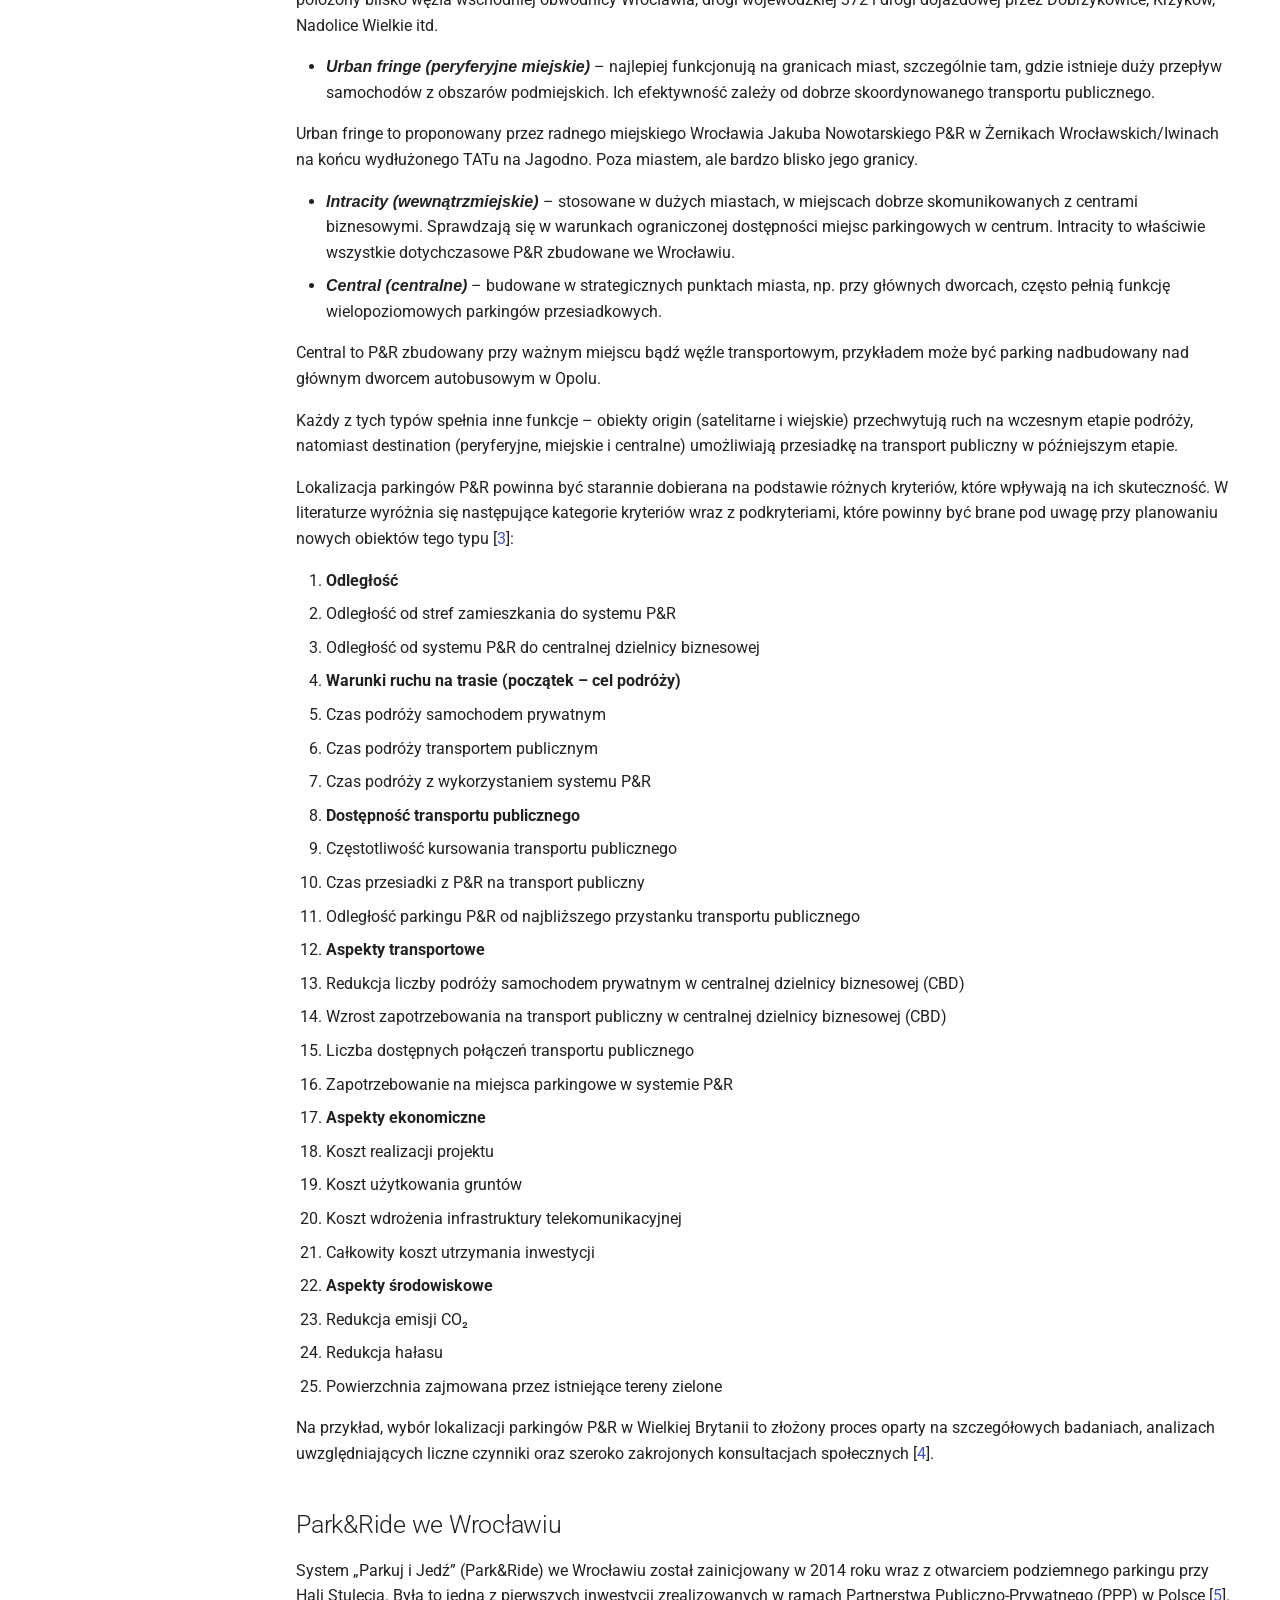
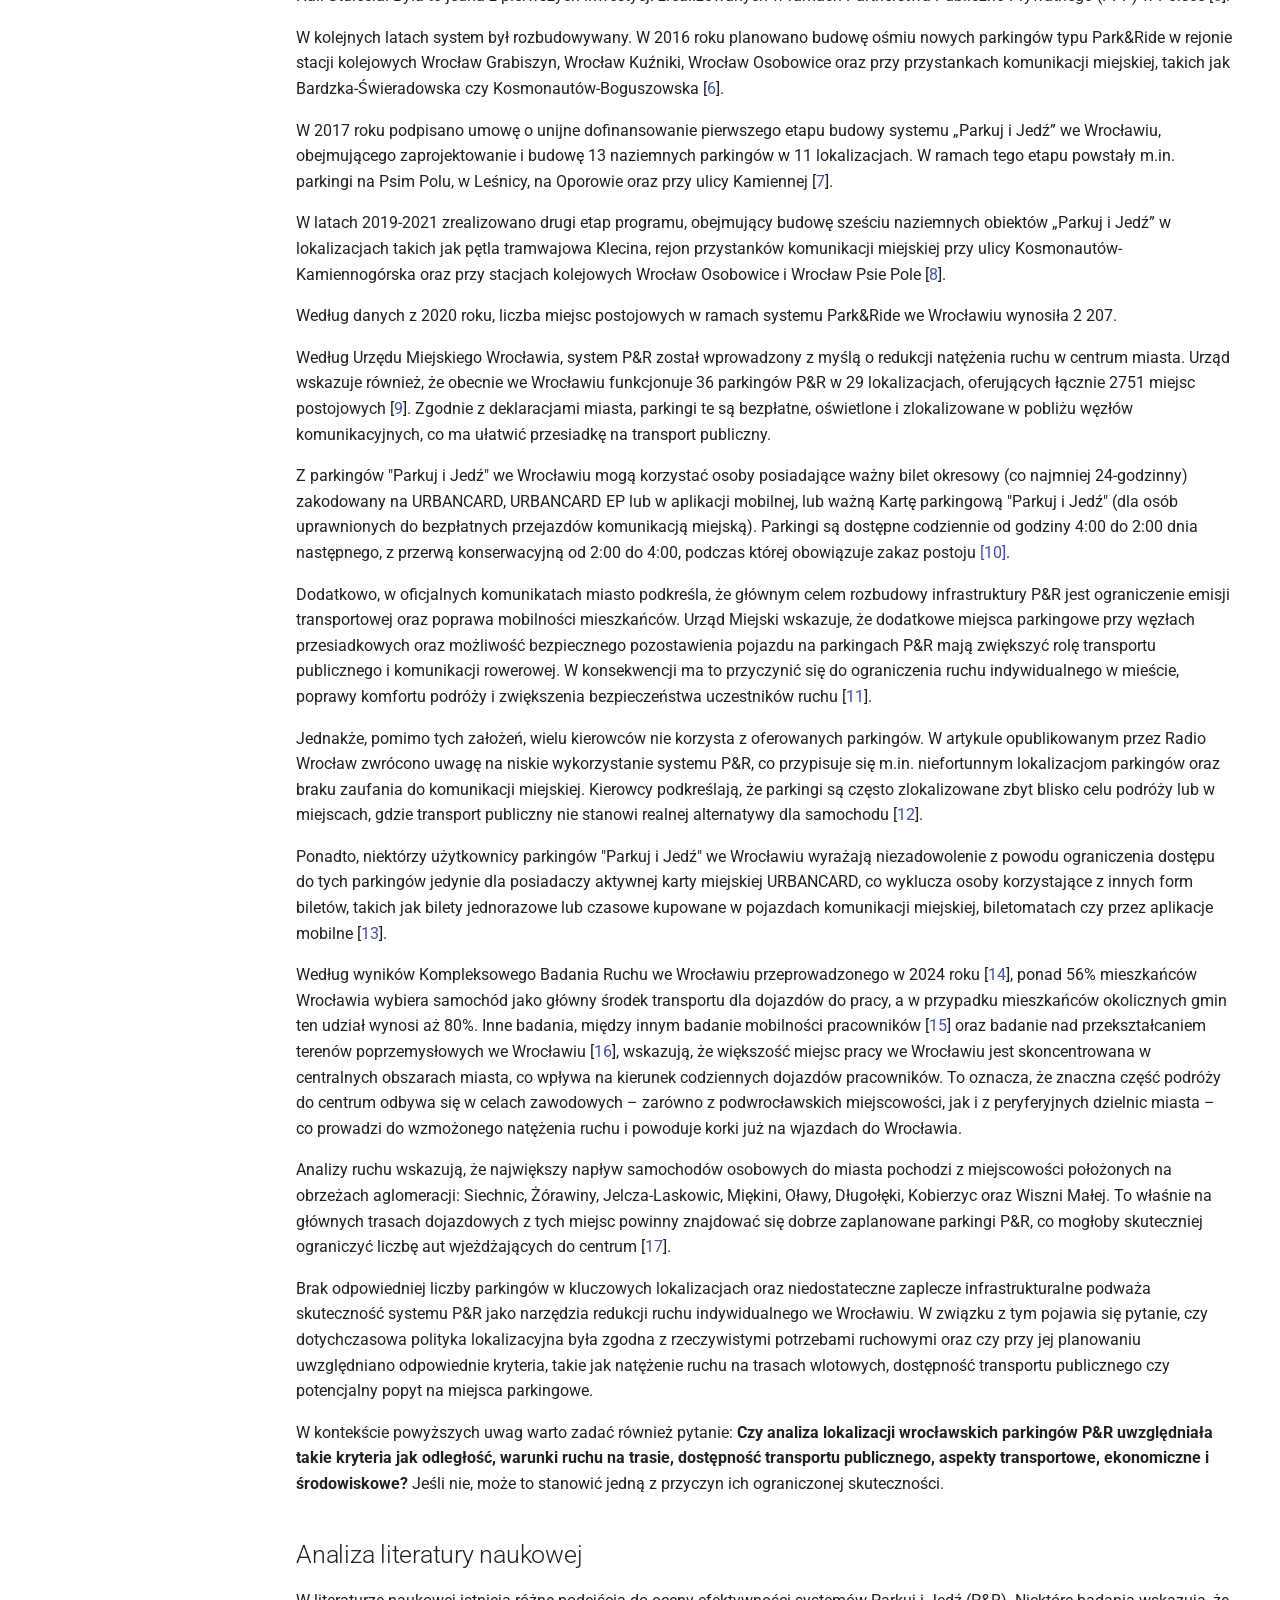
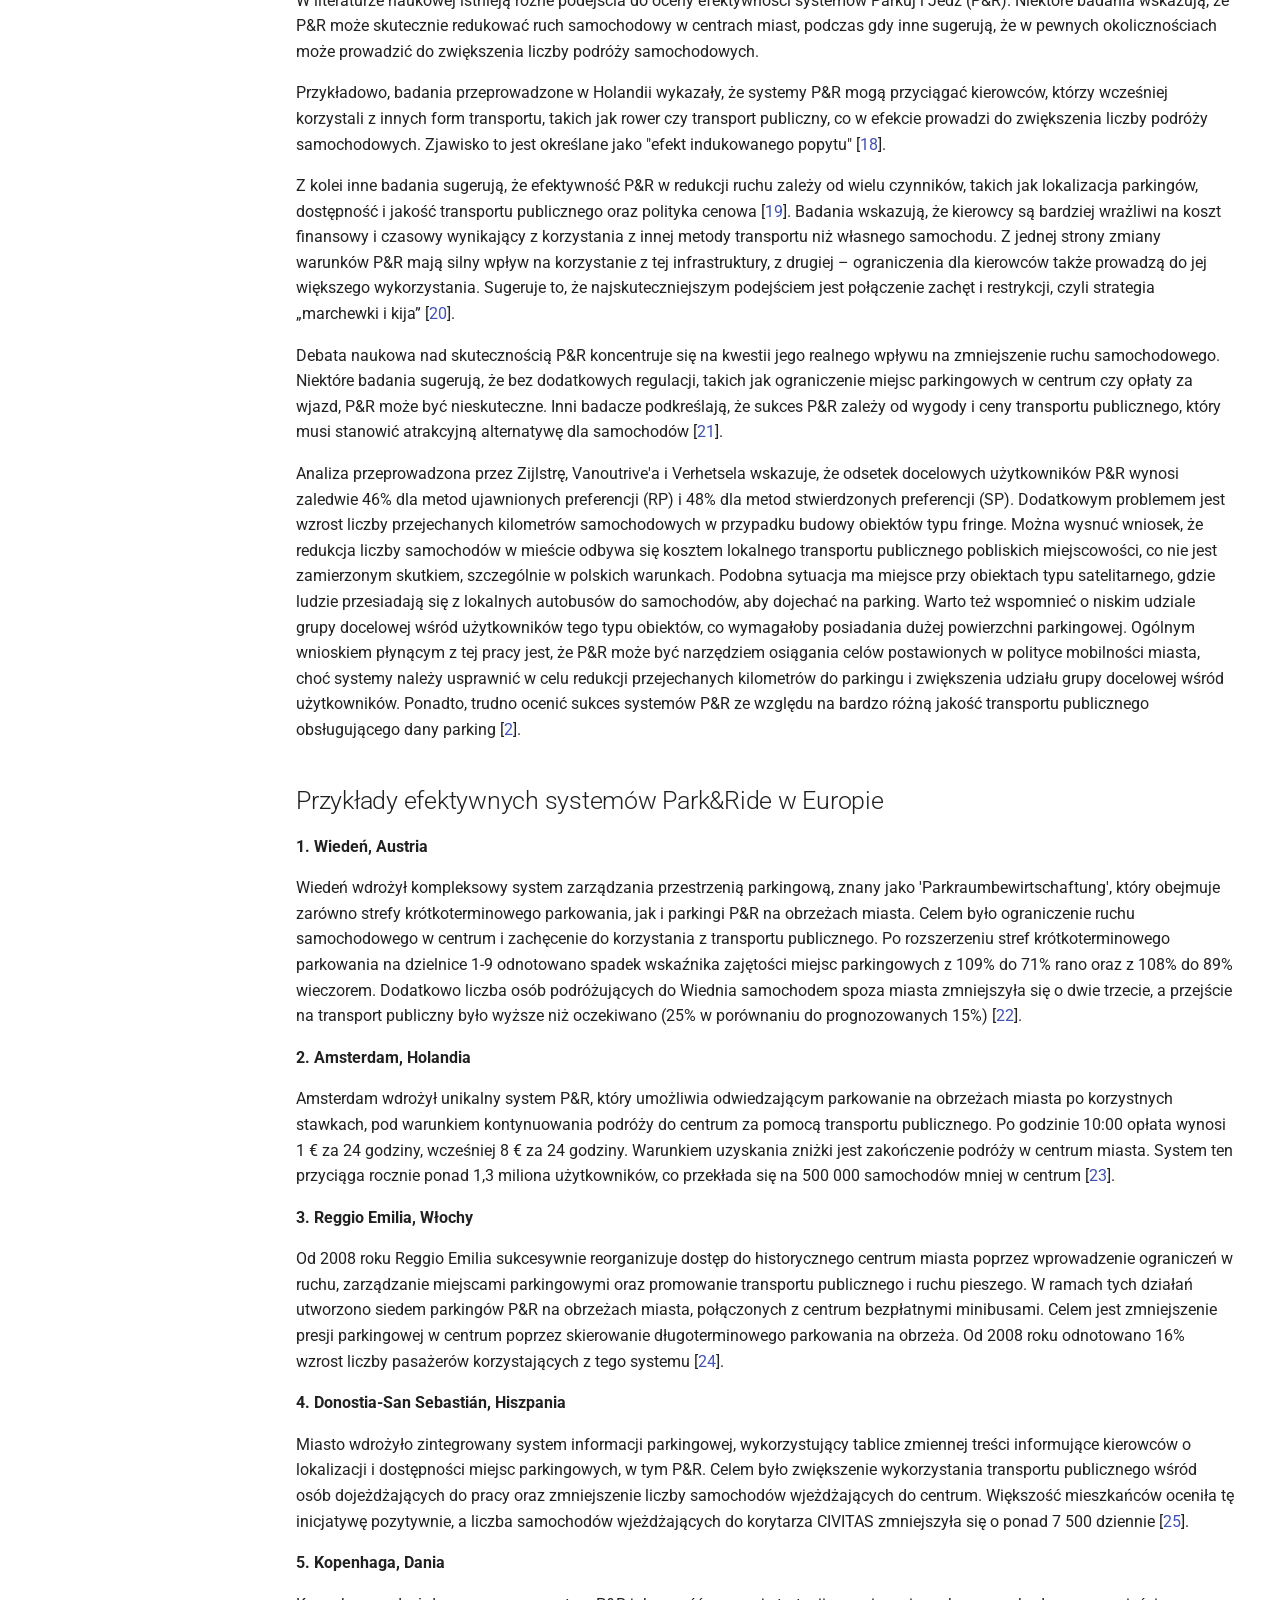
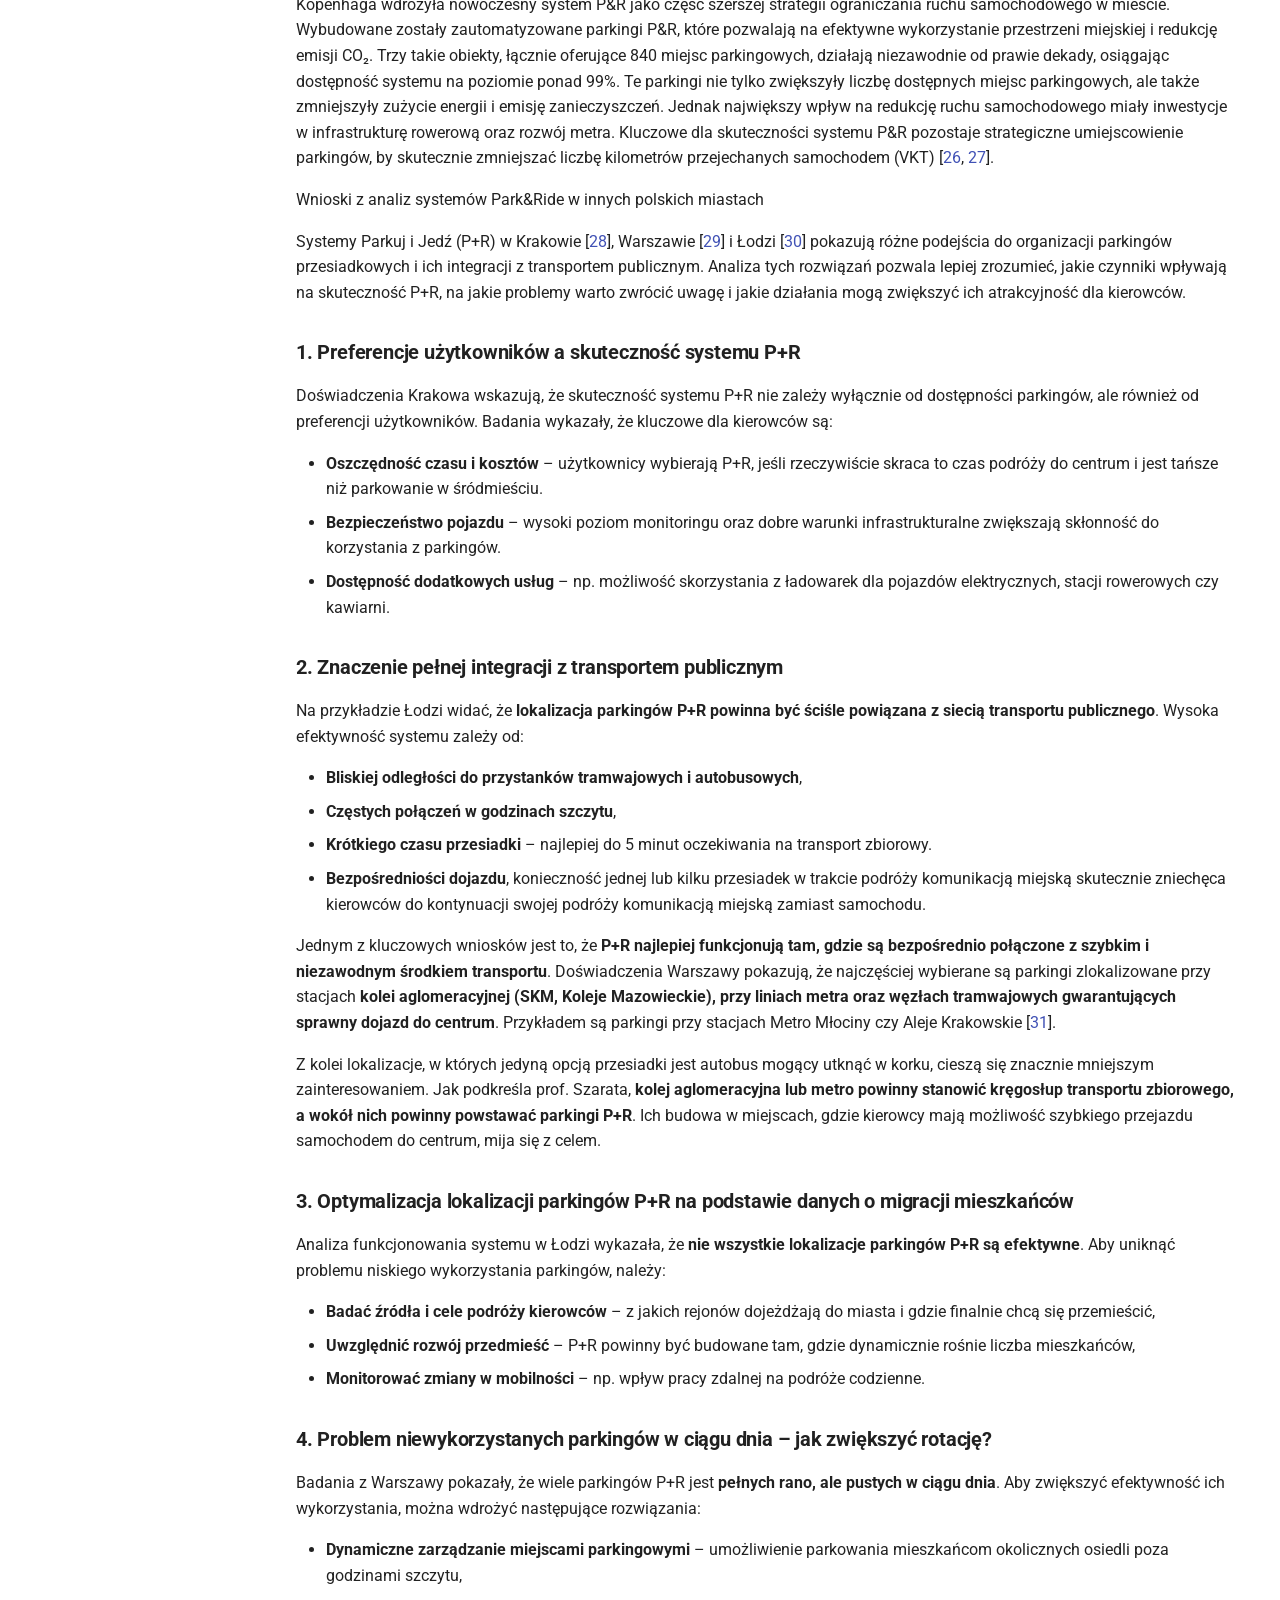
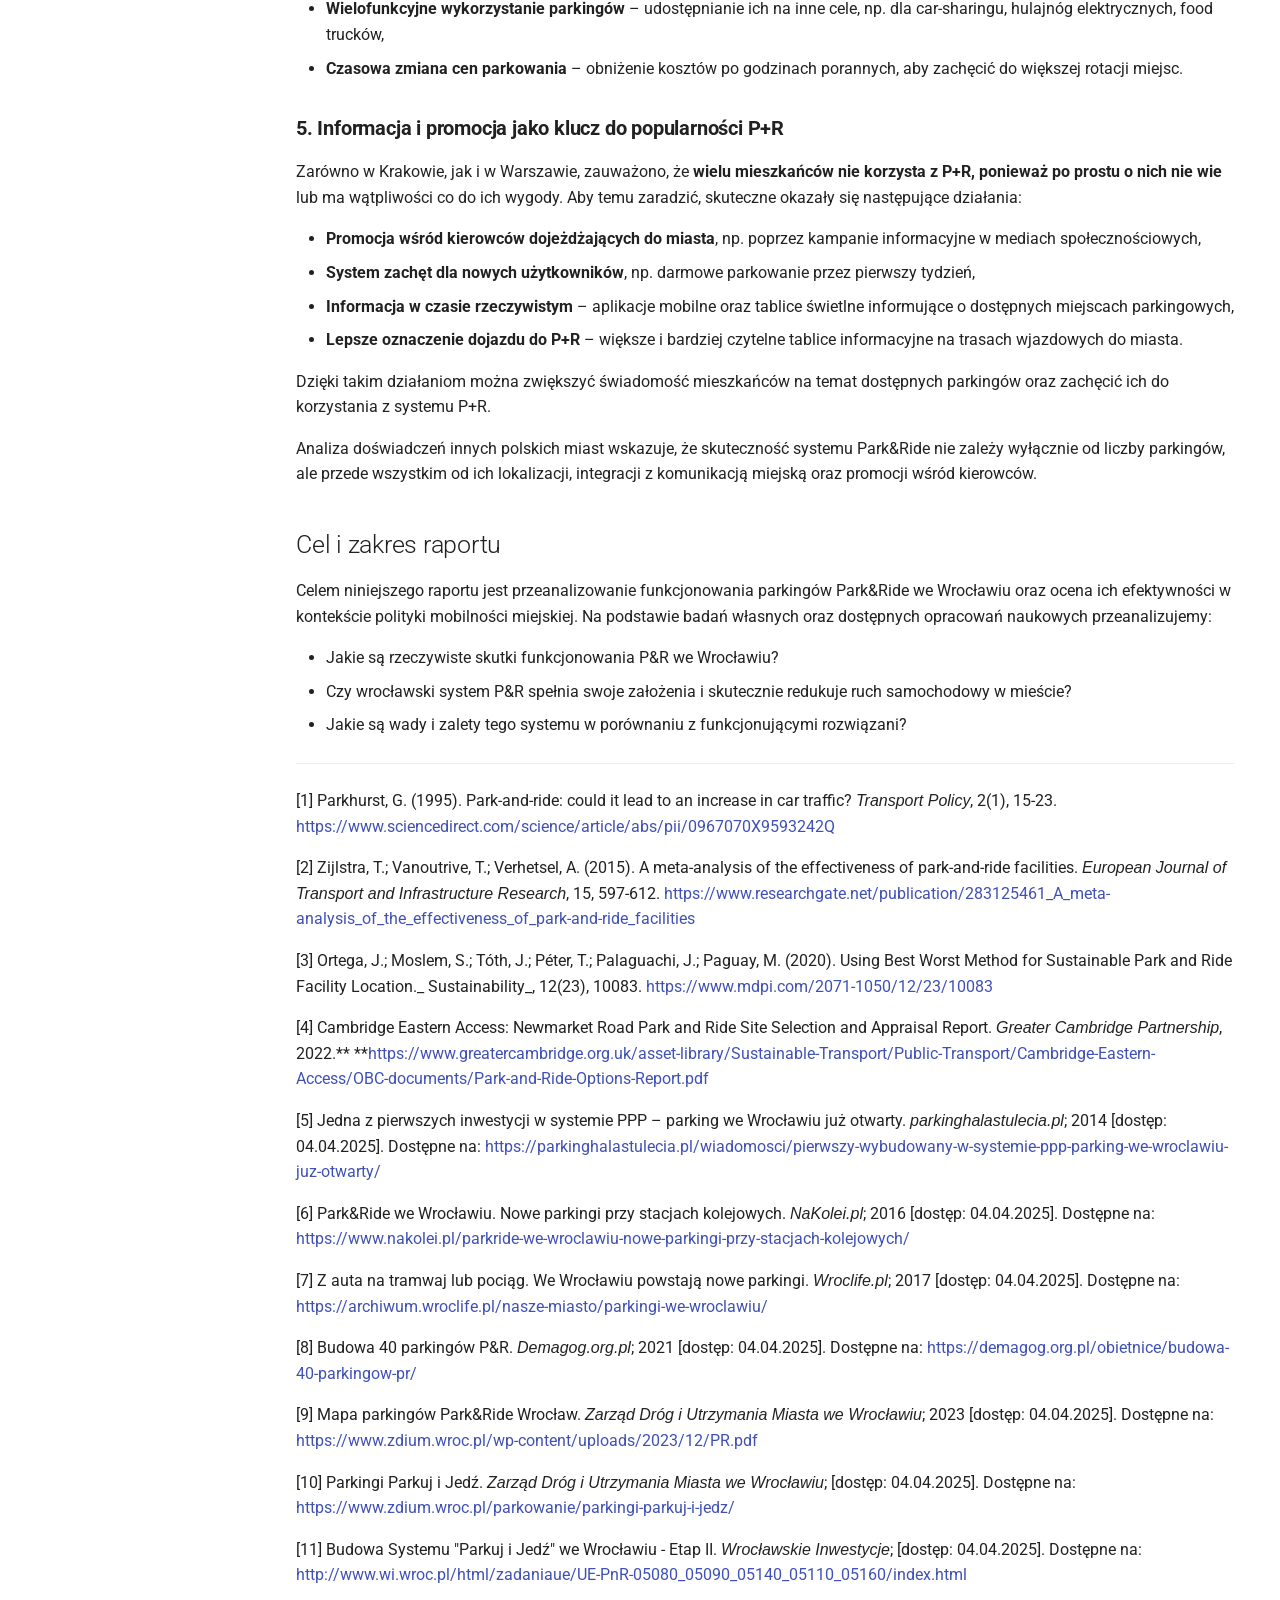
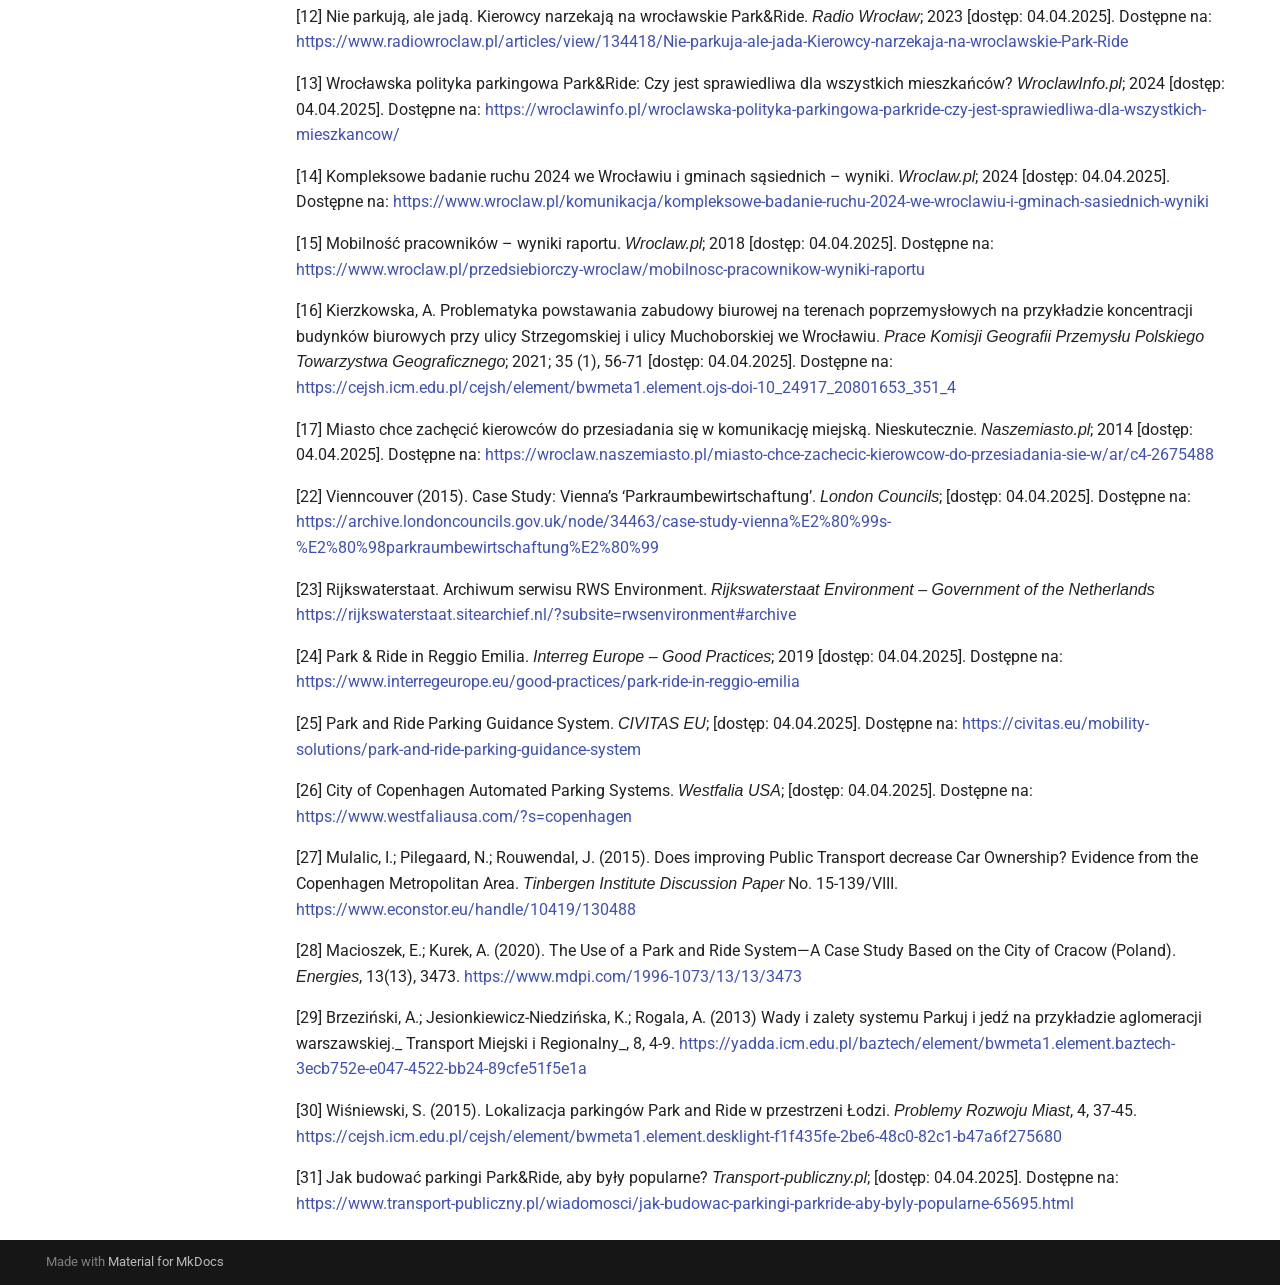
==== commit 52fe26bb: "Deployed 2551d61 with MkDocs version: 1.6.1" ====
--- a/index.html
+++ b/index.html
@@ -264,6 +264,25 @@
   
 
       
+        
+  
+  
+  
+  
+    <li class="md-tabs__item">
+      <a href="Wnioski/" class="md-tabs__link">
+        
+  
+  
+    
+  
+  Wnioski
+
+      </a>
+    </li>
+  
+
+      
     </ul>
   </div>
 </nav>
@@ -543,6 +562,28 @@
   
   <span class="md-ellipsis">
     Cechy P&R
+    
+  </span>
+  
+
+      </a>
+    </li>
+  
+
+    
+      
+      
+  
+  
+  
+  
+    <li class="md-nav__item">
+      <a href="Wnioski/" class="md-nav__link">
+        
+  
+  
+  <span class="md-ellipsis">
+    Wnioski
     
   </span>
   
@@ -570,27 +611,6 @@
 
   <h1>Wstęp</h1>
 
-<!-----
-
-
-
-Conversion time: 0.777 seconds.
-
-
-Using this Markdown file:
-
-1. Paste this output into your source file.
-2. See the notes and action items below regarding this conversion run.
-3. Check the rendered output (headings, lists, code blocks, tables) for proper
-   formatting and use a linkchecker before you publish this page.
-
-Conversion notes:
-
-* Docs to Markdown version 1.0β44
-* Tue Jul 01 2025 06:55:35 GMT-0700 (PDT)
-* Source doc: Wstęp do raportu P+R Wrocław
------>
-
 <h2 id="czym-jest-system-parkride">Czym jest system Park&amp;Ride?<a class="headerlink" href="#czym-jest-system-parkride" title="Permanent link">&para;</a></h2>
 <p>Park&amp;Ride (P&amp;R) to system parkingów zlokalizowanych na obrzeżach miast lub w strategicznych punktach komunikacyjnych, mający na celu zachęcenie kierowców do pozostawienia swoich samochodów i kontynuowania podróży transportem publicznym.</p>
 <p>Główne korzyści płynące z tego rozwiązania to [<a href="https://www.sciencedirect.com/science/article/abs/pii/0967070X9593242Q">1</a>]:</p>
@@ -599,7 +619,7 @@
 <li><strong>Korzyści środowiskowe</strong>: Potencjalne zmniejszenie emisji spalin i hałasu w gęsto zabudowanych obszarach miejskich.</li>
 <li><strong>Efektywne wykorzystanie przestrzeni w centrum</strong>: Ograniczenie liczby zaparkowanych samochodów pozwala na lepsze zagospodarowanie przestrzeni miejskiej, np. pod tereny zielone czy obiekty usługowe. W centrum to może również umożliwiać przekształcenie terenów na przyjazne dla pieszych i rowerzystów, takich jak deptaki, woonerfy, zielone bulwary, zwiększając poparcie takich rozwiązań i jednocześnie redukując opór.</li>
 <li><strong>Lepsza dostępność transportu publicznego</strong>: Zwiększenie liczby pasażerów może wspierać rozwój transportu zbiorowego.</li>
-<li><strong>Większa wygoda podróżowania</strong>: Jeśli transport publiczny ma wydzielone trasy (np. buspasy, linie tramwajowe), przejazd nim może być szybszy i bardziej przewidywalny niż samochodem. Co również przyczynia się do tego, by kierowcy decydowali na przesiadkę do komunikacji miejskiej. </li>
+<li><strong>Większa wygoda podróżowania</strong>: Jeśli transport publiczny ma wydzielone trasy (np. buspasy, linie tramwajowe), przejazd nim może być szybszy i bardziej przewidywalny niż samochodem. Co również przyczynia się do tego, by kierowcy decydowali na przesiadkę do komunikacji miejskiej.</li>
 </ul>
 <p>W wielu europejskich miastach systemy P&amp;R funkcjonują efektywnie dzięki odpowiedniej integracji z siecią transportu publicznego oraz zastosowaniu zachęt dla kierowców.</p>
 <p>Jednak że rozbudowa parkingów P&amp;R wiąże się również z szeregiem niekorzystności, takich jak [<a href="https://www.sciencedirect.com/science/article/abs/pii/0967070X9593242Q">1</a>]:</p>
@@ -620,67 +640,51 @@
 <h2 id="typologia-parkingow-parkride">Typologia parkingów Park&amp;Ride<a class="headerlink" href="#typologia-parkingow-parkride" title="Permanent link">&para;</a></h2>
 <p>W literaturze naukowej wyróżnia się pięć głównych typów parkingów P&amp;R [<a href="https://www.researchgate.net/publication/283125461_A_meta-analysis_of_the_effectiveness_of_park-and-ride_facilities">2</a>]:</p>
 <ul>
-<li>
-<p><strong><em>Satellite (satelitarne)</em></strong> – najlepiej sprawdzają się w małych miejscowościach i na przedmieściach, gdzie są połączone z systemem transportu kolejowego lub autobusowego. Stosuje się je w celu zmniejszenia liczby samochodów dojeżdżających do miast.</p>
+<li><strong><em>Satellite (satelitarne)</em></strong> – najlepiej sprawdzają się w małych miejscowościach i na przedmieściach, gdzie są połączone z systemem transportu kolejowego lub autobusowego. Stosuje się je w celu zmniejszenia liczby samochodów dojeżdżających do miast.</li>
+</ul>
 <p>Za satellite można uznać przeciętny parking pod dworcem w miejscowościach położonych na linii kolejowej. Za przykład może posłużyć Namysłów, w odległości 150-300m od dworców autobusowych i kolejowych znajdują się parkingi o łącznej pojemności ok. 200 miejsc.</p>
-</li>
-<li>
-<p><strong><em>Rural (wiejski)</em></strong> – skuteczne w regionach wiejskich, gdzie podróżujący muszą pokonać duże odległości do miasta. Działają dobrze, gdy transport publiczny jest wystarczająco częsty i wygodny.</p>
+<ul>
+<li><strong><em>Rural (wiejski)</em></strong> – skuteczne w regionach wiejskich, gdzie podróżujący muszą pokonać duże odległości do miasta. Działają dobrze, gdy transport publiczny jest wystarczająco częsty i wygodny.</li>
+</ul>
 <p>Na przykład, w Wielkiej Brytanii popularną praktyką jest budowa nowych stacji kolejowych z „Parkway” w nazwie, funkcjonują one jako typ rural (wiejski). W Polsce co prawda praktykuje się budowę przystanków w polu, ale bez infrastruktury dla autobusów i parkingów przez co trudno znaleźć przykład. Dla zilustrowania tego typu możemy podać przystanek Wrocław Wojnów Wschodni położony blisko węzła wschodniej obwodnicy Wrocławia, drogi wojewódzkiej 372 i drogi dojazdowej przez Dobrzykowice, Krzyków, Nadolice Wielkie itd.</p>
-</li>
-<li>
-<p><strong><em>Urban fringe (peryferyjne miejskie)</em></strong> – najlepiej funkcjonują na granicach miast, szczególnie tam, gdzie istnieje duży przepływ samochodów z obszarów podmiejskich. Ich efektywność zależy od dobrze skoordynowanego transportu publicznego.</p>
+<ul>
+<li><strong><em>Urban fringe (peryferyjne miejskie)</em></strong> – najlepiej funkcjonują na granicach miast, szczególnie tam, gdzie istnieje duży przepływ samochodów z obszarów podmiejskich. Ich efektywność zależy od dobrze skoordynowanego transportu publicznego.</li>
+</ul>
 <p>​​Urban fringe to proponowany przez radnego miejskiego Wrocławia Jakuba Nowotarskiego P&amp;R w Żernikach Wrocławskich/Iwinach na końcu wydłużonego TATu na Jagodno. Poza miastem, ale bardzo blisko jego granicy.</p>
-</li>
-<li>
-<p><strong><em>Intracity (wewnątrzmiejskie)</em></strong> – stosowane w dużych miastach, w miejscach dobrze skomunikowanych z centrami biznesowymi. Sprawdzają się w warunkach ograniczonej dostępności miejsc parkingowych w centrum.
-Intracity to właściwie wszystkie dotychczasowe P&amp;R zbudowane we Wrocławiu.</p>
-</li>
-<li>
-<p><strong><em>Central (centralne)</em></strong> – budowane w strategicznych punktach miasta, np. przy głównych dworcach, często pełnią funkcję wielopoziomowych parkingów przesiadkowych.</p>
+<ul>
+<li><strong><em>Intracity (wewnątrzmiejskie)</em></strong> – stosowane w dużych miastach, w miejscach dobrze skomunikowanych z centrami biznesowymi. Sprawdzają się w warunkach ograniczonej dostępności miejsc parkingowych w centrum.
+  Intracity to właściwie wszystkie dotychczasowe P&amp;R zbudowane we Wrocławiu.</li>
+<li><strong><em>Central (centralne)</em></strong> – budowane w strategicznych punktach miasta, np. przy głównych dworcach, często pełnią funkcję wielopoziomowych parkingów przesiadkowych.</li>
+</ul>
 <p>Central to P&amp;R zbudowany przy ważnym miejscu bądź węźle transportowym, przykładem może być parking nadbudowany nad głównym dworcem autobusowym w Opolu.</p>
-</li>
-</ul>
 <p>Każdy z tych typów spełnia inne funkcje – obiekty origin (satelitarne i wiejskie) przechwytują ruch na wczesnym etapie podróży, natomiast destination (peryferyjne, miejskie i centralne) umożliwiają przesiadkę na transport publiczny w późniejszym etapie.</p>
 <p>Lokalizacja parkingów P&amp;R powinna być starannie dobierana na podstawie różnych kryteriów, które wpływają na ich skuteczność. W literaturze wyróżnia się następujące kategorie kryteriów wraz z podkryteriami, które powinny być brane pod uwagę przy planowaniu nowych obiektów tego typu [<a href="https://www.mdpi.com/2071-1050/12/23/10083">3</a>]:</p>
 <ol>
-<li><strong>Odległość</strong><ul>
+<li><strong>Odległość</strong></li>
 <li>Odległość od stref zamieszkania do systemu P&amp;R</li>
 <li>Odległość od systemu P&amp;R do centralnej dzielnicy biznesowej</li>
-</ul>
-</li>
-<li><strong>Warunki ruchu na trasie (początek – cel podróży)</strong><ul>
+<li><strong>Warunki ruchu na trasie (początek – cel podróży)</strong></li>
 <li>Czas podróży samochodem prywatnym</li>
 <li>Czas podróży transportem publicznym</li>
 <li>Czas podróży z wykorzystaniem systemu P&amp;R</li>
-</ul>
-</li>
-<li><strong>Dostępność transportu publicznego</strong><ul>
+<li><strong>Dostępność transportu publicznego</strong></li>
 <li>Częstotliwość kursowania transportu publicznego</li>
 <li>Czas przesiadki z P&amp;R na transport publiczny</li>
 <li>Odległość parkingu P&amp;R od najbliższego przystanku transportu publicznego</li>
-</ul>
-</li>
-<li><strong>Aspekty transportowe</strong><ul>
+<li><strong>Aspekty transportowe</strong></li>
 <li>Redukcja liczby podróży samochodem prywatnym w centralnej dzielnicy biznesowej (CBD)</li>
 <li>Wzrost zapotrzebowania na transport publiczny w centralnej dzielnicy biznesowej (CBD)</li>
 <li>Liczba dostępnych połączeń transportu publicznego</li>
 <li>Zapotrzebowanie na miejsca parkingowe w systemie P&amp;R</li>
-</ul>
-</li>
-<li><strong>Aspekty ekonomiczne</strong><ul>
+<li><strong>Aspekty ekonomiczne</strong></li>
 <li>Koszt realizacji projektu</li>
 <li>Koszt użytkowania gruntów</li>
 <li>Koszt wdrożenia infrastruktury telekomunikacyjnej</li>
 <li>Całkowity koszt utrzymania inwestycji</li>
-</ul>
-</li>
-<li><strong>Aspekty środowiskowe</strong><ul>
+<li><strong>Aspekty środowiskowe</strong></li>
 <li>Redukcja emisji CO₂</li>
 <li>Redukcja hałasu</li>
 <li>Powierzchnia zajmowana przez istniejące tereny zielone</li>
-</ul>
-</li>
 </ol>
 <p>Na przykład, wybór lokalizacji parkingów P&amp;R w Wielkiej Brytanii to złożony proces oparty na szczegółowych badaniach, analizach uwzględniających liczne czynniki oraz szeroko zakrojonych konsultacjach społecznych [<a href="https://www.greatercambridge.org.uk/asset-library/Sustainable-Transport/Public-Transport/Cambridge-Eastern-Access/OBC-documents/Park-and-Ride-Options-Report.pdf">4</a>].</p>
 <h2 id="parkride-we-wrocawiu">Park&amp;Ride we Wrocławiu<a class="headerlink" href="#parkride-we-wrocawiu" title="Permanent link">&para;</a></h2>
@@ -768,7 +772,7 @@
 <hr />
 <p>[1] Parkhurst, G. (1995). Park-and-ride: could it lead to an increase in car traffic? <em>Transport Policy</em>, 2(1), 15-23. <a href="https://www.sciencedirect.com/science/article/abs/pii/0967070X9593242Q">https://www.sciencedirect.com/science/article/abs/pii/0967070X9593242Q</a></p>
 <p>[2] Zijlstra, T.; Vanoutrive, T.; Verhetsel, A. (2015). A meta-analysis of the effectiveness of park-and-ride facilities. <em>European Journal of Transport and Infrastructure Research</em>, 15, 597-612. <a href="https://www.researchgate.net/publication/283125461_A_meta-analysis_of_the_effectiveness_of_park-and-ride_facilities">https://www.researchgate.net/publication/283125461_A_meta-analysis_of_the_effectiveness_of_park-and-ride_facilities</a></p>
-<p>[3] Ortega, J.; Moslem, S.; Tóth, J.; Péter, T.; Palaguachi, J.; Paguay, M. (2020). Using Best Worst Method for Sustainable Park and Ride Facility Location.* Sustainability*, 12(23), 10083.
+<p>[3] Ortega, J.; Moslem, S.; Tóth, J.; Péter, T.; Palaguachi, J.; Paguay, M. (2020). Using Best Worst Method for Sustainable Park and Ride Facility Location._ Sustainability_, 12(23), 10083.
 <a href="https://www.mdpi.com/2071-1050/12/23/10083">https://www.mdpi.com/2071-1050/12/23/10083</a></p>
 <p>[4] Cambridge Eastern Access: Newmarket Road Park and Ride Site Selection and Appraisal Report. <em>Greater Cambridge Partnership</em>, 2022.**
 **<a href="https://www.greatercambridge.org.uk/asset-library/Sustainable-Transport/Public-Transport/Cambridge-Eastern-Access/OBC-documents/Park-and-Ride-Options-Report.pdf">https://www.greatercambridge.org.uk/asset-library/Sustainable-Transport/Public-Transport/Cambridge-Eastern-Access/OBC-documents/Park-and-Ride-Options-Report.pdf</a></p>
@@ -783,7 +787,7 @@
 <p>[13] Wrocławska polityka parkingowa Park&amp;Ride: Czy jest sprawiedliwa dla wszystkich mieszkańców? <em>WroclawInfo.pl</em>; 2024 [dostęp: 04.04.2025]. Dostępne na:<a href="https://wroclawinfo.pl/wroclawska-polityka-parkingowa-parkride-czy-jest-sprawiedliwa-dla-wszystkich-mieszkancow/"> https://wroclawinfo.pl/wroclawska-polityka-parkingowa-parkride-czy-jest-sprawiedliwa-dla-wszystkich-mieszkancow/</a></p>
 <p>[14] Kompleksowe badanie ruchu 2024 we Wrocławiu i gminach sąsiednich – wyniki. <em>Wroclaw.pl</em>; 2024 [dostęp: 04.04.2025]. Dostępne na:<a href="https://www.wroclaw.pl/komunikacja/kompleksowe-badanie-ruchu-2024-we-wroclawiu-i-gminach-sasiednich-wyniki"> https://www.wroclaw.pl/komunikacja/kompleksowe-badanie-ruchu-2024-we-wroclawiu-i-gminach-sasiednich-wyniki</a></p>
 <p>[15] Mobilność pracowników – wyniki raportu. <em>Wroclaw.pl</em>; 2018 [dostęp: 04.04.2025]. Dostępne na:<a href="https://www.wroclaw.pl/przedsiebiorczy-wroclaw/mobilnosc-pracownikow-wyniki-raportu"> https://www.wroclaw.pl/przedsiebiorczy-wroclaw/mobilnosc-pracownikow-wyniki-raportu</a></p>
-<p>[16] Kierzkowska, A. Problematyka powstawania zabudowy biurowej na terenach poprzemysłowych na przykładzie koncentracji budynków biurowych przy ulicy Strzegomskiej i ulicy Muchoborskiej we Wrocławiu. <em>Prace Komisji Geografii Przemysłu Polskiego Towarzystwa Geograficznego</em>; 2021; 35 (1),  56-71 [dostęp: 04.04.2025]. Dostępne na:<a href="https://cejsh.icm.edu.pl/cejsh/element/bwmeta1.element.ojs-doi-10_24917_20801653_351_4"> https://cejsh.icm.edu.pl/cejsh/element/bwmeta1.element.ojs-doi-10_24917_20801653_351_4</a></p>
+<p>[16] Kierzkowska, A. Problematyka powstawania zabudowy biurowej na terenach poprzemysłowych na przykładzie koncentracji budynków biurowych przy ulicy Strzegomskiej i ulicy Muchoborskiej we Wrocławiu. <em>Prace Komisji Geografii Przemysłu Polskiego Towarzystwa Geograficznego</em>; 2021; 35 (1), 56-71 [dostęp: 04.04.2025]. Dostępne na:<a href="https://cejsh.icm.edu.pl/cejsh/element/bwmeta1.element.ojs-doi-10_24917_20801653_351_4"> https://cejsh.icm.edu.pl/cejsh/element/bwmeta1.element.ojs-doi-10_24917_20801653_351_4</a></p>
 <p>[17] Miasto chce zachęcić kierowców do przesiadania się w komunikację miejską. Nieskutecznie. <em>Naszemiasto.pl</em>; 2014 [dostęp: 04.04.2025]. Dostępne na:<a href="https://wroclaw.naszemiasto.pl/miasto-chce-zachecic-kierowcow-do-przesiadania-sie-w/ar/c4-2675488"> https://wroclaw.naszemiasto.pl/miasto-chce-zachecic-kierowcow-do-przesiadania-sie-w/ar/c4-2675488</a></p>
 <p>[22] Vienncouver (2015). Case Study: Vienna’s ‘Parkraumbewirtschaftung’. <em>London Councils</em>; [dostęp: 04.04.2025]. Dostępne na:<a href="https://archive.londoncouncils.gov.uk/node/34463/case-study-vienna%E2%80%99s-%E2%80%98parkraumbewirtschaftung%E2%80%99"> https://archive.londoncouncils.gov.uk/node/34463/case-study-vienna%E2%80%99s-%E2%80%98parkraumbewirtschaftung%E2%80%99</a></p>
 <p>[23] Rijkswaterstaat. Archiwum serwisu RWS Environment. <em>Rijkswaterstaat Environment – Government of the Netherlands</em><a href="https://rijkswaterstaat.sitearchief.nl/?subsite=rwsenvironment#archive"> https://rijkswaterstaat.sitearchief.nl/?subsite=rwsenvironment#archive</a></p>
@@ -793,7 +797,7 @@
 <p>[27] Mulalic, I.; Pilegaard, N.; Rouwendal, J. (2015). Does improving Public Transport decrease Car Ownership? Evidence from the Copenhagen Metropolitan Area. <em>Tinbergen Institute Discussion Paper</em> No. 15-139/VIII.
 <a href="https://www.econstor.eu/handle/10419/130488">https://www.econstor.eu/handle/10419/130488</a></p>
 <p>[28] Macioszek, E.; Kurek, A. (2020). The Use of a Park and Ride System—A Case Study Based on the City of Cracow (Poland). <em>Energies</em>, 13(13), 3473. <a href="https://www.mdpi.com/1996-1073/13/13/3473">https://www.mdpi.com/1996-1073/13/13/3473</a></p>
-<p>[29] Brzeziński, A.; Jesionkiewicz-Niedzińska, K.; Rogala, A. (2013) Wady i zalety systemu Parkuj i jedź na przykładzie aglomeracji warszawskiej.* Transport Miejski i Regionalny*, 8, 4-9. <a href="https://yadda.icm.edu.pl/baztech/element/bwmeta1.element.baztech-3ecb752e-e047-4522-bb24-89cfe51f5e1a">https://yadda.icm.edu.pl/baztech/element/bwmeta1.element.baztech-3ecb752e-e047-4522-bb24-89cfe51f5e1a</a></p>
+<p>[29] Brzeziński, A.; Jesionkiewicz-Niedzińska, K.; Rogala, A. (2013) Wady i zalety systemu Parkuj i jedź na przykładzie aglomeracji warszawskiej._ Transport Miejski i Regionalny_, 8, 4-9. <a href="https://yadda.icm.edu.pl/baztech/element/bwmeta1.element.baztech-3ecb752e-e047-4522-bb24-89cfe51f5e1a">https://yadda.icm.edu.pl/baztech/element/bwmeta1.element.baztech-3ecb752e-e047-4522-bb24-89cfe51f5e1a</a></p>
 <p>[30] Wiśniewski, S. (2015). Lokalizacja parkingów Park and Ride w przestrzeni Łodzi. <em>Problemy Rozwoju Miast</em>, 4, 37-45.<a href="https://cejsh.icm.edu.pl/cejsh/element/bwmeta1.element.desklight-f1f435fe-2be6-48c0-82c1-b47a6f275680"> https://cejsh.icm.edu.pl/cejsh/element/bwmeta1.element.desklight-f1f435fe-2be6-48c0-82c1-b47a6f275680</a></p>
 <p>[31] Jak budować parkingi Park&amp;Ride, aby były popularne? <em>Transport-publiczny.pl</em>; [dostęp: 04.04.2025]. Dostępne na:<a href="https://www.transport-publiczny.pl/wiadomosci/jak-budowac-parkingi-parkride-aby-byly-popularne-65695.html"> https://www.transport-publiczny.pl/wiadomosci/jak-budowac-parkingi-parkride-aby-byly-popularne-65695.html</a></p>
 
--- a/css/main.css
+++ b/css/main.css
@@ -135,3 +135,11 @@
 .md-tabs[hidden] .md-tabs__link:hover {
   opacity: 1; /* ensure links are visible on hover */
 }
+
+.md-sidebar {
+  z-index: 18; /* ensure sidebar is visible on small screens e.g. phones */
+}
+
+.md-overlay {
+  z-index: 16; /* semi-transparent overlay on small screens should be higher than any content on the page */
+}
--- a/css/details.css
+++ b/css/details.css
@@ -22,14 +22,14 @@
 details summary {
   list-style: none;
   display: flex;
-  align-items: center;    /* vertically center children */
-  gap: 0.5em;             /* space between icon & text */
+  align-items: center; /* vertically center children */
+  gap: 0.5em; /* space between icon & text */
   cursor: pointer;
 }
 
 /* Custom icon placeholder */
 details summary::before {
-  content: "";
+  content: '';
   font-size: 1.2em;
   line-height: 1;
   /* no absolute positioning needed */
@@ -43,16 +43,18 @@
 details.camera {
   background: #fff9e6;
   border-left: 4px solid #f0ad4e;
+  font-size: medium;
 }
 details.camera summary::before {
-  content: "📷";
+  content: '📷';
 }
 
 /* Notes sections */
 details.notes {
   background: #e6f9f0;
   border-left: 4px solid #5cb85c;
+  font-size: medium;
 }
 details.notes summary::before {
-  content: "📝";
+  content: '📝';
 }
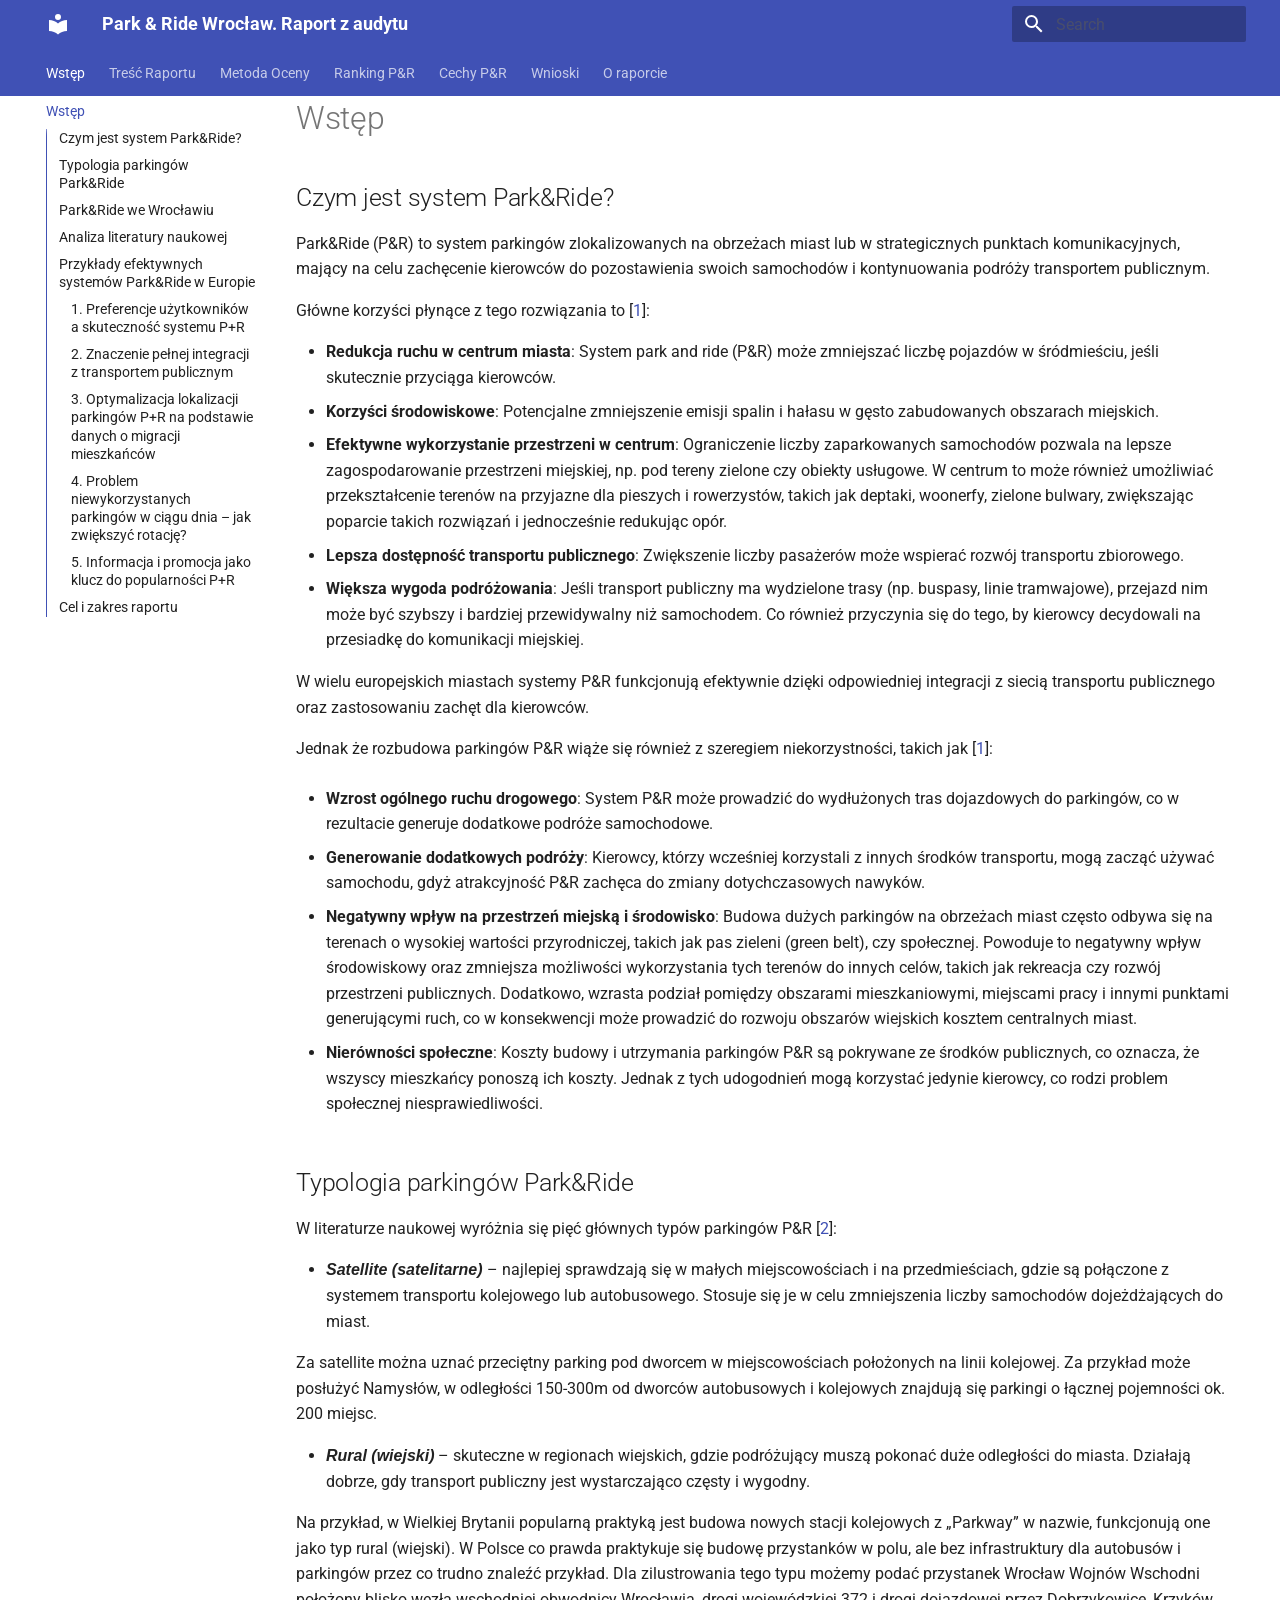
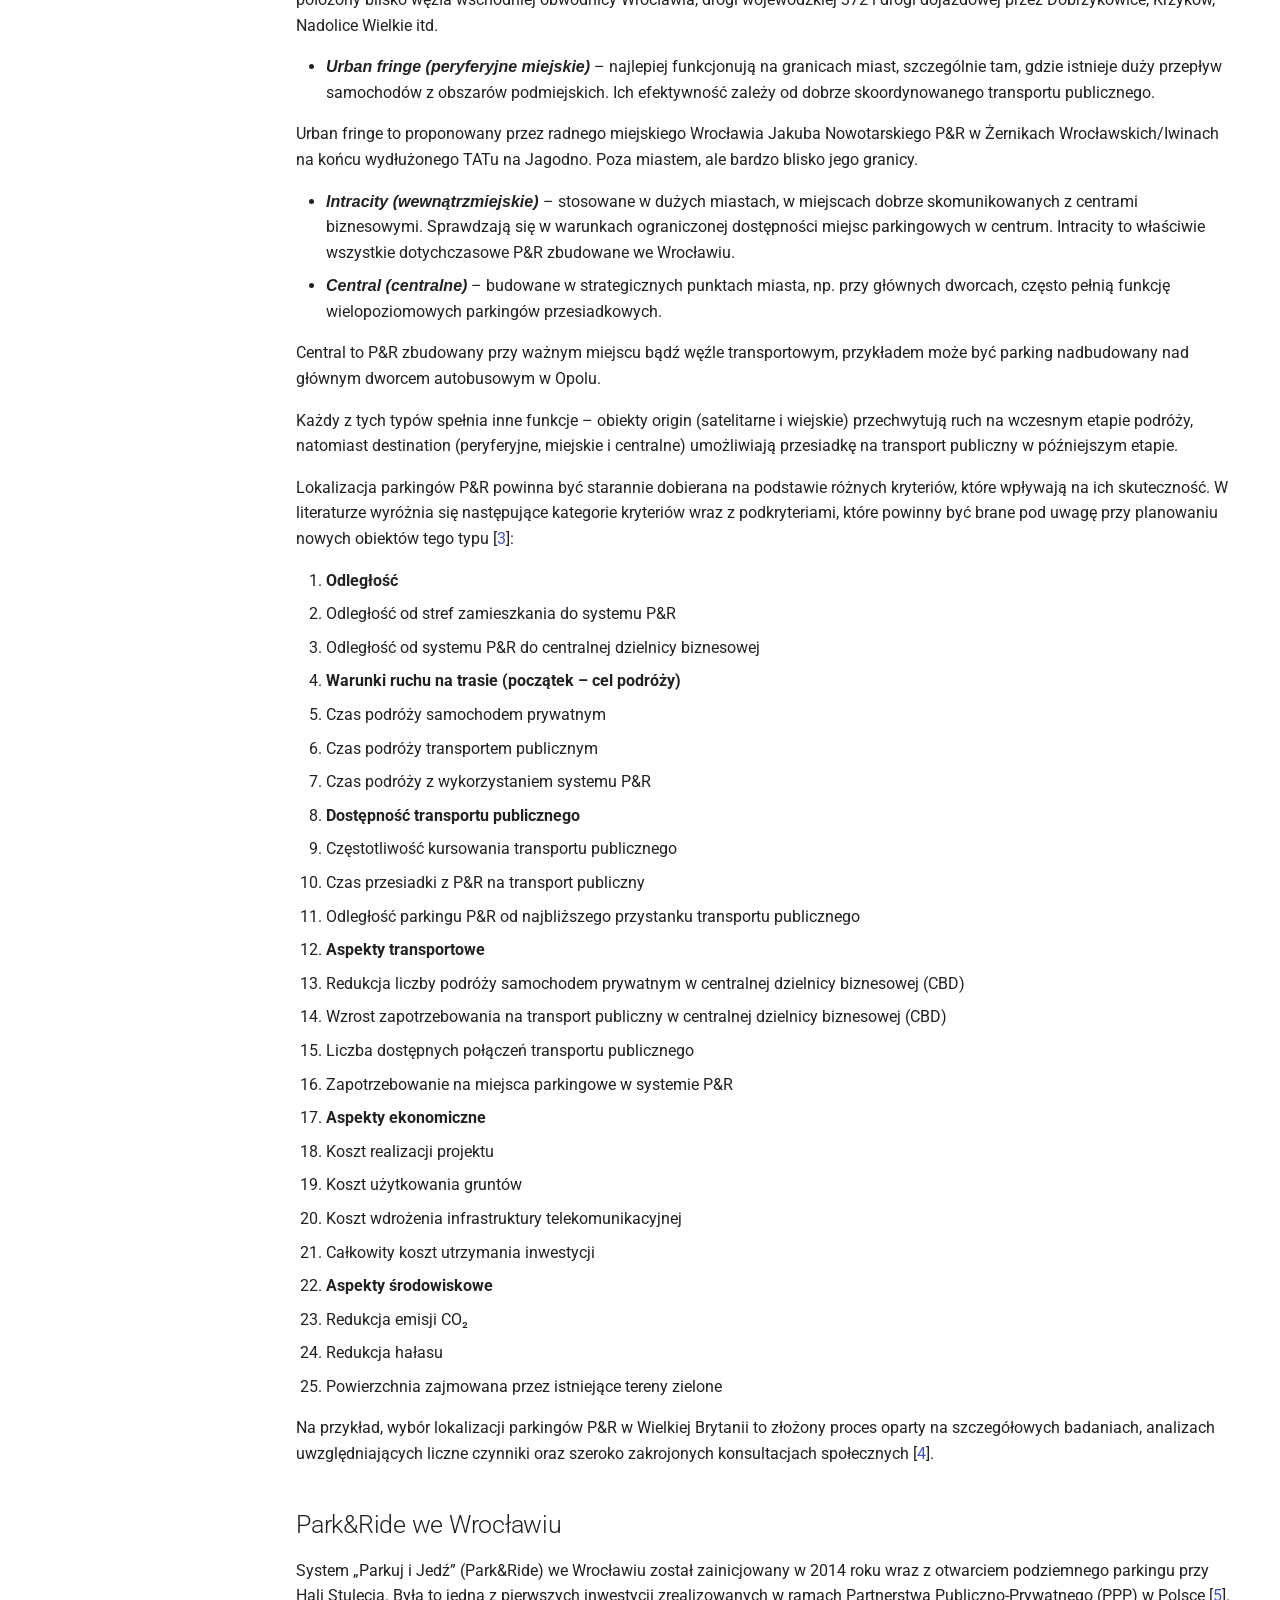
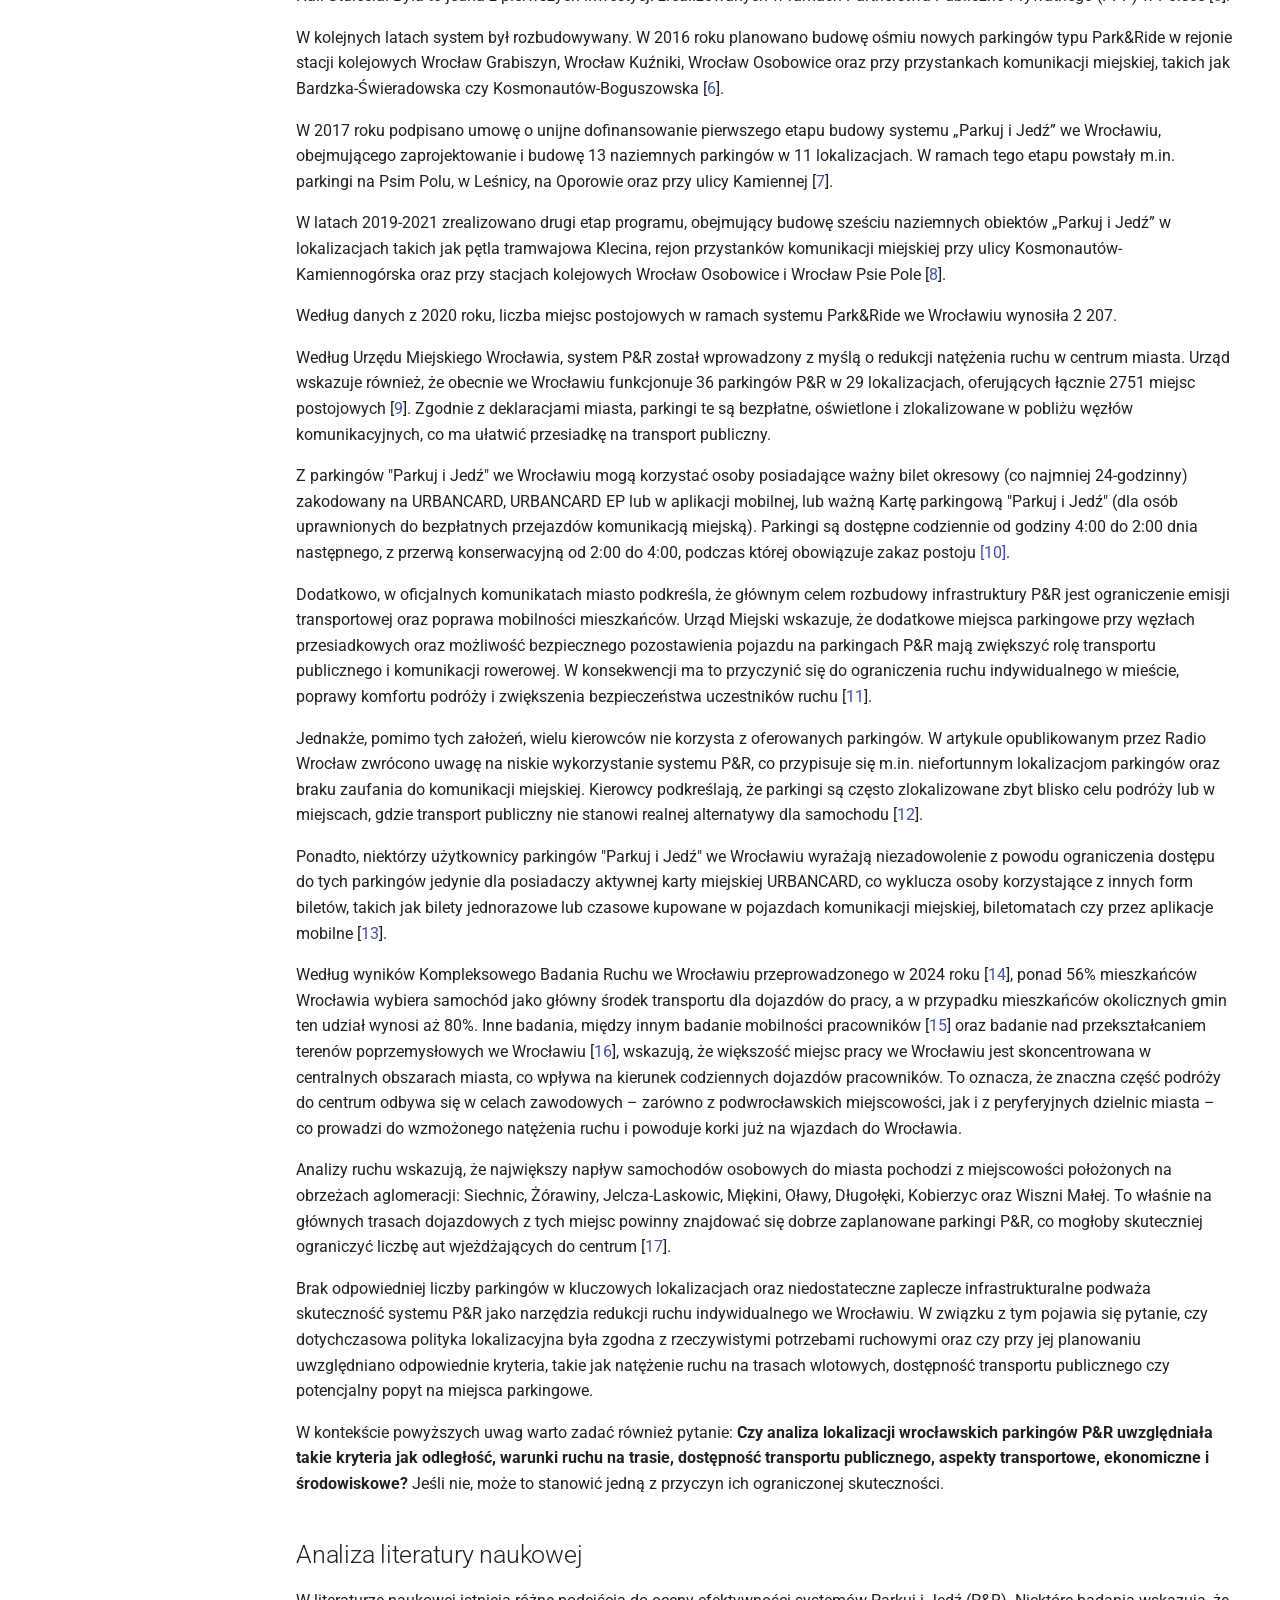
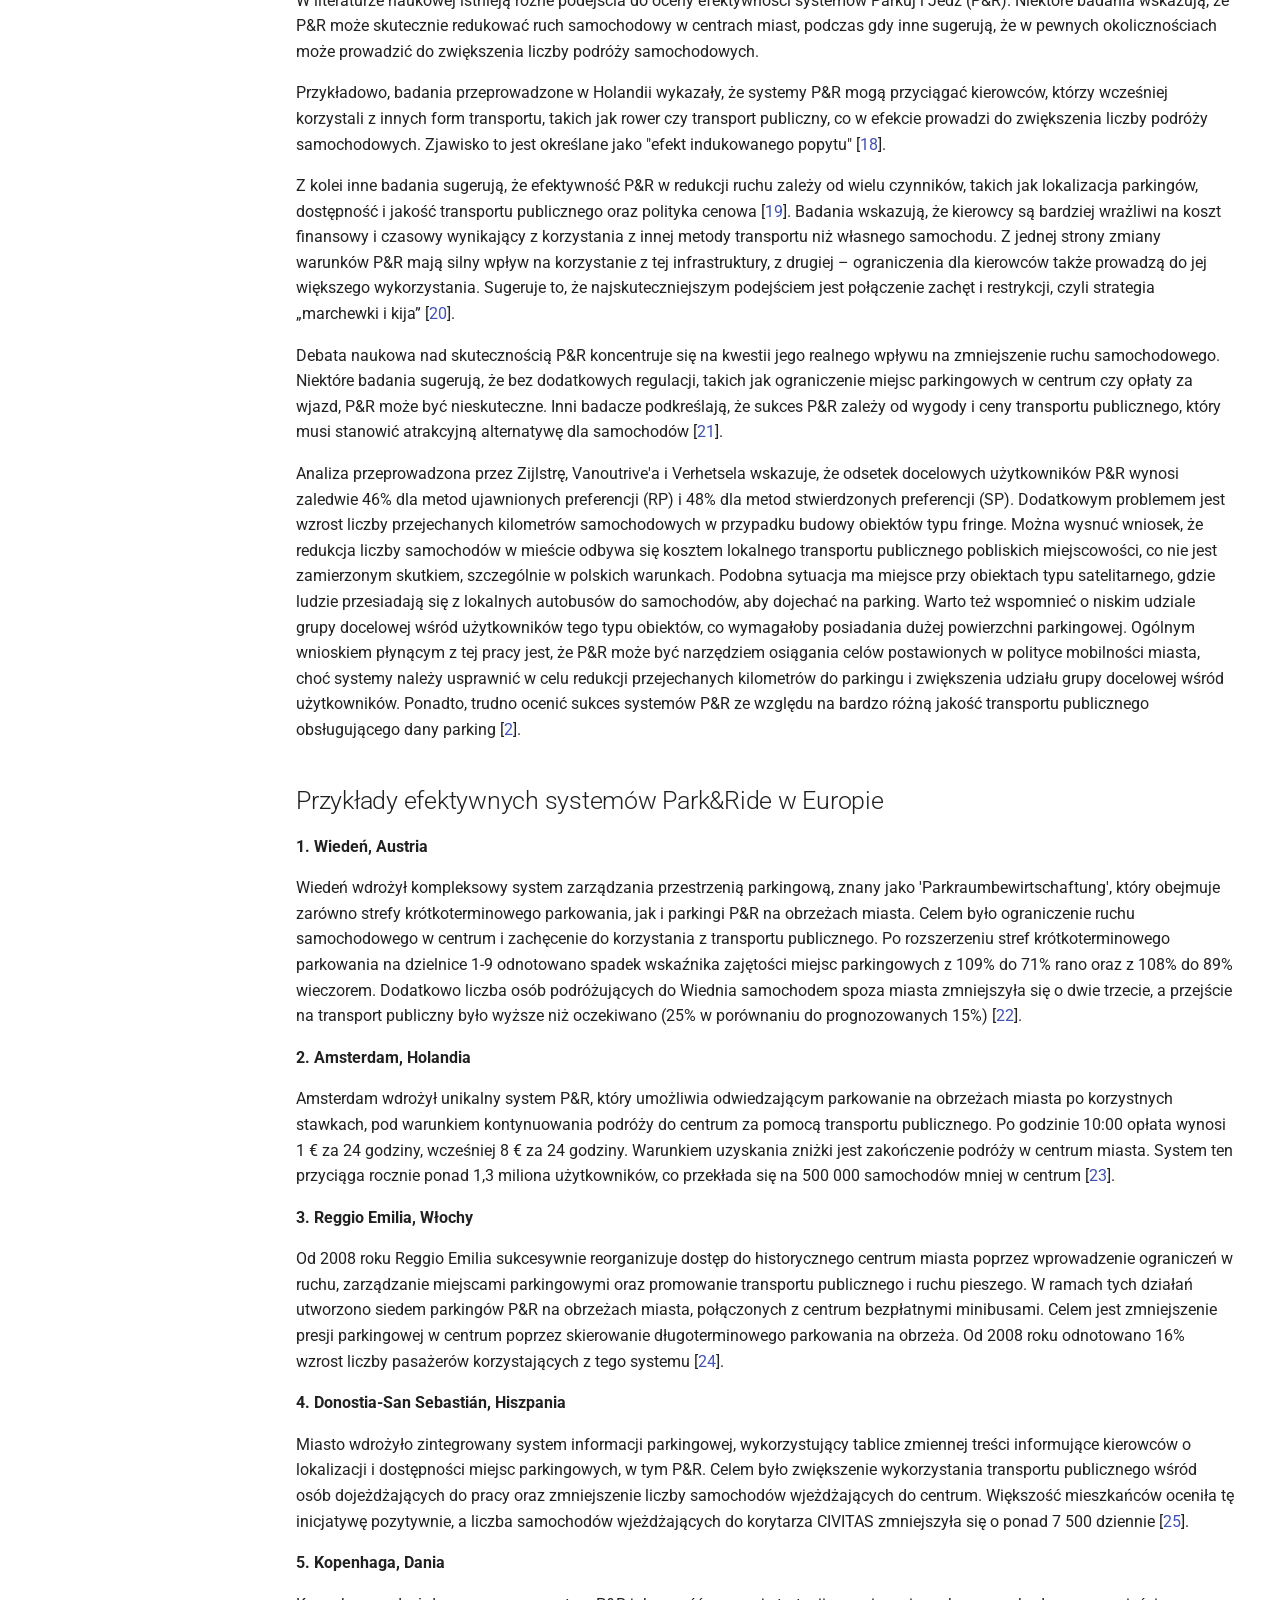
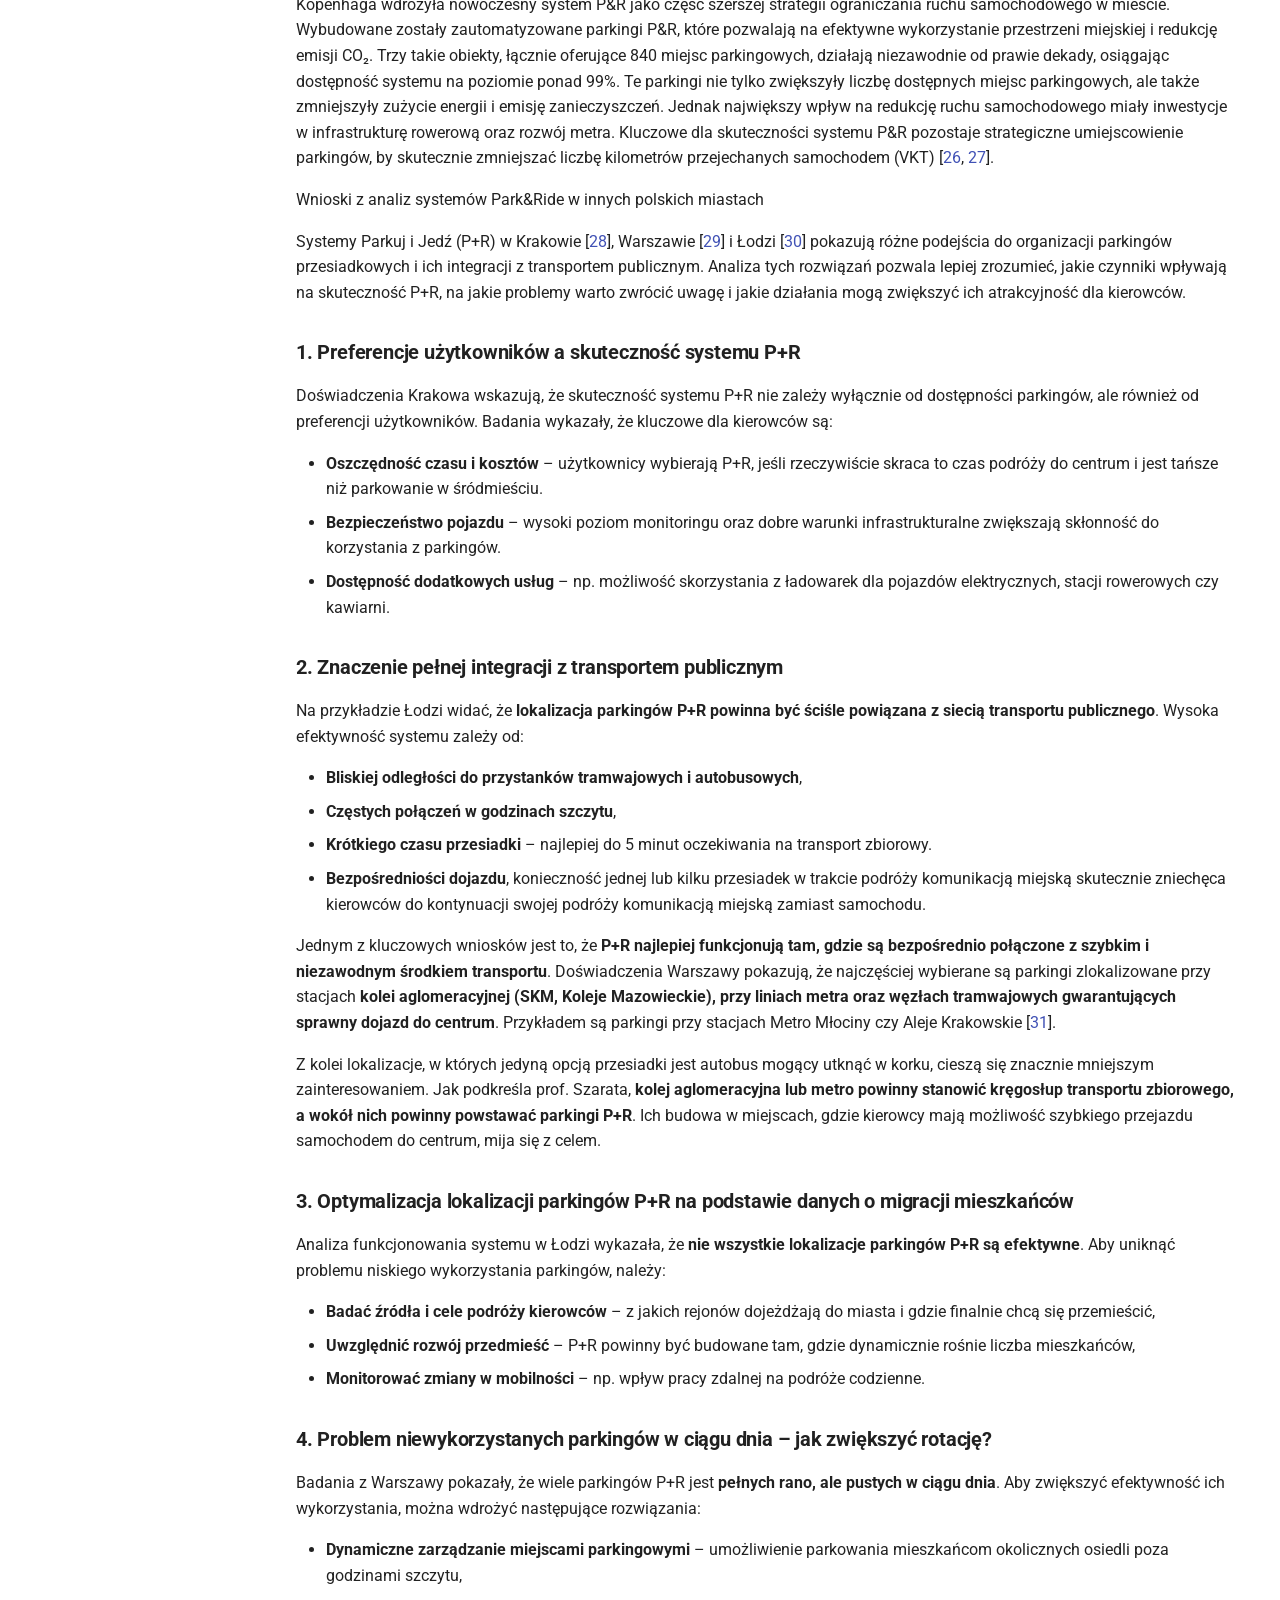
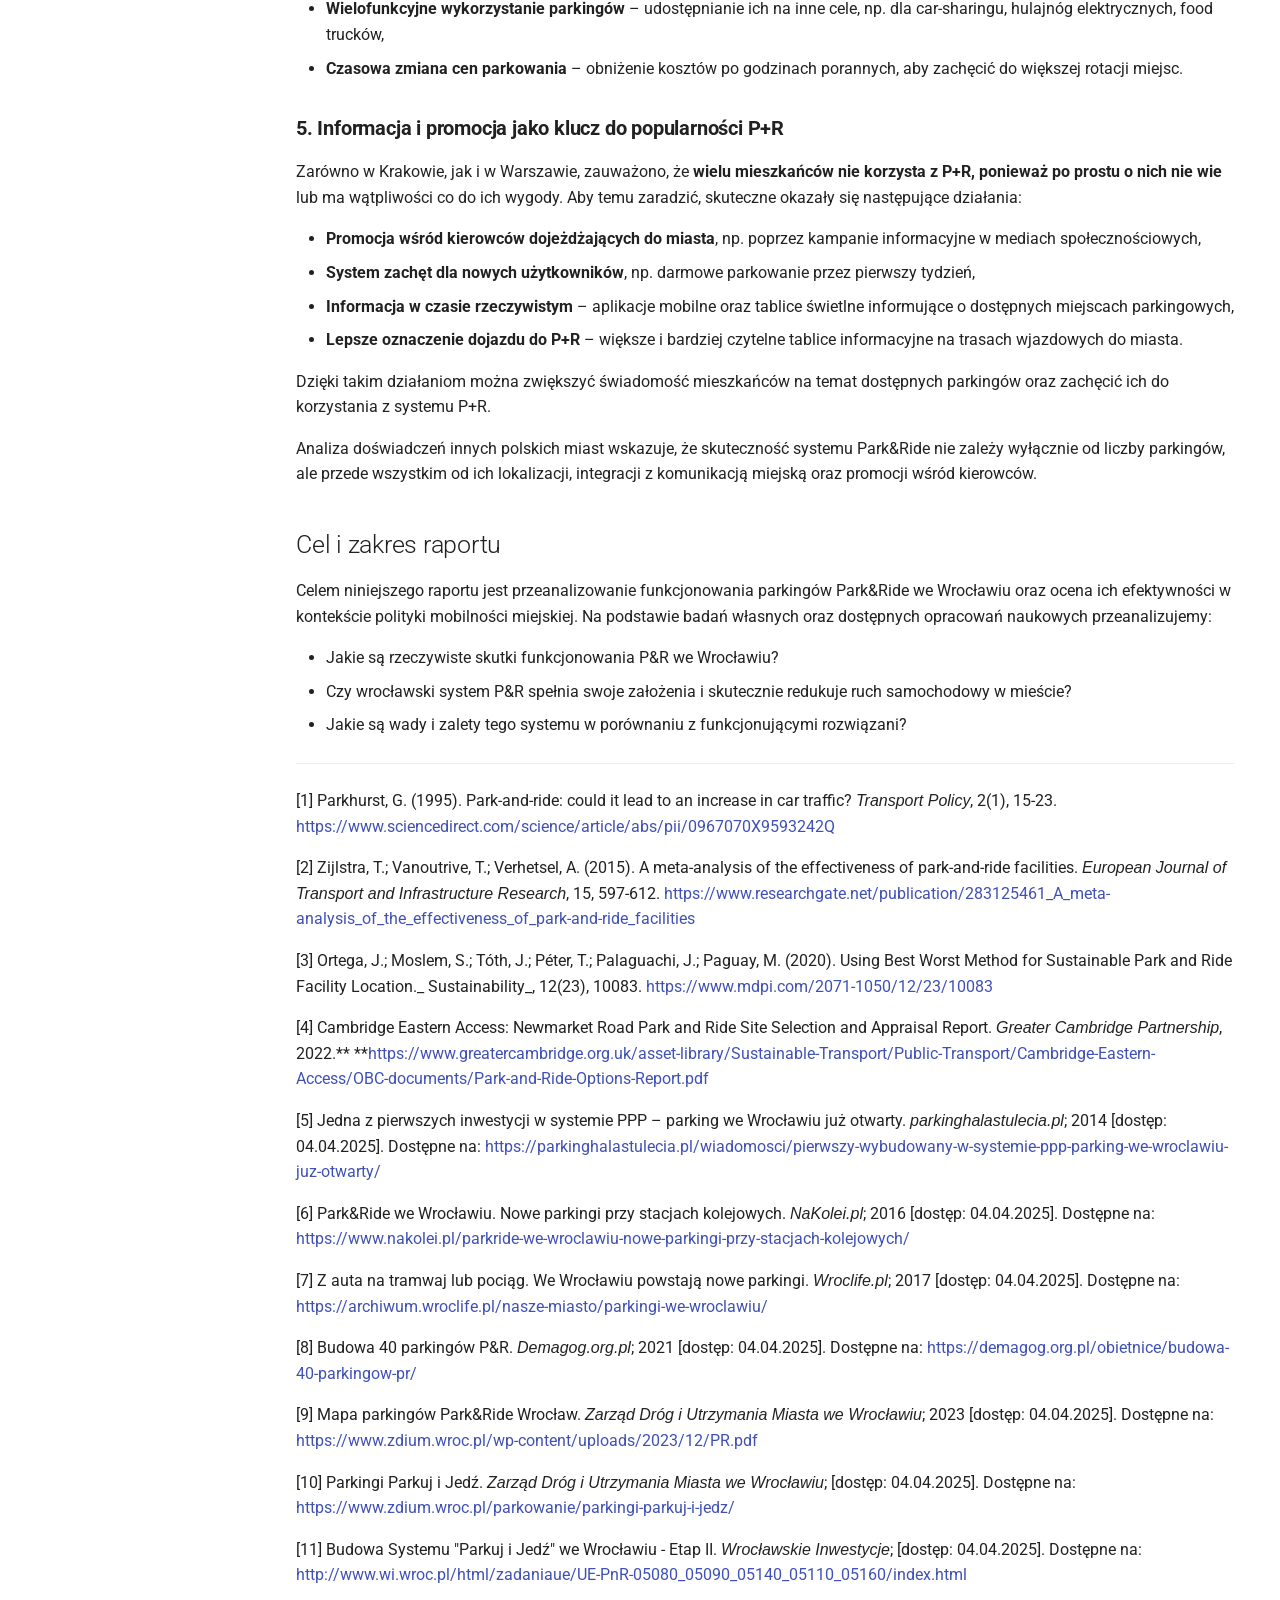
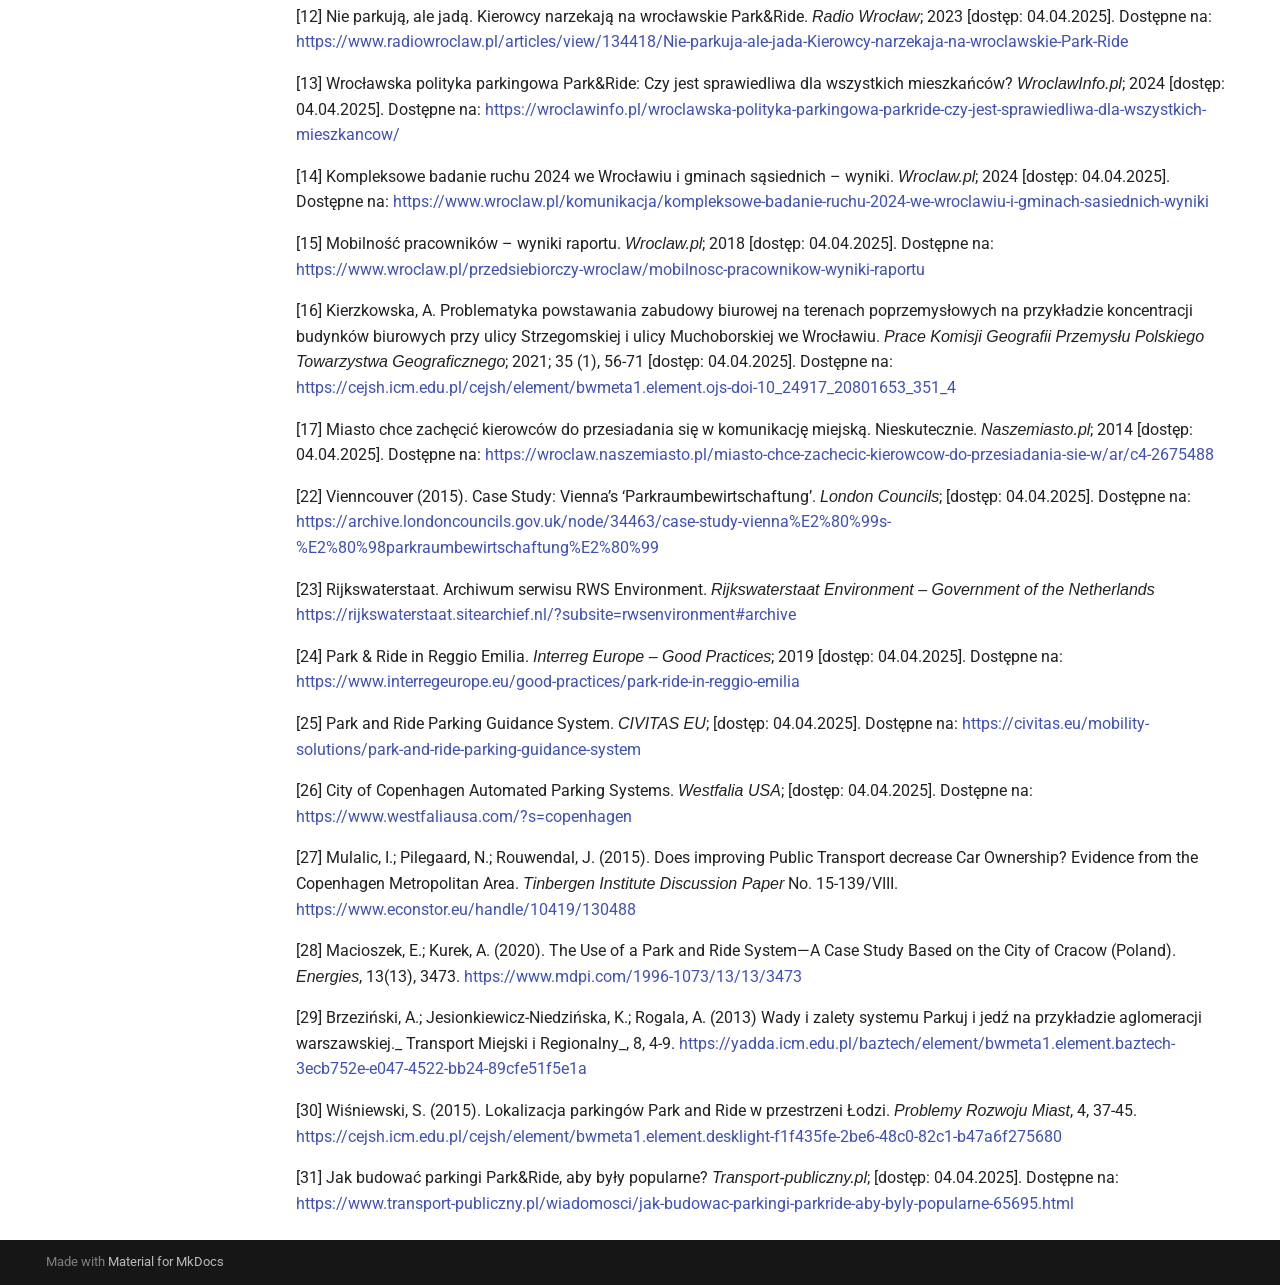
==== commit 75b87fb7: "Deployed 2551d61 with MkDocs version: 1.6.1" ====
--- a/index.html
+++ b/index.html
@@ -283,6 +283,25 @@
   
 
       
+        
+  
+  
+  
+  
+    <li class="md-tabs__item">
+      <a href="info/" class="md-tabs__link">
+        
+  
+  
+    
+  
+  O raporcie
+
+      </a>
+    </li>
+  
+
+      
     </ul>
   </div>
 </nav>
@@ -584,6 +603,28 @@
   
   <span class="md-ellipsis">
     Wnioski
+    
+  </span>
+  
+
+      </a>
+    </li>
+  
+
+    
+      
+      
+  
+  
+  
+  
+    <li class="md-nav__item">
+      <a href="info/" class="md-nav__link">
+        
+  
+  
+  <span class="md-ellipsis">
+    O raporcie
     
   </span>
   
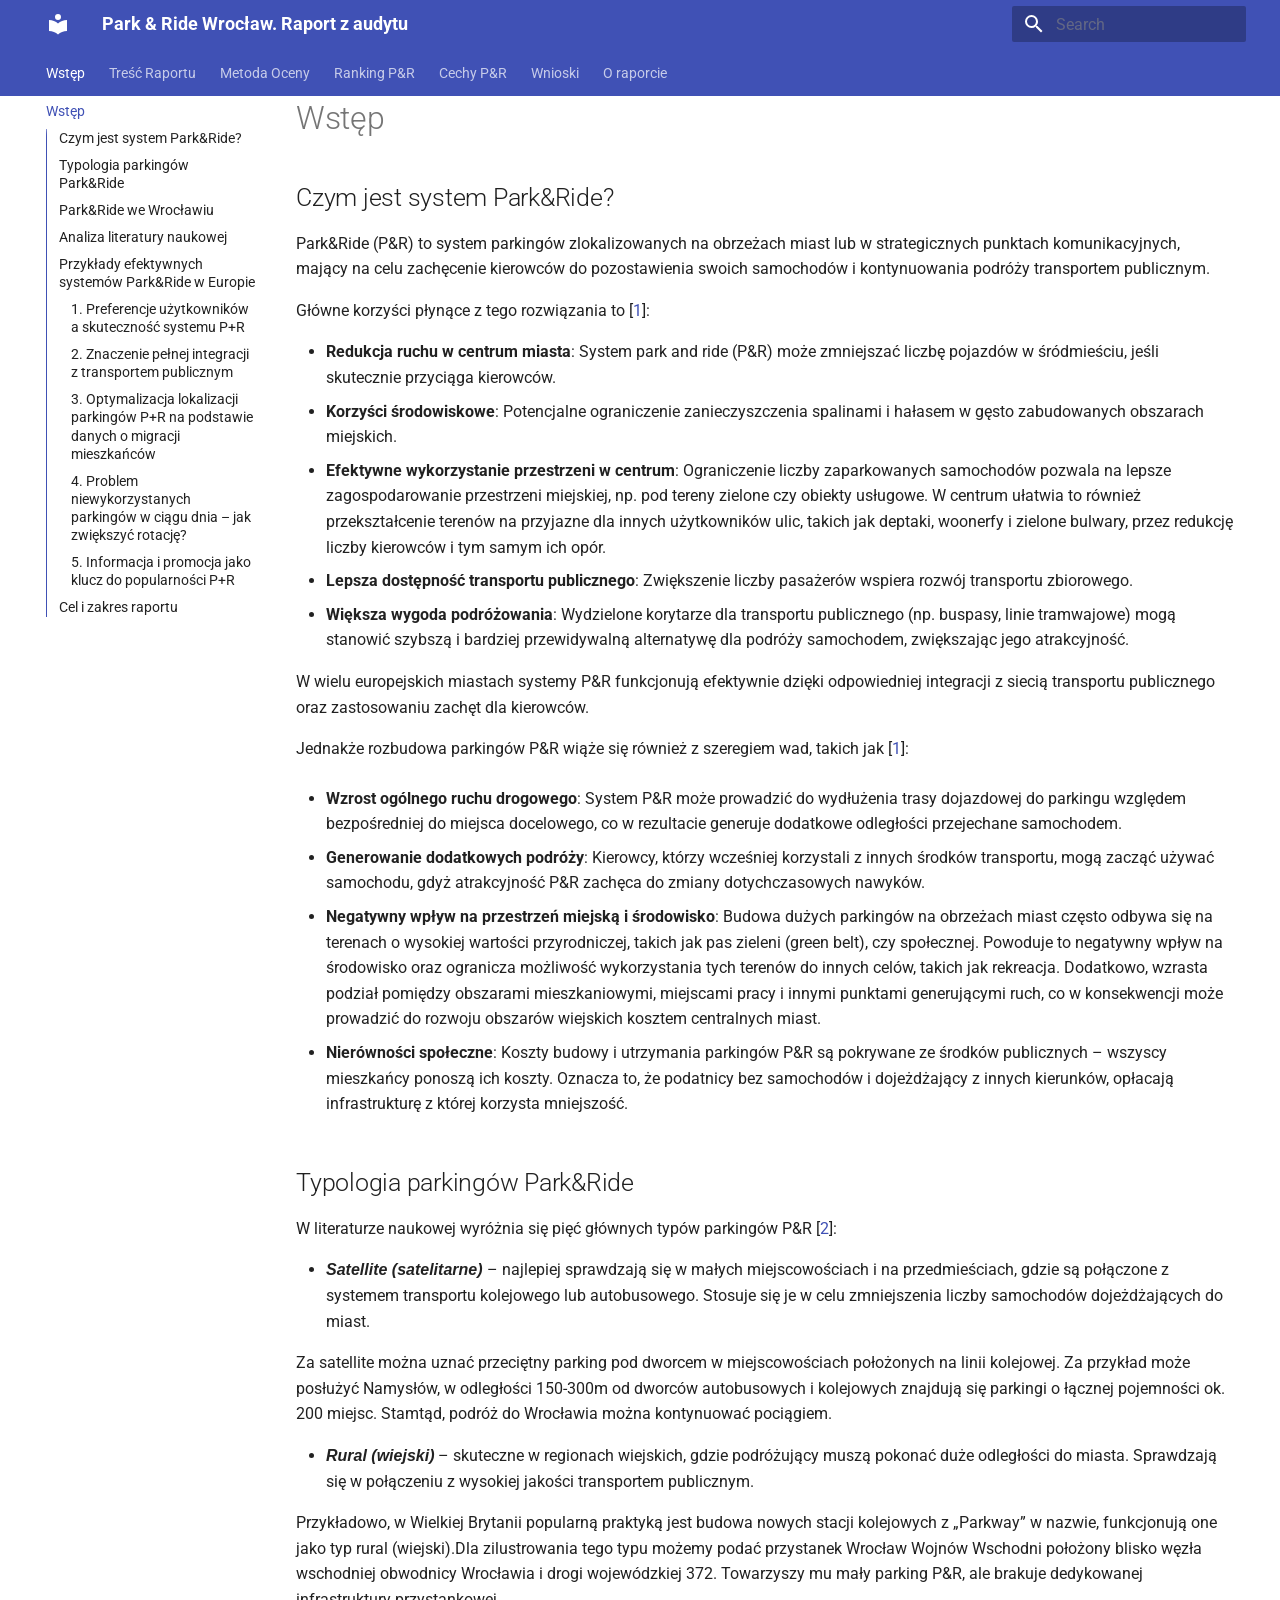
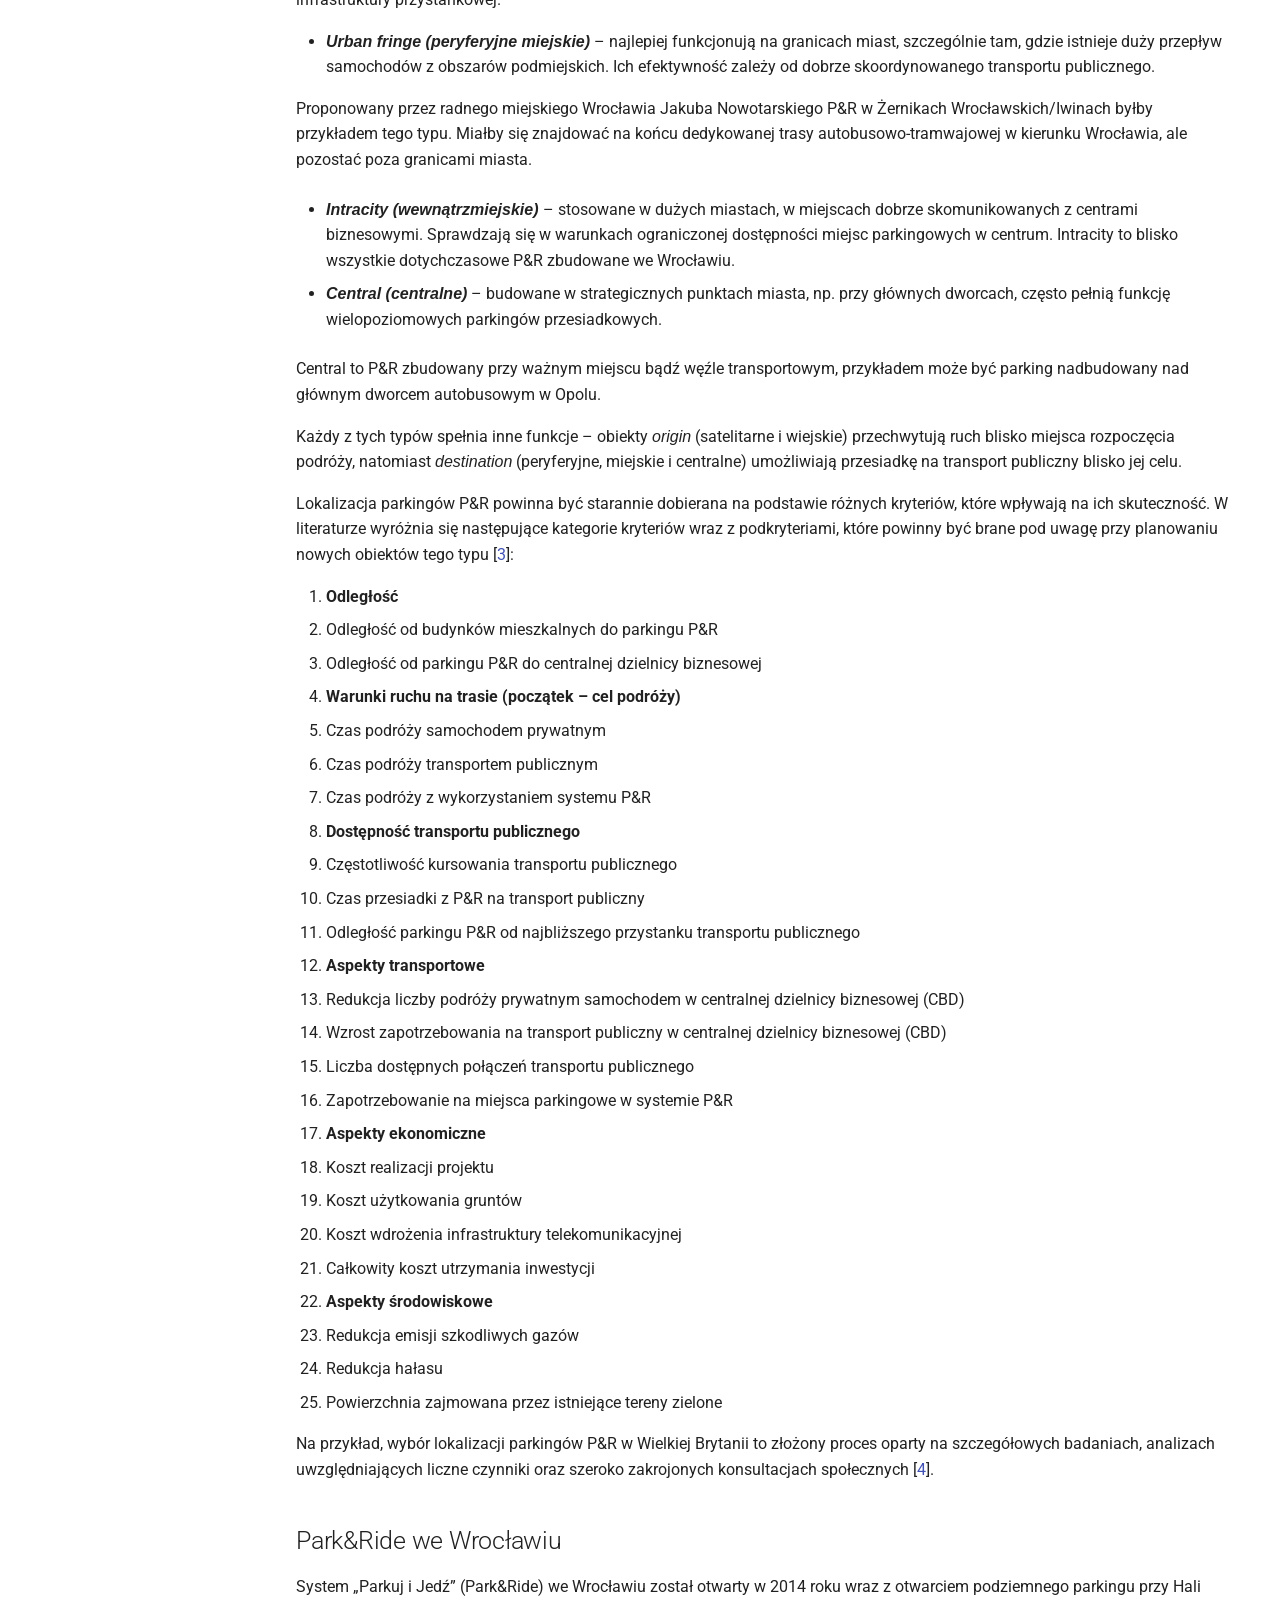
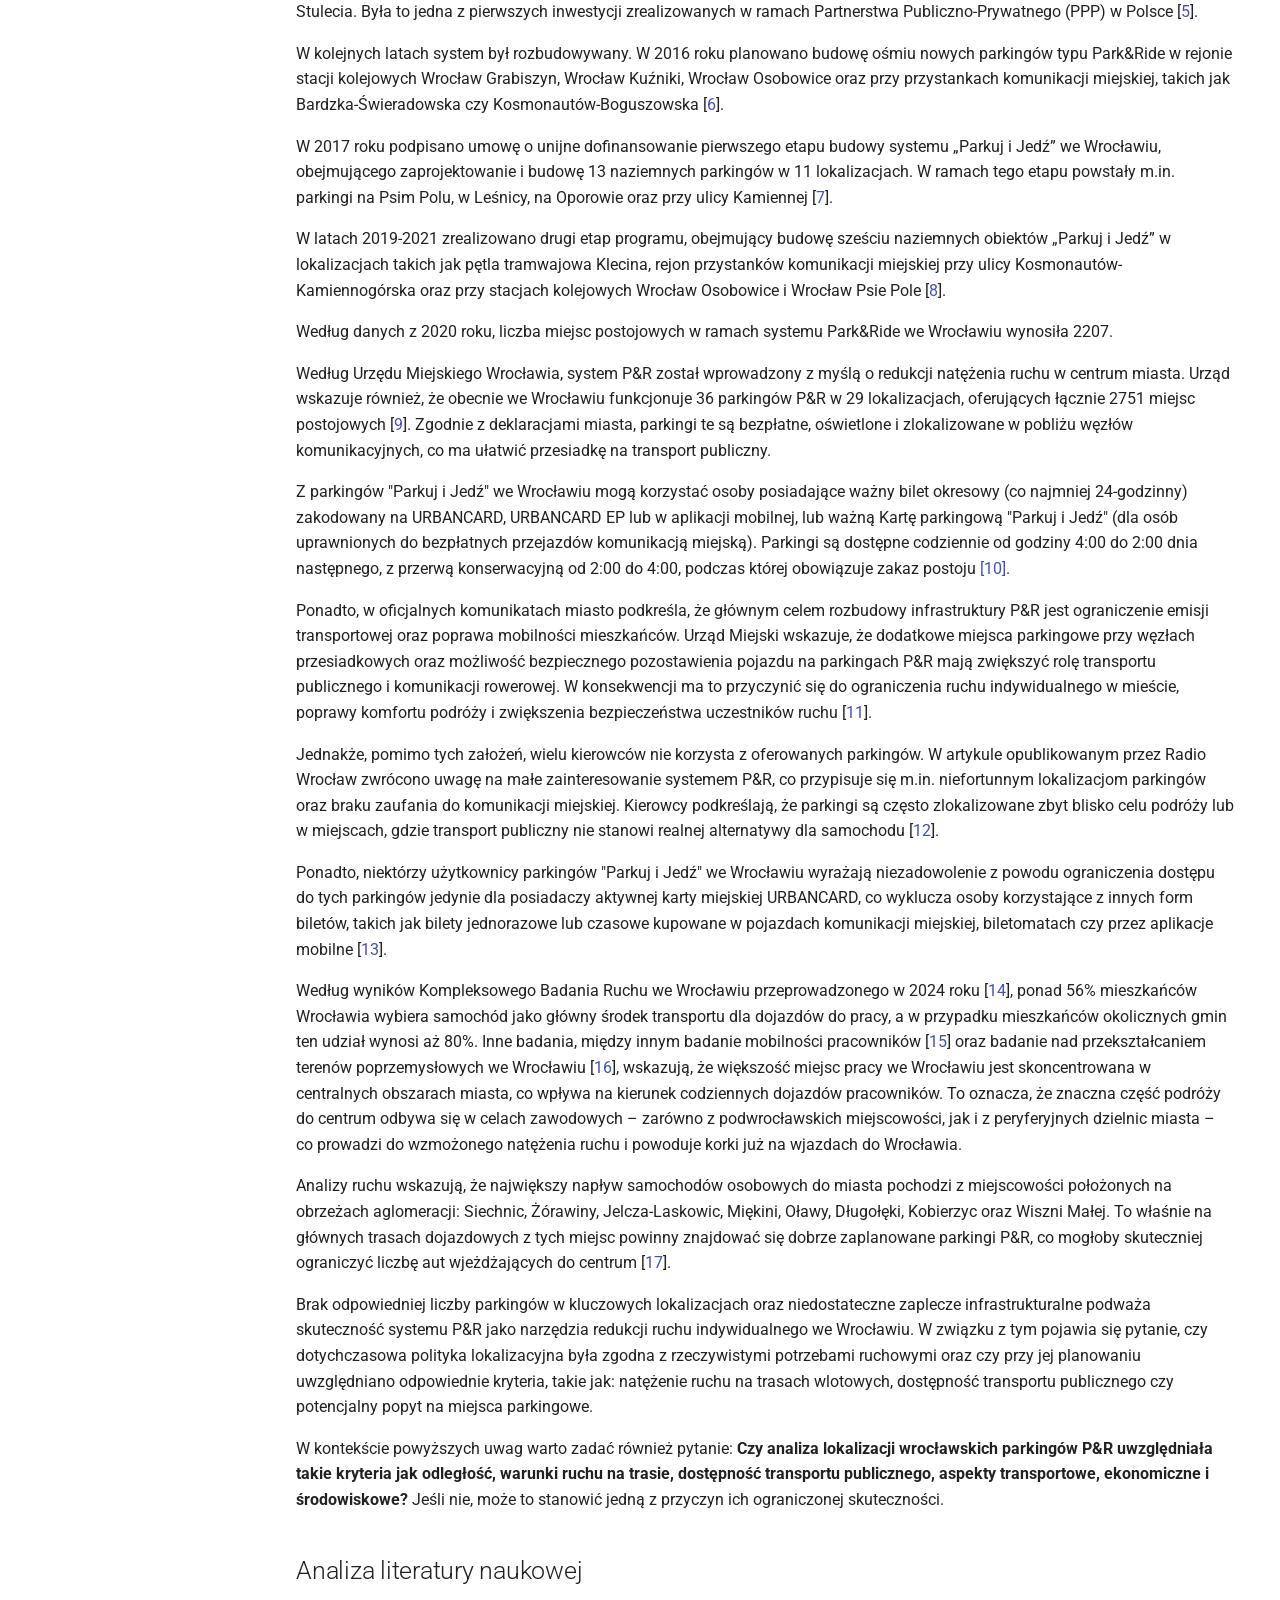
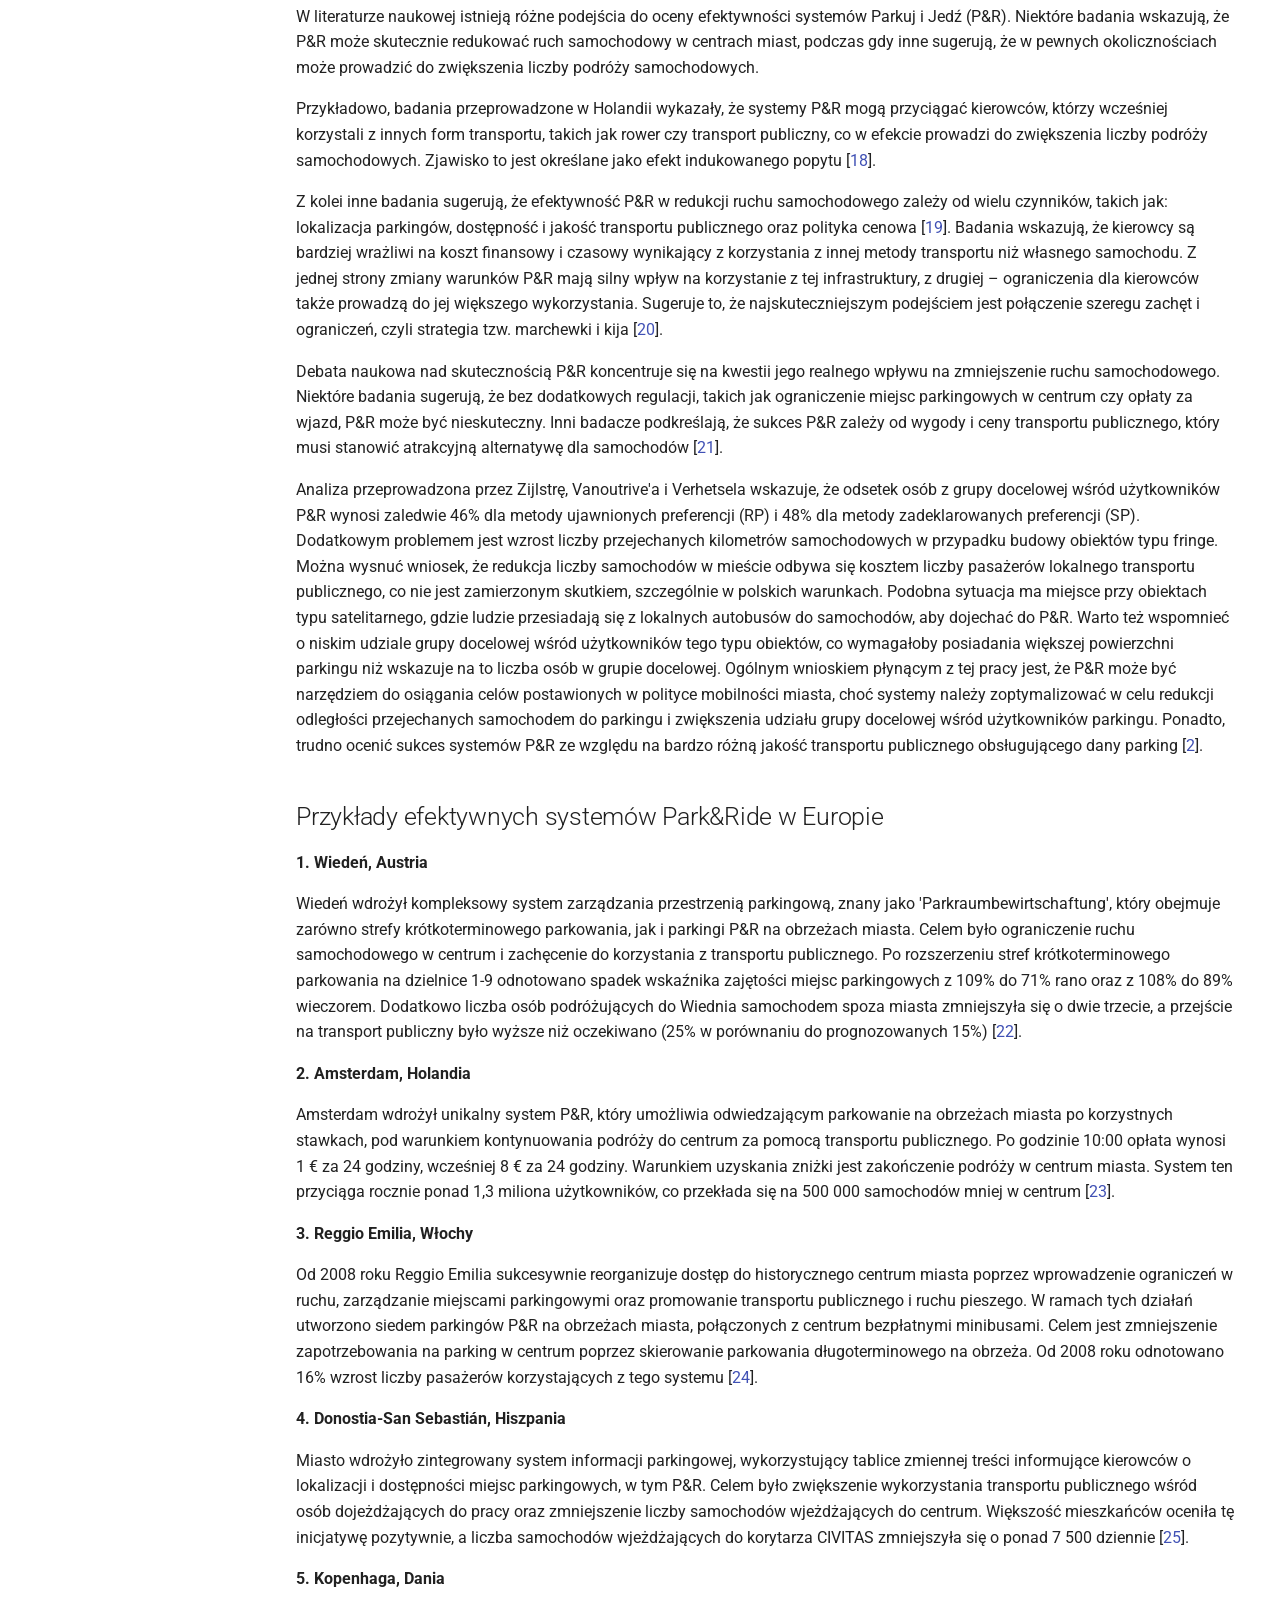
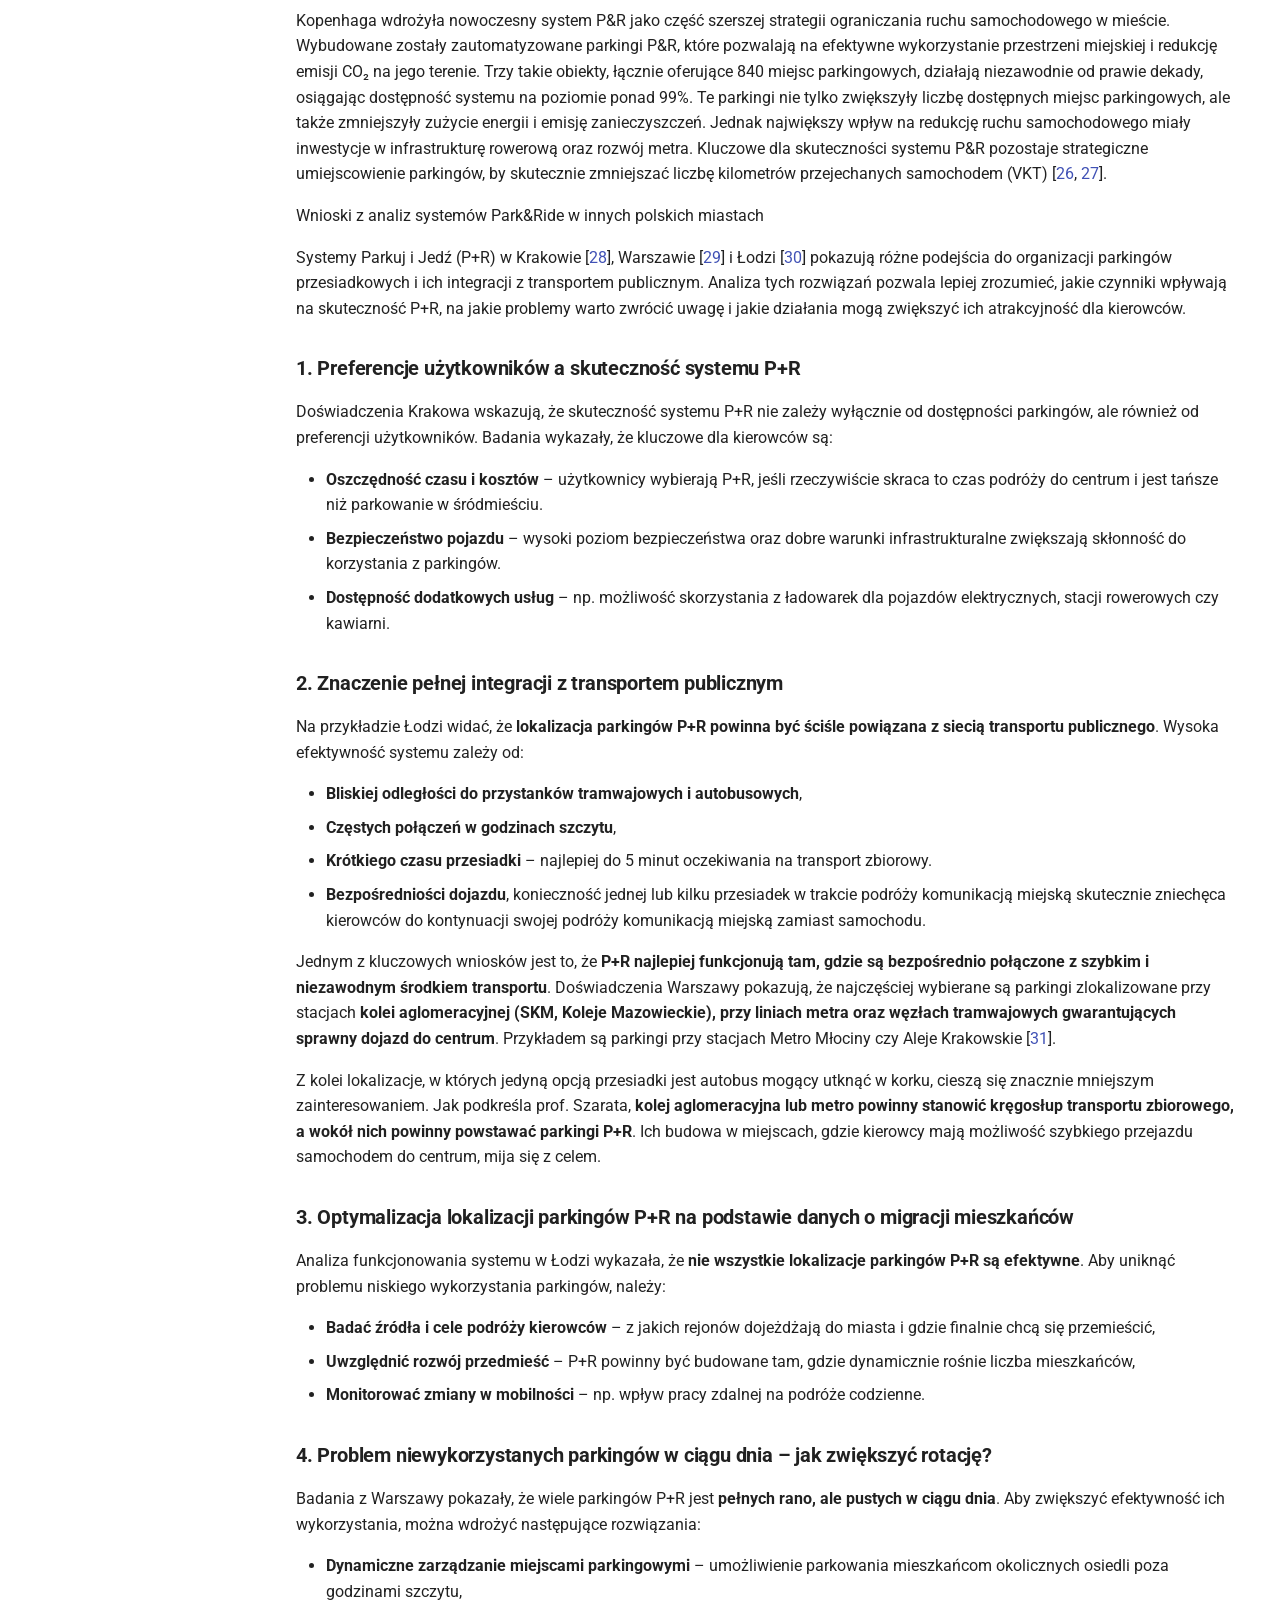
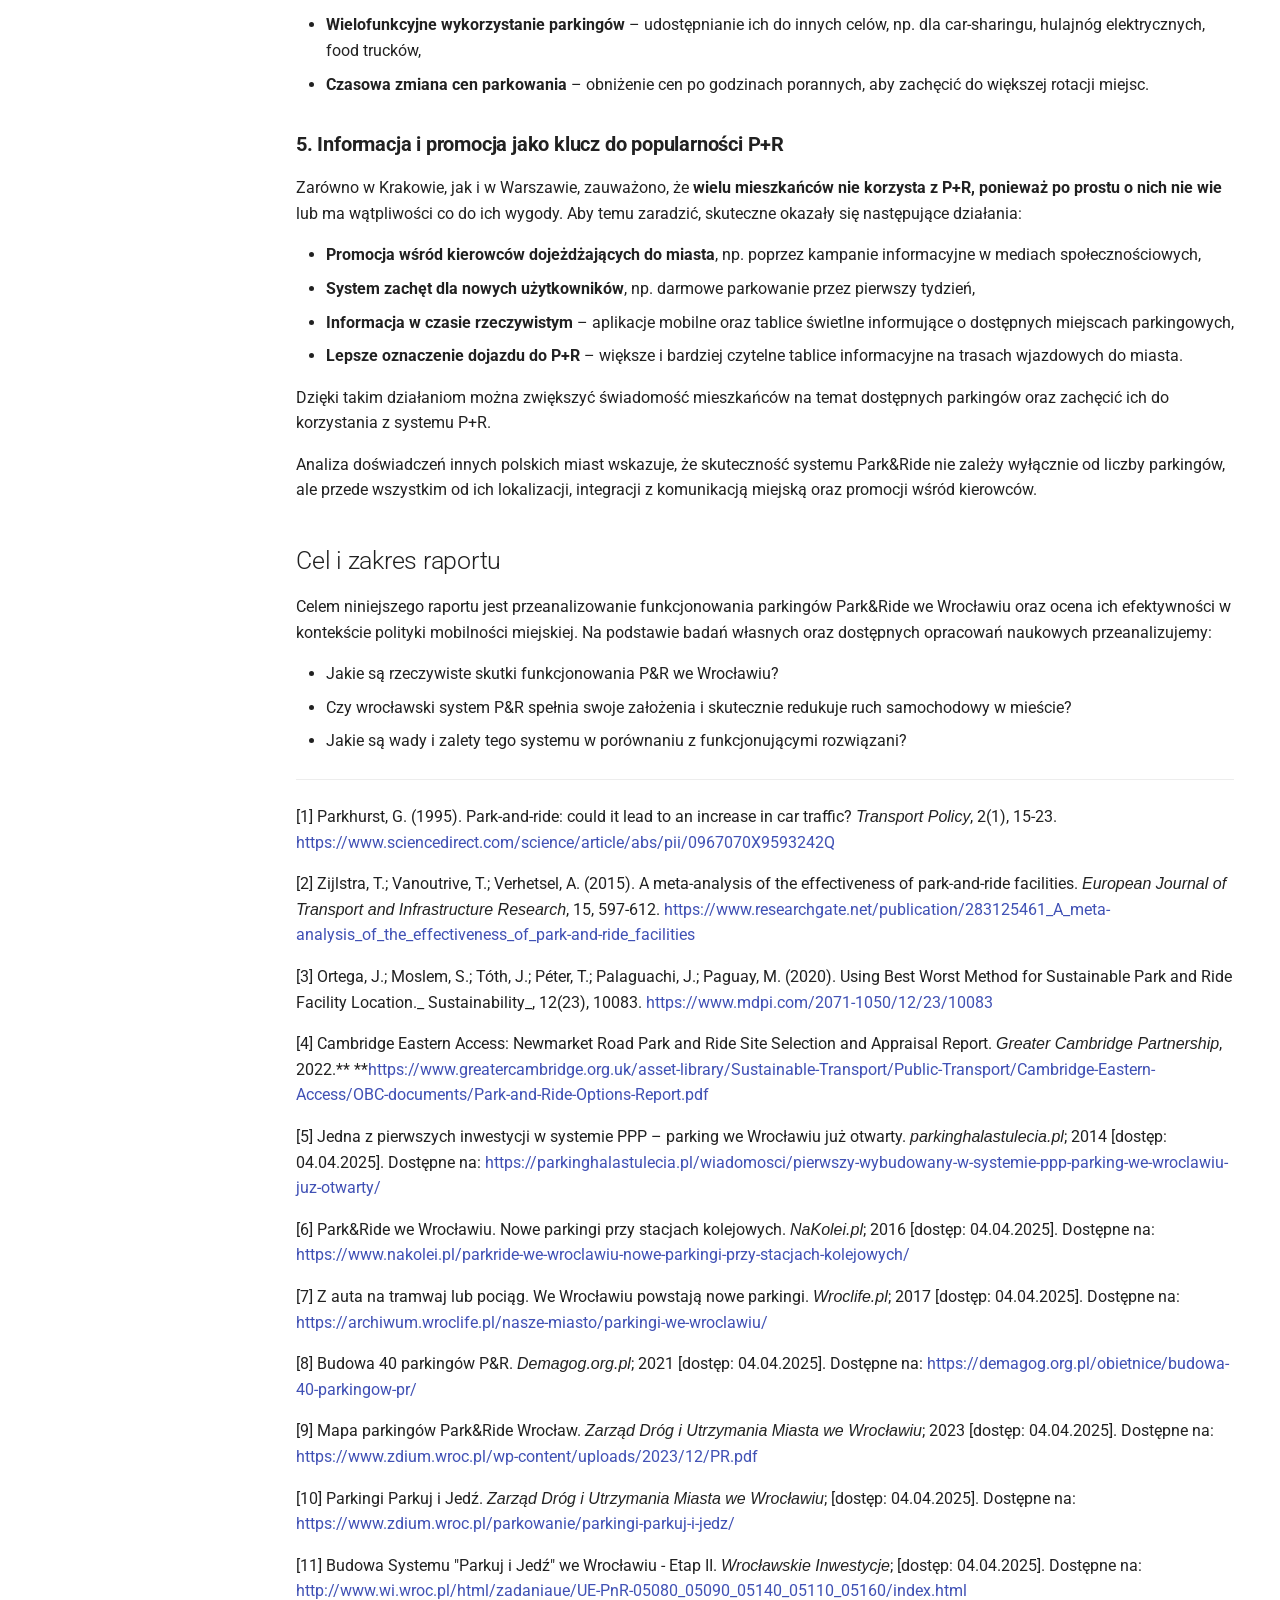
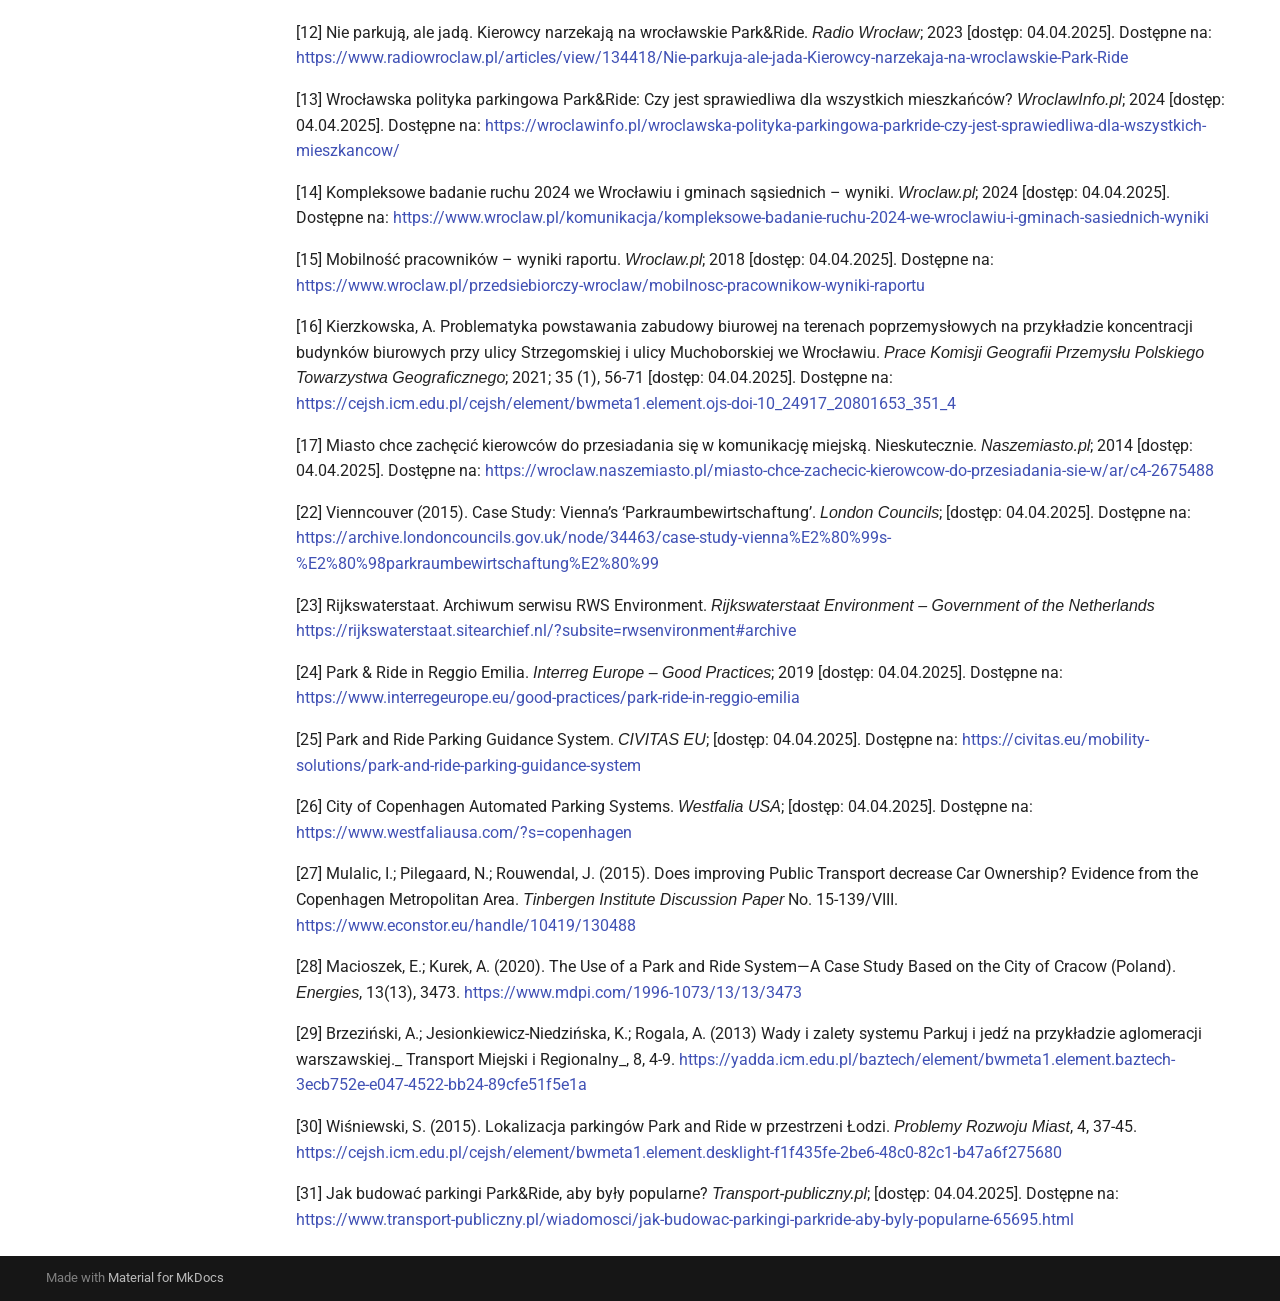
==== commit c8049c3b: "Deployed 2551d61 with MkDocs version: 1.6.1" ====
--- a/index.html
+++ b/index.html
@@ -657,25 +657,25 @@
 <p>Główne korzyści płynące z tego rozwiązania to [<a href="https://www.sciencedirect.com/science/article/abs/pii/0967070X9593242Q">1</a>]:</p>
 <ul>
 <li><strong>Redukcja ruchu w centrum miasta</strong>: System park and ride (P&amp;R) może zmniejszać liczbę pojazdów w śródmieściu, jeśli skutecznie przyciąga kierowców.</li>
-<li><strong>Korzyści środowiskowe</strong>: Potencjalne zmniejszenie emisji spalin i hałasu w gęsto zabudowanych obszarach miejskich.</li>
-<li><strong>Efektywne wykorzystanie przestrzeni w centrum</strong>: Ograniczenie liczby zaparkowanych samochodów pozwala na lepsze zagospodarowanie przestrzeni miejskiej, np. pod tereny zielone czy obiekty usługowe. W centrum to może również umożliwiać przekształcenie terenów na przyjazne dla pieszych i rowerzystów, takich jak deptaki, woonerfy, zielone bulwary, zwiększając poparcie takich rozwiązań i jednocześnie redukując opór.</li>
-<li><strong>Lepsza dostępność transportu publicznego</strong>: Zwiększenie liczby pasażerów może wspierać rozwój transportu zbiorowego.</li>
-<li><strong>Większa wygoda podróżowania</strong>: Jeśli transport publiczny ma wydzielone trasy (np. buspasy, linie tramwajowe), przejazd nim może być szybszy i bardziej przewidywalny niż samochodem. Co również przyczynia się do tego, by kierowcy decydowali na przesiadkę do komunikacji miejskiej.</li>
+<li><strong>Korzyści środowiskowe</strong>: Potencjalne ograniczenie zanieczyszczenia spalinami i hałasem w gęsto zabudowanych obszarach miejskich.</li>
+<li><strong>Efektywne wykorzystanie przestrzeni w centrum</strong>: Ograniczenie liczby zaparkowanych samochodów pozwala na lepsze zagospodarowanie przestrzeni miejskiej, np. pod tereny zielone czy obiekty usługowe. W centrum ułatwia to również przekształcenie terenów na przyjazne dla innych użytkowników ulic, takich jak deptaki, woonerfy i zielone bulwary, przez redukcję liczby kierowców i tym samym ich opór.</li>
+<li><strong>Lepsza dostępność transportu publicznego</strong>: Zwiększenie liczby pasażerów wspiera rozwój transportu zbiorowego.</li>
+<li><strong>Większa wygoda podróżowania</strong>: Wydzielone korytarze dla transportu publicznego (np. buspasy, linie tramwajowe) mogą stanowić szybszą i bardziej przewidywalną alternatywę dla podróży samochodem, zwiększając jego atrakcyjność.</li>
 </ul>
 <p>W wielu europejskich miastach systemy P&amp;R funkcjonują efektywnie dzięki odpowiedniej integracji z siecią transportu publicznego oraz zastosowaniu zachęt dla kierowców.</p>
-<p>Jednak że rozbudowa parkingów P&amp;R wiąże się również z szeregiem niekorzystności, takich jak [<a href="https://www.sciencedirect.com/science/article/abs/pii/0967070X9593242Q">1</a>]:</p>
+<p>Jednakże rozbudowa parkingów P&amp;R wiąże się również z szeregiem wad, takich jak [<a href="https://www.sciencedirect.com/science/article/abs/pii/0967070X9593242Q">1</a>]:</p>
 <ul>
 <li>
-<p><strong>Wzrost ogólnego ruchu drogowego</strong>: System P&amp;R może prowadzić do wydłużonych tras dojazdowych do parkingów, co w rezultacie generuje dodatkowe podróże samochodowe.</p>
+<p><strong>Wzrost ogólnego ruchu drogowego</strong>: System P&amp;R może prowadzić do wydłużenia trasy dojazdowej do parkingu względem bezpośredniej do miejsca docelowego, co w rezultacie generuje dodatkowe odległości przejechane samochodem.</p>
 </li>
 <li>
 <p><strong>Generowanie dodatkowych podróży</strong>: Kierowcy, którzy wcześniej korzystali z innych środków transportu, mogą zacząć używać samochodu, gdyż atrakcyjność P&amp;R zachęca do zmiany dotychczasowych nawyków.</p>
 </li>
 <li>
-<p><strong>Negatywny wpływ na przestrzeń miejską i środowisko</strong>: Budowa dużych parkingów na obrzeżach miast często odbywa się na terenach o wysokiej wartości przyrodniczej, takich jak pas zieleni (green belt), czy społecznej. Powoduje to negatywny wpływ środowiskowy oraz zmniejsza możliwości wykorzystania tych terenów do innych celów, takich jak rekreacja czy rozwój przestrzeni publicznych. Dodatkowo, wzrasta podział pomiędzy obszarami mieszkaniowymi, miejscami pracy i innymi punktami generującymi ruch, co w konsekwencji może prowadzić do rozwoju obszarów wiejskich kosztem centralnych miast.</p>
+<p><strong>Negatywny wpływ na przestrzeń miejską i środowisko</strong>: Budowa dużych parkingów na obrzeżach miast często odbywa się na terenach o wysokiej wartości przyrodniczej, takich jak pas zieleni (green belt), czy społecznej. Powoduje to negatywny wpływ na środowisko oraz ogranicza możliwość wykorzystania tych terenów do innych celów, takich jak rekreacja. Dodatkowo, wzrasta podział pomiędzy obszarami mieszkaniowymi, miejscami pracy i innymi punktami generującymi ruch, co w konsekwencji może prowadzić do rozwoju obszarów wiejskich kosztem centralnych miast.</p>
 </li>
 <li>
-<p><strong>Nierówności społeczne</strong>: Koszty budowy i utrzymania parkingów P&amp;R są pokrywane ze środków publicznych, co oznacza, że wszyscy mieszkańcy ponoszą ich koszty. Jednak z tych udogodnień mogą korzystać jedynie kierowcy, co rodzi problem społecznej niesprawiedliwości.</p>
+<p><strong>Nierówności społeczne</strong>: Koszty budowy i utrzymania parkingów P&amp;R są pokrywane ze środków publicznych – wszyscy mieszkańcy ponoszą ich koszty. Oznacza to, że podatnicy bez samochodów i dojeżdżający z innych kierunków, opłacają infrastrukturę z której korzysta mniejszość.</p>
 </li>
 </ul>
 <h2 id="typologia-parkingow-parkride">Typologia parkingów Park&amp;Ride<a class="headerlink" href="#typologia-parkingow-parkride" title="Permanent link">&para;</a></h2>
@@ -683,27 +683,31 @@
 <ul>
 <li><strong><em>Satellite (satelitarne)</em></strong> – najlepiej sprawdzają się w małych miejscowościach i na przedmieściach, gdzie są połączone z systemem transportu kolejowego lub autobusowego. Stosuje się je w celu zmniejszenia liczby samochodów dojeżdżających do miast.</li>
 </ul>
-<p>Za satellite można uznać przeciętny parking pod dworcem w miejscowościach położonych na linii kolejowej. Za przykład może posłużyć Namysłów, w odległości 150-300m od dworców autobusowych i kolejowych znajdują się parkingi o łącznej pojemności ok. 200 miejsc.</p>
-<ul>
-<li><strong><em>Rural (wiejski)</em></strong> – skuteczne w regionach wiejskich, gdzie podróżujący muszą pokonać duże odległości do miasta. Działają dobrze, gdy transport publiczny jest wystarczająco częsty i wygodny.</li>
-</ul>
-<p>Na przykład, w Wielkiej Brytanii popularną praktyką jest budowa nowych stacji kolejowych z „Parkway” w nazwie, funkcjonują one jako typ rural (wiejski). W Polsce co prawda praktykuje się budowę przystanków w polu, ale bez infrastruktury dla autobusów i parkingów przez co trudno znaleźć przykład. Dla zilustrowania tego typu możemy podać przystanek Wrocław Wojnów Wschodni położony blisko węzła wschodniej obwodnicy Wrocławia, drogi wojewódzkiej 372 i drogi dojazdowej przez Dobrzykowice, Krzyków, Nadolice Wielkie itd.</p>
+<p>Za satellite można uznać przeciętny parking pod dworcem w miejscowościach położonych na linii kolejowej. Za przykład może posłużyć Namysłów, w odległości 150-300m od dworców autobusowych i kolejowych znajdują się parkingi o łącznej pojemności ok. 200 miejsc. Stamtąd, podróż do Wrocławia można kontynuować pociągiem.</p>
+<ul>
+<li><strong><em>Rural (wiejski)</em></strong> – skuteczne w regionach wiejskich, gdzie podróżujący muszą pokonać duże odległości do miasta. Sprawdzają się w połączeniu z wysokiej jakości transportem publicznym.</li>
+</ul>
+<p>Przykładowo, w Wielkiej Brytanii popularną praktyką jest budowa nowych stacji kolejowych z „Parkway” w nazwie, funkcjonują one jako typ rural (wiejski).Dla zilustrowania tego typu możemy podać przystanek Wrocław Wojnów Wschodni położony blisko węzła wschodniej obwodnicy Wrocławia i drogi wojewódzkiej 372. Towarzyszy mu mały parking P&amp;R, ale brakuje dedykowanej infrastruktury przystankowej.</p>
 <ul>
 <li><strong><em>Urban fringe (peryferyjne miejskie)</em></strong> – najlepiej funkcjonują na granicach miast, szczególnie tam, gdzie istnieje duży przepływ samochodów z obszarów podmiejskich. Ich efektywność zależy od dobrze skoordynowanego transportu publicznego.</li>
 </ul>
-<p>​​Urban fringe to proponowany przez radnego miejskiego Wrocławia Jakuba Nowotarskiego P&amp;R w Żernikach Wrocławskich/Iwinach na końcu wydłużonego TATu na Jagodno. Poza miastem, ale bardzo blisko jego granicy.</p>
-<ul>
-<li><strong><em>Intracity (wewnątrzmiejskie)</em></strong> – stosowane w dużych miastach, w miejscach dobrze skomunikowanych z centrami biznesowymi. Sprawdzają się w warunkach ograniczonej dostępności miejsc parkingowych w centrum.
-  Intracity to właściwie wszystkie dotychczasowe P&amp;R zbudowane we Wrocławiu.</li>
-<li><strong><em>Central (centralne)</em></strong> – budowane w strategicznych punktach miasta, np. przy głównych dworcach, często pełnią funkcję wielopoziomowych parkingów przesiadkowych.</li>
+<p>Proponowany przez radnego miejskiego Wrocławia Jakuba Nowotarskiego P&amp;R w Żernikach Wrocławskich/Iwinach byłby przykładem tego typu. Miałby się znajdować na końcu dedykowanej trasy autobusowo-tramwajowej w kierunku Wrocławia, ale pozostać poza granicami miasta.</p>
+<ul>
+<li>
+<p><strong><em>Intracity (wewnątrzmiejskie)</em></strong> – stosowane w dużych miastach, w miejscach dobrze skomunikowanych z centrami biznesowymi. Sprawdzają się w warunkach ograniczonej dostępności miejsc parkingowych w centrum.
+  Intracity to blisko wszystkie dotychczasowe P&amp;R zbudowane we Wrocławiu.</p>
+</li>
+<li>
+<p><strong><em>Central (centralne)</em></strong> – budowane w strategicznych punktach miasta, np. przy głównych dworcach, często pełnią funkcję wielopoziomowych parkingów przesiadkowych.</p>
+</li>
 </ul>
 <p>Central to P&amp;R zbudowany przy ważnym miejscu bądź węźle transportowym, przykładem może być parking nadbudowany nad głównym dworcem autobusowym w Opolu.</p>
-<p>Każdy z tych typów spełnia inne funkcje – obiekty origin (satelitarne i wiejskie) przechwytują ruch na wczesnym etapie podróży, natomiast destination (peryferyjne, miejskie i centralne) umożliwiają przesiadkę na transport publiczny w późniejszym etapie.</p>
+<p>Każdy z tych typów spełnia inne funkcje – obiekty <em>origin</em> (satelitarne i wiejskie) przechwytują ruch blisko miejsca rozpoczęcia podróży, natomiast <em>destination</em> (peryferyjne, miejskie i centralne) umożliwiają przesiadkę na transport publiczny blisko jej celu.</p>
 <p>Lokalizacja parkingów P&amp;R powinna być starannie dobierana na podstawie różnych kryteriów, które wpływają na ich skuteczność. W literaturze wyróżnia się następujące kategorie kryteriów wraz z podkryteriami, które powinny być brane pod uwagę przy planowaniu nowych obiektów tego typu [<a href="https://www.mdpi.com/2071-1050/12/23/10083">3</a>]:</p>
 <ol>
 <li><strong>Odległość</strong></li>
-<li>Odległość od stref zamieszkania do systemu P&amp;R</li>
-<li>Odległość od systemu P&amp;R do centralnej dzielnicy biznesowej</li>
+<li>Odległość od budynków mieszkalnych do parkingu P&amp;R</li>
+<li>Odległość od parkingu P&amp;R do centralnej dzielnicy biznesowej</li>
 <li><strong>Warunki ruchu na trasie (początek – cel podróży)</strong></li>
 <li>Czas podróży samochodem prywatnym</li>
 <li>Czas podróży transportem publicznym</li>
@@ -713,7 +717,7 @@
 <li>Czas przesiadki z P&amp;R na transport publiczny</li>
 <li>Odległość parkingu P&amp;R od najbliższego przystanku transportu publicznego</li>
 <li><strong>Aspekty transportowe</strong></li>
-<li>Redukcja liczby podróży samochodem prywatnym w centralnej dzielnicy biznesowej (CBD)</li>
+<li>Redukcja liczby podróży prywatnym samochodem w centralnej dzielnicy biznesowej (CBD)</li>
 <li>Wzrost zapotrzebowania na transport publiczny w centralnej dzielnicy biznesowej (CBD)</li>
 <li>Liczba dostępnych połączeń transportu publicznego</li>
 <li>Zapotrzebowanie na miejsca parkingowe w systemie P&amp;R</li>
@@ -723,50 +727,50 @@
 <li>Koszt wdrożenia infrastruktury telekomunikacyjnej</li>
 <li>Całkowity koszt utrzymania inwestycji</li>
 <li><strong>Aspekty środowiskowe</strong></li>
-<li>Redukcja emisji CO₂</li>
+<li>Redukcja emisji szkodliwych gazów</li>
 <li>Redukcja hałasu</li>
 <li>Powierzchnia zajmowana przez istniejące tereny zielone</li>
 </ol>
 <p>Na przykład, wybór lokalizacji parkingów P&amp;R w Wielkiej Brytanii to złożony proces oparty na szczegółowych badaniach, analizach uwzględniających liczne czynniki oraz szeroko zakrojonych konsultacjach społecznych [<a href="https://www.greatercambridge.org.uk/asset-library/Sustainable-Transport/Public-Transport/Cambridge-Eastern-Access/OBC-documents/Park-and-Ride-Options-Report.pdf">4</a>].</p>
 <h2 id="parkride-we-wrocawiu">Park&amp;Ride we Wrocławiu<a class="headerlink" href="#parkride-we-wrocawiu" title="Permanent link">&para;</a></h2>
-<p>​System „Parkuj i Jedź” (Park&amp;Ride) we Wrocławiu został zainicjowany w 2014 roku wraz z otwarciem podziemnego parkingu przy Hali Stulecia. Była to jedna z pierwszych inwestycji zrealizowanych w ramach Partnerstwa Publiczno-Prywatnego (PPP) w Polsce [<a href="https://parkinghalastulecia.pl/wiadomosci/pierwszy-wybudowany-w-systemie-ppp-parking-we-wroclawiu-juz-otwarty/">5</a>].</p>
+<p>System „Parkuj i Jedź” (Park&amp;Ride) we Wrocławiu został otwarty w 2014 roku wraz z otwarciem podziemnego parkingu przy Hali Stulecia. Była to jedna z pierwszych inwestycji zrealizowanych w ramach Partnerstwa Publiczno-Prywatnego (PPP) w Polsce [<a href="https://parkinghalastulecia.pl/wiadomosci/pierwszy-wybudowany-w-systemie-ppp-parking-we-wroclawiu-juz-otwarty/">5</a>].</p>
 <p>W kolejnych latach system był rozbudowywany. W 2016 roku planowano budowę ośmiu nowych parkingów typu Park&amp;Ride w rejonie stacji kolejowych Wrocław Grabiszyn, Wrocław Kuźniki, Wrocław Osobowice oraz przy przystankach komunikacji miejskiej, takich jak Bardzka-Świeradowska czy Kosmonautów-Boguszowska [<a href="https://www.nakolei.pl/parkride-we-wroclawiu-nowe-parkingi-przy-stacjach-kolejowych/">6</a>].</p>
 <p>W 2017 roku podpisano umowę o unijne dofinansowanie pierwszego etapu budowy systemu „Parkuj i Jedź” we Wrocławiu, obejmującego zaprojektowanie i budowę 13 naziemnych parkingów w 11 lokalizacjach. W ramach tego etapu powstały m.in. parkingi na Psim Polu, w Leśnicy, na Oporowie oraz przy ulicy Kamiennej [<a href="https://archiwum.wroclife.pl/nasze-miasto/parkingi-we-wroclawiu/">7</a>].</p>
 <p>W latach 2019-2021 zrealizowano drugi etap programu, obejmujący budowę sześciu naziemnych obiektów „Parkuj i Jedź” w lokalizacjach takich jak pętla tramwajowa Klecina, rejon przystanków komunikacji miejskiej przy ulicy Kosmonautów-Kamiennogórska oraz przy stacjach kolejowych Wrocław Osobowice i Wrocław Psie Pole [<a href="https://demagog.org.pl/obietnice/budowa-40-parkingow-pr/">8</a>].</p>
-<p>Według danych z 2020 roku, liczba miejsc postojowych w ramach systemu Park&amp;Ride we Wrocławiu wynosiła 2 207.</p>
+<p>Według danych z 2020 roku, liczba miejsc postojowych w ramach systemu Park&amp;Ride we Wrocławiu wynosiła 2207.</p>
 <p>Według Urzędu Miejskiego Wrocławia, system P&amp;R został wprowadzony z myślą o redukcji natężenia ruchu w centrum miasta. Urząd wskazuje również, że obecnie we Wrocławiu funkcjonuje 36 parkingów P&amp;R w 29 lokalizacjach, oferujących łącznie 2751 miejsc postojowych [<a href="https://www.zdium.wroc.pl/wp-content/uploads/2023/12/PR.pdf">9</a>]. Zgodnie z deklaracjami miasta, parkingi te są bezpłatne, oświetlone i zlokalizowane w pobliżu węzłów komunikacyjnych, co ma ułatwić przesiadkę na transport publiczny.</p>
 <p>Z parkingów "Parkuj i Jedź" we Wrocławiu mogą korzystać osoby posiadające ważny bilet okresowy (co najmniej 24-godzinny) zakodowany na URBANCARD, URBANCARD EP lub w aplikacji mobilnej, lub ważną Kartę parkingową "Parkuj i Jedź" (dla osób uprawnionych do bezpłatnych przejazdów komunikacją miejską). Parkingi są dostępne codziennie od godziny 4:00 do 2:00 dnia następnego, z przerwą konserwacyjną od 2:00 do 4:00, podczas której obowiązuje zakaz postoju <a href="https://www.zdium.wroc.pl/parkowanie/parkingi-parkuj-i-jedz/">[10]</a>.</p>
-<p>Dodatkowo, w oficjalnych komunikatach miasto podkreśla, że głównym celem rozbudowy infrastruktury P&amp;R jest ograniczenie emisji transportowej oraz poprawa mobilności mieszkańców. Urząd Miejski wskazuje, że dodatkowe miejsca parkingowe przy węzłach przesiadkowych oraz możliwość bezpiecznego pozostawienia pojazdu na parkingach P&amp;R mają zwiększyć rolę transportu publicznego i komunikacji rowerowej. W konsekwencji ma to przyczynić się do ograniczenia ruchu indywidualnego w mieście, poprawy komfortu podróży i zwiększenia bezpieczeństwa uczestników ruchu [<a href="http://www.wi.wroc.pl/html/zadaniaue/UE-PnR-05080_05090_05140_05110_05160/index.html">11</a>].</p>
-<p>Jednakże, pomimo tych założeń, wielu kierowców nie korzysta z oferowanych parkingów. W artykule opublikowanym przez Radio Wrocław zwrócono uwagę na niskie wykorzystanie systemu P&amp;R, co przypisuje się m.in. niefortunnym lokalizacjom parkingów oraz braku zaufania do komunikacji miejskiej. Kierowcy podkreślają, że parkingi są często zlokalizowane zbyt blisko celu podróży lub w miejscach, gdzie transport publiczny nie stanowi realnej alternatywy dla samochodu [<a href="https://www.radiowroclaw.pl/articles/view/134418/Nie-parkuja-ale-jada-Kierowcy-narzekaja-na-wroclawskie-Park-Ride">12</a>].</p>
+<p>Ponadto, w oficjalnych komunikatach miasto podkreśla, że głównym celem rozbudowy infrastruktury P&amp;R jest ograniczenie emisji transportowej oraz poprawa mobilności mieszkańców. Urząd Miejski wskazuje, że dodatkowe miejsca parkingowe przy węzłach przesiadkowych oraz możliwość bezpiecznego pozostawienia pojazdu na parkingach P&amp;R mają zwiększyć rolę transportu publicznego i komunikacji rowerowej. W konsekwencji ma to przyczynić się do ograniczenia ruchu indywidualnego w mieście, poprawy komfortu podróży i zwiększenia bezpieczeństwa uczestników ruchu [<a href="http://www.wi.wroc.pl/html/zadaniaue/UE-PnR-05080_05090_05140_05110_05160/index.html">11</a>].</p>
+<p>Jednakże, pomimo tych założeń, wielu kierowców nie korzysta z oferowanych parkingów. W artykule opublikowanym przez Radio Wrocław zwrócono uwagę na małe zainteresowanie systemem P&amp;R, co przypisuje się m.in. niefortunnym lokalizacjom parkingów oraz braku zaufania do komunikacji miejskiej. Kierowcy podkreślają, że parkingi są często zlokalizowane zbyt blisko celu podróży lub w miejscach, gdzie transport publiczny nie stanowi realnej alternatywy dla samochodu [<a href="https://www.radiowroclaw.pl/articles/view/134418/Nie-parkuja-ale-jada-Kierowcy-narzekaja-na-wroclawskie-Park-Ride">12</a>].</p>
 <p>Ponadto, niektórzy użytkownicy parkingów "Parkuj i Jedź" we Wrocławiu wyrażają niezadowolenie z powodu ograniczenia dostępu do tych parkingów jedynie dla posiadaczy aktywnej karty miejskiej URBANCARD, co wyklucza osoby korzystające z innych form biletów, takich jak bilety jednorazowe lub czasowe kupowane w pojazdach komunikacji miejskiej, biletomatach czy przez aplikacje mobilne [<a href="https://wroclawinfo.pl/wroclawska-polityka-parkingowa-parkride-czy-jest-sprawiedliwa-dla-wszystkich-mieszkancow/">13</a>].</p>
 <p>Według wyników Kompleksowego Badania Ruchu we Wrocławiu przeprowadzonego w 2024 roku [<a href="https://www.wroclaw.pl/komunikacja/kompleksowe-badanie-ruchu-2024-we-wroclawiu-i-gminach-sasiednich-wyniki">14</a>], ponad 56% mieszkańców Wrocławia wybiera samochód jako główny środek transportu dla dojazdów do pracy, a w przypadku mieszkańców okolicznych gmin ten udział wynosi aż 80%. Inne badania, między innym badanie mobilności pracowników [<a href="https://www.wroclaw.pl/przedsiebiorczy-wroclaw/mobilnosc-pracownikow-wyniki-raportu">15</a>] oraz badanie nad przekształcaniem terenów poprzemysłowych we Wrocławiu [<a href="https://cejsh.icm.edu.pl/cejsh/element/bwmeta1.element.ojs-doi-10_24917_20801653_351_4">16</a>], wskazują, że większość miejsc pracy we Wrocławiu jest skoncentrowana w centralnych obszarach miasta, co wpływa na kierunek codziennych dojazdów pracowników. To oznacza, że znaczna część podróży do centrum odbywa się w celach zawodowych – zarówno z podwrocławskich miejscowości, jak i z peryferyjnych dzielnic miasta – co prowadzi do wzmożonego natężenia ruchu i powoduje korki już na wjazdach do Wrocławia.</p>
 <p>Analizy ruchu wskazują, że największy napływ samochodów osobowych do miasta pochodzi z miejscowości położonych na obrzeżach aglomeracji: Siechnic, Żórawiny, Jelcza-Laskowic, Miękini, Oławy, Długołęki, Kobierzyc oraz Wiszni Małej. To właśnie na głównych trasach dojazdowych z tych miejsc powinny znajdować się dobrze zaplanowane parkingi P&amp;R, co mogłoby skuteczniej ograniczyć liczbę aut wjeżdżających do centrum [<a href="https://wroclaw.naszemiasto.pl/miasto-chce-zachecic-kierowcow-do-przesiadania-sie-w/ar/c4-2675488">17</a>].</p>
-<p>Brak odpowiedniej liczby parkingów w kluczowych lokalizacjach oraz niedostateczne zaplecze infrastrukturalne podważa skuteczność systemu P&amp;R jako narzędzia redukcji ruchu indywidualnego we Wrocławiu. W związku z tym pojawia się pytanie, czy dotychczasowa polityka lokalizacyjna była zgodna z rzeczywistymi potrzebami ruchowymi oraz czy przy jej planowaniu uwzględniano odpowiednie kryteria, takie jak natężenie ruchu na trasach wlotowych, dostępność transportu publicznego czy potencjalny popyt na miejsca parkingowe.</p>
+<p>Brak odpowiedniej liczby parkingów w kluczowych lokalizacjach oraz niedostateczne zaplecze infrastrukturalne podważa skuteczność systemu P&amp;R jako narzędzia redukcji ruchu indywidualnego we Wrocławiu. W związku z tym pojawia się pytanie, czy dotychczasowa polityka lokalizacyjna była zgodna z rzeczywistymi potrzebami ruchowymi oraz czy przy jej planowaniu uwzględniano odpowiednie kryteria, takie jak: natężenie ruchu na trasach wlotowych, dostępność transportu publicznego czy potencjalny popyt na miejsca parkingowe.</p>
 <p>W kontekście powyższych uwag warto zadać również pytanie: <strong>Czy analiza lokalizacji wrocławskich parkingów P&amp;R uwzględniała takie kryteria jak odległość, warunki ruchu na trasie, dostępność transportu publicznego, aspekty transportowe, ekonomiczne i środowiskowe?</strong> Jeśli nie, może to stanowić jedną z przyczyn ich ograniczonej skuteczności.</p>
 <h2 id="analiza-literatury-naukowej">Analiza literatury naukowej<a class="headerlink" href="#analiza-literatury-naukowej" title="Permanent link">&para;</a></h2>
 <p>​W literaturze naukowej istnieją różne podejścia do oceny efektywności systemów Parkuj i Jedź (P&amp;R). Niektóre badania wskazują, że P&amp;R może skutecznie redukować ruch samochodowy w centrach miast, podczas gdy inne sugerują, że w pewnych okolicznościach może prowadzić do zwiększenia liczby podróży samochodowych.​</p>
-<p>Przykładowo, badania przeprowadzone w Holandii wykazały, że systemy P&amp;R mogą przyciągać kierowców, którzy wcześniej korzystali z innych form transportu, takich jak rower czy transport publiczny, co w efekcie prowadzi do zwiększenia liczby podróży samochodowych. Zjawisko to jest określane jako "efekt indukowanego popytu" [<a href="https://www.sciencedirect.com/science/article/abs/pii/S0966692313000185">18</a>].</p>
-<p>Z kolei inne badania sugerują, że efektywność P&amp;R w redukcji ruchu zależy od wielu czynników, takich jak lokalizacja parkingów, dostępność i jakość transportu publicznego oraz polityka cenowa [<a href="https://journals.sagepub.com/doi/10.1068/a36138">19</a>]. Badania wskazują, że kierowcy są bardziej wrażliwi na koszt finansowy i czasowy wynikający z korzystania z innej metody transportu niż własnego samochodu. Z jednej strony zmiany warunków P&amp;R mają silny wpływ na korzystanie z tej infrastruktury, z drugiej – ograniczenia dla kierowców także prowadzą do jej większego wykorzystania. Sugeruje to, że najskuteczniejszym podejściem jest połączenie zachęt i restrykcji, czyli strategia „marchewki i kija” [<a href="https://journals.open.tudelft.nl/ejtir/article/view/3449/3597">20</a>].</p>
-<p>Debata naukowa nad skutecznością P&amp;R koncentruje się na kwestii jego realnego wpływu na zmniejszenie ruchu samochodowego. Niektóre badania sugerują, że bez dodatkowych regulacji, takich jak ograniczenie miejsc parkingowych w centrum czy opłaty za wjazd, P&amp;R może być nieskuteczne. Inni badacze podkreślają, że sukces P&amp;R zależy od wygody i ceny transportu publicznego, który musi stanowić atrakcyjną alternatywę dla samochodów [<a href="https://journals.open.tudelft.nl/ejtir/article/view/3099">21</a>].</p>
-<p>Analiza przeprowadzona przez Zijlstrę, Vanoutrive'a i Verhetsela wskazuje, że odsetek docelowych użytkowników P&amp;R wynosi zaledwie 46% dla metod ujawnionych preferencji (RP) i 48% dla metod stwierdzonych preferencji (SP). Dodatkowym problemem jest wzrost liczby przejechanych kilometrów samochodowych w przypadku budowy obiektów typu fringe. Można wysnuć wniosek, że redukcja liczby samochodów w mieście odbywa się kosztem lokalnego transportu publicznego pobliskich miejscowości, co nie jest zamierzonym skutkiem, szczególnie w polskich warunkach. Podobna sytuacja ma miejsce przy obiektach typu satelitarnego, gdzie ludzie przesiadają się z lokalnych autobusów do samochodów, aby dojechać na parking. Warto też wspomnieć o niskim udziale grupy docelowej wśród użytkowników tego typu obiektów, co wymagałoby posiadania dużej powierzchni parkingowej. Ogólnym wnioskiem płynącym z tej pracy jest, że P&amp;R może być narzędziem osiągania celów postawionych w polityce mobilności miasta, choć systemy należy usprawnić w celu redukcji przejechanych kilometrów do parkingu i zwiększenia udziału grupy docelowej wśród użytkowników. Ponadto, trudno ocenić sukces systemów P&amp;R ze względu na bardzo różną jakość transportu publicznego obsługującego dany parking [<a href="https://www.researchgate.net/publication/283125461_A_meta-analysis_of_the_effectiveness_of_park-and-ride_facilities">2</a>].</p>
+<p>Przykładowo, badania przeprowadzone w Holandii wykazały, że systemy P&amp;R mogą przyciągać kierowców, którzy wcześniej korzystali z innych form transportu, takich jak rower czy transport publiczny, co w efekcie prowadzi do zwiększenia liczby podróży samochodowych. Zjawisko to jest określane jako efekt indukowanego popytu [<a href="https://www.sciencedirect.com/science/article/abs/pii/S0966692313000185">18</a>].</p>
+<p>Z kolei inne badania sugerują, że efektywność P&amp;R w redukcji ruchu samochodowego zależy od wielu czynników, takich jak: lokalizacja parkingów, dostępność i jakość transportu publicznego oraz polityka cenowa [<a href="https://journals.sagepub.com/doi/10.1068/a36138">19</a>]. Badania wskazują, że kierowcy są bardziej wrażliwi na koszt finansowy i czasowy wynikający z korzystania z innej metody transportu niż własnego samochodu. Z jednej strony zmiany warunków P&amp;R mają silny wpływ na korzystanie z tej infrastruktury, z drugiej – ograniczenia dla kierowców także prowadzą do jej większego wykorzystania. Sugeruje to, że najskuteczniejszym podejściem jest połączenie szeregu zachęt i ograniczeń, czyli strategia tzw. marchewki i kija [<a href="https://journals.open.tudelft.nl/ejtir/article/view/3449/3597">20</a>].</p>
+<p>Debata naukowa nad skutecznością P&amp;R koncentruje się na kwestii jego realnego wpływu na zmniejszenie ruchu samochodowego. Niektóre badania sugerują, że bez dodatkowych regulacji, takich jak ograniczenie miejsc parkingowych w centrum czy opłaty za wjazd, P&amp;R może być nieskuteczny. Inni badacze podkreślają, że sukces P&amp;R zależy od wygody i ceny transportu publicznego, który musi stanowić atrakcyjną alternatywę dla samochodów [<a href="https://journals.open.tudelft.nl/ejtir/article/view/3099">21</a>].</p>
+<p>Analiza przeprowadzona przez Zijlstrę, Vanoutrive'a i Verhetsela wskazuje, że odsetek osób z grupy docelowej wśród użytkowników P&amp;R wynosi zaledwie 46% dla metody ujawnionych preferencji (RP) i 48% dla metody zadeklarowanych preferencji (SP). Dodatkowym problemem jest wzrost liczby przejechanych kilometrów samochodowych w przypadku budowy obiektów typu fringe. Można wysnuć wniosek, że redukcja liczby samochodów w mieście odbywa się kosztem liczby pasażerów lokalnego transportu publicznego, co nie jest zamierzonym skutkiem, szczególnie w polskich warunkach. Podobna sytuacja ma miejsce przy obiektach typu satelitarnego, gdzie ludzie przesiadają się z lokalnych autobusów do samochodów, aby dojechać do P&amp;R. Warto też wspomnieć o niskim udziale grupy docelowej wśród użytkowników tego typu obiektów, co wymagałoby posiadania większej powierzchni parkingu niż wskazuje na to liczba osób w grupie docelowej. Ogólnym wnioskiem płynącym z tej pracy jest, że P&amp;R może być narzędziem do osiągania celów postawionych w polityce mobilności miasta, choć systemy należy zoptymalizować w celu redukcji odległości przejechanych samochodem do parkingu i zwiększenia udziału grupy docelowej wśród użytkowników parkingu. Ponadto, trudno ocenić sukces systemów P&amp;R ze względu na bardzo różną jakość transportu publicznego obsługującego dany parking [<a href="https://www.researchgate.net/publication/283125461_A_meta-analysis_of_the_effectiveness_of_park-and-ride_facilities">2</a>].</p>
 <h2 id="przykady-efektywnych-systemow-parkride-w-europie">Przykłady efektywnych systemów Park&amp;Ride w Europie<a class="headerlink" href="#przykady-efektywnych-systemow-parkride-w-europie" title="Permanent link">&para;</a></h2>
 <p><strong>1. Wiedeń, Austria</strong></p>
 <p>Wiedeń wdrożył kompleksowy system zarządzania przestrzenią parkingową, znany jako 'Parkraumbewirtschaftung', który obejmuje zarówno strefy krótkoterminowego parkowania, jak i parkingi P&amp;R na obrzeżach miasta. Celem było ograniczenie ruchu samochodowego w centrum i zachęcenie do korzystania z transportu publicznego. Po rozszerzeniu stref krótkoterminowego parkowania na dzielnice 1-9 odnotowano spadek wskaźnika zajętości miejsc parkingowych z 109% do 71% rano oraz z 108% do 89% wieczorem. Dodatkowo liczba osób podróżujących do Wiednia samochodem spoza miasta zmniejszyła się o dwie trzecie, a przejście na transport publiczny było wyższe niż oczekiwano (25% w porównaniu do prognozowanych 15%) [<a href="https://archive.londoncouncils.gov.uk/node/34463/case-study-vienna%E2%80%99s-%E2%80%98parkraumbewirtschaftung%E2%80%99">22</a>].</p>
 <p><strong>2. Amsterdam, Holandia</strong></p>
 <p>Amsterdam wdrożył unikalny system P&amp;R, który umożliwia odwiedzającym parkowanie na obrzeżach miasta po korzystnych stawkach, pod warunkiem kontynuowania podróży do centrum za pomocą transportu publicznego. Po godzinie 10:00 opłata wynosi 1 € za 24 godziny, wcześniej 8 € za 24 godziny. Warunkiem uzyskania zniżki jest zakończenie podróży w centrum miasta. System ten przyciąga rocznie ponad 1,3 miliona użytkowników, co przekłada się na 500 000 samochodów mniej w centrum [<a href="https://rijkswaterstaat.sitearchief.nl/?subsite=rwsenvironment#archive">23</a>].</p>
 <p><strong>3. Reggio Emilia, Włochy</strong></p>
-<p>Od 2008 roku Reggio Emilia sukcesywnie reorganizuje dostęp do historycznego centrum miasta poprzez wprowadzenie ograniczeń w ruchu, zarządzanie miejscami parkingowymi oraz promowanie transportu publicznego i ruchu pieszego. W ramach tych działań utworzono siedem parkingów P&amp;R na obrzeżach miasta, połączonych z centrum bezpłatnymi minibusami. Celem jest zmniejszenie presji parkingowej w centrum poprzez skierowanie długoterminowego parkowania na obrzeża. Od 2008 roku odnotowano 16% wzrost liczby pasażerów korzystających z tego systemu [<a href="https://www.interregeurope.eu/good-practices/park-ride-in-reggio-emilia">24</a>].</p>
+<p>Od 2008 roku Reggio Emilia sukcesywnie reorganizuje dostęp do historycznego centrum miasta poprzez wprowadzenie ograniczeń w ruchu, zarządzanie miejscami parkingowymi oraz promowanie transportu publicznego i ruchu pieszego. W ramach tych działań utworzono siedem parkingów P&amp;R na obrzeżach miasta, połączonych z centrum bezpłatnymi minibusami. Celem jest zmniejszenie zapotrzebowania na parking w centrum poprzez skierowanie parkowania długoterminowego na obrzeża. Od 2008 roku odnotowano 16% wzrost liczby pasażerów korzystających z tego systemu [<a href="https://www.interregeurope.eu/good-practices/park-ride-in-reggio-emilia">24</a>].</p>
 <p><strong>4. Donostia-San Sebastián, Hiszpania</strong></p>
 <p>Miasto wdrożyło zintegrowany system informacji parkingowej, wykorzystujący tablice zmiennej treści informujące kierowców o lokalizacji i dostępności miejsc parkingowych, w tym P&amp;R. Celem było zwiększenie wykorzystania transportu publicznego wśród osób dojeżdżających do pracy oraz zmniejszenie liczby samochodów wjeżdżających do centrum. Większość mieszkańców oceniła tę inicjatywę pozytywnie, a liczba samochodów wjeżdżających do korytarza CIVITAS zmniejszyła się o ponad 7 500 dziennie [<a href="https://civitas.eu/mobility-solutions/park-and-ride-parking-guidance-system">25</a>].</p>
 <p><strong>5. Kopenhaga, Dania</strong></p>
-<p>Kopenhaga wdrożyła nowoczesny system P&amp;R jako część szerszej strategii ograniczania ruchu samochodowego w mieście. Wybudowane zostały zautomatyzowane parkingi P&amp;R, które pozwalają na efektywne wykorzystanie przestrzeni miejskiej i redukcję emisji CO₂. Trzy takie obiekty, łącznie oferujące 840 miejsc parkingowych, działają niezawodnie od prawie dekady, osiągając dostępność systemu na poziomie ponad 99%. Te parkingi nie tylko zwiększyły liczbę dostępnych miejsc parkingowych, ale także zmniejszyły zużycie energii i emisję zanieczyszczeń. Jednak największy wpływ na redukcję ruchu samochodowego miały inwestycje w infrastrukturę rowerową oraz rozwój metra. Kluczowe dla skuteczności systemu P&amp;R pozostaje strategiczne umiejscowienie parkingów, by skutecznie zmniejszać liczbę kilometrów przejechanych samochodem (VKT) [<a href="https://www.westfaliausa.com/?s=copenhagen">26</a>, <a href="https://www.econstor.eu/handle/10419/130488">27</a>].</p>
+<p>Kopenhaga wdrożyła nowoczesny system P&amp;R jako część szerszej strategii ograniczania ruchu samochodowego w mieście. Wybudowane zostały zautomatyzowane parkingi P&amp;R, które pozwalają na efektywne wykorzystanie przestrzeni miejskiej i redukcję emisji CO₂ na jego terenie. Trzy takie obiekty, łącznie oferujące 840 miejsc parkingowych, działają niezawodnie od prawie dekady, osiągając dostępność systemu na poziomie ponad 99%. Te parkingi nie tylko zwiększyły liczbę dostępnych miejsc parkingowych, ale także zmniejszyły zużycie energii i emisję zanieczyszczeń. Jednak największy wpływ na redukcję ruchu samochodowego miały inwestycje w infrastrukturę rowerową oraz rozwój metra. Kluczowe dla skuteczności systemu P&amp;R pozostaje strategiczne umiejscowienie parkingów, by skutecznie zmniejszać liczbę kilometrów przejechanych samochodem (VKT) [<a href="https://www.westfaliausa.com/?s=copenhagen">26</a>, <a href="https://www.econstor.eu/handle/10419/130488">27</a>].</p>
 <p>Wnioski z analiz systemów Park&amp;Ride w innych polskich miastach</p>
 <p>Systemy Parkuj i Jedź (P+R) w Krakowie [<a href="https://www.mdpi.com/1996-1073/13/13/3473">28</a>], Warszawie [<a href="https://yadda.icm.edu.pl/baztech/element/bwmeta1.element.baztech-3ecb752e-e047-4522-bb24-89cfe51f5e1a">29</a>] i Łodzi [<a href="https://cejsh.icm.edu.pl/cejsh/element/bwmeta1.element.desklight-f1f435fe-2be6-48c0-82c1-b47a6f275680">30</a>] pokazują różne podejścia do organizacji parkingów przesiadkowych i ich integracji z transportem publicznym. Analiza tych rozwiązań pozwala lepiej zrozumieć, jakie czynniki wpływają na skuteczność P+R, na jakie problemy warto zwrócić uwagę i jakie działania mogą zwiększyć ich atrakcyjność dla kierowców.</p>
 <h3 id="1-preferencje-uzytkownikow-a-skutecznosc-systemu-pr"><strong>1. Preferencje użytkowników a skuteczność systemu P+R</strong><a class="headerlink" href="#1-preferencje-uzytkownikow-a-skutecznosc-systemu-pr" title="Permanent link">&para;</a></h3>
 <p>Doświadczenia Krakowa wskazują, że skuteczność systemu P+R nie zależy wyłącznie od dostępności parkingów, ale również od preferencji użytkowników. Badania wykazały, że kluczowe dla kierowców są:</p>
 <ul>
 <li><strong>Oszczędność czasu i kosztów</strong> – użytkownicy wybierają P+R, jeśli rzeczywiście skraca to czas podróży do centrum i jest tańsze niż parkowanie w śródmieściu.</li>
-<li><strong>Bezpieczeństwo pojazdu</strong> – wysoki poziom monitoringu oraz dobre warunki infrastrukturalne zwiększają skłonność do korzystania z parkingów.</li>
+<li><strong>Bezpieczeństwo pojazdu</strong> – wysoki poziom bezpieczeństwa oraz dobre warunki infrastrukturalne zwiększają skłonność do korzystania z parkingów.</li>
 <li><strong>Dostępność dodatkowych usług</strong> – np. możliwość skorzystania z ładowarek dla pojazdów elektrycznych, stacji rowerowych czy kawiarni.</li>
 </ul>
 <h3 id="2-znaczenie-penej-integracji-z-transportem-publicznym"><strong>2. Znaczenie pełnej integracji z transportem publicznym</strong><a class="headerlink" href="#2-znaczenie-penej-integracji-z-transportem-publicznym" title="Permanent link">&para;</a></h3>
@@ -790,8 +794,8 @@
 <p>Badania z Warszawy pokazały, że wiele parkingów P+R jest <strong>pełnych rano, ale pustych w ciągu dnia</strong>. Aby zwiększyć efektywność ich wykorzystania, można wdrożyć następujące rozwiązania:</p>
 <ul>
 <li><strong>Dynamiczne zarządzanie miejscami parkingowymi</strong> – umożliwienie parkowania mieszkańcom okolicznych osiedli poza godzinami szczytu,</li>
-<li><strong>Wielofunkcyjne wykorzystanie parkingów</strong> – udostępnianie ich na inne cele, np. dla car-sharingu, hulajnóg elektrycznych, food trucków,</li>
-<li><strong>Czasowa zmiana cen parkowania</strong> – obniżenie kosztów po godzinach porannych, aby zachęcić do większej rotacji miejsc.</li>
+<li><strong>Wielofunkcyjne wykorzystanie parkingów</strong> – udostępnianie ich do innych celów, np. dla car-sharingu, hulajnóg elektrycznych, food trucków,</li>
+<li><strong>Czasowa zmiana cen parkowania</strong> – obniżenie cen po godzinach porannych, aby zachęcić do większej rotacji miejsc.</li>
 </ul>
 <h3 id="5-informacja-i-promocja-jako-klucz-do-popularnosci-pr"><strong>5. Informacja i promocja jako klucz do popularności P+R</strong><a class="headerlink" href="#5-informacja-i-promocja-jako-klucz-do-popularnosci-pr" title="Permanent link">&para;</a></h3>
 <p>Zarówno w Krakowie, jak i w Warszawie, zauważono, że <strong>wielu mieszkańców nie korzysta z P+R, ponieważ po prostu o nich nie wie</strong> lub ma wątpliwości co do ich wygody. Aby temu zaradzić, skuteczne okazały się następujące działania:</p>
